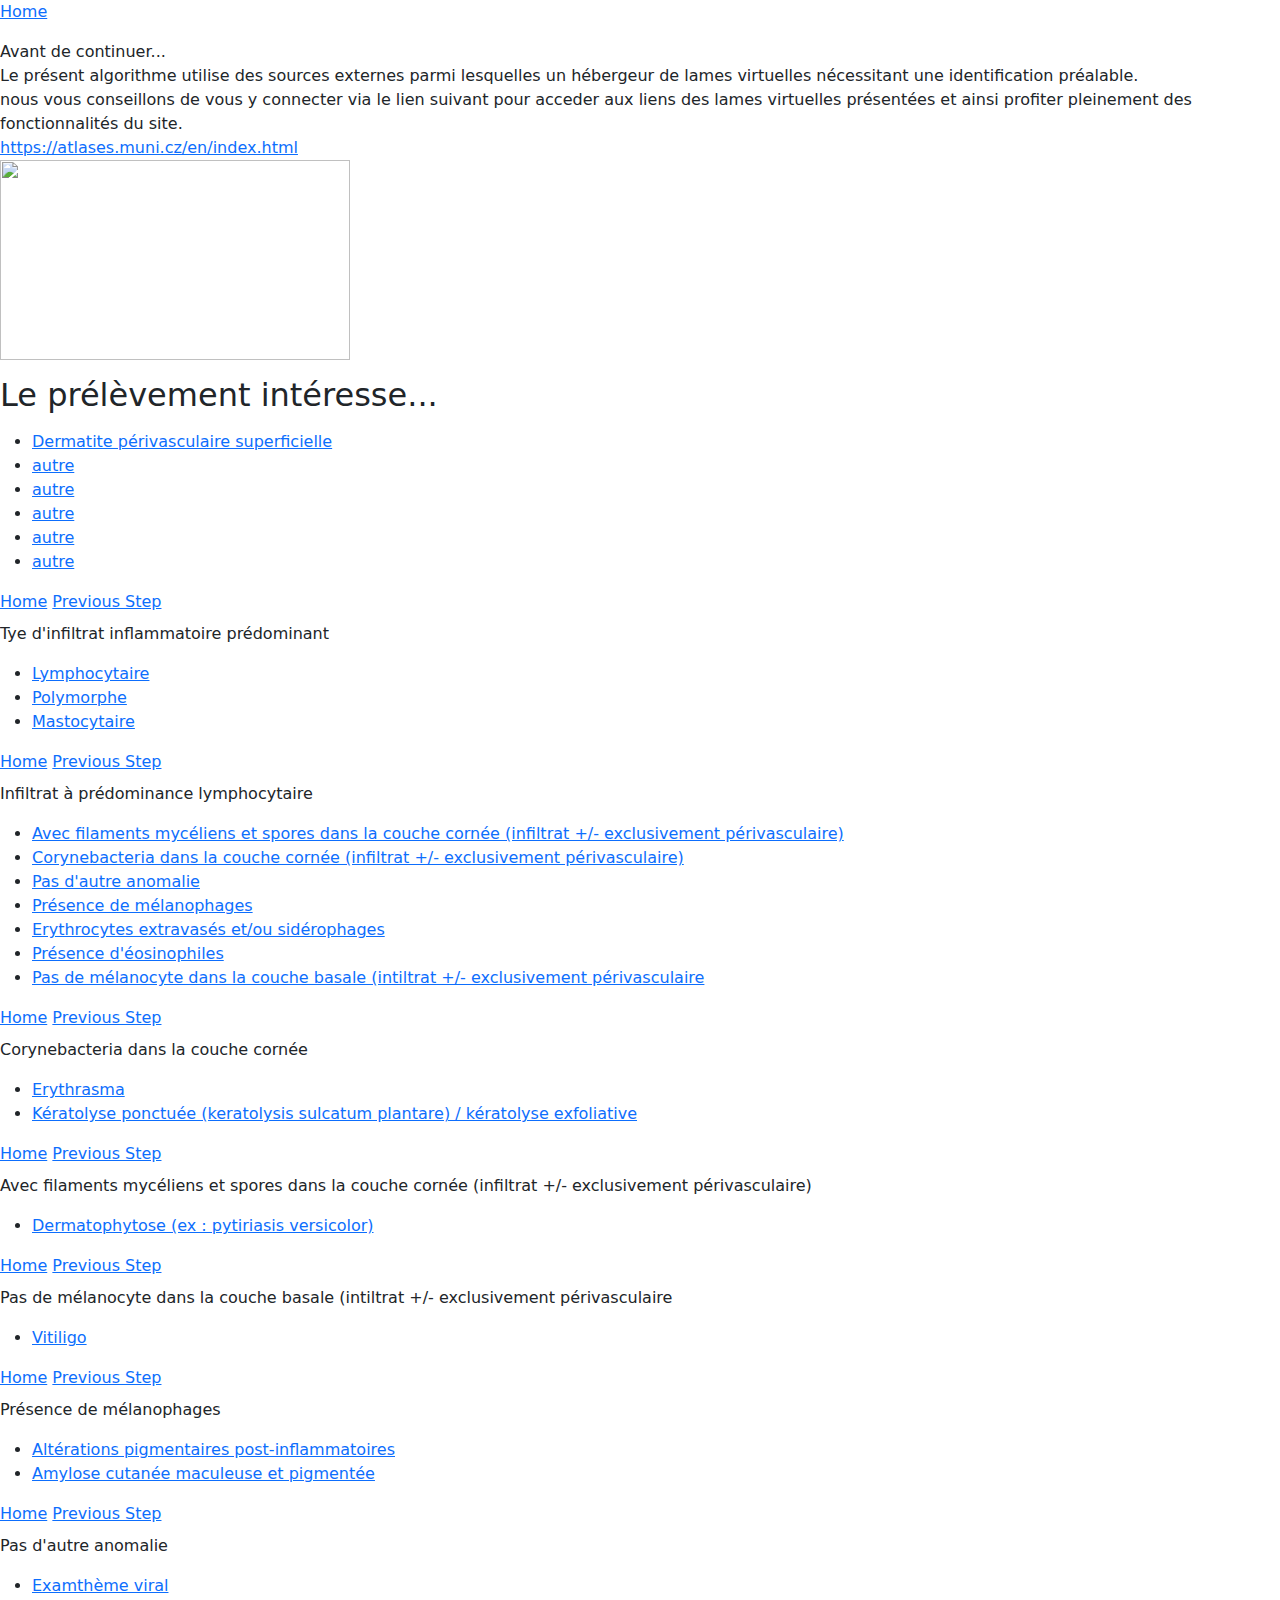
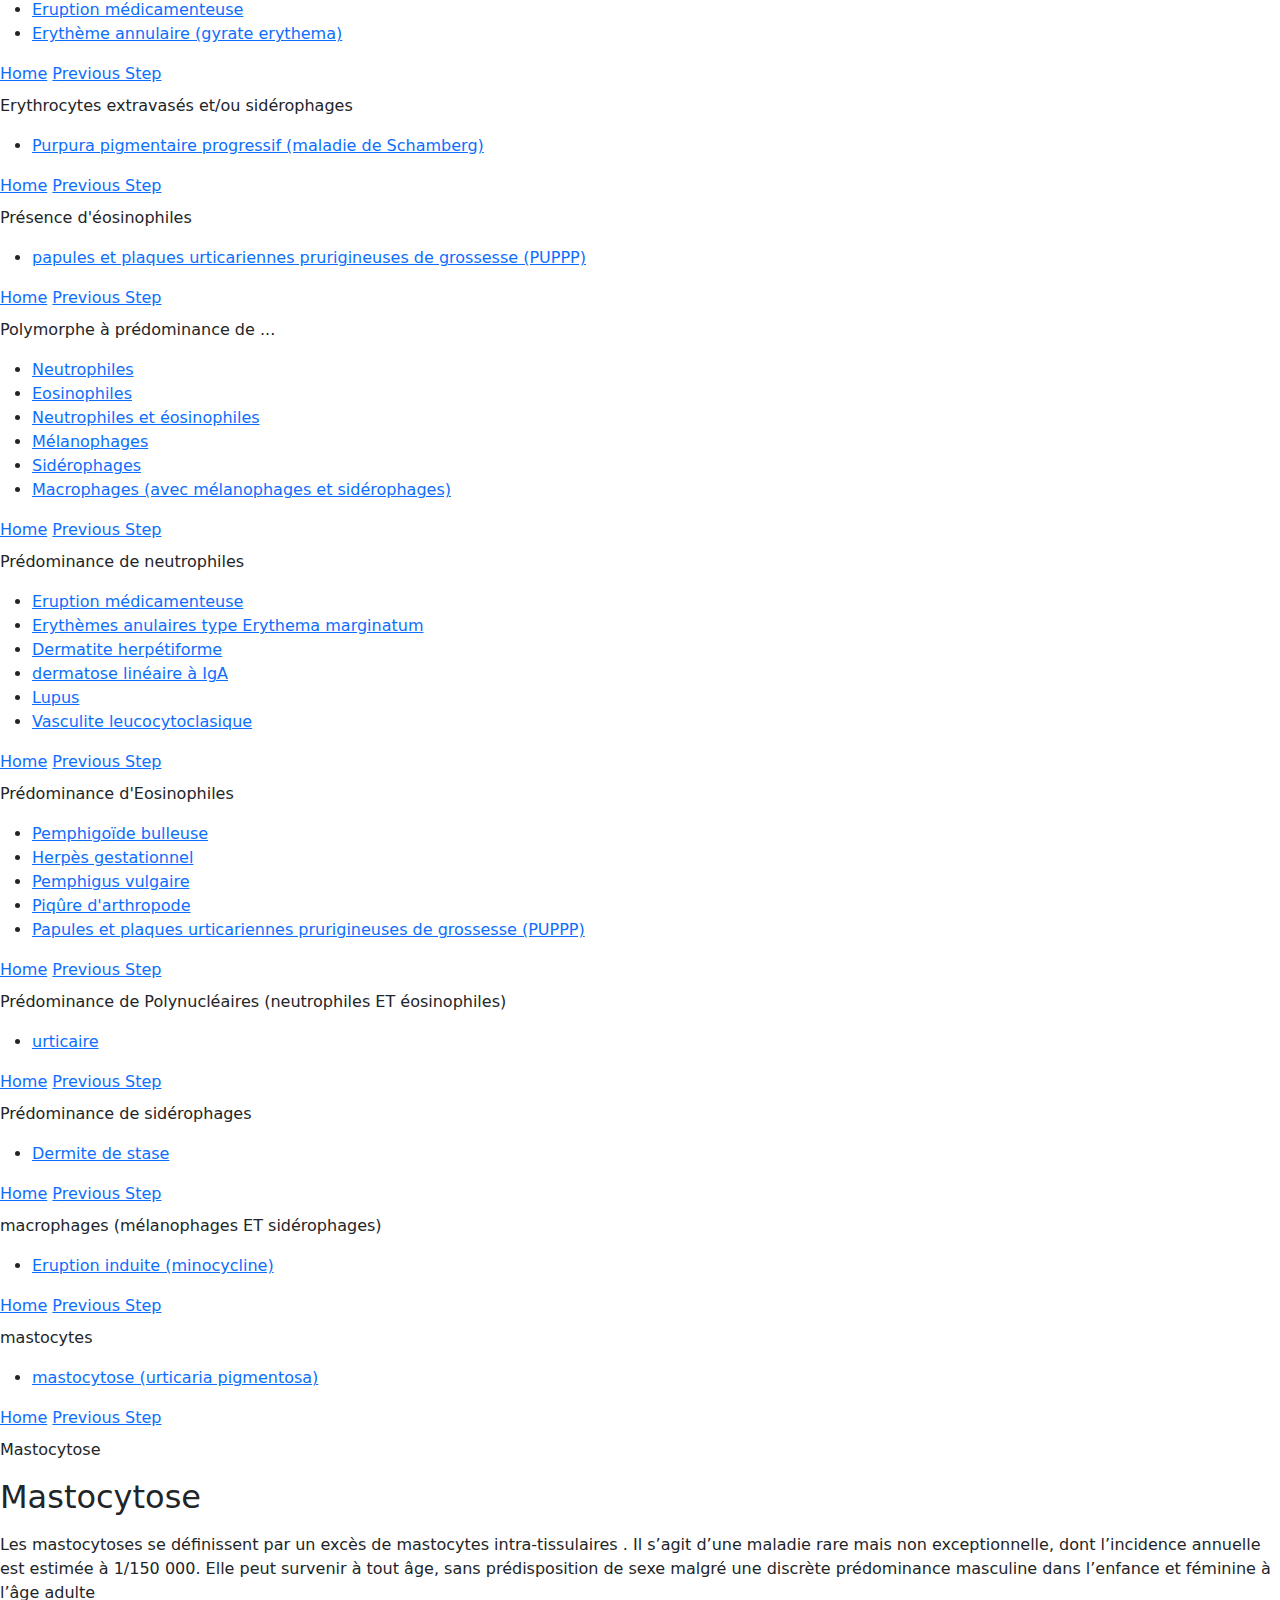
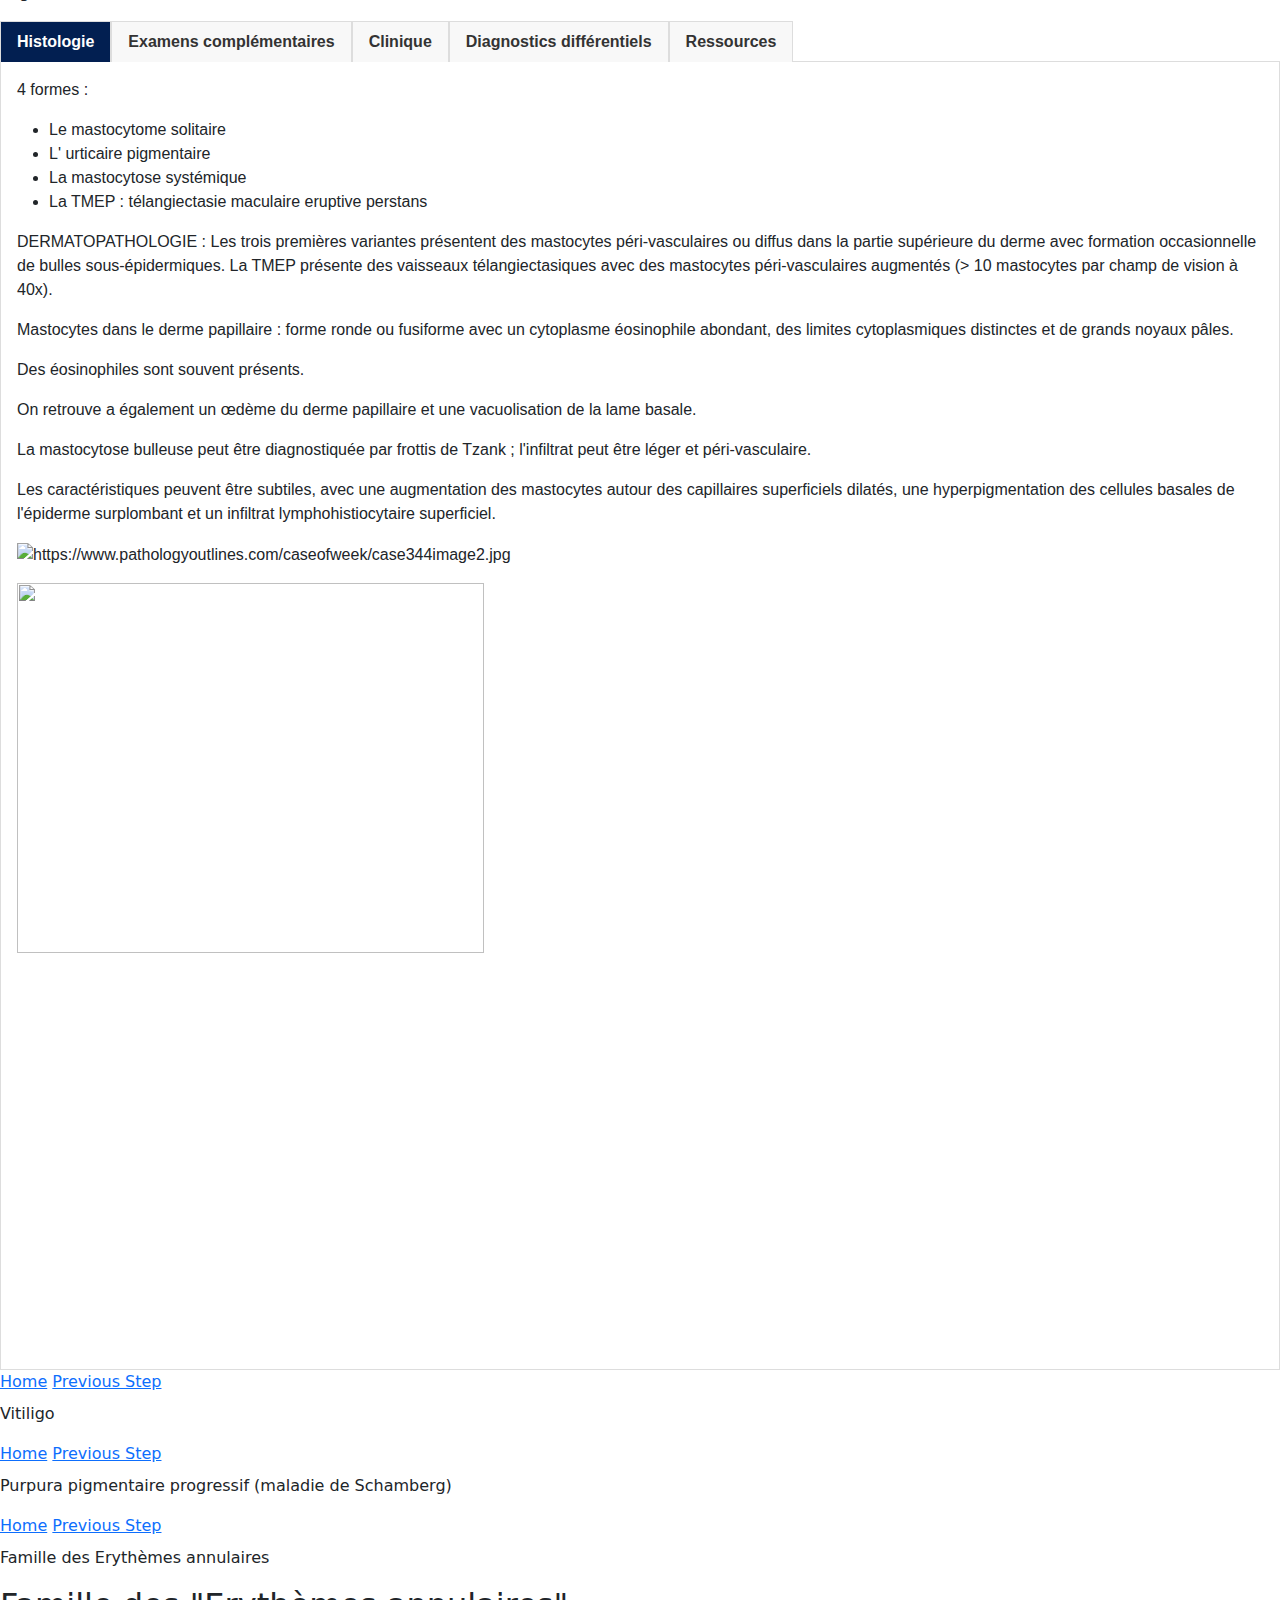
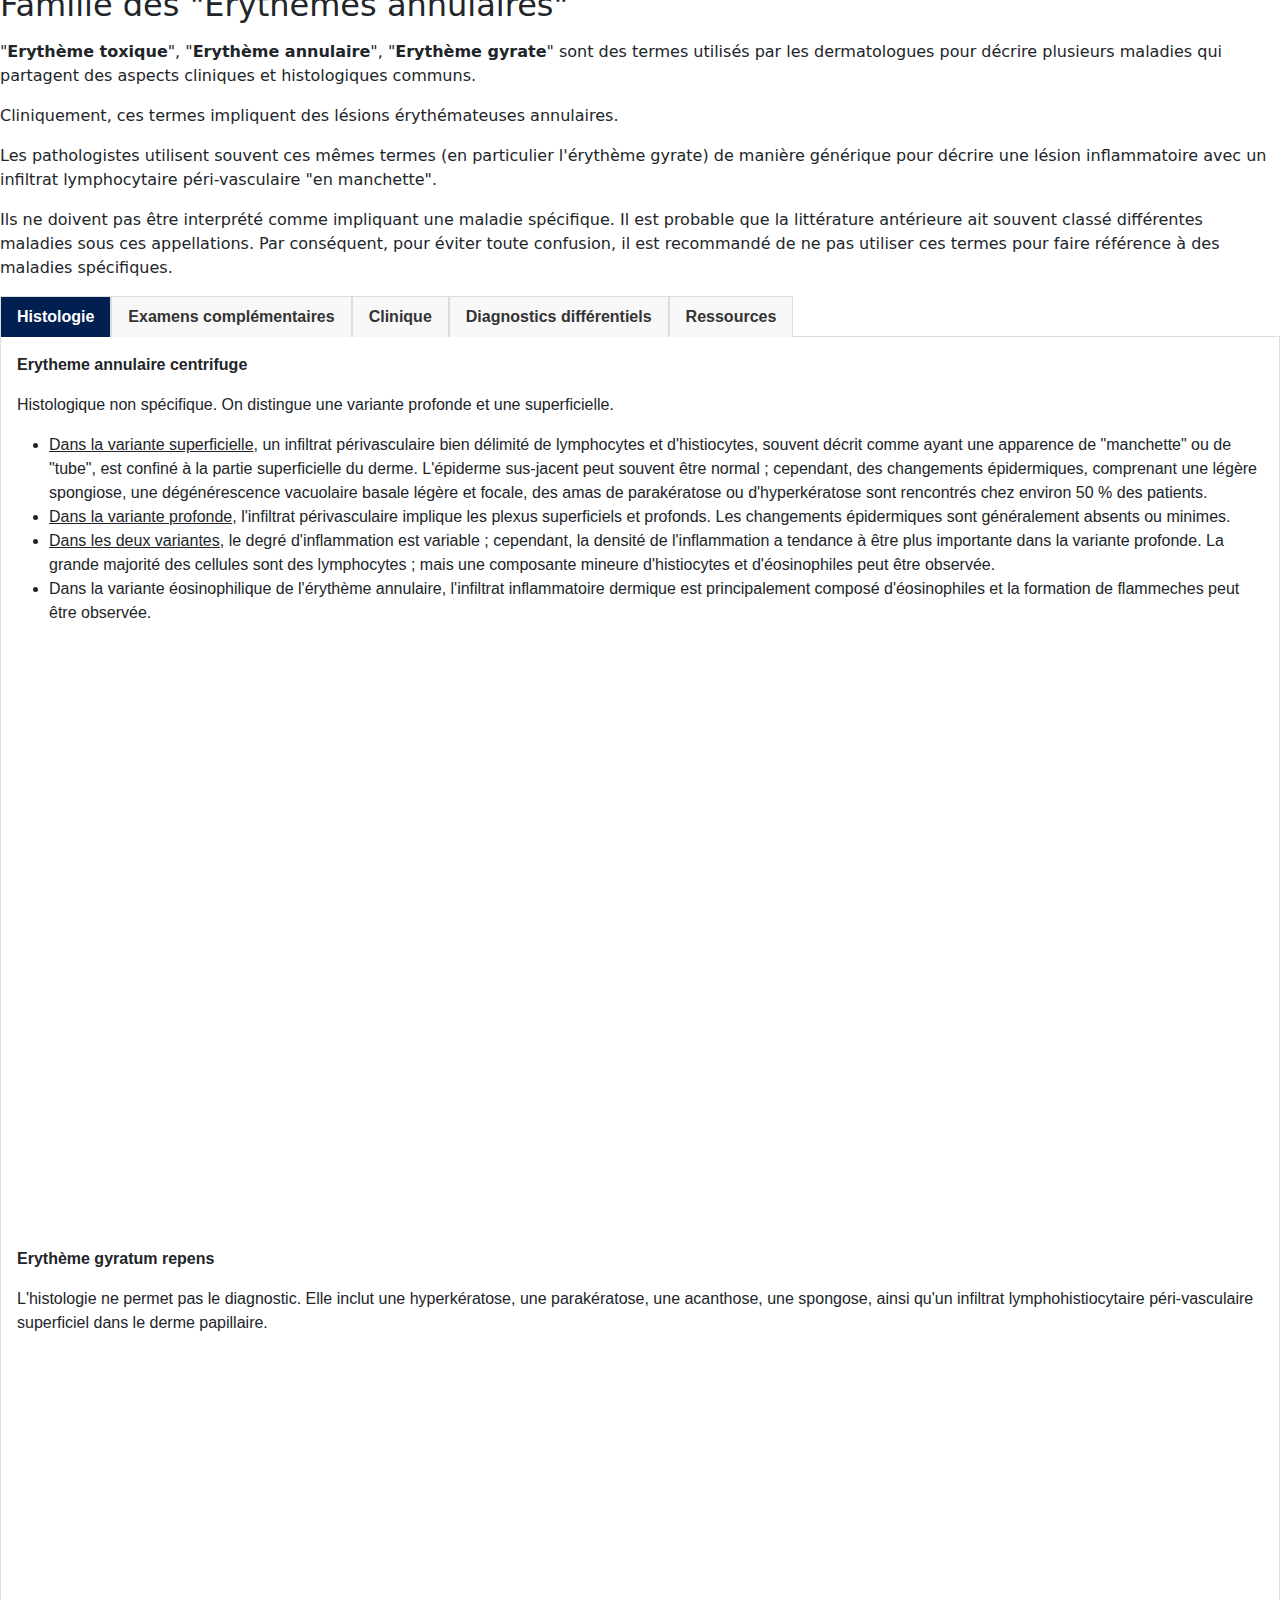
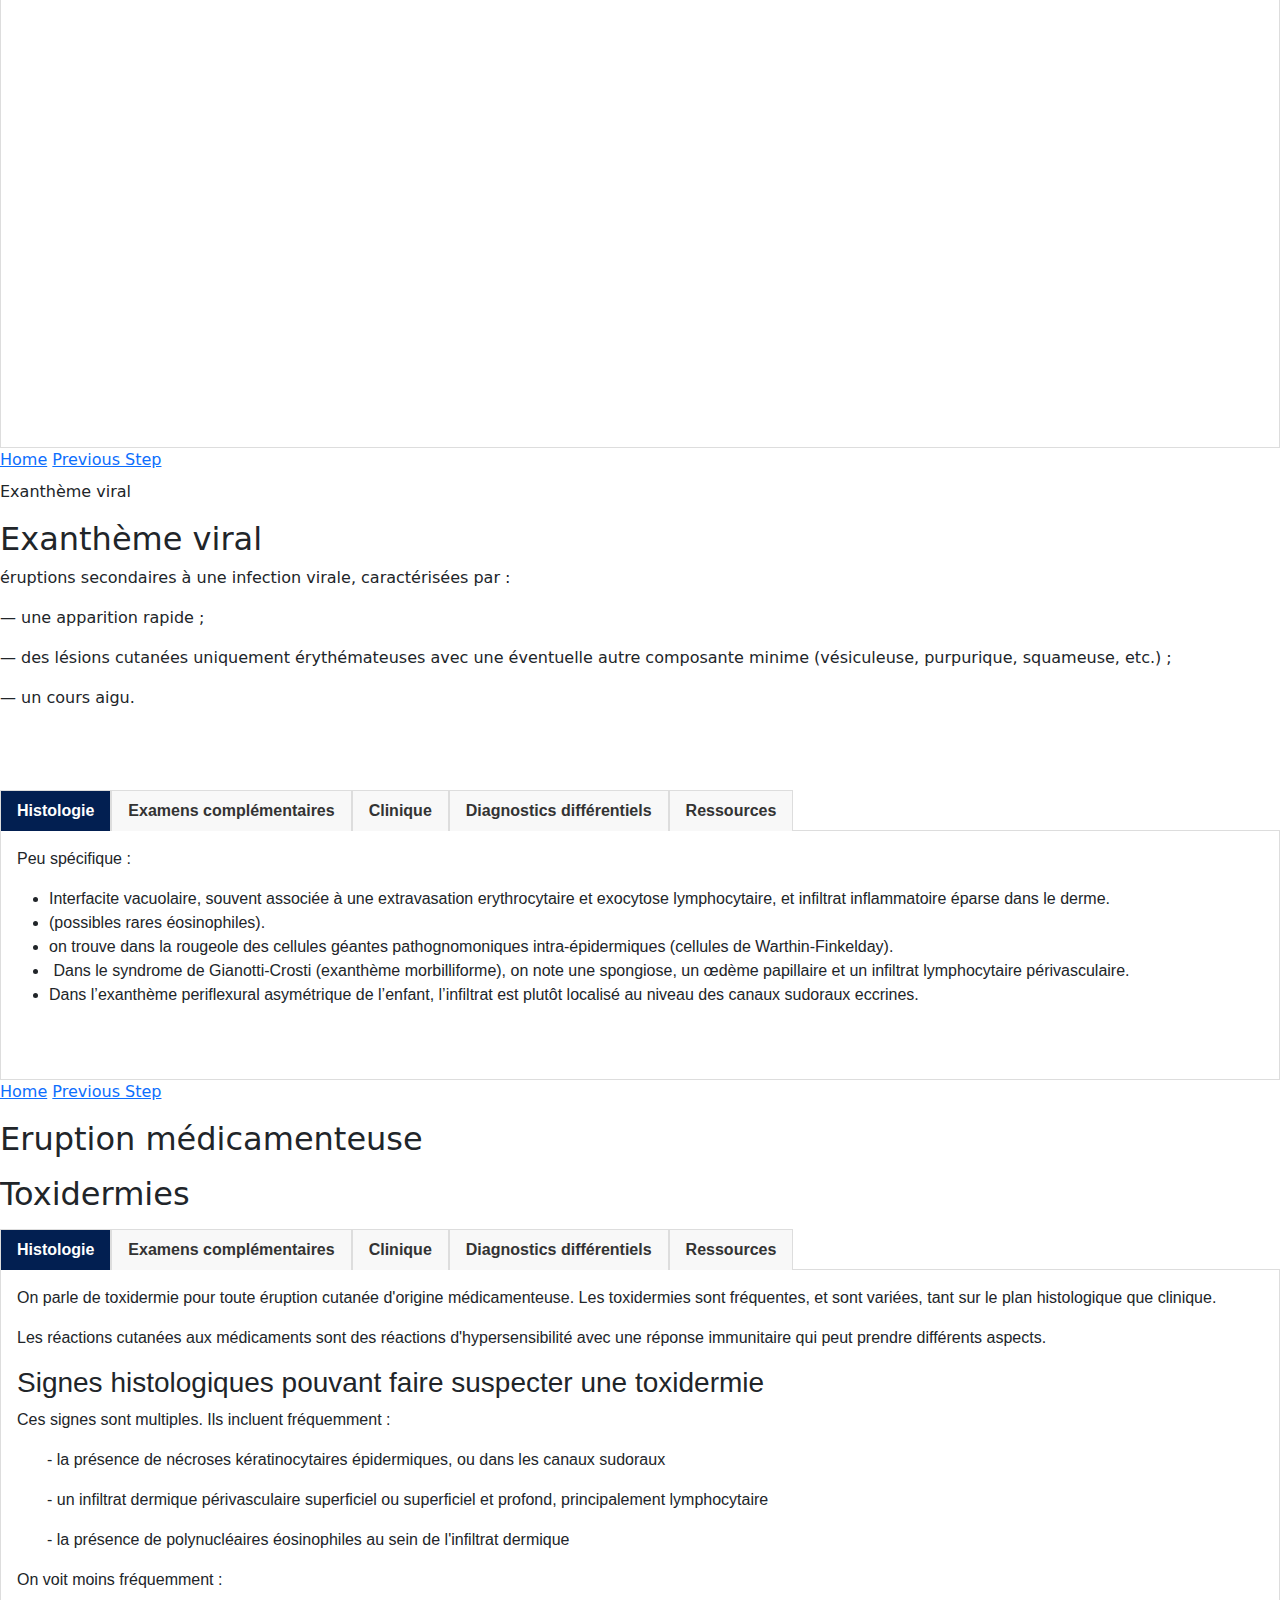
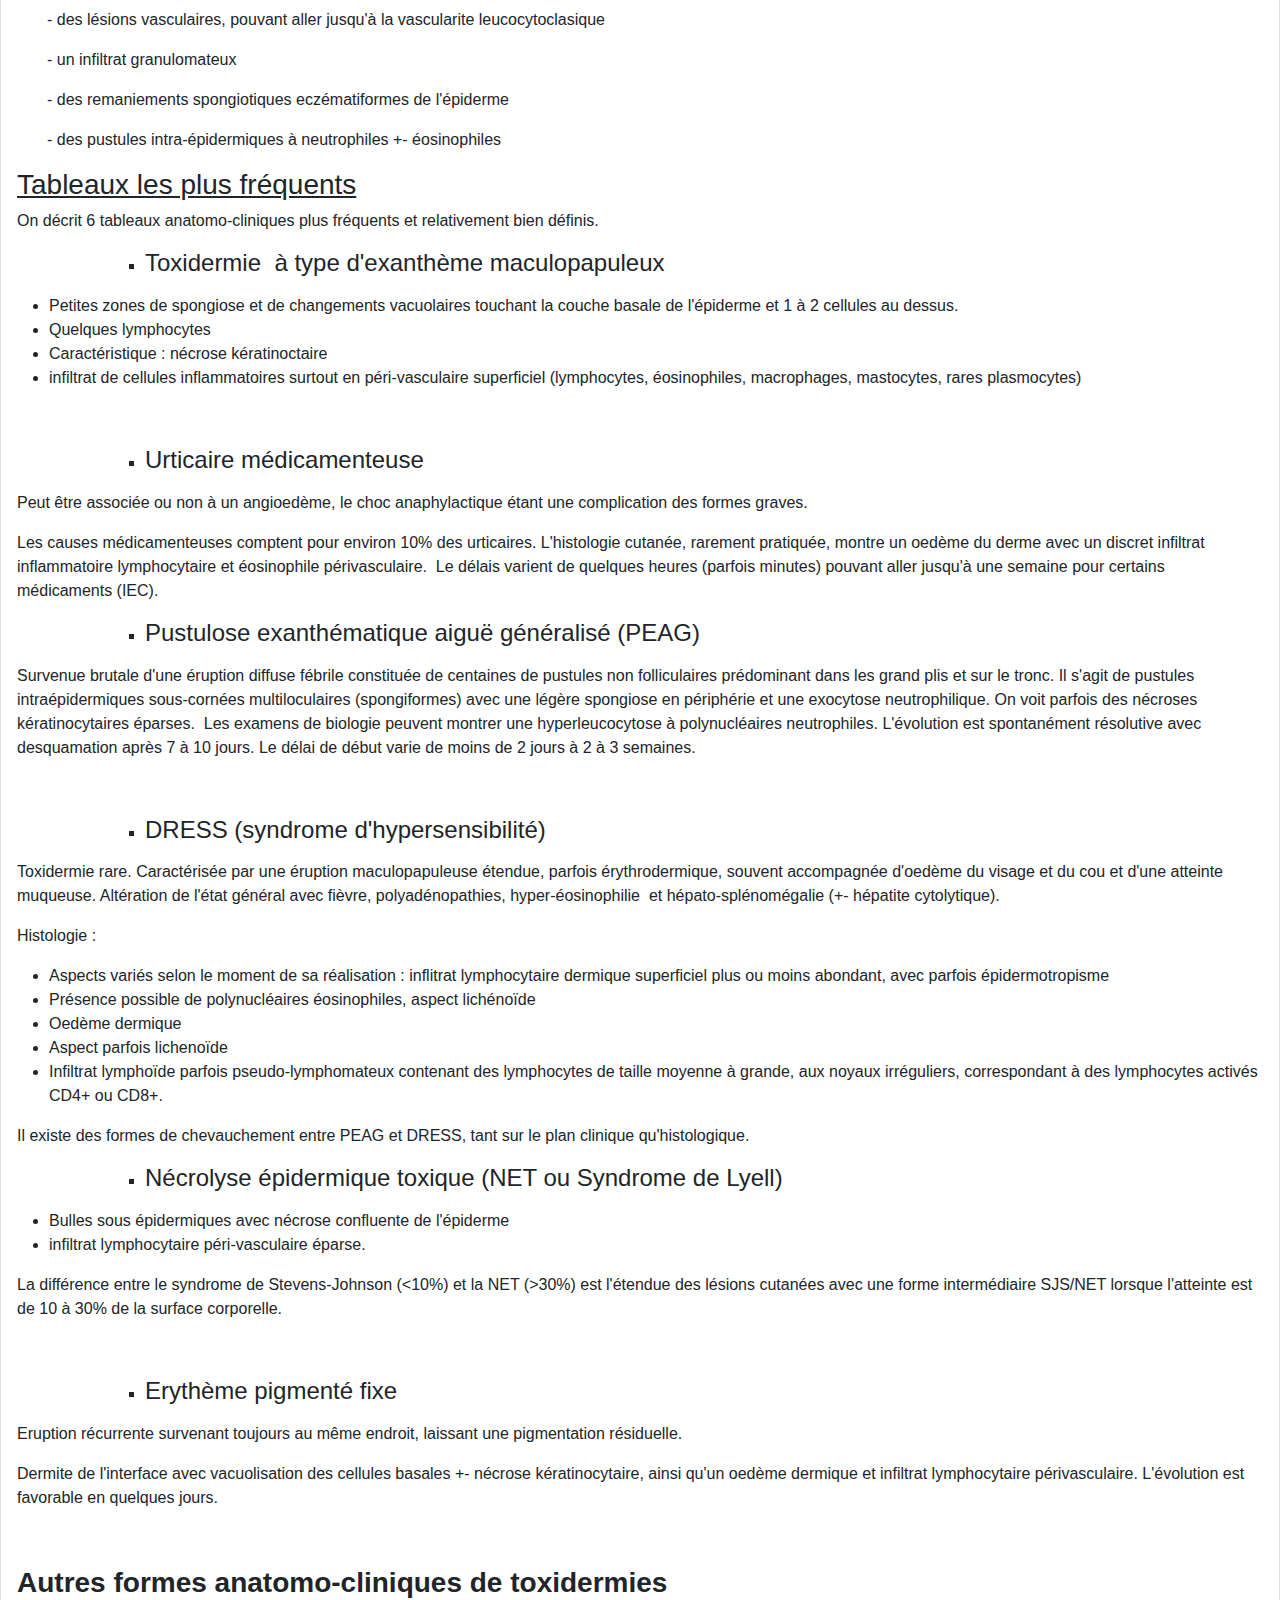
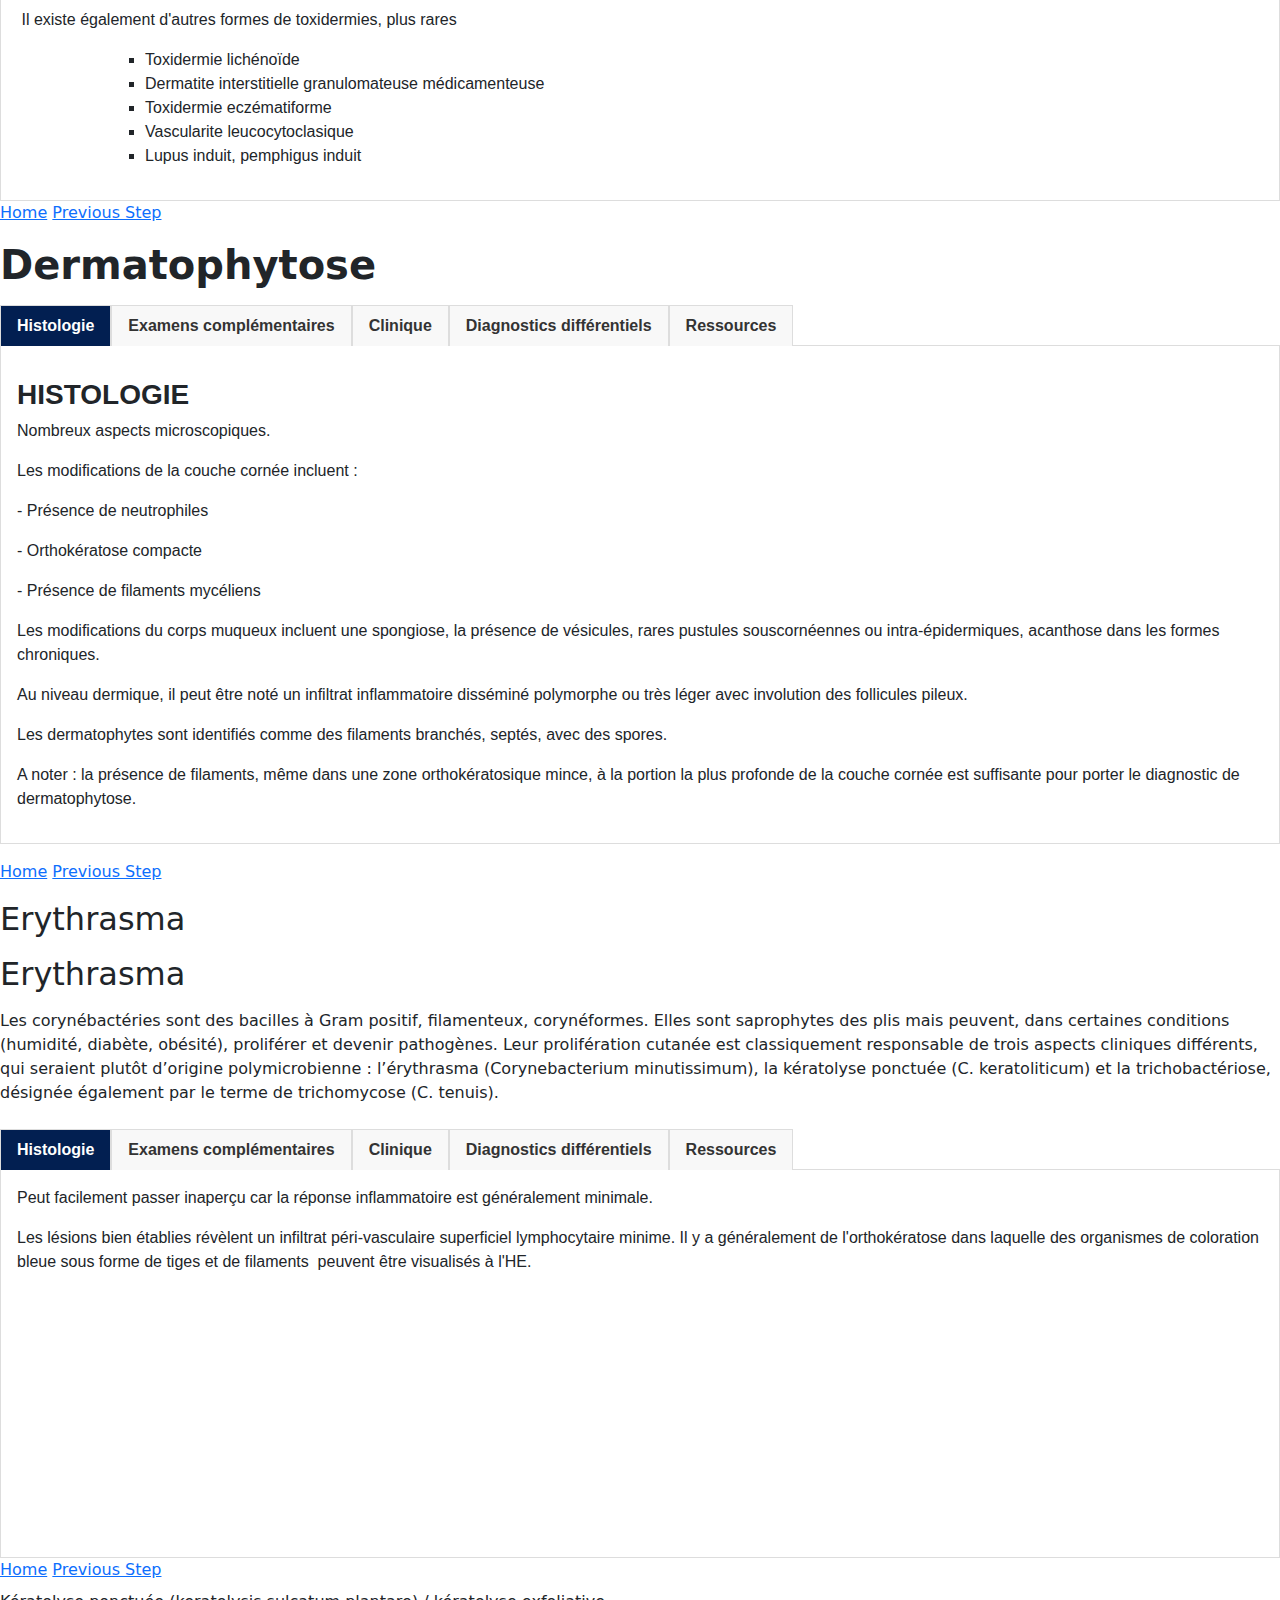
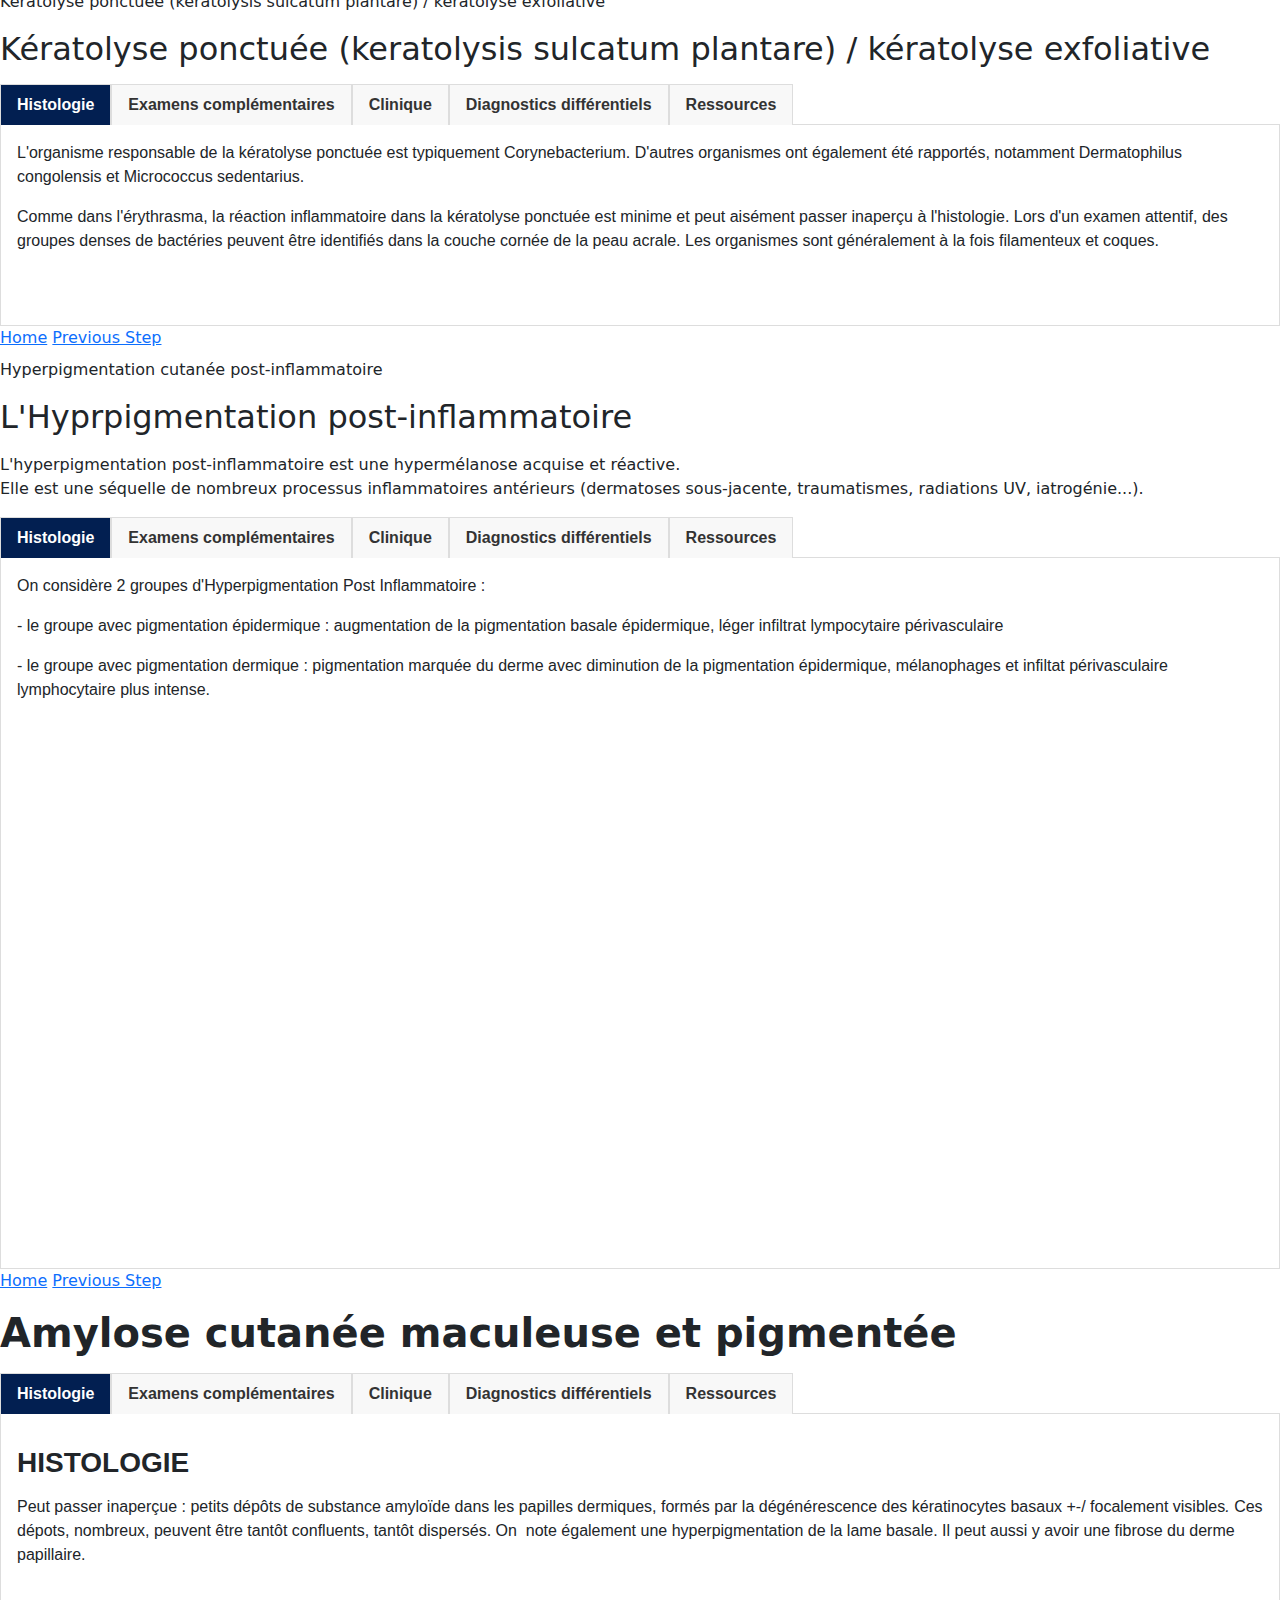
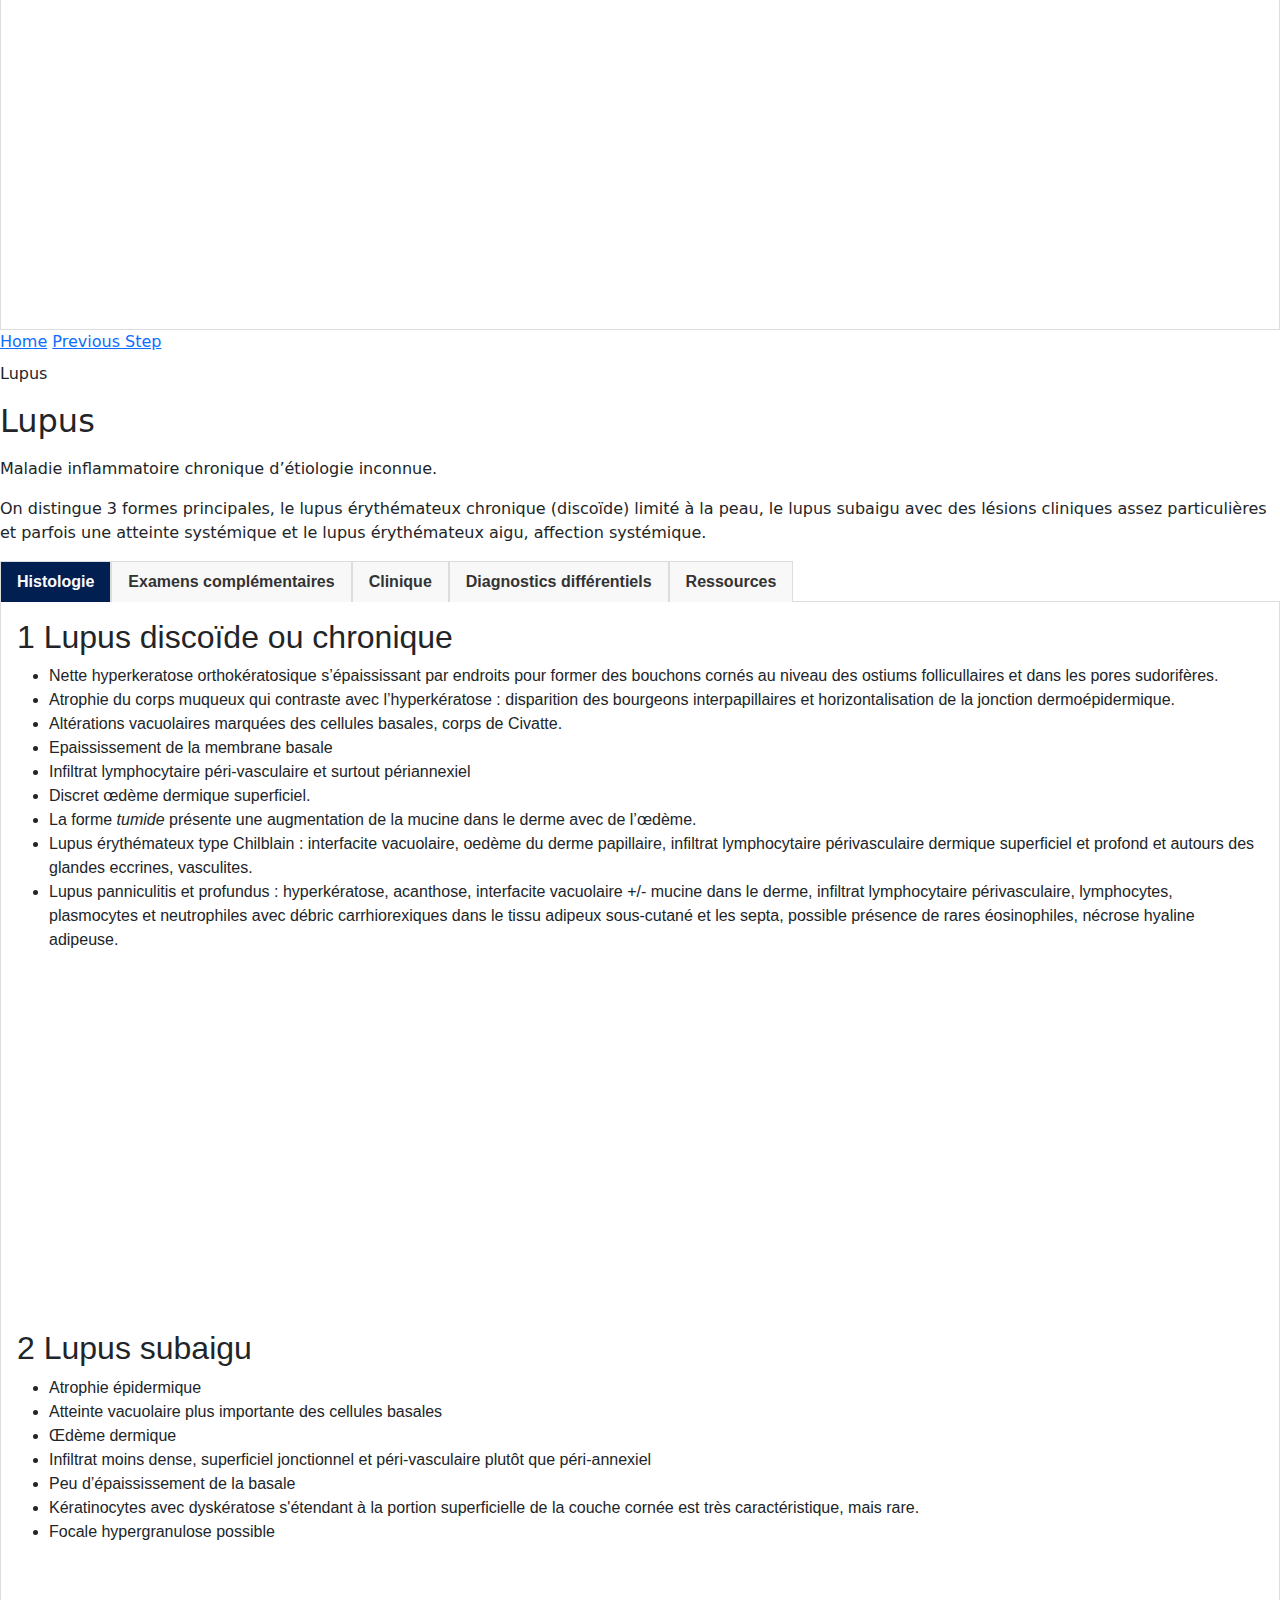
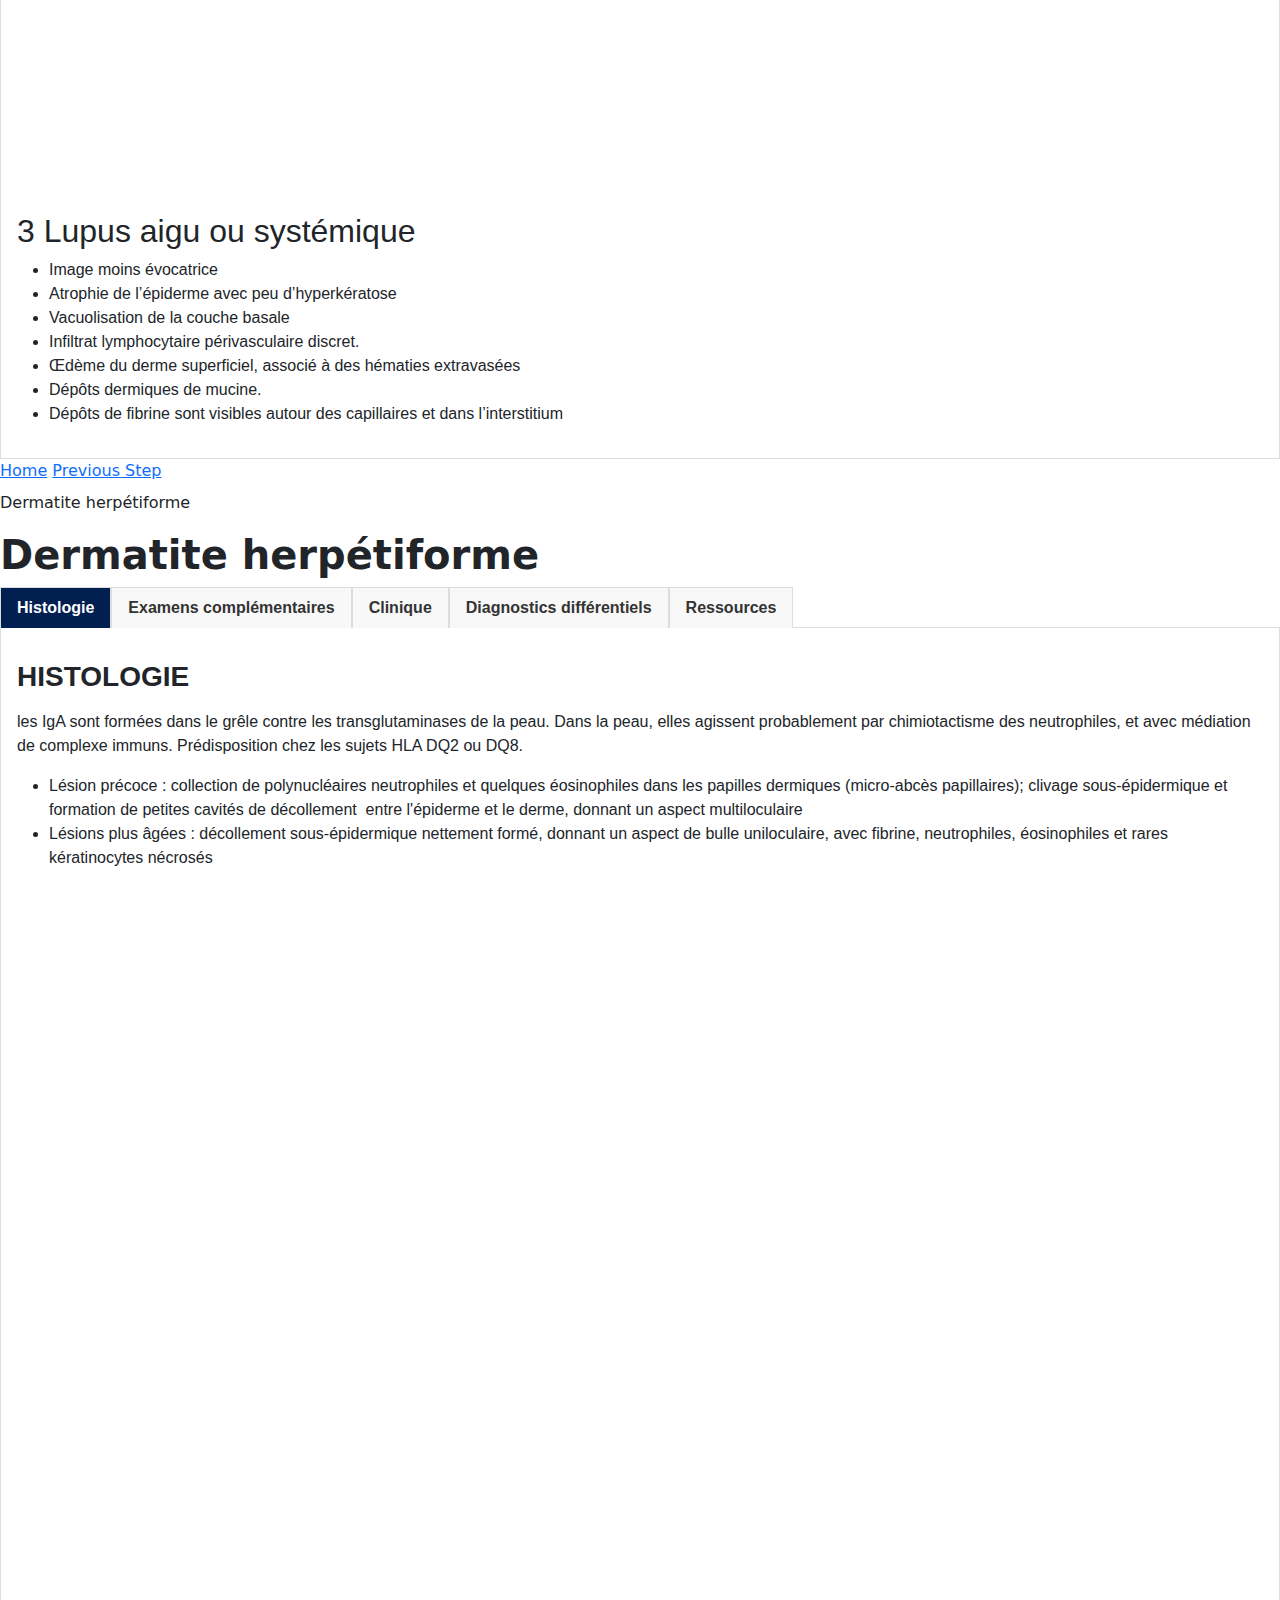
==== index.html @ 0938dcb0 "Update index.html" ====
<!DOCTYPE html> 
<html> 
	<head> 
	<title>Algorithme</title> 
	
	<meta name="viewport" content="width=device-width"> 
<meta charset="utf-8">
<link href="https://cdn.jsdelivr.net/npm/bootstrap@5.0.2/dist/css/bootstrap.min.css" rel="stylesheet">
<script src="https://cdn.jsdelivr.net/npm/bootstrap@5.0.2/dist/js/bootstrap.bundle.min.js"></script>
		    
<script>

 <!-- Script pour activer les onglets -->
 
    document.addEventListener("DOMContentLoaded", function() {
  const onglets = document.querySelectorAll(".onglets li a");

  onglets.forEach((onglet) => {
    onglet.addEventListener("click", function (event) {
      event.preventDefault();

      const ongletActif = document.querySelector(".onglets li.active");
      ongletActif.classList.remove("active");

      const contenuActif = document.querySelector(".tab-content.active");
      contenuActif.classList.remove("active");

      const idCible = onglet.getAttribute("href");
      const nouvelOngletActif = document.querySelector(idCible);
      nouvelOngletActif.classList.add("active");

      onglet.parentNode.classList.add("active");
    });
  });
});
  
</script>
	<link rel="stylesheet" href="https://code.jquery.com/mobile/1.0/jquery.mobile-1.0.min.css" />
	<script type="text/javascript" src="https://code.jquery.com/jquery-1.6.4.min.js"></script>
	<script type="text/javascript" src="https://code.jquery.com/mobile/1.0/jquery.mobile-1.0.min.js"></script>
	<style type="text/css">
	.breakAll {
  word-break: break-all;
}

		
		
    /* Styles pour les onglets */
    .onglets {
      display: flex;
      flex-wrap: wrap;
      border-bottom: 1px solid #ddd;
      margin-bottom: 0;
      padding-left: 0;
      list-style: none;
    }
    
    .onglets li {
      margin-bottom: -1px;
    }
    
    .onglets li a {
      display: block;
      padding: 0.5rem 1rem;
      border: 1px solid #ddd;
      border-bottom: none;
      background-color: #f8f8f8;
      text-decoration: none;
      color: #333;
      font-weight: 600;
      font-family: "San Francisco", Arial, sans-serif;
    }
    
    .onglets li a:hover,
    .onglets li a:focus {
      background-color: #ddd;
    }
    
    .onglets .active a {
      border-color: #ddd;
      background-color: #021f51;
      color: #fff;
    }
    
    /* Styles pour le contenu des onglets */
    .tab-content {
      padding: 1rem;
      border: 1px solid #ddd;
      border-top: none;
      font-family: "San Francisco", Arial, sans-serif;
      display: none;
    }
    
    .tab-content.active {
      display: block;
    }

</style>

</head> 

<body> 

<div data-role='page' id='card1'>
<div data-role='header'>
<a href='#card1' data-icon='home' data-iconpos='notext'>Home</a>
<h1></h1>
</div><!-- /header -->
<div data-role='content'>
<p><p>Avant de continuer...<br/>
Le présent algorithme utilise des sources externes parmi lesquelles un hébergeur de lames virtuelles nécessitant une identification préalable.<br/>
nous vous conseillons de vous y connecter via le lien suivant pour acceder aux liens des lames virtuelles présentées et ainsi profiter pleinement des fonctionnalités du site.
	<br/> <a href="https://atlases.muni.cz/en/index.html"target="_blank">https://atlases.muni.cz/en/index.html</a>
	<br/> <img loading="lazy" src="https://github.com/mathias2a/mathias2a.github.io/blob/main/page_d'accueil_explication.jpg?raw=true" width="350" height="200">
	<br/>
	<h2>Le prélèvement intéresse...</h2>
</p></p>
<ul data-role='listview' data-inset='true' >
<li><a href='#card116' >Dermatite périvasculaire superficielle</a></li>
<li><a href='#card' >autre</a></li>
<li><a href='#card' >autre</a></li>
<li><a href='#card' >autre</a></li>
<li><a href='#card' >autre</a></li>
<li><a href='#card' >autre</a></li>
</ul>
</div><!-- /content -->

</div><!-- /page -->


<div data-role='page' id='card2'>
<div data-role='header'>
<a href='#card1' data-icon='home' data-iconpos='notext'>Home</a>
<a href='#'  data-rel='back'>Previous Step</a>
<h1></h1>
</div><!-- /header -->
<div data-role='content'>
<p>Tye d'infiltrat inflammatoire prédominant</p>
<ul data-role='listview' data-inset='true' >
<li><a href='#card3' >Lymphocytaire</a></li>
<li><a href='#card11' >Polymorphe</a></li>
<li><a href='#card18' >Mastocytaire</a></li>
</ul>
</div><!-- /content -->
</div><!-- /page -->


<div data-role='page' id='card3'>
<div data-role='header'>
<a href='#card1' data-icon='home' data-iconpos='notext'>Home</a>
<a href='#'  data-rel='back'>Previous Step</a>
<h1></h1>
</div><!-- /header -->
<div data-role='content'>
<p>Infiltrat à prédominance lymphocytaire</p>
<ul data-role='listview' data-inset='true' >
<li><style="text/css;font-size:16px;font-weight:bold;display:block;margin:.6em 0;"><a href='#card5' >Avec filaments mycéliens et spores dans la couche cornée (infiltrat +/- exclusivement périvasculaire)</a></li></style>
<li><style="text/css;font-size:16px;font-weight:bold;display:block;margin:.6em 0;"><a href='#card4' >Corynebacteria dans la couche cornée (infiltrat +/- exclusivement périvasculaire)</a></li></style>
<li><style="text/css;font-size:16px;font-weight:bold;display:block;margin:.6em 0;"><a href='#card8' >Pas d'autre anomalie</a></li></style>
<li><style="text/css;font-size:16px;font-weight:bold;display:block;margin:.6em 0;"><a href='#card7' >Présence de mélanophages</a></li></style>
<li><style="text/css;font-size:16px;font-weight:bold;display:block;margin:.6em 0;"><a href='#card9' >Erythrocytes extravasés et/ou sidérophages</a></li></style>
<li><style="text/css;font-size:16px;font-weight:bold;display:block;margin:.6em 0;"><a href='#card10' >Présence d'éosinophiles</a></li></style>
<li><style="text/css;font-size:16px;font-weight:bold;display:block;margin:.6em 0;"><a href='#card6' >Pas de mélanocyte dans la couche basale (intiltrat +/- exclusivement périvasculaire</a></li></style>
</ul>
</div><!-- /content -->
</div><!-- /page -->


<div data-role='page' id='card4'>
<div data-role='header'>
<a href='#card1' data-icon='home' data-iconpos='notext'>Home</a>
<a href='#'  data-rel='back'>Previous Step</a>
<h1></h1>
</div><!-- /header -->
<div data-role='content'>
<p>Corynebacteria dans la couche cornée</p>
<ul data-role='listview' data-inset='true' >
<li><a href='#card26' >Erythrasma</a></li>
<li><a href='#card27' >Kératolyse ponctuée (keratolysis sulcatum plantare) / kératolyse exfoliative</a></li>
</ul>
</div><!-- /content -->
</div><!-- /page -->


<div data-role='page' id='card5'>
<div data-role='header'>
<a href='#card1' data-icon='home' data-iconpos='notext'>Home</a>
<a href='#'  data-rel='back'>Previous Step</a>
<h1></h1>
</div><!-- /header -->
<div data-role='content'>
<p>Avec filaments mycéliens et spores dans la couche cornée (infiltrat +/- exclusivement périvasculaire)</p>
<ul data-role='listview' data-inset='true' >
<li><a href='#card25' >Dermatophytose (ex : pytiriasis versicolor)</a></li>
</ul>
</div><!-- /content -->
</div><!-- /page -->


<div data-role='page' id='card6'>
<div data-role='header'>
<a href='#card1' data-icon='home' data-iconpos='notext'>Home</a>
<a href='#'  data-rel='back'>Previous Step</a>
<h1></h1>
</div><!-- /header -->
<div data-role='content'>
<p>Pas de mélanocyte dans la couche basale (intiltrat +/- exclusivement périvasculaire</p>
<ul data-role='listview' data-inset='true' >
<li><a href='#card20' >Vitiligo</a></li>
</ul>
</div><!-- /content -->
</div><!-- /page -->


<div data-role='page' id='card7'>
<div data-role='header'>
<a href='#card1' data-icon='home' data-iconpos='notext'>Home</a>
<a href='#'  data-rel='back'>Previous Step</a>
<h1></h1>
</div><!-- /header -->
<div data-role='content'>
<p>Présence de mélanophages</p>
<ul data-role='listview' data-inset='true' >
<li><a href='#card28' >Altérations pigmentaires post-inflammatoires</a></li>
<li><a href='#card29' >Amylose cutanée maculeuse et pigmentée</a></li>
</ul>
</div><!-- /content -->
</div><!-- /page -->


<div data-role='page' id='card8'>
<div data-role='header'>
<a href='#card1' data-icon='home' data-iconpos='notext'>Home</a>
<a href='#'  data-rel='back'>Previous Step</a>
<h1></h1>
</div><!-- /header -->
<div data-role='content'>
<p>Pas d'autre anomalie</p>
<ul data-role='listview' data-inset='true' >
<li><a href='#card23' >Examthème viral</a></li>
<li><a href='#card24' >Eruption médicamenteuse</a></li>
<li><a href='#card22' >Erythème annulaire (gyrate erythema)</a></li>
</ul>
</div><!-- /content -->
</div><!-- /page -->


<div data-role='page' id='card9'>
<div data-role='header'>
<a href='#card1' data-icon='home' data-iconpos='notext'>Home</a>
<a href='#'  data-rel='back'>Previous Step</a>
<h1></h1>
</div><!-- /header -->
<div data-role='content'>
<p>Erythrocytes extravasés et/ou sidérophages</p>
<ul data-role='listview' data-inset='true' >
<li><a href='#card21' >Purpura pigmentaire progressif (maladie de Schamberg)</a></li>
</ul>
</div><!-- /content -->
</div><!-- /page -->


<div data-role='page' id='card10'>
<div data-role='header'>
<a href='#card1' data-icon='home' data-iconpos='notext'>Home</a>
<a href='#'  data-rel='back'>Previous Step</a>
<h1></h1>
</div><!-- /header -->
<div data-role='content'>
<p>Présence d'éosinophiles</p>
<ul data-role='listview' data-inset='true' >
<li><a href='#card34' >papules et plaques urticariennes prurigineuses de grossesse (PUPPP)</a></li>
</ul>
</div><!-- /content -->
</div><!-- /page -->


<div data-role='page' id='card11'>
<div data-role='header'>
<a href='#card1' data-icon='home' data-iconpos='notext'>Home</a>
<a href='#'  data-rel='back'>Previous Step</a>
<h1></h1>
</div><!-- /header -->
<div data-role='content'>
<p>Polymorphe à prédominance de ...</p>
<ul data-role='listview' data-inset='true' >
<li><a href='#card12' >Neutrophiles</a></li>
<li><a href='#card13' >Eosinophiles</a></li>
<li><a href='#card14' >Neutrophiles et éosinophiles</a></li>
<li><a href='#card7' >Mélanophages</a></li>
<li><a href='#card16' >Sidérophages</a></li>
<li><a href='#card17' >Macrophages (avec mélanophages et sidérophages)</a></li>
</ul>
</div><!-- /content -->
</div><!-- /page -->


<div data-role='page' id='card12'>
<div data-role='header'>
<a href='#card1' data-icon='home' data-iconpos='notext'>Home</a>
<a href='#'  data-rel='back'>Previous Step</a>
<h1></h1>
</div><!-- /header -->
<div data-role='content'>
<p>Prédominance de neutrophiles</p>
<ul data-role='listview' data-inset='true' >
<li><a href='#card24' >Eruption médicamenteuse</a></li>
<li><a href='#card22' >Erythèmes anulaires type Erythema marginatum</a></li>
<li><a href='#card31' >Dermatite herpétiforme</a></li>
<li><a href='#card32' >dermatose linéaire à IgA</a></li>
<li><a href='#card30' >Lupus</a></li>
<li><a href='#card33' >Vasculite leucocytoclasique</a></li>
</ul>
</div><!-- /content -->
</div><!-- /page -->


<div data-role='page' id='card13'>
<div data-role='header'>
<a href='#card1' data-icon='home' data-iconpos='notext'>Home</a>
<a href='#'  data-rel='back'>Previous Step</a>
<h1></h1>
</div><!-- /header -->
<div data-role='content'>
<p>Prédominance d'Eosinophiles</p>
<ul data-role='listview' data-inset='true' >
<li><a href='#card37' >Pemphigoïde bulleuse</a></li>
<li><a href='#card38' >Herpès gestationnel</a></li>
<li><a href='#card36' >Pemphigus vulgaire</a></li>
<li><a href='#card39' >Piqûre d'arthropode</a></li>
<li><a href='#card34' >Papules et plaques urticariennes prurigineuses de grossesse (PUPPP)</a></li>
</ul>
</div><!-- /content -->
</div><!-- /page -->


<div data-role='page' id='card14'>
<div data-role='header'>
<a href='#card1' data-icon='home' data-iconpos='notext'>Home</a>
<a href='#'  data-rel='back'>Previous Step</a>
<h1></h1>
</div><!-- /header -->
<div data-role='content'>
<p>Prédominance de Polynucléaires (neutrophiles ET éosinophiles)</p>
<ul data-role='listview' data-inset='true' >
<li><a href='#card40' >urticaire</a></li>
</ul>
</div><!-- /content -->
</div><!-- /page -->


<div data-role='page' id='card16'>
<div data-role='header'>
<a href='#card1' data-icon='home' data-iconpos='notext'>Home</a>
<a href='#'  data-rel='back'>Previous Step</a>
<h1></h1>
</div><!-- /header -->
<div data-role='content'>
<p>Prédominance de sidérophages</p>
<ul data-role='listview' data-inset='true' >
<li><a href='#card35' >Dermite de stase</a></li>
</ul>
</div><!-- /content -->
</div><!-- /page -->


<div data-role='page' id='card17'>
<div data-role='header'>
<a href='#card1' data-icon='home' data-iconpos='notext'>Home</a>
<a href='#'  data-rel='back'>Previous Step</a>
<h1></h1>
</div><!-- /header -->
<div data-role='content'>
<p>macrophages (mélanophages ET sidérophages)</p>
<ul data-role='listview' data-inset='true' >
<li><a href='#card41' >Eruption induite (minocycline)</a></li>
</ul>
</div><!-- /content -->
</div><!-- /page -->


<div data-role='page' id='card18'>
<div data-role='header'>
<a href='#card1' data-icon='home' data-iconpos='notext'>Home</a>
<a href='#'  data-rel='back'>Previous Step</a>
<h1></h1>
</div><!-- /header -->
<div data-role='content'>
<p>mastocytes</p>
<ul data-role='listview' data-inset='true' >
<li><a href='#card19' >mastocytose (urticaria pigmentosa)</a></li>
</ul>
</div><!-- /content -->
</div><!-- /page -->


<div data-role='page' id='card19'>
<div data-role='header'>
<a href='#card1' data-icon='home' data-iconpos='notext'>Home</a>
<a href='#'  data-rel='back'>Previous Step</a>
<h1></h1>
</div><!-- /header -->
<div data-role='content'>
<p>Mastocytose</p>
<ul data-role='listview' data-inset='true' >
</ul>
</div><!-- /content -->
<p style="font-family: 'San Francisco', Arial, sans-serif;"> <h2>Mastocytose</h2> </p>
  
  <p>Les mastocytoses se d&eacute;finissent par un exc&egrave;s de mastocytes intra-tissulaires . Il s&rsquo;agit d&rsquo;une maladie rare mais non exceptionnelle, dont l&rsquo;incidence annuelle est estim&eacute;e &agrave; 1/150 000. Elle peut survenir &agrave; tout &acirc;ge, sans pr&eacute;disposition de sexe malgr&eacute; une discr&egrave;te pr&eacute;dominance masculine dans l&rsquo;enfance et f&eacute;minine &agrave; l&rsquo;&acirc;ge adulte</p>
  
  <ul class="onglets">
    <li class="active"><a href="#onglet-176">Histologie</a></li>
    <li><a href="#onglet-177">Examens complémentaires</a></li>
    <li><a href="#onglet-178">Clinique</a></li>
    <li><a href="#onglet-179">Diagnostics différentiels</a></li>
    <li><a href="#onglet-180">Ressources</a></li>
  </ul>

  
  <div class="tab-content active" id="onglet-176">
    <div class="block_body">
<p>4 formes :</p>
<ul>
<li>Le mastocytome solitaire</li>
<li>L' urticaire pigmentaire</li>
<li>La mastocytose syst&eacute;mique</li>
<li>La TMEP : t&eacute;langiectasie maculaire eruptive perstans</li>
</ul>
<p>DERMATOPATHOLOGIE : Les trois premi&egrave;res variantes pr&eacute;sentent des mastocytes p&eacute;ri-vasculaires ou diffus dans la partie sup&eacute;rieure du derme avec formation occasionnelle de bulles sous-&eacute;pidermiques. La TMEP pr&eacute;sente des vaisseaux t&eacute;langiectasiques avec des mastocytes p&eacute;ri-vasculaires augment&eacute;s (&gt; 10 mastocytes par champ de vision &agrave; 40x).</p>
<p>Mastocytes dans le derme papillaire : forme ronde ou fusiforme avec un cytoplasme &eacute;osinophile abondant, des limites cytoplasmiques distinctes et de grands noyaux p&acirc;les.</p>
<p>Des &eacute;osinophiles sont souvent pr&eacute;sents.</p>
<p>On retrouve a &eacute;galement un &oelig;d&egrave;me du derme papillaire et une vacuolisation de la lame basale.</p>
<p>La mastocytose bulleuse peut &ecirc;tre diagnostiqu&eacute;e par frottis de Tzank ; l'infiltrat peut &ecirc;tre l&eacute;ger et p&eacute;ri-vasculaire.</p>
<p>Les caract&eacute;ristiques peuvent &ecirc;tre subtiles, avec une augmentation des mastocytes autour des capillaires superficiels dilat&eacute;s, une hyperpigmentation des cellules basales de l'&eacute;piderme surplombant et un infiltrat lymphohistiocytaire superficiel.</p>
<p><img loading="lazy" src="https://www.pathologyoutlines.com/caseofweek/case344image2.jpg" alt="https://www.pathologyoutlines.com/caseofweek/case344image2.jpg" width="472" height="353" /><p><img loading="lazy" class="cboxPhoto" src="https://www.humpath.com/IMG/jpg/mastocytose_cutanee_20x.jpg" style="cursor: pointer; width: 467px; height: 370px; float: none;" width="742" height="588" /></p><p><img loading="lazy" class="cboxPhoto" src="https://www.humpath.com/IMG/jpg/urticaria_pigmentosa_20x2.jpg" style="cursor: pointer; width: 465px; height: 368px; float: none;" width="742" height="588" /></p>
      
</div>
</div>


  
  <div class="tab-content" id="onglet-177">
<div class="block_body">
  
<ul>
<li>Le bleu de Toluidine et le Giemsa d&eacute;montrent la m&eacute;tachromasie (les granules sont de couleur pourpre rouge)</li>
<li>Ne pas h&eacute;siter &agrave; r&eacute;aliser un <strong>CD117</strong> / c-kit devant un pr&eacute;l&egrave;vement pauci-inflammatoire avec rares &eacute;osinophiles et une clinique &eacute;vocatrice !</li>
</ul>
  
  </div>
 </div>

    <div class="tab-content" id="onglet-178">
      
<p>Parmi les tableaux cliniques les plus souvent rencontr&eacute;s, il est possible de distinguer les <strong>formes cutan&eacute;es pures</strong> de la maladie, les plus fr&eacute;quentes, <strong>les formes syst&eacute;miques</strong> et les <strong>manifestations r&eacute;actionnelles li&eacute;es &agrave; la d&eacute;granulation</strong> des mastocytes cutan&eacute;s ou visc&eacute;raux.</p>
<p>Ici, seules les formes cutan&eacute;es sont d&eacute;crites :</p>
<ul>
<li>L&rsquo;urticaire pigmentaire est la mastocytose cutan&eacute;e pure la plus fr&eacute;quente aussi bien chez l&rsquo;enfant (apr&egrave;s l&rsquo;&acirc;ge de 6 mois en g&eacute;n&eacute;ral) que chez l&rsquo;adulte. Elle se manifeste par des maculo-papules monomorphes de taille variable (volontiers plus larges chez l&rsquo;enfant), dont la couleur brun-rouge est tr&egrave;s &eacute;vocatrice et la distribution diffuse avec atteinte possible de la r&eacute;gion palmo-plantaire mais pas des muqueuses. La friction d&rsquo;une zone atteinte entra&icirc;ne un &oelig;d&egrave;me &eacute;ryth&eacute;mateux&nbsp;: c&rsquo;est le signe de Darier, tr&egrave;s &eacute;vocateur mais inconstant, surtout chez l&rsquo;adulte. La survenue de bulles sur les l&eacute;sions est possible chez l&rsquo;enfant surtout.</li>
<li>Les mastocytomes sont plus fr&eacute;quents chez le nourrisson, ils sont parfois cong&eacute;nitaux. Ils se manifestent par des l&eacute;sions nodulaires, multiples ou plus souvent uniques. La couleur varie du rose au brun. Une coloration jaune-chamois fait parler de forme xanth&eacute;lasmo&iuml;de. Les pouss&eacute;es congestives, parfois bulleuses apr&egrave;s frottement ou apr&egrave;s absorption de certains aliments ou m&eacute;dicaments, permet de faire le diagnostic.</li>
<li>Les mastocytoses cutan&eacute;es diffuses sont tr&egrave;s rares (moins de 10 p.100 des cas) et touchent en r&egrave;gle des nourrissons avant l&rsquo;&acirc;ge de 6&nbsp;mois, parfois cong&eacute;nitales. La peau est &eacute;paissie, infiltr&eacute;e de mani&egrave;re diffuse avec une coloration jaun&acirc;tre. Des pouss&eacute;es bulleuses sont fr&eacute;quentes et s&eacute;v&egrave;res. Les mastocytoses cutan&eacute;es diffuses de l&rsquo;adulte, exceptionnelles, sont caract&eacute;ris&eacute;es par une &eacute;rythrodermie &agrave; peau infiltr&eacute;e, parfois associ&eacute;e &agrave; des nodules.</li>
</ul>
<p><img loading="lazy" src="https://www.therapeutique-dermatologique.org/local/cache-vignettes/L600xH450/-18-f39f5.gif" type="" width="379" height="284" /><img  loading="lazy" src="https://www.therapeutique-dermatologique.org/local/cache-vignettes/L600xH223/-19-5b575.gif" type="" width="665" height="247" /></p>

      
  </div>
  
    <div class="tab-content" id="onglet-179">
      

<p>- Dermatoses chroniques ,</p>
<p>- Prurigo nodulaire, </p>
<p>- Stase veineuse,</p>
<p>==&gt; sont g&eacute;n&eacute;ralement associ&eacute;s &agrave; des tissus de granulation et des foyers de n&eacute;ovascularisation.</p>


  </div>
  
    <div class="tab-content" id="onglet-180">
 
   
<iframe loading="lazy" width="560" height="315" src="https://www.youtube.com/embed/zfuDpaAC9zM" title="YouTube video player" frameborder="0" allow="accelerometer; autoplay; clipboard-write; encrypted-media; gyroscope; picture-in-picture; web-share" allowfullscreen></iframe><iframe loading="lazy"  width="560" height="315" src="https://www.youtube.com/embed/2vPVsJD9AsA" title="YouTube video player" frameborder="0" allow="accelerometer; autoplay; clipboard-write; encrypted-media; gyroscope; picture-in-picture; web-share" allowfullscreen></iframe><iframe loading="lazy" width="560" height="315" src="https://www.youtube.com/embed/wyJ6uCqBYeE" title="YouTube video player" frameborder="0" allow="accelerometer; autoplay; clipboard-write; encrypted-media; gyroscope; picture-in-picture; web-share" allowfullscreen></iframe>

                   
      </div>
</div><!-- /page -->


<div data-role='page' id='card20'>
<div data-role='header'>
<a href='#card1' data-icon='home' data-iconpos='notext'>Home</a>
<a href='#'  data-rel='back'>Previous Step</a>
<h1></h1>
</div><!-- /header -->
<div data-role='content'>
<p>Vitiligo</p>
<ul data-role='listview' data-inset='true' >
</ul>
</div><!-- /content -->
</div><!-- /page -->


<div data-role='page' id='card21'>
<div data-role='header'>
<a href='#card1' data-icon='home' data-iconpos='notext'>Home</a>
<a href='#'  data-rel='back'>Previous Step</a>
<h1></h1>
</div><!-- /header -->
<div data-role='content'>
<p>Purpura pigmentaire progressif (maladie de Schamberg)</p>
<ul data-role='listview' data-inset='true' >
</ul>
</div><!-- /content -->
</div><!-- /page -->


<div data-role='page' id='card22'>
<div data-role='header'>
<a href='#card1' data-icon='home' data-iconpos='notext'>Home</a>
<a href='#'  data-rel='back'>Previous Step</a>
<h1></h1>
</div><!-- /header -->
<div data-role='content'>
<p>Famille des Erythèmes annulaires</p>
<ul data-role='listview' data-inset='true' >
</ul>
</div><!-- /content -->
<p style="font-family: 'San Francisco', Arial, sans-serif;"> <h2>Famille des "Erythèmes annulaires"</h2> </p>
  <p>"<strong>Eryth&egrave;me toxique</strong>", "<strong>Eryth&egrave;me annulaire</strong>", "<strong>Eryth&egrave;me gyrate</strong>" sont des termes utilis&eacute;s par les dermatologues pour d&eacute;crire plusieurs maladies qui partagent des aspects cliniques et histologiques communs.</p>
<p>Cliniquement, ces termes impliquent des l&eacute;sions &eacute;ryth&eacute;mateuses annulaires.</p>
<p>Les pathologistes utilisent souvent ces m&ecirc;mes termes (en particulier l'&eacute;ryth&egrave;me gyrate) de mani&egrave;re g&eacute;n&eacute;rique pour d&eacute;crire une l&eacute;sion inflammatoire avec un infiltrat lymphocytaire p&eacute;ri-vasculaire "en manchette".</p>
<p>Ils ne doivent pas &ecirc;tre interpr&eacute;t&eacute; comme impliquant une maladie sp&eacute;cifique. Il est probable que la litt&eacute;rature ant&eacute;rieure ait souvent class&eacute; diff&eacute;rentes maladies sous ces appellations. Par cons&eacute;quent, pour &eacute;viter toute confusion, il est recommand&eacute; de ne pas utiliser ces termes pour faire r&eacute;f&eacute;rence &agrave; des maladies sp&eacute;cifiques.</p>
  <ul class="onglets">
    <li class="active"><a href="#onglet-111">Histologie</a></li>
    <li><a href="#onglet-112">Examens complémentaires</a></li>
    <li><a href="#onglet-113">Clinique</a></li>
    <li><a href="#onglet-114">Diagnostics différentiels</a></li>
    <li><a href="#onglet-115">Ressources</a></li>
  </ul>

  <div class="tab-content active" id="onglet-111">
    <div class="block_body">

<p><strong>Erytheme annulaire centrifuge</strong></p>
<div class="flex flex-grow flex-col gap-3">
<div class="min-h-[20px] flex flex-col items-start gap-4 whitespace-pre-wrap">
<div class="markdown prose w-full break-words dark:prose-invert dark">
<p>Histologique non sp&eacute;cifique. On distingue une variante profonde et une superficielle.</p>
<ul>
<li><span style="text-decoration: underline;">Dans la variante superficielle</span>, un infiltrat p&eacute;rivasculaire bien d&eacute;limit&eacute; de lymphocytes et d'histiocytes, souvent d&eacute;crit comme ayant une apparence de "manchette" ou de "tube", est confin&eacute; &agrave; la partie superficielle du derme. L'&eacute;piderme sus-jacent peut souvent &ecirc;tre normal ; cependant, des changements &eacute;pidermiques, comprenant une l&eacute;g&egrave;re spongiose, une d&eacute;g&eacute;n&eacute;rescence vacuolaire basale l&eacute;g&egrave;re et focale, des amas de parak&eacute;ratose ou d'hyperk&eacute;ratose sont rencontr&eacute;s chez environ 50 % des patients.</li>
<li><span style="text-decoration: underline;">Dans la variante profonde</span>, l'infiltrat p&eacute;rivasculaire implique les plexus superficiels et profonds. Les changements &eacute;pidermiques sont g&eacute;n&eacute;ralement absents ou minimes.</li>
<li><span style="text-decoration: underline;">Dans les deux variantes</span>, le degr&eacute; d'inflammation est variable ; cependant, la densit&eacute; de l'inflammation a tendance &agrave; &ecirc;tre plus importante dans la variante profonde. La grande majorit&eacute; des cellules sont des lymphocytes ; mais une composante mineure d'histiocytes et d'&eacute;osinophiles peut &ecirc;tre observ&eacute;e.</li>
<li>Dans la variante &eacute;osinophilique de l'&eacute;ryth&egrave;me annulaire, l'infiltrat inflammatoire dermique est principalement compos&eacute; d'&eacute;osinophiles et la formation de flammeches peut &ecirc;tre observ&eacute;e.</li>
</ul>
<p><img loading="lazy" src="https://www.pathologyoutlines.com/imgau/skinnontumorerythemaannularecentrifugumGottesman02.jpg" alt="https://www.pathologyoutlines.com/imgau/skinnontumorerythemaannularecentrifugumGottesman02.jpg" class="shrinkToFit" width="452" height="233" /></p>
<p><img loading="lazy" src="https://www.pathologyoutlines.com/imgau/skinnontumorerythemaannularecentrifugumGottesman03.jpg" alt="https://www.pathologyoutlines.com/imgau/skinnontumorerythemaannularecentrifugumGottesman03.jpg" class="shrinkToFit" width="455" height="341" /></p>
<p></p>
</div>
</div>
</div>
<p><strong>Eryth&egrave;me gyratum repens</strong></p>
<p>L'histologie ne permet pas le diagnostic. Elle inclut une hyperk&eacute;ratose, une parak&eacute;ratose, une acanthose, une spongose, ainsi qu'un infiltrat lymphohistiocytaire p&eacute;ri-vasculaire superficiel dans le derme papillaire.</p>
<p><img loading="lazy" class="fig-image" alt="An external file that holds a picture, illustration, etc.
Object name is IJD-55-120-g002.jpg" title="An external file that holds a picture, illustration, etc.
Object name is IJD-55-120-g002.jpg" src="https://www.ncbi.nlm.nih.gov/pmc/articles/PMC2856364/bin/IJD-55-120-g002.jpg" width="474" height="332" /></p>
<p><img loading="lazy" class="fig-image" alt="An external file that holds a picture, illustration, etc.
Object name is IJD-55-120-g003.jpg" title="An external file that holds a picture, illustration, etc.
Object name is IJD-55-120-g003.jpg" src="https://www.ncbi.nlm.nih.gov/pmc/articles/PMC2856364/bin/IJD-55-120-g003.jpg" width="474" height="316" /></p>
<p></p>
      
</div>
</div>


  <div class="tab-content" id="onglet-112">
<div class="block_body">
<p><strong>Erytheme annulaire centrifuge</strong></p>
<div class="flex flex-grow flex-col gap-3">
<div class="min-h-[20px] flex flex-col items-start gap-4 whitespace-pre-wrap">
<div class="markdown prose w-full break-words dark:prose-invert dark">
<p>Aucun examen sp&eacute;cifique : mais utilit&eacute; pour les diagnostics diff&eacute;rentiens (cf. Onglet Diagnostics Diff&eacute;rentiels)</p>
<p></p>
</div>
</div>
</div>
<p><strong>Eryth&egrave;me gyratum repens</strong></p>
<p>L'&eacute;ryth&egrave;me gyratum repens peut avoir une pathogen&egrave;se immunologique, car des d&eacute;p&ocirc;ts granulaires d'IgG et de C3 ont &eacute;t&eacute; trouv&eacute;s dans la zone de la membrane basale de la peau atteinteet non atteinte chez des patients atteints. Dans certains cas, bien que la l'IF soit n&eacute;gative au niveau de la membrane basale, il peut &ecirc;tre not&eacute; un marquage nucl&eacute;aire. Il est cependant impossible d'en d&eacute;duire la localisation de la n&eacute;oplasie (si associ&eacute;e).</p> 
  </div>
 </div>

    <div class="tab-content" id="onglet-113">
      
<p><strong>Erytheme annulaire centrifuge</strong></p>
<p>L'&eacute;ryth&egrave;me annulaire centrifuge a une incidence de 1 pour 100 000 et peut &ecirc;tre associ&eacute; &agrave; certains facteurs sous-jacents, notamment :</p>
<p>&bull; maladies du tissu conjonctif, par exemple le syndrome de Sj&ouml;gren,</p>
<p>&bull; M&eacute;dicaments, par exemple la p&eacute;nicilline, les salicylates, l'amytriptyline, l'&eacute;tizolam, l'or, le thiomoalate de sodium, le sulfate d'hydroxychloroquine, le piroxicam, le finast&eacute;ride, l'hydrochlorothiazide et la thiac&eacute;tazone,</p>
<p>&bull; Infections bact&eacute;riennes, par exemple les Mycobact&eacute;ries, Streptococcus, Escherichia coli,</p>
<p>&bull; Infection virale, par exemple le virus d'Epstein-Barr, le VIH, l'herp&egrave;s simplex et zoster, le molluscum contagiosum,</p>
<p>&bull; Infection fongique, par exemple les dermatophytoses, Candida,</p>
<p>&bull; Parasites, par exemple les helminthes,</p>
<p>&bull; Arthropodes</p>
<p>&bull; Sarco&iuml;dose,</p>
<p>&bull; Syndrome hypereosinophilique,</p>
<p>&bull; Dermatose bulleuse, par exemple la dermatose lin&eacute;aire &agrave; IgA,</p>
<p>&bull; Maladie auto-immune, par exemple la maladie auto-immune polyendocrinienne de type 1 ainsi que la dermatite auto-immune &agrave; la progest&eacute;rone et l'h&eacute;patite auto-immune,</p>
<p>&bull; Grossesse</p>
<p>Les l&eacute;sions prennent la forme de bandes &eacute;ryth&eacute;mateuses annulaires, qui peuvent se propager vers l'ext&eacute;rieur ou rester stationnaires. Elles sont bien circonscrites avec des bords sur&eacute;lev&eacute;s et une l&eacute;g&egrave;re desquamation qui a tendance &agrave; suivre la marge avanc&eacute;e. Avec le temps, une clairance centrale est observ&eacute;e. Des variantes arqu&eacute;es et polycycliques sont donc parfois &eacute;videntes. Les l&eacute;sions peuvent &ecirc;tre l&eacute;g&egrave;rement prurigineuses. La v&eacute;siculation est rare.</p>
<p>Certains auteurs ont divis&eacute; la maladie en deux sous-types distincts : l'&eacute;ryth&egrave;me annulaire superficiel et profond.</p>
<p>&bull; Le variant superficiel est associ&eacute; &agrave; des d&eacute;mangeaisons et pr&eacute;sente une desquamation trainante.</p>
<p>&bull; Le variant profond est caract&eacute;ris&eacute; par des l&eacute;sions &eacute;ryth&eacute;mateuses annulaires avec des bords indur&eacute;s mais sans desquamation.</p>
<p>Une variante &eacute;osinophilique de l'&eacute;ryth&egrave;me annulaire a &eacute;t&eacute; d&eacute;crite. <em>(Il n'est pas clair s'il s'agit ou non d'une variante du syndrome de Wells.)</em></p>
<p><img loading="lazy" src="https://www.pathologyoutlines.com/imgau/skinnontumorerythemaannularecentrifugumGottesman01.jpg" alt="https://www.pathologyoutlines.com/imgau/skinnontumorerythemaannularecentrifugumGottesman01.jpg" width="355" height="249" /></p>
<p></p><br/><br/>
<p><strong>Eryth&egrave;me gyratum repens</strong></p>
<p></p>
<p>L'&eacute;ryth&egrave;me gyratum repens (L. repens, ramper ou se faufiler) est une &eacute;ruption cutan&eacute;e figur&eacute;e extr&ecirc;mement rare et cliniquement distinctive principalement associ&eacute;e &agrave; une malignit&eacute; sous-jacente (70 %). Le n&eacute;oplasme le plus couramment associ&eacute; est le carcinome du poumon ; d'autres tumeurs affili&eacute;es comprennent le carcinome de l'ut&eacute;rus et du col de l'ut&eacute;rus, de l'&oelig;sophage, de l'estomac, du rein et du sein ainsi que la thrombocyt&eacute;mie essentielle. Le traitement du cancer peut &ecirc;tre associ&eacute; &agrave; une r&eacute;mission de l'&eacute;ruption cutan&eacute;e, tandis que la r&eacute;apparition ou les m&eacute;tastases tumorales peuvent &ecirc;tre accompagn&eacute;es d'une rechute. Rarement, la condition se d&eacute;veloppe en l'absence d'une malignit&eacute; sous-jacente. Elle peut r&eacute;v&eacute;ler une tuberculose pulmonaire sous-jacente. Chez un patient sans preuve de malignit&eacute;, l'&eacute;ruption cutan&eacute;e a disparu quelques jours apr&egrave;s l'ablation d'une l&eacute;sion pulmonaire tuberculo&iuml;de cavitante.</p>
<p>L'&eacute;ruption, qui peut pr&eacute;c&eacute;der le cancer de plusieurs mois, prend la forme de bandes concentriques d'&eacute;ryth&egrave;me dispos&eacute;es de mani&egrave;re annulaire ou gyratoire. Ces bandes ont &eacute;t&eacute; d&eacute;crites comme ayant un motif de &laquo; grain de bois &raquo; ou de &laquo; z&eacute;brure &raquo; et elles se d&eacute;placent (jusqu'&agrave; environ 1 cm) quotidiennement. Il y a des desquamation et des d&eacute;mangeaisons peuvent &ecirc;tre pr&eacute;sentes. Les l&eacute;sions commencent souvent sur les bras et les jambes, mais deviennent fr&eacute;quemment g&eacute;n&eacute;ralis&eacute;es. Les mains, les pieds et le visage sont g&eacute;n&eacute;ralement &eacute;pargn&eacute;s. L'hyperpigmentation post-inflammatoire peut &ecirc;tre une caract&eacute;ristique. L'hyperk&eacute;ratose des paumes et des plantes des pieds est &eacute;galement parfois pr&eacute;sente. Les hommes sont affect&eacute;s deux fois plus souvent que les femmes. Les patients sont g&eacute;n&eacute;ralement dans leur septi&egrave;me d&eacute;cennie.</p>
<p><img loading="lazy" src="https://img.medscape.com/pi/emed/ckb/dermatology/1048885-1081565-1245.jpg" alt="https://img.medscape.com/pi/emed/ckb/dermatology/1048885-1081565-1245.jpg" class="shrinkToFit" width="470" height="308" /></p>
      
  </div>
  
    <div class="tab-content" id="onglet-114">
      
<p><strong>Erytheme annulaire centrifuge</strong></p>
<p>&Eacute;tant donn&eacute; que les caract&eacute;ristiques histologiques de l'&eacute;ryth&egrave;me annulaire centrifuge sont asp&eacute;cifiques, il est essentiel de corr&eacute;ler les r&eacute;sultats de la biopsie et les observations cliniques.</p>
<p>Les informations cliniques sont n&eacute;cessaires pour distinguer ce trouble des autres &eacute;ryth&egrave;mes gyrate, de la pityriasis ros&eacute;a, des r&eacute;actions d'hypersensibilit&eacute;, du lupus &eacute;ryth&eacute;mateux, des exanth&egrave;mes viraux et de l'infiltrat lymphocytaire de Jessner.</p>
<p>Dans les cas pr&eacute;sentant des modifications &eacute;pidermiques significatives, une coloration PAS/argent pour exclure une infection fongique est &eacute;galement recommand&eacute;e.</p>
<p>Cliniquement, l'&eacute;ryth&egrave;me annulaire centrifuge peut ressembler au psoriasis : la pr&eacute;sence de squames parak&eacute;ratosiques associ&eacute;s &agrave; des neutrophiles favoriserait un diagnostic de psoriasis.</p>
<p>Contrairement au lupus &eacute;ryth&eacute;mateux cutan&eacute;, les modifications d'interface ne sont g&eacute;n&eacute;ralement pas bien d&eacute;velopp&eacute;es et les &eacute;tudes d'immunofluorescence sont n&eacute;gatives.</p>
<p>L'&eacute;ryth&egrave;me chronique migrant entre &eacute;galement dans le diagnostic diff&eacute;rentiel. La pr&eacute;sence de plasmocytes et souvent &eacute;galement d'&eacute;osinophiles serait en faveur de cette derni&egrave;re affection. Les colorations histo-chimiques pour les spiroch&egrave;tes peuvent &ecirc;tre positives, mais sont fastidieuses et difficiles &agrave; interpr&eacute;ter. La PCR est un test plus fiable et facile pour confirmer le diagnostic.</p>
<p></p>
<p><strong>Eryth&egrave;me gyratum repens</strong></p>
<p>Comme indiqu&eacute; pr&eacute;c&eacute;demment, les caract&eacute;ristiques histologiques sont non sp&eacute;cifiques et varient d'un patient &agrave; l'autre. La clinique est alors indispensable.</p>
<p>Tout patient pr&eacute;sentant des caract&eacute;ristiques d'&eacute;ryth&egrave;me gyratum repens devrait &ecirc;tre soigneusement &eacute;valu&eacute; pour d&eacute;tecter une n&eacute;oplasie sous-jacente.</p>

  </div>
  
    <div class="tab-content" id="onglet-115">
 
   
       <p>Calonje E, Brenn T, Lazar AJ, MacKee PH, Billings SD, éditeurs. McKee’s pathology of the skin: with clinical correlations. Fifth edition. Philadelphia, PA: Elsevier; 2020. </p>
<br/>
     <p><a href="https://atlases.muni.cz/atlases/virtual_microscope/index.html?idx=00219%2B&amp;link=1&amp;cx=313&amp;cy=176&amp;n=5&amp;m=0&amp;q=65&amp;f=0&amp;r=0&amp;language=en" target="_blank" rel="noopener">Eryth&egrave;me annulaire : lame virtuelle</a></p>
<p><a href="https://atlases.muni.cz/atlases/virtual_microscope/index.html?idx=05131%2B&amp;link=1&amp;cx=228&amp;cy=330&amp;n=32&amp;m=4&amp;q=65&amp;f=0&amp;r=0&amp;language=en" target="_blank" rel="noopener"></a><a href="https://atlases.muni.cz/atlases/virtual_microscope/index.html?idx=05131%2B&amp;link=1&amp;cx=228&amp;cy=330&amp;n=32&amp;m=4&amp;q=65&amp;f=0&amp;r=0&amp;language=en" target="_blank" rel="noopener">Erytheme gyrate : lame virtuelle</a></p>
                   
      </div>
</div><!-- /page -->


<div data-role='page' id='card23'>
<div data-role='header'>
<a href='#card1' data-icon='home' data-iconpos='notext'>Home</a>
<a href='#'  data-rel='back'>Previous Step</a>
<h1></h1>
</div><!-- /header -->
<div data-role='content'>
<p>Exanthème viral</p>
<ul data-role='listview' data-inset='true' >
</ul>
</div><!-- /content -->
<p style="font-family: 'San Francisco', Arial, sans-serif;"> <h2> Exanthème viral </h2> 
 <p>&eacute;ruptions secondaires &agrave; une infection virale, caract&eacute;ris&eacute;es par :</p>
<p>&mdash; une apparition rapide ;</p>
<p>&mdash; des l&eacute;sions cutan&eacute;es uniquement &eacute;ryth&eacute;mateuses avec une &eacute;ventuelle autre composante minime (v&eacute;siculeuse, purpurique, squameuse, etc.) ;</p>
<p>&mdash; un cours aigu.</p><br/><br/></p>
  
  <ul class="onglets">
    <li class="active"><a href="#onglet-76">Histologie</a></li>
    <li><a href="#onglet-77">Examens complémentaires</a></li>
    <li><a href="#onglet-78">Clinique</a></li>
    <li><a href="#onglet-79">Diagnostics différentiels</a></li>
    <li><a href="#onglet-80">Ressources</a></li>
  </ul>

  <div class="tab-content active" id="onglet-76">
    <div class="block_body">

         <p>Peu sp&eacute;cifique : </p>
<ul>
<li>Interfacite vacuolaire, souvent associ&eacute;e &agrave; une extravasation erythrocytaire et exocytose lymphocytaire, et infiltrat inflammatoire &eacute;parse dans le derme.</li>
<li>(possibles rares &eacute;osinophiles).</li>
<li>on trouve dans la rougeole des cellules g&eacute;antes pathognomoniques intra-&eacute;pidermiques (cellules de Warthin-Finkelday).</li>
<li>&nbsp;Dans le syndrome de Gianotti-Crosti (exanth&egrave;me morbilliforme), on note une spongiose, un &oelig;d&egrave;me papillaire et un infiltrat lymphocytaire p&eacute;rivasculaire.</li>
<li>Dans l&rsquo;exanth&egrave;me periflexural asym&eacute;trique de l&rsquo;enfant, l&rsquo;infiltrat est plut&ocirc;t localis&eacute; au niveau des canaux sudoraux eccrines.</li>
</ul>
      <p><img loading="lazy" src="https://www.mdpi.com/dermatopathology/dermatopathology-09-00021/article_deploy/html/images/dermatopathology-09-00021-g004-550.jpg" alt="https://www.mdpi.com/dermatopathology/dermatopathology-09-00021/article_deploy/html/images/dermatopathology-09-00021-g004-550.jpg" /></p>
</div>
  </div>

  <div class="tab-content" id="onglet-77">
<p>/</p>
  </div>
 
    <div class="tab-content" id="onglet-78">
 
      <p>L&rsquo;&eacute;ryth&egrave;me de base peut &ecirc;tre d&eacute;crit comme morbilliforme, scarlatiniforme ou rub&eacute;oliforme. L&rsquo;&eacute;ryth&egrave;me <em>morbilliforme</em> est compos&eacute; de macules &eacute;ryth&eacute;mateuses, facilement confluentes, s&eacute;par&eacute;es par des intervalles de peau saine non prurigineuses. L&rsquo;&eacute;ryth&egrave;me <em>scarlatiniforme</em> se pr&eacute;sente avec des macules tr&egrave;s petites, parfois infiltr&eacute;es, confluant rapidement en vastes nappes color&eacute;es en rouge vif ou fonc&eacute;, avec de rares intervalles de peau saine, surtout &agrave; la hauteur des plis&nbsp;; il est rarement prurigineux. L&rsquo;&eacute;ryth&egrave;me <em>rub&eacute;oliforme</em> est form&eacute; de macules rose p&acirc;le plus ou moins &eacute;tendues, tr&egrave;s petites, planes, s&eacute;par&eacute;es par des intervalles de peau saine&nbsp;; il est non prurigineux.</p>
      
  </div>
  
    <div class="tab-content" id="onglet-79">
<p>Les diagnostics diff&eacute;rentiels de la <strong>rougeole</strong> sont les toxidermies (aspect plus polymorphe, &eacute;volution plus rapide et pr&eacute;sence d&rsquo;un prurit), les autres exanth&egrave;mes viraux (la rub&eacute;ole accompagn&eacute;e d&rsquo;ad&eacute;nopathies cervicales caract&eacute;ristiques, l&rsquo;exanth&egrave;me subit, le m&eacute;gal&eacute;ryth&egrave;me infectieux, la mononucl&eacute;ose infectieuse, le syndrome de Gianotti-Crosti, les coxsackie virus&nbsp;4 et 5, le VIH, etc.), la scarlatine, la rickettsiose (spotted fever accompagn&eacute;e de conjonctivite mais sans coryza), l&rsquo;&eacute;ruption du typhus exanth&eacute;matique, de la trypanosomiase et de la dengue. En pr&eacute;sence de l&eacute;sions palmo-plantaires, il faut exclure la syphilis secondaire.</p>
<p>Le diagnostic diff&eacute;rentiel des<strong> &eacute;ruptions virales scarlatiniformes</strong> se fait avec la scarlatine (fi&egrave;vre &eacute;lev&eacute;e avec pharyngite, angine et langue frambois&eacute;e, d&eacute;but de l&rsquo;exanth&egrave;me au niveau des grands plis, l&eacute;sions ponctiformes, &eacute;pargnement de la zone p&eacute;ri-orale), le syndrome de Kawasaki (conjonctives inject&eacute;es, fi&egrave;vre &eacute;lev&eacute;e ne r&eacute;pondant pas aux antibiotiques, l&egrave;vres rouges fonc&eacute;es, exanth&egrave;me d&eacute;butant dans la zone du p&eacute;rin&eacute;e), la scarlatine staphylococcique, les staphylococcal scalded skin syndromes (l&eacute;sions d&eacute;butant dans les zones de friction m&eacute;canique, formation de bulles), le syndrome du choc toxique streptococcique (fi&egrave;vre, hypotension, pr&eacute;sence d&rsquo;un foyer cutan&eacute; profond douloureux), le syndrome papulo-purpurique en gants et chaussettes (papular-purpuric gloves and socks syndrome) et l&rsquo;APEC (l&eacute;sions localis&eacute;es), les toxidermies et, moins fr&eacute;quemment, la streptococc&eacute;mie, la m&eacute;ningococc&eacute;mie, la dipht&eacute;rie.</p>
<p><strong>L&rsquo;exanth&egrave;me ros&eacute;oliforme</strong> est fr&eacute;quemment d&rsquo;origine virale et m&eacute;dicamenteuse mais doit &ecirc;tre distingu&eacute; de la syphilis secondaire par la s&eacute;rologie.</p>
      
  </div>
  
    <div class="tab-content" id="onglet-80">
 
    <p><a href="https://www.therapeutique-dermatologique.org/spip.php?article1109&var_recherche=Exanth%C3%A8mes%20viraux#paragraphe-3">Exanthèmes viraux - Thérapeutique Dermatologique -ebook</a></p>
      <br/><br/>
      <p>Khandpur S, Ahuja R. Drug-Induced vs. Viral Maculopapular Exanthem—Resolving the Dilemma. Dermatopathology. juin 2022;9(2):164‑71. accessible en ligne : <a href="https://www.mdpi.com/2296-3529/9/2/21">ici</a>
</p>
                   
      </div>
</div><!-- /page -->


<div data-role='page' id='card24'>
<div data-role='header'>
<a href='#card1' data-icon='home' data-iconpos='notext'>Home</a>
<a href='#'  data-rel='back'>Previous Step</a>
<h1></h1>
</div><!-- /header -->
<div data-role='content'>
<p><h2>Eruption médicamenteuse</h2></p>
<ul data-role='listview' data-inset='true' >
</ul>
</div><!-- /content -->
  <p style="font-family: 'San Francisco', Arial, sans-serif;"> <h2> Toxidermies </h2> </p>
  <ul class="onglets">
    <li class="active"><a href="#onglet-66">Histologie</a></li>
    <li><a href="#onglet-67">Examens complémentaires</a></li>
    <li><a href="#onglet-68">Clinique</a></li>
    <li><a href="#onglet-69">Diagnostics différentiels</a></li>
    <li><a href="#onglet-70">Ressources</a></li>
  </ul>

  <div class="tab-content active" id="onglet-66">
    <div class="block_body">

          <p>On parle de toxidermie pour toute &eacute;ruption cutan&eacute;e d'origine m&eacute;dicamenteuse. Les toxidermies sont fr&eacute;quentes, et sont vari&eacute;es, tant sur le plan histologique que clinique.</p>
<p>Les r&eacute;actions cutan&eacute;es aux m&eacute;dicaments sont des r&eacute;actions d'hypersensibilit&eacute; avec une r&eacute;ponse immunitaire qui peut prendre diff&eacute;rents aspects.</p>
<h3>Signes histologiques pouvant faire suspecter une toxidermie</h3>
<p>Ces signes sont multiples. Ils incluent fr&eacute;quemment :</p>
<p style="padding-left: 30px;">- la pr&eacute;sence de n&eacute;croses k&eacute;ratinocytaires &eacute;pidermiques, ou dans les canaux sudoraux</p>
<p style="padding-left: 30px;">- un infiltrat dermique p&eacute;rivasculaire superficiel ou superficiel et profond, principalement lymphocytaire</p>
<p style="padding-left: 30px;">- la pr&eacute;sence de polynucl&eacute;aires &eacute;osinophiles au sein de l'infiltrat dermique</p>
<p></p>
<p>On voit moins fr&eacute;quemment :</p>
<p style="padding-left: 30px;">- des l&eacute;sions vasculaires, pouvant aller jusqu'&agrave; la vascularite leucocytoclasique</p>
<p style="padding-left: 30px;">- un infiltrat granulomateux</p>
<p style="padding-left: 30px;">- des remaniements spongiotiques ecz&eacute;matiformes de l'&eacute;piderme</p>
<p style="padding-left: 30px;">- des pustules intra-&eacute;pidermiques &agrave; neutrophiles +- &eacute;osinophiles</p>
<p></p>
<h3><span style="text-decoration: underline;">Tableaux les plus fr&eacute;quents</span></h3>
<p>On d&eacute;crit 6 tableaux anatomo-cliniques plus fr&eacute;quents et relativement bien d&eacute;finis.</p>
<ul>
<ul>
<ul>
<ul>
<li>
<h4>Toxidermie&nbsp; &agrave; type d'exanth&egrave;me maculopapuleux</h4>
</li>
</ul>
</ul>
</ul>
</ul>
<ul id="yui_3_17_2_1_1679001984201_187">
<li>Petites zones de spongiose et de changements vacuolaires touchant la couche basale de l'&eacute;piderme et 1 &agrave; 2 cellules au dessus.</li>
<li>Quelques lymphocytes</li>
<li>Caract&eacute;ristique : n&eacute;crose k&eacute;ratinoctaire</li>
<li>infiltrat de cellules inflammatoires surtout en p&eacute;ri-vasculaire superficiel (lymphocytes, &eacute;osinophiles, macrophages, mastocytes, rares plasmocytes)</li>
</ul>
<p></p><p><img loading="lazy" src="https://www.mdpi.com/dermatopathology/dermatopathology-09-00014/article_deploy/html/images/dermatopathology-09-00014-g001-550.jpg" alt="" /></p>
<ul>
<ul>
<ul>
<ul>
<li>
<h4>Urticaire m&eacute;dicamenteuse</h4>
</li>
</ul>
</ul>
</ul>
</ul>
<p>Peut &ecirc;tre associ&eacute;e ou non &agrave; un angioed&egrave;me, le choc anaphylactique &eacute;tant une complication des formes graves.</p>
<p>Les causes m&eacute;dicamenteuses comptent pour environ 10% des urticaires. L'histologie cutan&eacute;e, rarement pratiqu&eacute;e, montre un oed&egrave;me du derme avec un discret infiltrat inflammatoire lymphocytaire et &eacute;osinophile p&eacute;rivasculaire.&nbsp; Le d&eacute;lais varient de quelques heures (parfois minutes) pouvant aller jusqu'&agrave; une semaine pour certains m&eacute;dicaments (IEC).</p>
<ul>
<ul>
<ul>
<ul>
<li>
<h4>Pustulose exanth&eacute;matique aigu&euml; g&eacute;n&eacute;ralis&eacute; (PEAG)</h4>
</li>
</ul>
</ul>
</ul>
</ul>
<p>Survenue brutale d'une &eacute;ruption diffuse f&eacute;brile constitu&eacute;e de centaines de pustules non folliculaires pr&eacute;dominant dans les grand plis et sur le tronc. Il s'agit de pustules intra&eacute;pidermiques sous-corn&eacute;es multiloculaires (spongiformes) avec une l&eacute;g&egrave;re spongiose en p&eacute;riph&eacute;rie et une exocytose neutrophilique. On voit parfois des n&eacute;croses k&eacute;ratinocytaires &eacute;parses.&nbsp; Les examens de biologie peuvent montrer une hyperleucocytose &agrave; polynucl&eacute;aires neutrophiles. L'&eacute;volution est spontan&eacute;ment r&eacute;solutive avec desquamation apr&egrave;s 7 &agrave; 10 jours. Le d&eacute;lai de d&eacute;but varie de moins de 2 jours &agrave; 2 &agrave; 3 semaines.</p> <p><img loading="lazy" src="https://basicmedicalkey.com/wp-content/uploads/2016/11/A310691_1_En_3_Fig7_HTML.jpg" alt="" /></p>
<ul>
<ul>
<ul>
<ul>
<li>
<h4>DRESS (syndrome d'hypersensibilit&eacute;)</h4>
</li>
</ul>
</ul>
</ul>
</ul>
<p>Toxidermie rare. Caract&eacute;ris&eacute;e par une &eacute;ruption maculopapuleuse &eacute;tendue, parfois &eacute;rythrodermique, souvent accompagn&eacute;e d'oed&egrave;me du visage et du cou et d'une atteinte muqueuse. Alt&eacute;ration de l'&eacute;tat g&eacute;n&eacute;ral avec fi&egrave;vre, polyad&eacute;nopathies, hyper-&eacute;osinophilie&nbsp; et h&eacute;pato-spl&eacute;nom&eacute;galie (+- h&eacute;patite cytolytique).</p>
<p>Histologie : </p>
<ul>
<li>Aspects vari&eacute;s selon le moment de sa r&eacute;alisation : inflitrat lymphocytaire <span>dermique superficiel plus ou moins abondant,&nbsp;</span>avec parfois &eacute;pidermotropisme</li>
<li>Pr&eacute;sence possible de polynucl&eacute;aires &eacute;osinophiles, aspect lich&eacute;no&iuml;de</li>
<li>Oed&egrave;me dermique</li>
<li>Aspect parfois licheno&iuml;de</li>
<li><span>Infiltrat lympho&iuml;de parfois pseudo-lymphomateux contenant des lymphocytes de taille moyenne &agrave; grande, aux noyaux irr&eacute;guliers, correspondant &agrave; des lymphocytes activ&eacute;s CD4+ ou CD8+.</span></li>
</ul>
<p>Il existe des formes de chevauchement entre PEAG et DRESS, tant sur le plan clinique qu'histologique.</p>
<ul>
<ul>
<ul>
<ul>
<li>
<h4>N&eacute;crolyse &eacute;pidermique toxique (NET ou Syndrome de Lyell)</h4>
</li>
</ul>
</ul>
</ul>
</ul>
<ul id="yui_3_17_2_1_1679002412253_177">
<li>Bulles sous &eacute;pidermiques avec n&eacute;crose confluente de l'&eacute;piderme</li>
<li>infiltrat lymphocytaire p&eacute;ri-vasculaire &eacute;parse.</li>
</ul>
<p>La diff&eacute;rence entre le syndrome de Stevens-Johnson (&lt;10%) et la NET (&gt;30%) est l'&eacute;tendue des l&eacute;sions cutan&eacute;es avec une forme interm&eacute;diaire SJS/NET lorsque l'atteinte est de 10 &agrave; 30% de la surface corporelle.</p><p><img loading="lazy" src="https://basicmedicalkey.com/wp-content/uploads/2016/11/A310691_1_En_3_Fig2_HTML.jpg" alt="" /></p>
<ul>
<ul>
<ul>
<ul>
<li>
<h4>Eryth&egrave;me pigment&eacute; fixe</h4>
</li>
</ul>
</ul>
</ul>
</ul>
<p>Eruption r&eacute;currente survenant toujours au m&ecirc;me endroit, laissant une pigmentation r&eacute;siduelle.</p>
<p>Dermite de l'interface avec vacuolisation des cellules basales +- n&eacute;crose k&eacute;ratinocytaire, ainsi qu'un oed&egrave;me dermique et infiltrat lymphocytaire p&eacute;rivasculaire. L'&eacute;volution est favorable en quelques jours.</p><p><img loading="lazy" src="https://basicmedicalkey.com/wp-content/uploads/2016/11/A310691_1_En_3_Fig1_HTML.jpg" alt="" /></p>
<p></p>
<h3><strong>Autres formes anatomo-cliniques de toxidermies</strong></h3>
<p>&nbsp;Il existe &eacute;galement d'autres formes de toxidermies, plus rares</p>
<ul>
<ul>
<ul>
<ul>
<li>Toxidermie lich&eacute;no&iuml;de</li>
<li>Dermatite interstitielle granulomateuse m&eacute;dicamenteuse</li>
<li>Toxidermie ecz&eacute;matiforme</li>
<li>Vascularite leucocytoclasique</li>
<li>Lupus induit, pemphigus induit</li>
</ul>
</ul>
</ul>
</ul>
      
</div>
  </div>

  <div class="tab-content" id="onglet-67">
/
  </div>
 
    <div class="tab-content" id="onglet-68">
   <div class="block_body">
    <table data-spacer="" id="tableI" style="display: table;">
<tbody>
<tr>
<th>&nbsp;</th>
<th colspan="2">
<p>Toxidermies non graves</p>
</th>
<th colspan="3">
<p>Toxidermies s&eacute;v&egrave;res</p>
</th>
</tr>
<tr>
<th>&nbsp;</th>
<th>
<p>Eryth&egrave;me pigment&eacute; fixe</p>
</th>
<th>Exanth&egrave;me maculo-papuleux</th>
<th>Pustulose Exxanth&eacute;mique Aigu&euml; G&eacute;n&eacute;ralis&eacute;e</th>
<th>Drug r&eacute;action with Eosinophilia and Systemic Symptoms</th>
<th>Syndrome de Stevens-Johnson et syndrome de Lyell ou N&eacute;crolyse Epidermique Toxique</th>
</tr>
<tr>
<th>
<p>Acronyme</p>
</th>
<th>
<p>EPF</p>
</th>
<th>
<p>EMP</p>
</th>
<th>
<p>PEAG</p>
</th>
<th>DRESS</th>
<th>SJS/NET</th>
</tr>
<tr>
<td valign="top" align="left">
<p>D&eacute;lai ap&egrave;s d&eacute;but du traitement</p>
</td>
<td valign="top" align="left">
<p>Quelques heures</p>
</td>
<td valign="top" align="left">
<p>7 &agrave; 21jours</p>
</td>
<td valign="top" align="left">
<p>1 &agrave; 11 jours</p>
</td>
<td valign="top" align="left">
<p>2 &agrave; 8 semaines</p>
</td>
<td valign="top" align="left">
<p>4 &agrave; 28 jours</p>
</td>
</tr>
<tr>
<td valign="top" align="left">
<p>Signes &eacute;vocateurs</p>
</td>
<td valign="top" align="left">
<p align="left">Plaques arrondies</p>
<p align="left">Centre bulleux (inconstant)</p>
<p align="left">Cicatrices pigment&eacute;es d&rsquo;anciennes pouss&eacute;es</p>
<p>Forme grave&nbsp;: EPF bulleux g&eacute;n&eacute;ralis&eacute;</p>
</td>
<td valign="top" align="left">
<p align="left">Exanth&egrave;me peu sp&eacute;cifique</p>
<p>Pas d&rsquo;atteinte muqueuse</p>
</td>
<td valign="top" align="left">
<p>Pr&eacute;dominance dans les plis</p>
<p>Pustules</p>
<p>Pas d&rsquo;atteinte muqueuse</p>
</td>
<td valign="top" align="left">
<p>&OElig;d&egrave;me des extr&eacute;mit&eacute;s (visage, mains, pieds)</p>
<p>Exanth&egrave;me diffus infiltr&eacute; voire &eacute;rythrodermie</p>
<p>Ad&eacute;nopathies</p>
</td>
<td valign="top" align="left">
<p>Atteinte muqueuse &eacute;rosive</p>
<p>Macules purpuriques et/ou pseudococardes</p>
<p>V&eacute;sicules/Bulles</p>
<p>D&eacute;collement cutan&eacute;</p>
<p>Signe de Nikolsky</p>
</td>
</tr>
<tr>
<td>
<p>Fi&egrave;vre</p>
</td>
<td>
<p>Non</p>
</td>
<td>
<p>Non</p>
</td>
<td>
<p>Oui</p>
</td>
<td>
<p>Oui</p>
</td>
<td>
<p>Oui</p>
</td>
</tr>
<tr>
<td valign="top" align="left">
<p>M&eacute;dicaments &agrave; haut risque</p>
</td>
<td valign="top" align="left">
<p align="left">Prise m&eacute;dicamenteuse r&eacute;p&eacute;t&eacute;e&nbsp;:</p>
<p align="left">- parac&eacute;tamol</p>
<p>- AINS</p>
</td>
<td valign="top" align="left">
<p align="left">- b&eacute;ta-lactamines</p>
<p align="left">- sulfamides antibact&eacute;riens</p>
<p align="left">- anti-tuberculeux</p>
<p align="left">- anticomitiaux</p>
<p>- produits de contrastes iod&eacute;s</p>
</td>
<td valign="top" align="left">
<p align="left">- p&eacute;nicillines</p>
<p align="left">- pristinamycine</p>
<p>- diltiazem</p>
<p>- chloroquine, hydroxychloroquine</p>
</td>
<td valign="top" align="left">
<p align="left">- allopurinol</p>
<p align="left">- anticomitiaux amines aromatiques</p>
<p align="left">- lamotrigine</p>
<p align="left">- sulfamides anti-bact&eacute;riens y compris sulfasalazine et dapsone</p>
<p>- minocycline</p>
</td>
<td valign="top" align="left">
<p>- anticomitiaux amines aromatiques</p>
<p>- lamotrigine</p>
<p>- allopurinol</p>
<p>- sulfamides antibact&eacute;riens y compris sulfasalazine</p>
<p>- AINS oxicams</p>
<p>- n&eacute;virapine</p>
</td>
</tr>
</tbody>
</table>
     
      </div></div>
  
    <div class="tab-content" id="onglet-69">
<p><h3>Diagnostics diff&eacute;rentiels</h3>
<p>Exanth&egrave;me maculopapuleux :</p>
<ul>
<li>&eacute;ruption virale</li>
<li>N&eacute;crolyse &eacute;pidermique, DRESS</li>
</ul>
<p>PEAG :</p>
<ul>
<li>psoriasis pustuleux</li>
<li>&eacute;ryth&egrave;me mercuriel</li>
</ul>
<p>DRESS :</p>
<ul>
<li>nfection s&eacute;v&egrave;re en particulier bact&eacute;rienne</li>
<li>Connectivite</li>
<li>H&eacute;mopathie</li>
</ul>
<p>Lyell/SSJ :</p>
<ul>
<li id="yui_3_17_2_1_1679002412253_187">R&eacute;action du greffon versus l'h&ocirc;te (GVHD) : surtout &eacute;voqu&eacute; dans la phase pr&eacute;cose du SSJ.</li>
</ul></p>
      
  </div>
  
    <div class="tab-content" id="onglet-70">
 
    <p> SIDES : Réseau RIUF-Path par Emilie Perron (U Laval, Québec), Maxime Battistella (U Paris Diderot), Béatrice Vergier (U Bordeaux), puis validé par plusieurs autres collègues du réseau et le comité éditorial de la plate-forme. 
      <br/><br/>Ernst M, Giubellino A. Histopathologic Features of Maculopapular Drug Eruption. Dermatopathology. juin 2022;9(2):111‑21. <br/><br/>
      Ortonne N. [Histopathology of cutaneous drug reactions]. Ann Pathol. févr 2018;38(1):7‑19. <br/><br/>
      Themes UFO. Histopathology of Drug Reactions [Internet]. Basicmedical Key. 2016 [cité 16 mars 2023]. Disponible sur: https://basicmedicalkey.com/histopathology-of-drug-reactions/</p>

<p>Lames virtuelles : <a href="https://atlases.muni.cz/atlases/virtual_microscope/index.html?idx=10168%2B&link=1&cx=264&cy=485&n=32&m=6&q=65&f=2&r=0&language=en" target="_blank" rel="noopener">Erythème pigmenté fixe</a> <a href="https://atlases.muni.cz/atlases/virtual_microscope/index.html?idx=01822%2B&link=1&cx=313&cy=176&n=8&m=0&q=65&f=0&r=0&language=en" target="_blank" rel="noopener">Pustulose</a></p>
      
      
      
<p></p>
       
      </div>
</div><!-- /page -->


<div data-role='page' id='card25'>
<div data-role='header'>
<a href='#card1' data-icon='home' data-iconpos='notext'>Home</a>
<a href='#'  data-rel='back'>Previous Step</a>
<h1></h1>
</div><!-- /header -->
<div data-role='content'>
<p><h1 style="text-align: justify;"><strong>Dermatophytose</strong></h1></p>
<ul data-role='listview' data-inset='true' >
</ul>
</div><!-- /content -->
  <ul class="onglets">
    <li class="active"><a href="#onglet-11">Histologie</a></li>
    <li><a href="#onglet-12">Examens complémentaires</a></li>
    <li><a href="#onglet-13">Clinique</a></li>
    <li><a href="#onglet-14">Diagnostics différentiels</a></li>
    <li><a href="#onglet-15">Ressources</a></li>
  </ul>

  <div class="tab-content active" id="onglet-11">
    <p><h3><strong>HISTOLOGIE</strong></h3>
			<p>Nombreux aspects microscopiques.</p>
<p>Les modifications de la couche corn&eacute;e incluent :</p>
<p>- Pr&eacute;sence de neutrophiles</p>
<p>- Orthok&eacute;ratose compacte</p>
<p>- Pr&eacute;sence de filaments myc&eacute;liens</p>
<p>Les modifications du corps muqueux incluent une spongiose, la pr&eacute;sence de v&eacute;sicules, rares pustules souscorn&eacute;ennes ou intra-&eacute;pidermiques, acanthose dans les formes chroniques.</p>
<p>Au niveau dermique, il peut &ecirc;tre not&eacute; un infiltrat inflammatoire diss&eacute;min&eacute; polymorphe ou tr&egrave;s l&eacute;ger avec involution des follicules pileux.</p>
<p>Les dermatophytes sont identifi&eacute;s comme des filaments branch&eacute;s, sept&eacute;s, avec des spores.</p>
<p>A noter : la pr&eacute;sence de filaments, m&ecirc;me dans une zone orthok&eacute;ratosique mince, &agrave; la portion la plus profonde de la couche corn&eacute;e est suffisante pour porter le diagnostic de dermatophytose.</p></p>
  </div>

  <div class="tab-content" id="onglet-12">
    <p><h3><strong>EXAMENS COMPLENENTAIRES</strong></h3>
		 <p><span class="term tooltipstered" data-term-id="370"><span><em>Coloration sp&eacute;ciale au PAS, Grocott.</em></span></span></p>
<p><span class="term tooltipstered" data-term-id="370"><span><em><img loading="lazy" src="http://www.histopathology-india.net/DermatophytePASstain.JPG" alt="http://www.histopathology-india.net/DermatophytePASstain.JPG" /></em></span><br /></span></p>
<p><span class="term tooltipstered" data-term-id="370"><span><em></em></span></span></p>
        </p>
  </div>
 
    <div class="tab-content" id="onglet-13">
    <p><h3><strong>CLINIQUE</strong></h3>
			<div class="obsahoddilu">
<div class="textoddilu">
<p>Variable selon le pathog&egrave;ne :</p>
<ul>
<li><b>Kerion celsi:</b> folliculite du cuir chevelu</li>
<li><b>Majocchi granuloma:</b> p&eacute;rifolliculite granulomateuse nodulaire, inflammation du derme</li>
<li><b>Sycosis barbae:</b> folliculite impetig&eacute;nis&eacute;</li>
<li><b>Tinea barbae: </b>infection barbe de l'adulte</li>
<li><b>Tinea capitis:</b> infection entrainant&nbsp; une alop&eacute;cie en plaque, g&eacute;n&eacute;ralement chez l'enfant</li>
<li><b>Tinea corporis:</b> infection du tronc adulte ou enfant,plaques annulaires rouges (ringworm)(teigne)</li>
<li><b>Tinea cruris:</b> "ecz&eacute;ma margin&eacute;", infection de la r&eacute;gion inguinale chez l'homme ob&egrave;se durant p&eacute;riodes chaudes.</li>
<li><b>Tinea pedis:</b> "pied d'athl&egrave;te", infection causant un eryth&egrave;me diffus et desquamation, souvent imp&eacute;tig&eacute;nis&eacute;.</li>
</ul>
</div>
</div></p>
  </div>
  
    <div class="tab-content" id="onglet-14">
    <p>  <h3><strong>DIAGNOSTICS DIFFERENTIELS</strong></h3>
			<h4 class="mt-2">/</h4></p>
  </div>
  
    <div class="tab-content" id="onglet-15">
    <p> <h3><strong>RESSOURCES</strong></h3>
			<p>Pathology of Dermatophytosis - Dr Sampurna Roy MD [Internet]. [cit&eacute; 8 mars 2023]. Disponible sur: http://www.histopathology-india.net/DePhy.htm</p>
<p>Sur Youtube :</p>
<iframe loading="lazy" width="560" height="315" src="https://www.youtube.com/embed/rd-ts0hyiOU" title="YouTube video player" frameborder="0" allow="accelerometer; autoplay; clipboard-write; encrypted-media; gyroscope; picture-in-picture; web-share" allowfullscreen="allowfullscreen"></iframe> <iframe loading="lazy" width="560" height="315" src="https://www.youtube.com/embed/3frVaJ4lHNg" title="YouTube video player" frameborder="0" allow="accelerometer; autoplay; clipboard-write; encrypted-media; gyroscope; picture-in-picture; web-share" allowfullscreen="allowfullscreen"></iframe> <iframe loading="lazy" width="560" height="315" src="https://www.youtube.com/embed/UnToS3-QsUY" title="YouTube video player" frameborder="0" allow="accelerometer; autoplay; clipboard-write; encrypted-media; gyroscope; picture-in-picture; web-share" allowfullscreen="allowfullscreen"></iframe> 
        </div></p>
  
</div><!-- /page -->


<div data-role='page' id='card26'>
<div data-role='header'>
<a href='#card1' data-icon='home' data-iconpos='notext'>Home</a>
<a href='#'  data-rel='back'>Previous Step</a>
<h1></h1>
</div><!-- /header -->
<div data-role='content'>
<p><h2>Erythrasma</h2></p>
<ul data-role='listview' data-inset='true' >
</ul>
</div><!-- /content -->
 <p style="font-family: 'San Francisco', Arial, sans-serif;"> <h2> Erythrasma </h2> </p>
  Les corynébactéries sont des bacilles à Gram positif, filamenteux, corynéformes. Elles sont saprophytes des plis mais peuvent, dans certaines conditions (humidité, diabète, obésité), proliférer et devenir pathogènes. Leur prolifération cutanée est classiquement responsable de trois aspects cliniques différents, qui seraient plutôt d’origine polymicrobienne : l’érythrasma (Corynebacterium minutissimum), la kératolyse ponctuée (C. keratoliticum) et la trichobactériose, désignée également par le terme de trichomycose (C. tenuis).<br/><br/>
  
  <ul class="onglets">
    <li class="active"><a href="#onglet-71">Histologie</a></li>
    <li><a href="#onglet-72">Examens complémentaires</a></li>
    <li><a href="#onglet-73">Clinique</a></li>
    <li><a href="#onglet-74">Diagnostics différentiels</a></li>
    <li><a href="#onglet-75">Ressources</a></li>
  </ul>

  <div class="tab-content active" id="onglet-71">
    <div class="block_body">

         <p>Peut facilement passer inaper&ccedil;u car la r&eacute;ponse inflammatoire est g&eacute;n&eacute;ralement minimale.</p>
<p>Les l&eacute;sions bien &eacute;tablies r&eacute;v&egrave;lent un infiltrat p&eacute;ri-vasculaire superficiel lymphocytaire minime. Il y a g&eacute;n&eacute;ralement de l'orthok&eacute;ratose dans laquelle des organismes de coloration bleue sous forme de tiges et de filaments&nbsp; peuvent &ecirc;tre visualis&eacute;s &agrave; l'HE.</p>
<p><img loading="lazy" src="https://pbs.twimg.com/media/EDS0aeeWwAIED-f?format=jpg&amp;name=large" alt="" width="591" height="235" /></p>
      
</div>
  </div>

  <div class="tab-content" id="onglet-72">
<p>La coloration de Gram de l'&eacute;rythrasma montre des tiges et des filaments d&eacute;licats Gram-positif dans la couche corn&eacute;e. Pas d'utilit&eacute; en pratique courante (visible ++ &agrave; l'HE)</p>
  </div>
 
    <div class="tab-content" id="onglet-73">
 <p>L&rsquo;aspect est celui d&rsquo;un intertrigo de couleur rouge orang&eacute;, avec parfois un renforcement v&eacute;siculeux p&eacute;riph&eacute;rique, pouvant toucher tous les plis. Les atteintes p&eacute;ri-anales et interdigito-plantaires sont souvent m&eacute;connues. Il existe aussi des formes diss&eacute;min&eacute;es dans les climats chauds et humides. La fluorescence &laquo;&nbsp;corail&nbsp;&raquo; &agrave; l&rsquo;examen par la lumi&egrave;re de Wood est caract&eacute;ristique. Les diagnostics diff&eacute;rentiels sont le psoriasis et les mycoses (dermatophytoses et candidoses) qui peuvent &eacute;galement &ecirc;tre associ&eacute;es &agrave; l&rsquo;<mark class="spip_surligne">&eacute;rythrasma</mark>. Il n&rsquo;y a pas de retentissement fonctionnel, hormis la possibilit&eacute; d&rsquo;un prurit, souvent discret. De rares cas de bact&eacute;ri&eacute;mies, abc&egrave;s, endocardites &agrave; <em>C.</em> <em>minutissimum</em> ont &eacute;t&eacute; rapport&eacute;s.</p>
<p><img loading="lazy" src="https://www.dermatologyadvisor.com/wp-content/uploads/sites/20/2019/03/ch979.fig1_.jpg" alt="" /></p>
  </div>
  
    <div class="tab-content" id="onglet-74">
<ul>
<li>Le pityriasis versicolor (parfois appel&eacute; tinea versicolor) - les levures de Malassezia (anciennement connues sous le nom de Pityrosporum) colonisent la couche corn&eacute;e et ne suscitent pas non plus beaucoup de r&eacute;ponse &eacute;pidermique. Les formes de levure sont plus grandes que les coryn&eacute;bact&eacute;ries et ne se colorent pas avec la coloration de Gram.</li>
<li>Peau normale - Les organismes saproophytes.</li>
<li>K&eacute;ratolyse pilaire - Peut &ecirc;tre indiscernable de l'&eacute;rythrasma sans corr&eacute;lation clinique.</li>
</ul>
      
  </div>
  
    <div class="tab-content" id="onglet-75">
 
<iframe loading="lazy" width="560" height="315" src="https://www.youtube.com/embed/7PJHCJRBjj8" title="YouTube video player" frameborder="0" allow="accelerometer; autoplay; clipboard-write; encrypted-media; gyroscope; picture-in-picture; web-share" allowfullscreen></iframe>

<p>Lames virtuelles : <a href="https://atlases.muni.cz/atlases/virtual_microscope/index.html?idx=02554%2B&link=1&cx=323&cy=242&n=23&m=0&q=65&f=0&r=0&language=en" target="_blank" rel="noopener">ici</a></p>
                   
      </div>
</div><!-- /page -->


<div data-role='page' id='card27'>
<div data-role='header'>
<a href='#card1' data-icon='home' data-iconpos='notext'>Home</a>
<a href='#'  data-rel='back'>Previous Step</a>
<h1></h1>
</div><!-- /header -->
<div data-role='content'>
<p>Kératolyse ponctuée (keratolysis sulcatum plantare) / kératolyse exfoliative
</p>
<ul data-role='listview' data-inset='true' >
</ul>
</div><!-- /content -->
<p style="font-family: 'San Francisco', Arial, sans-serif;"> <h2>Kératolyse ponctuée (keratolysis sulcatum plantare) / kératolyse exfoliative
</h2> </p>
  
  
  <ul class="onglets">
    <li class="active"><a href="#onglet-141">Histologie</a></li>
    <li><a href="#onglet-142">Examens complémentaires</a></li>
    <li><a href="#onglet-143">Clinique</a></li>
    <li><a href="#onglet-144">Diagnostics différentiels</a></li>
    <li><a href="#onglet-145">Ressources</a></li>
  </ul>

  
  <div class="tab-content active" id="onglet-141">
    <div class="block_body">

<p>L'organisme responsable de la k&eacute;ratolyse ponctu&eacute;e est typiquement Corynebacterium. D'autres organismes ont &eacute;galement &eacute;t&eacute; rapport&eacute;s, notamment Dermatophilus congolensis et Micrococcus sedentarius.</p>
<p>Comme dans l'&eacute;rythrasma, la r&eacute;action inflammatoire dans la k&eacute;ratolyse ponctu&eacute;e est minime et peut ais&eacute;ment passer inaper&ccedil;u &agrave; l'histologie. Lors d'un examen attentif, des groupes denses de bact&eacute;ries peuvent &ecirc;tre identifi&eacute;s dans la couche corn&eacute;e de la peau acrale. Les organismes sont g&eacute;n&eacute;ralement &agrave; la fois filamenteux et coques.</p>
<p><img loading="lazy"  src="https://img.medscapestatic.com/pi/meds/ckb/43/27543.jpg" /></p>
      
</div>
</div>


  
  <div class="tab-content" id="onglet-142">
<div class="block_body">
  
<p>Des colorations sp&eacute;ciales avec une coloration de Gram ou une coloration de Steiner vont intens&eacute;ment colorer l'organisme responsable.</p>
<p><img loading="lazy" src="[data-uri]" alt="" /></p>  
  
  </div>
 </div>

    <div class="tab-content" id="onglet-143">
      
<p>La k&eacute;ratolyse ponctu&eacute;e est un trouble de la peau caract&eacute;ris&eacute; par des d&eacute;pressions crat&eacute;riformes qui affectent principalement les zones de pression de la plante des pieds et, occasionnellement, les paumes des mains sous forme de collerettes de squames. Les manifestations de la k&eacute;ratolyse ponctu&eacute;e sont dues &agrave; une infection bact&eacute;rienne cutan&eacute;e superficielle. Les l&eacute;sions primaires de la k&eacute;ratolyse ponctu&eacute;e sont des &eacute;rosions dans la couche corn&eacute;e d'une taille allant de 0,5 &agrave; 7 mm, avec parfois une confluence, des &eacute;rosions irr&eacute;guli&egrave;res ou des sillons.</p>
<p><img loading="lazy"  src="https://img.medscapestatic.com/pi/meds/ckb/38/27538tn.jpg" alt="A large plaque-like lesion of Pitted keratolysis o" class="pborder" width="203" height="152" /><img loading="lazy" src="https://img.medscapestatic.com/pi/meds/ckb/40/27540tn.jpg" alt="Pitted keratolysis with hyperkeratosis on the heel" class="pborder" width="201" height="268" /></p>
      
  </div>
  
    <div class="tab-content" id="onglet-144">
      

      <p>Pityriasis versicolor ( tinea versicolor) &ndash; Malassezia (Pityrosporum) (ne r&eacute;agit pas &agrave; la coloration de Gram)</p>
<p>Peau normale</p>
<p>Erythrasma &ndash; impossible &agrave; distinguer sans corr&eacute;lation clinique.</p>


  </div>
  
    <div class="tab-content" id="onglet-145">
 
   
      <p>J Fromm L. Pitted Keratolysis: Background, Pathophysiology, Epidemiology. 12 oct 2022; Disponible sur: <a href="https://emedicine.medscape.com/article/1053078-overview">https://emedicine.medscape.com/article/1053078-overview&nbsp;&nbsp;&nbsp;</a></p>
<p><a href="https://atlases.muni.cz/atlases/virtual_microscope/index.html?idx=04031%2B&amp;link=1&amp;cx=140&amp;cy=253&amp;n=3&amp;m=0&amp;q=65&amp;f=0&amp;r=0&amp;language=en" target="_blank" rel="noopener">Lame virtuelle ici</a></p>
<p><iframe loading="lazy" width="560" height="315" src="https://www.youtube.com/embed/QKTEHb5Kl3Y" title="YouTube video player" frameborder="0" allow="accelerometer; autoplay; clipboard-write; encrypted-media; gyroscope; picture-in-picture; web-share" allowfullscreen="allowfullscreen"></iframe></p>
                   
      </div>
</div><!-- /page -->


<div data-role='page' id='card28'>
<div data-role='header'>
<a href='#card1' data-icon='home' data-iconpos='notext'>Home</a>
<a href='#'  data-rel='back'>Previous Step</a>
<h1></h1>
</div><!-- /header -->
<div data-role='content'>
<p>Hyperpigmentation cutanée post-inflammatoire</p>
<ul data-role='listview' data-inset='true' >
</ul>
</div><!-- /content -->
<p style="font-family: 'San Francisco', Arial, sans-serif;"> <h2>L'Hyprpigmentation post-inflammatoire</h2> </p>
  <p>L'hyperpigmentation post-inflammatoire est une hypermélanose acquise et réactive.<br/>
Elle est une séquelle de nombreux processus inflammatoires antérieurs (dermatoses sous-jacente, traumatismes, radiations UV, iatrogénie...).</p>
  <ul class="onglets">
    <li class="active"><a href="#onglet-131">Histologie</a></li>
    <li><a href="#onglet-132">Examens complémentaires</a></li>
    <li><a href="#onglet-133">Clinique</a></li>
    <li><a href="#onglet-134">Diagnostics différentiels</a></li>
    <li><a href="#onglet-135">Ressources</a></li>
  </ul>

  <div class="tab-content active" id="onglet-131">
    <div class="block_body">

<p>On consid&egrave;re 2 groupes d'Hyperpigmentation Post Inflammatoire :</p>
<p>- le groupe avec pigmentation &eacute;pidermique : augmentation de la pigmentation basale &eacute;pidermique, l&eacute;ger infiltrat lympocytaire p&eacute;rivasculaire</p>
<p>- le groupe avec pigmentation dermique : pigmentation marqu&eacute;e du derme avec diminution de la pigmentation &eacute;pidermique, m&eacute;lanophages et infiltat p&eacute;rivasculaire lymphocytaire plus intense.</p>
<p><img loading="lazy" src="https://onlinelibrary.wiley.com/cms/asset/9327824d-4095-4baa-b263-30a9b71f53c5/cup12849-fig-0002-m.jpg" alt="https://onlinelibrary.wiley.com/cms/asset/9327824d-4095-4baa-b263-30a9b71f53c5/cup12849-fig-0002-m.jpg" class="shrinkToFit" width="750" height="518" /></p>
      
</div>
</div>


  <div class="tab-content" id="onglet-132">
<div class="block_body">
<p>/</p> 
  </div>
 </div>

    <div class="tab-content" id="onglet-133">
      
<p>Les taches hyperpigment&eacute;es post-inflammatoires se trouvent &agrave; l'emplacement de la l&eacute;sion d'origine apr&egrave;s gu&eacute;rison. Les l&eacute;sions varient en couleur, allant du brun clair au noir. Les taches peuvent devenir plus fonc&eacute;es si elles sont expos&eacute;es &agrave; la lumi&egrave;re du soleil.</p>
<p><img loading="lazy" src="https://images.squarespace-cdn.com/content/v1/597317ad29687fd9f2a25a61/1517329303239-21OBJN7G68W63EO8KWW8/042014_post-acne-hyperpigmentation.jpg" alt="https://images.squarespace-cdn.com/content/v1/597317ad29687fd9f2a25a61/1517329303239-21OBJN7G68W63EO8KWW8/042014_post-acne-hyperpigmentation.jpg" width="340" height="273" /></p>
      
  </div>
  
    <div class="tab-content" id="onglet-134">
      

      <p>/</p>


  </div>
  
    <div class="tab-content" id="onglet-135">
 
   
      <p>Park JY, Park JH, Kim SJ, Kwon JE, Kang HY, Lee ES, et al. Two histopathological patterns of postinflammatory hyperpigmentation: epidermal and dermal. J Cutan Pathol. févr 2017;44(2):118‑24.  </p>
      <br/><br/>
      <iframe loading="lazy" width="560" height="315" src="https://www.youtube.com/embed/V9lO4gttCNs" title="YouTube video player" frameborder="0" allow="accelerometer; autoplay; clipboard-write; encrypted-media; gyroscope; picture-in-picture; web-share" allowfullscreen></iframe>
                   
      </div>
</div><!-- /page -->


<div data-role='page' id='card29'>
<div data-role='header'>
<a href='#card1' data-icon='home' data-iconpos='notext'>Home</a>
<a href='#'  data-rel='back'>Previous Step</a>
<h1></h1>
</div><!-- /header -->
<div data-role='content'>
<p><h1 style="text-align: justify;"><strong>Amylose cutan&eacute;e maculeuse et pigment&eacute;e</strong></h1></p>
<ul data-role='listview' data-inset='true' >
</ul>
</div>
<!-- /content -->
  <ul class="onglets">
    <li class="active"><a href="#onglet-1">Histologie</a></li>
    <li><a href="#onglet-2">Examens complémentaires</a></li>
    <li><a href="#onglet-3">Clinique</a></li>
    <li><a href="#onglet-4">Diagnostics différentiels</a></li>
    <li><a href="#onglet-5">Ressources</a></li>
  </ul>

  <div class="tab-content active" id="onglet-1">
   		 <p><h3><strong>HISTOLOGIE</strong></h3>
            <p><p><span class="term tooltipstered" data-term-id="370">Peut passer 	inaper&ccedil;ue : p</span><span class="term tooltipstered" data-term-id="370">etits d&eacute;p&ocirc;ts de substance amylo&iuml;de dans les papilles dermiques, form&eacute;s par la d&eacute;g&eacute;n&eacute;rescence des k&eacute;ratinocytes basaux +-/ focalement visibles<i>. </i>Ces d&eacute;pots, nombreux, peuvent &ecirc;tre tant&ocirc;t confluents, tant&ocirc;t dispers&eacute;s. On&nbsp; note &eacute;galement une hyperpigmentation de la lame basale. Il peut aussi y avoir une fibrose du derme papillaire.&nbsp;</span></p>
			<div class="imageModal__image"><img loading="lazy" src="https://amhsjournal.org/articles/2019/7/1/images/ArchMedHealthSci_2019_7_1_38_260000_f3.jpg" width="395" height="314" /></div>
			</p></p>
  </div>

  <div class="tab-content" id="onglet-2">
    <p><h3><strong>EXAMENS COMPLENENTAIRES</strong></h3>
			<p>La coloration au rouge congo permet de mettre en &eacute;vidence les d&eacute;pots, qui sont &eacute;galement bir&eacute;fringents jaune/verts en lumi&egrave;re polaris&eacute;e</p><br/><p><span class="term tooltipstered" data-term-id="370">La PanCK peut &ecirc;tre utilis&eacute;e pour identifier l'origine &eacute;pidermique des d&eacute;pots amylo&iuml;des. Un marquage positif par les chaines l&eacute;g&egrave;res kappa/lambda sugg&egrave;re une amylose AM et doit faire consid&eacute;rer une amylose syst&eacute;mique.<br /></span></p>
			<p><span class="term tooltipstered" data-term-id="370"><img loading="lazy" src="https://amhsjournal.org/articles/2019/7/1/images/ArchMedHealthSci_2019_7_1_38_260000_f4.jpg" width="392" height="202" /></span></p></p>
  </div>
 
    <div class="tab-content" id="onglet-3">
    <p> <h3><strong>CLINIQUE</strong></h3>
			<p><p>Macules prurigineuses et pigment&eacute;es si&eacute;geant le plus souvent sur le dos.</p>
			<p><img loading="lazy" src="https://amhsjournal.org/articles/2019/7/1/images/ArchMedHealthSci_2019_7_1_38_260000_f2.jpg" width="380" height="249" /></p></p></p>
  </div>
  
    <div class="tab-content" id="onglet-4">
    <p><h3><strong>DIAGNOSTICS DIFFERENTIELS</strong></h3>
			<p><p>Les d&eacute;pots pouvant passer inaper&ccedil;us, devant une dermatose "invisible", il faut y penser et les rechercher.</p>
			<p>Le milium collo&iuml;de est une pathologie d&eacute;crite la premi&egrave;re fois par Wagner en 1866Plusieurs appellations lui sont connues telles que le pseudomilium collo&iuml;de, l&rsquo;infiltration collo&iuml;de, le collo&iuml;dome miliaire, le hyalome et la d&eacute;g&eacute;n&eacute;rescence collo&iuml;dale nodulaire.</p>
			<p>ref : Okhremchuk I, Abed S, Nguyen AT, Brandone N, Morand JJ. Milium collo&iuml;de&nbsp;: une observation associ&eacute;e &agrave; une trichinose. Annales de Pathologie. 1 avr 2016;36(2):130‑3.&nbsp;</p></p></p>
  </div>
  
    <div class="tab-content" id="onglet-5">
    <p>	<h3><strong>RESSOURCES</strong></h3>
			<p><p>Lame virtuelle : <a href="https://atlases.muni.cz/atlases/virtual_microscope/index.html?idx=01181%2B&amp;link=1&amp;cx=323&amp;cy=235&amp;n=23&amp;m=0&amp;q=65&amp;f=0&amp;r=0&amp;language=en&quot;" target="_blank" rel="noopener">ici</a>.
			<br/><br/>
			images issues de l'article : Venugopal. Primary localized cutaneous amyloidosis &ndash; A clinicopathological study [Internet]. [cit&eacute; 8 mars 2023]. Disponible sur: <a href="https://amhsjournal.org/article.asp?issn=2321-4848;year=2019;volume=7;issue=1;spage=38;epage=41;aulast=Venugopal;">https://amhsjournal.org/article.asp?issn=2321-4848;year=2019;volume=7;issue=1;spage=38;epage=41;aulast=Venugopal;</a></p>
			<p>Sur Youtube :</p>
			<p><iframe loading="lazy" width="560" height="315" src="https://www.youtube.com/embed/9060ux10Gho" title="YouTube video player" frameborder="0" allow="accelerometer; autoplay; clipboard-write; encrypted-media; gyroscope; picture-in-picture; web-share" allowfullscreen="allowfullscreen"></iframe> </p></p></p>
  </div>
</div><!-- /page -->


<div data-role='page' id='card30'>
<div data-role='header'>
<a href='#card1' data-icon='home' data-iconpos='notext'>Home</a>
<a href='#'  data-rel='back'>Previous Step</a>
<h1></h1>
</div><!-- /header -->
<div data-role='content'>
<p>Lupus</p>
<ul data-role='listview' data-inset='true' >
</ul>
</div><!-- /content -->
<p style="font-family: 'San Francisco', Arial, sans-serif;"> <h2>Lupus</h2> </p>
  
  <p>Maladie inflammatoire chronique d’étiologie inconnue.</p>

<p>On distingue 3 formes principales, le lupus érythémateux chronique (discoïde) limité à la peau, le lupus subaigu avec des lésions cliniques assez particulières et parfois une atteinte systémique et le lupus érythémateux aigu, affection systémique.</p>
  <ul class="onglets">
    <li class="active"><a href="#onglet-151">Histologie</a></li>
    <li><a href="#onglet-152">Examens complémentaires</a></li>
    <li><a href="#onglet-153">Clinique</a></li>
    <li><a href="#onglet-154">Diagnostics différentiels</a></li>
    <li><a href="#onglet-155">Ressources</a></li>
  </ul>

  
  <div class="tab-content active" id="onglet-151">
    <div class="block_body">


<h2 id="yui_3_17_2_1_1679262776402_179">1 Lupus disco&iuml;de ou chronique</h2>
<ul>
<li>Nette hyperkeratose orthok&eacute;ratosique s&rsquo;&eacute;paississant par endroits pour former des bouchons corn&eacute;s au niveau des ostiums follicullaires et dans les pores sudorif&egrave;res.</li>
<li>Atrophie du corps muqueux qui contraste avec l&rsquo;hyperk&eacute;ratose : disparition des bourgeons interpapillaires et horizontalisation de la jonction dermo&eacute;pidermique.</li>
<li>Alt&eacute;rations vacuolaires marqu&eacute;es des cellules basales, corps de Civatte.</li>
<li>Epaississement de la membrane basale</li>
<li>Infiltrat lymphocytaire p&eacute;ri-vasculaire et surtout p&eacute;riannexiel</li>
<li>Discret &oelig;d&egrave;me dermique superficiel.</li>
<li>La forme&nbsp;<em>tumide</em>&nbsp;pr&eacute;sente une augmentation de la mucine dans le derme avec de l&rsquo;&oelig;d&egrave;me.</li>
<li>Lupus &eacute;ryth&eacute;mateux type Chilblain : interfacite vacuolaire, oed&egrave;me du derme papillaire, infiltrat lymphocytaire p&eacute;rivasculaire dermique superficiel et profond et autours des glandes eccrines, vasculites.</li>
<li>Lupus panniculitis et profundus : hyperk&eacute;ratose, acanthose, interfacite vacuolaire +/- mucine dans le derme, infiltrat lymphocytaire p&eacute;rivasculaire, lymphocytes, plasmocytes et neutrophiles avec d&eacute;bric carrhiorexiques dans le tissu adipeux sous-cutan&eacute; et les septa, possible pr&eacute;sence de rares &eacute;osinophiles, n&eacute;crose hyaline adipeuse.<br /><img loading="lazy" src="https://www.pathologyoutlines.com/imgau/skinnontumorlupussle_Motaparthi07.JPG" alt="https://www.pathologyoutlines.com/imgau/skinnontumorlupussle_Motaparthi07.JPG" class="shrinkToFit" width="444" height="290" /><img loading="lazy" src="https://www.pathologyoutlines.com/imgau/skinnontumorlupussle_Motaparthi12.JPG" alt="https://www.pathologyoutlines.com/imgau/skinnontumorlupussle_Motaparthi12.JPG" class="shrinkToFit" width="365" height="295" /><img loading="lazy" src="https://www.pathologyoutlines.com/imgau/skinnontumorlupussle_Motaparthi17.JPG" alt="https://www.pathologyoutlines.com/imgau/skinnontumorlupussle_Motaparthi17.JPG" class="shrinkToFit" width="355" height="361" /></li>
</ul>
<p></p>
<h2 id="yui_3_17_2_1_1679262776402_185">2 Lupus subaigu</h2>
<ul>
<li>Atrophie &eacute;pidermique</li>
<li>Atteinte vacuolaire plus importante des cellules basales</li>
<li>&OElig;d&egrave;me dermique</li>
<li>Infiltrat moins dense, superficiel jonctionnel et p&eacute;ri-vasculaire plut&ocirc;t que p&eacute;ri-annexiel</li>
<li>Peu d&rsquo;&eacute;paississement de la basale</li>
<li>K&eacute;ratinocytes avec dysk&eacute;ratose s'&eacute;tendant &agrave; la portion superficielle de la couche corn&eacute;e est tr&egrave;s caract&eacute;ristique, mais rare.</li>
<li>Focale hypergranulose possible</li>
</ul>
<p><img loading="lazy" src="https://www.pathologyoutlines.com/imgau/skinnontumorSCLEmazzei005.jpg" alt="https://www.pathologyoutlines.com/imgau/skinnontumorSCLEmazzei005.jpg" width="366" height="193" /><img loading="lazy" src="https://www.pathologyoutlines.com/imgau/skinnontumorSCLEmazzei008.jpg" alt="https://www.pathologyoutlines.com/imgau/skinnontumorSCLEmazzei008.jpg" class="shrinkToFit" width="369" height="236" /><img loading="lazy" src="https://www.pathologyoutlines.com/imgau/skinnontumorSCLEmazzei009.jpg" alt="https://www.pathologyoutlines.com/imgau/skinnontumorSCLEmazzei009.jpg" width="358" height="206" /></p>
<h2 id="yui_3_17_2_1_1679262776402_187">3 Lupus aigu ou syst&eacute;mique</h2>
<ul>
<li>Image moins &eacute;vocatrice</li>
<li>Atrophie de l&rsquo;&eacute;piderme avec peu d&rsquo;hyperk&eacute;ratose</li>
<li>Vacuolisation de la couche basale</li>
<li>Infiltrat lymphocytaire p&eacute;rivasculaire discret.</li>
<li>&OElig;d&egrave;me du derme superficiel, associ&eacute; &agrave; des h&eacute;maties extravas&eacute;es</li>
<li>D&eacute;p&ocirc;ts dermiques de mucine.</li>
<li>D&eacute;p&ocirc;ts de fibrine sont visibles autour des capillaires et dans l&rsquo;interstitium</li>
</ul>
      
</div>
</div>


  
  <div class="tab-content" id="onglet-152">
<div class="block_body">
  
  <p>- Bleu Alcian pour déceler une éventuelle mucinose</p> 
  <p>- PAS pour mieux voir l'épaississement de la membrane basale</p>
  <p>- IF : Positive dans 50 à 80% des cas avec aspect de bande lupique: dépôts granuleux au niveau de la jonction dermoépidermique en IgG et IgM surtout, parfois C3.</p>
  <p>- IHC : CD123 dans le lupus discoïde</p>
  
  </div>
 </div>

    <div class="tab-content" id="onglet-153">
      
<h2 id="yui_3_17_2_1_1679262776402_179">1 Lupus disco&iuml;de ou chronique</h2>
<p>le d&eacute;but est progressif, parfois d&eacute;clench&eacute; par une exposition solaire, chez un adulte souvent de sexe f&eacute;minin.</p>
<p>Il s&rsquo;agit d&rsquo;une ou plusieurs plaques bien d&eacute;limit&eacute;es, si&eacute;geant au niveau des zones expos&eacute;es : visage, cuir chevelu, d&eacute;collet&eacute;, dos des mains, poignets, avant-bras.</p>
<p>Plaques &eacute;ryth&eacute;mato-squameuses (scaly) parfois avec une atrophie cicatricielle.</p>
<p><img loading="lazy" src="https://www.pathologyoutlines.com/imgau/skinnontumorlupussle_Motaparthi01.JPG" alt="https://www.pathologyoutlines.com/imgau/skinnontumorlupussle_Motaparthi01.JPG" class="shrinkToFit" width="195" height="279" /><img loading="lazy" src="https://www.pathologyoutlines.com/imgau/skinnontumorlupussle_Motaparthi03.JPG" alt="https://www.pathologyoutlines.com/imgau/skinnontumorlupussle_Motaparthi03.JPG" class="shrinkToFit" width="289" height="277" /><img loading="lazy" src="https://www.pathologyoutlines.com/imgau/skinnontumorlupussle_Motaparthi06.jpg" alt="https://www.pathologyoutlines.com/imgau/skinnontumorlupussle_Motaparthi06.jpg" class="shrinkToFit" width="193" height="279" /></p>
<h2 id="yui_3_17_2_1_1679262776402_185">2 Lupus subaigu</h2>
<div>
<p>Les l&eacute;sions sont plus diss&eacute;min&eacute;es, sym&eacute;triques, atteignant le d&eacute;collet&eacute;, le haut du dos, la face d&rsquo;extension des membres, &eacute;ryth&eacute;mato-squameuses, psoriasiformes avec une photosensibilit&eacute; marqu&eacute;e.</p>
<p>Cette forme est parfois d&eacute;clench&eacute;e (induite) par des m&eacute;dicaments et n&rsquo;a pas une &eacute;volution atrophique.</p>
<p><img loading="lazy" src="https://www.pathologyoutlines.com/imgau/skinnontumorSCLEmazzei01.jpg" alt="https://www.pathologyoutlines.com/imgau/skinnontumorSCLEmazzei01.jpg" class="shrinkToFit" width="248" height="257" /><img loading="lazy" src="https://www.pathologyoutlines.com/imgau/skinnontumorSCLEmazzei03.jpg" alt="https://www.pathologyoutlines.com/imgau/skinnontumorSCLEmazzei03.jpg" width="223" height="263" /></p>
</div>
<ul></ul>
<h2 id="yui_3_17_2_1_1679262776402_187">3 Lupus aigu ou syst&eacute;mique</h2>
<p>Pathologie syst&eacute;mique avec atteinte r&eacute;nale, articulaire, des s&eacute;reuses (serositis) et de la peau.</p>
<p>Plaques &eacute;ryth&eacute;mateuses mal d&eacute;finies, l&eacute;g&egrave;rement indur&eacute;es sur les zones photo-expos&eacute;es.</p>
<p>Maladie &eacute;voluant par pouss&eacute;es avec une &eacute;volution non cicatricielle.</p>
<p>Des manifestations t&eacute;moignant d&rsquo;un processus thrombotique sont observ&eacute;es &agrave; type de purpura p&eacute;t&eacute;chial, de t&eacute;langiectasies, de livedo, d&rsquo;engelure, de syndrome de Raynaud.</p>
      
  </div>
  
    <div class="tab-content" id="onglet-154">
      

<h2 id="yui_3_17_2_1_1679262776402_179">1 Lupus disco&iuml;de ou chronique</h2>
<p>Infiltrat Lymphocytaire de Jessner : plaques eryth&eacute;mateuses avec guerison sans cicatrice ou trouble de la pigmentation, infiltrat lymphocytaire superficiel et profond et p&eacute;riannexiel avec plasmocytes, absence de modification &eacute;pidermique et de mucine dans le derme.</p>
<p>Lichen Plan : pr&eacute;sence d'&eacute;osinophiles et absence d'infiltrat profond et p&eacute;riannexiel, et de mucine.</p>
<p>Autres formes de lupus</p>
<h2 id="yui_3_17_2_1_1679262776402_185">2 Lupus subaigu</h2>
<div>
<div class="block_body">
<p>Lupus eryth&eacute;mateux aigue : clinique diff&eacute;rente, inflammation moins prononc&eacute;e, oed&egrave;me dermique et micro-h&eacute;morragies possibles</p>
<p>Lupus chronique : atrophie &eacute;pidermique, hyperparak&eacute;ratose, membrane basale &eacute;paissie avec vacuolisation. Infiltrat inflamamtoire plus prononc&eacute;.</p>
<p>Dermatomyosite : clinique diff&eacute;rente. Histologiquement, l'interfacite peut ressembler &agrave; celle du lupus, avec une mucine dermique augment&eacute;e et un infiltrat lymphocytaire p&eacute;rivasculaire diffus.</p>
<p>Eryth&egrave;me polymorphe : d&eacute;clench&eacute; par une infection, medicament, vaccin... microscopiquement, l'infiltrat lymphocytaire est mod&eacute;r&eacute;, et il peut y avoir des bulles sous-&eacute;pidermiques et une n&eacute;crose &eacute;pidermique</p>
</div>
</div>
<ul></ul>
<h2 id="yui_3_17_2_1_1679262776402_187">3 Lupus aigu ou syst&eacute;mique</h2>
<div>Diagnostic diff&eacute;rentiel parfois difficile avec un lichen dans les formes tr&egrave;s licheno&iuml;des.</div>


  </div>
  
    <div class="tab-content" id="onglet-155">
 
   
 <p> SIDES : Réseau RIUF-Path par Emilie Perron (U Laval, Québec), Maxime Battistella (U Paris Diderot), Béatrice Vergier (U Bordeaux), puis validé par plusieurs autres collègues du réseau et le comité éditorial de la plate-forme. </p>
<h2 id="yui_3_17_2_1_1679262776402_179">1 Lupus disco&iuml;de ou chronique</h2>
<p><a href="https://atlases.muni.cz/atlases/virtual_microscope/index.html?idx=00197%2B&amp;link=1&amp;cx=313&amp;cy=313&amp;n=10&amp;m=0&amp;q=65&amp;f=0&amp;r=0&amp;language=en" target="_blank" rel="noopener">Lame virtuelle Lupus disco&iuml;de</a></p>
<h2 id="yui_3_17_2_1_1679262776402_185">2 Lupus subaigu</h2>
<div>
<div class="block_body">
<p><a href="https://atlases.muni.cz/atlases/virtual_microscope/index.html?idx=00213%2B&amp;link=1&amp;cx=313&amp;cy=271&amp;n=10&amp;m=0&amp;q=65&amp;f=0&amp;r=0&amp;language=en" target="_blank" rel="noopener">Lame virtuelle Lupus subaigu</a></p>
</div>
</div>
<ul></ul>
<h2 id="yui_3_17_2_1_1679262776402_187">3 Lupus aigu ou syst&eacute;mique</h2>
<div><a href="https://atlases.muni.cz/atlases/virtual_microscope/index.html?idx=02288%2B&amp;link=1&amp;cx=313&amp;cy=64&amp;n=32&amp;m=4&amp;q=65&amp;f=0&amp;r=0&amp;language=en" target="_blank" rel="noopener">Lame virtuelle Lupus aigu</a></div><br/>
      <iframe loading="lazy" width="560" height="315" src="https://www.youtube.com/embed/o4sUnVukzu0" title="YouTube video player" frameborder="0" allow="accelerometer; autoplay; clipboard-write; encrypted-media; gyroscope; picture-in-picture; web-share" allowfullscreen></iframe>
      <iframe loading="lazy" width="560" height="315" src="https://www.youtube.com/embed/1IPsOh5HeH4" title="YouTube video player" frameborder="0" allow="accelerometer; autoplay; clipboard-write; encrypted-media; gyroscope; picture-in-picture; web-share" allowfullscreen></iframe>

                   
      </div>
</div><!-- /page -->


<div data-role='page' id='card31'>
<div data-role='header'>
<a href='#card1' data-icon='home' data-iconpos='notext'>Home</a>
<a href='#'  data-rel='back'>Previous Step</a>
<h1></h1>
</div><!-- /header -->
<div data-role='content'>
<p>Dermatite herpétiforme</p>
<ul data-role='listview' data-inset='true' >
</ul>
</div><!-- /content -->
<h1 style="text-align: justify;"><strong>Dermatite herp&eacute;tiforme<br /></strong></h1>
  <ul class="onglets">
    <li class="active"><a href="#onglet-16">Histologie</a></li>
    <li><a href="#onglet-17">Examens complémentaires</a></li>
    <li><a href="#onglet-18">Clinique</a></li>
    <li><a href="#onglet-19">Diagnostics différentiels</a></li>
    <li><a href="#onglet-20">Ressources</a></li>
  </ul>

  <div class="tab-content active" id="onglet-16">
    <p><h3><strong>HISTOLOGIE</strong></h3>
			<p><p>les IgA sont form&eacute;es dans le gr&ecirc;le contre les transglutaminases de la peau. Dans la peau, elles agissent probablement par chimiotactisme des neutrophiles, et avec m&eacute;diation de complexe immuns. Pr&eacute;disposition chez les sujets HLA DQ2 ou DQ8.</p>
			<ul>
				<li id="yui_3_17_2_1_1678314131224_177">L&eacute;sion pr&eacute;coce : collection de polynucl&eacute;aires neutrophiles et quelques &eacute;osinophiles dans les papilles dermiques (micro-abc&egrave;s papillaires); clivage sous-&eacute;pidermique et formation de petites cavit&eacute;s de d&eacute;collement&nbsp; entre l'&eacute;piderme et le derme, donnant un aspect multiloculaire</li>
				<li>L&eacute;sions plus &acirc;g&eacute;es : d&eacute;collement sous-&eacute;pidermique nettement form&eacute;, donnant un aspect de bulle uniloculaire, avec fibrine, neutrophiles, &eacute;osinophiles et rares k&eacute;ratinocytes n&eacute;cros&eacute;s</li>
			</ul>
			<p><img loading="lazy" src="https://www.pathologyoutlines.com/imgau/skinnontumordermatitisherpetiformisOccidental06.jpg" alt="https://www.pathologyoutlines.com/imgau/skinnontumordermatitisherpetiformisOccidental06.jpg" class="shrinkToFit" width="443" height="348" /></p>
			<p><img loading="lazy" src="https://www.pathologyoutlines.com/imgau/skinnontumordermatitisherpetiformisOccidental05.jpg" alt="https://www.pathologyoutlines.com/imgau/skinnontumordermatitisherpetiformisOccidental05.jpg" class="shrinkToFit" width="443" height="348" /></p></p></p>
  </div>

  <div class="tab-content" id="onglet-17">
    <p><h3><strong>EXAMENS COMPLENENTAIRES</strong></h3>
			<p><p><span class="term tooltipstered" data-term-id="370"><span><em>Immunofluorescence : d&eacute;p&ocirc;ts granuleux d&rsquo;IgA +/- C3 au sommet des papilles dermiques de la peau p&eacute;ri-l&eacute;sionnelle<br /></em></span></span></p>
			<p><span class="term tooltipstered" data-term-id="370"><img loading="lazy" src="https://www.pathologyoutlines.com/imgau/skinnontumordermatitisherpetiformisKim01.jpg" alt="https://www.pathologyoutlines.com/imgau/skinnontumordermatitisherpetiformisKim01.jpg" class="shrinkToFit" width="461" height="347" /></span></p></p></p>
  </div>
 
    <div class="tab-content" id="onglet-18">
    <p><h3><strong>CLINIQUE</strong></h3>
			<p><ul id="yui_3_17_2_1_1678314131224_194">
				<li><span style="background-color: #ffffff;">Dermatose chronique, r&eacute;cidivante, caract&eacute;ris&eacute;e par des papules et v&eacute;sicules</span><span style="background-color: #ffffff;"> tendues tr&egrave;s prurigineuses.</span></li>
				<li><span style="background-color: #ffffff;">Distribution de type herp&eacute;tiforme (en bouquet) surtout sur les</span> surfaces d'extension des coudes, genoux, en r&eacute;gion sacr&eacute;e et sur le cuir chevelu</li>
				<li>D&eacute;tection d'anticorps anti-transglutaminase &agrave; la phase active.</li>
				<li>Une symptomatologie clinique de maladie c&oelig;liaque est pr&eacute;sente dans 15&nbsp;% des cas.</li>
				</ul>
			<p><img loading="lazy" class="fig-image" alt="An external file that holds a picture, illustration, etc.
Object name is fimmu-10-01290-g0002.jpg" title="An external file that holds a picture, illustration, etc.
Object name is fimmu-10-01290-g0002.jpg" src="https://www.ncbi.nlm.nih.gov/pmc/articles/PMC6579917/bin/fimmu-10-01290-g0002.jpg" width="330" height="198" /></p></p></p>
  </div>
  
    <div class="tab-content" id="onglet-19">
    <p><h3><strong>DIAGNOSTICS DIFFERENTIELS</strong></h3>
	  <p><p>Dermatose lin&eacute;aire &agrave; IgA ;</p>
		<p>Pemphigus herp&eacute;tiforme ;</p>
		<p>Pemphigo&iuml;de bulleuse ;</p>
		<p>Lupus bulleux ;</p>
		<p>Epidermolyse bulleuse acquise.</p></p></p>
  </div>
  
    <div class="tab-content" id="onglet-20">
    <p><h3><strong>RESSOURCES</strong></h3>	
	  <p><p>Lame virtuelle : <a href="https://atlases.muni.cz/atlases/virtual_microscope/index.html?idx=00111+" target="_blank" rel="noopener">ici</a></p>
<p>Dermatitis herpetiformis [Internet]. [cit&eacute; 9 mars 2023]. Disponible sur: https://www.pathologyoutlines.com/topic/skinnontumordermatitisherpetiformis.html</p></p></p>
  </div>
</div><!-- /page -->


<div data-role='page' id='card32'>
<div data-role='header'>
<a href='#card1' data-icon='home' data-iconpos='notext'>Home</a>
<a href='#'  data-rel='back'>Previous Step</a>
<h1></h1>
</div><!-- /header -->
<div data-role='content'>
<p>Dermatose liénaire à IgA</p>
<ul data-role='listview' data-inset='true' >
</ul>
</div><!-- /content -->
 <ul class="onglets">
    <li class="active"><a href="#onglet-21">Histologie</a></li>
    <li><a href="#onglet-22">Examens complémentaires</a></li>
    <li><a href="#onglet-23">Clinique</a></li>
    <li><a href="#onglet-24">Diagnostics différentiels</a></li>
    <li><a href="#onglet-25">Ressources</a></li>
  </ul>

  <div class="tab-content active" id="onglet-21">
    <p><h3><strong>HISTOLOGIE</strong></h3>
            <p>Maladie rare, dont l’incidence annuelle est d'environ 0.22 à 2.3 cas/million d’habitants. <br/>
			Il existe deux pics de fréquence : adulte et de l'enfance.<br/>
			Pathogénèse : étiologie inconnue (parfois d'origine médicamenteuse) ; antigènes cibles (LAD1, BP180, BPAg2) hétérogènes ; auto-anticorps IgA circulant chez 70% des enfants et 20% des adultes. <br/><br/>
			Histologiquement, formation d'une bulle sous-épidermique proche de celle de la dermatite herpétiforme établie, avec infiltrat de neutrophiles dans le derme superficiel.<br/>
			Les neutrophiles s'alignent le long de la membrane basale, avec parfois accentuation dans les papilles dermiques. Quelques éosinophiles peuvent être présents ainsi qu'un infiltrat lymphocytaire périvasculaire. </p>
			<br/><div class="tab-content"><img loading="lazy" src="https://escholarship.org/content/qt676552r9/3.jpg" /></p></p>
  </div></div>

  <div class="tab-content" id="onglet-22">
    <p><h3><strong>EXAMENS COMPLENENTAIRES</strong></h3>
          	<p>
			L'immunofluorescenre retrouve des dépôts linéaires homogènes d’IgA le long de la membrane basale, en peau péri-lésionnelle. <br/>
			<p><img loading="lazy" src="https://www.medscape.com/content/2004/00/47/01/470164/art-dn470164.fig4b.jpg" /></p></p></p>
  </div>
 
    <div class="tab-content" id="onglet-23">
    <p><h3><strong>CLINIQUE</strong></h3>
          	<p><ul id="yui_3_17_2_1_1678496148449_195">
			<li><span style="background-color: #ffffff;">Chez l'adulte, l&eacute;sions bulleuses tendues, parfois en bouquet, sur le tronc et les membres, sur fond peu inflammatoire<br /></span></li>
			<li><span style="background-color: #ffffff;">Chez l'enfant, &eacute;ruption v&eacute;siculeuse arciforme ou en bouquets (bulles en "collier de perles") dans les r&eacute;gions p&eacute;ri-orale et g&eacute;nitale&nbsp; ainsi que sur l'abdomen et les cuisses.</span></li>
			</ul><br/>
			<p><img loading="lazy" src="https://cdn.jamanetwork.com/ama/content_public/journal/derm/11726/dce20007f1.png?Expires=1681210912&amp;Signature=f2w34cFnrMWj3CzFZTvmxaDCQ7KWn-U8AHihra6hONMT0VtBrF83F3pOFtj2iWhoglGm5u3j3Y8VFP12VLz8eYTu3AZK8IBlYgP8HW~4lmSXvsmizxobPvdwjc1IkmLxQA-y-R0BlyMdiDYbtm9jUnJhZEpAuI-BJ5J1g1fLbJ0Tb1q1ylz3oX4qEUWEZteK85u65wN7Yplt6O9Nn29R7ZeioVFOfBelO31TqEOYyQDb~F0W0nocHzhzasUCE9xKbW2A5PgW20lFO-pCUSPNlbNST5dFdXZnH~aAOQ3214J4MgGwvchv0NZ-Y0e18Q8tkBCTMk5MX1e-ajnxSgl0Lw__&amp;Key-Pair-Id=APKAIE5G5CRDK6RD3PGA" alt="https://cdn.jamanetwork.com/ama/content_public/journal/derm/11726/dce20007f1.png?Expires=1681210912&amp;Signature=f2w34cFnrMWj3CzFZTvmxaDCQ7KWn-U8AHihra6hONMT0VtBrF83F3pOFtj2iWhoglGm5u3j3Y8VFP12VLz8eYTu3AZK8IBlYgP8HW~4lmSXvsmizxobPvdwjc1IkmLxQA-y-R0BlyMdiDYbtm9jUnJhZEpAuI-BJ5J1g1fLbJ0Tb1q1ylz3oX4qEUWEZteK85u65wN7Yplt6O9Nn29R7ZeioVFOfBelO31TqEOYyQDb~F0W0nocHzhzasUCE9xKbW2A5PgW20lFO-pCUSPNlbNST5dFdXZnH~aAOQ3214J4MgGwvchv0NZ-Y0e18Q8tkBCTMk5MX1e-ajnxSgl0Lw__&amp;Key-Pair-Id=APKAIE5G5CRDK6RD3PGA" class="shrinkToFit" width="326" height="292" /></p><p><img loading="lazy" src="https://cdn.jamanetwork.com/ama/content_public/journal/derm/5139/dob70034f2.png?Expires=1681285530&amp;Signature=GyXaMsU-xGn~H3A6DfXMY5qA6AtfXjcIlLpRUTyxGpS3u8iNxg1vK2L5qHf1S5bn3gBqSDZMbs2FQxQ4sQTrJ2D9fxuKpcfiYxE3BUFm1LWWz4LmW1-DlrZDtAn~RppWoorSYdOuN0gOgyKSshSR-KuzBzIFEMzWyYvZMOeYXTILEnZ3Gg6seQnF1dtLX8A-u5pxza84dGWDfekJft5UqjB-F2e3Pbrgm1SxnN1-Edk6JGvWus~L0iy8HCnu-oNr0ly~v6Jql3qx-sSdMpLUA1OYgrxgSNkuEtnoDx9OaI0qG1LYXHmR~SXzIG3hF1drKMuiaVfo2b-YHUIJgyUlZw__&amp;Key-Pair-Id=APKAIE5G5CRDK6RD3PGA" alt="https://cdn.jamanetwork.com/ama/content_public/journal/derm/5139/dob70034f2.png?Expires=1681285530&amp;Signature=GyXaMsU-xGn~H3A6DfXMY5qA6AtfXjcIlLpRUTyxGpS3u8iNxg1vK2L5qHf1S5bn3gBqSDZMbs2FQxQ4sQTrJ2D9fxuKpcfiYxE3BUFm1LWWz4LmW1-DlrZDtAn~RppWoorSYdOuN0gOgyKSshSR-KuzBzIFEMzWyYvZMOeYXTILEnZ3Gg6seQnF1dtLX8A-u5pxza84dGWDfekJft5UqjB-F2e3Pbrgm1SxnN1-Edk6JGvWus~L0iy8HCnu-oNr0ly~v6Jql3qx-sSdMpLUA1OYgrxgSNkuEtnoDx9OaI0qG1LYXHmR~SXzIG3hF1drKMuiaVfo2b-YHUIJgyUlZw__&amp;Key-Pair-Id=APKAIE5G5CRDK6RD3PGA" class="shrinkToFit" width="433" height="331" /></p>
			</p></p>
  </div>
  
    <div class="tab-content" id="onglet-24">
    <p>	<h3><strong>DIAGNOSTICS DIFFERENTIELS</strong></h3>
      		<p><ul>
			<li>dermatite herp&eacute;tiforme</li>
			<li>pemphigo&iuml;de bulleuse</li>
			<li>Epidermolyse bulleuse acquise dans sa forme inflammatoire</li>
			</ul>
			<p>L'IF permet de diff&eacute;rencier les cas difficiles.</p><br/></p></p>
  </div>
  
    <div class="tab-content" id="onglet-25">
    <p><h3><strong>RESSOURCES</strong></h3>
      		<p><p>lien vers slide virtuelle : Lame virtuelle : <a href="https://atlases.muni.cz/atlases/virtual_microscope/index.html?idx=02688%2B&link=1&cx=450&cy=401&n=32&m=3&q=65&f=0&r=0&language=en" target="_blank" rel="noopener">ici</a>.<br/>
			Lame virtuelle immunofluorescence : <a href="https://atlases.muni.cz/atlases/virtual_microscope/index.html?idx=02693%2B&link=1&cx=323&cy=255&n=23&m=0&q=65&f=0&r=0&language=en" target="_blank" rel="noopener">ici</a>.<br/><br/>
			
			Billet SE, Kortuem KR, Gibson LE, el-Azhary R. A Morbilliform Variant of Vancomycin-Induced Linear IgA Bullous Dermatosis. Archives of Dermatology. 1 juin 2008;144(6):774‑8. <br/>
			Linear IgA disease [Internet]. [cité 11 mars 2023]. Disponible sur: https://www.pathologyoutlines.com/topic/skinnontumorlineariga.html <br/>
			<br/>Dermato infl-RIUF-Path: Dermatose à IgA linéaire (DIGAL) [Internet]. sides. [cité 11 mars 2023]. Disponible sur: https://sides.uness.fr/elearning </p></p>
  </div>
  
</div><!-- /page -->


<div data-role='page' id='card33'>
<div data-role='header'>
<a href='#card1' data-icon='home' data-iconpos='notext'>Home</a>
<a href='#'  data-rel='back'>Previous Step</a>
<h1></h1>
</div><!-- /header -->
<div data-role='content'>
<p>Vasculite leucocytoclasique</p>
<ul data-role='listview' data-inset='true' >
</ul>
</div><!-- /content -->
</div><!-- /page -->


<div data-role='page' id='card34'>
<div data-role='header'>
<a href='#card1' data-icon='home' data-iconpos='notext'>Home</a>
<a href='#'  data-rel='back'>Previous Step</a>
<h1></h1>
</div><!-- /header -->
<div data-role='content'>
<p>Papules et plaques urticariennes prurigineuses de grossesse (PUPPP)</p>
<ul data-role='listview' data-inset='true' >
</ul>
</div><!-- /content -->
</div><!-- /page -->


<div data-role='page' id='card35'>
<div data-role='header'>
<a href='#card1' data-icon='home' data-iconpos='notext'>Home</a>
<a href='#'  data-rel='back'>Previous Step</a>
<h1></h1>
</div><!-- /header -->
<div data-role='content'>
<p>Dermite de stase</p>
<ul data-role='listview' data-inset='true' >
</ul>
</div><!-- /content -->
<ul class="onglets">
    <li class="active"><a href="#onglet-26">Histologie</a></li>
    <li><a href="#onglet-27">Examens complémentaires</a></li>
    <li><a href="#onglet-28">Clinique</a></li>
    <li><a href="#onglet-29">Diagnostics différentiels</a></li>
    <li><a href="#onglet-30">Ressources</a></li>
  </ul>

  <div class="tab-content active" id="onglet-26">
    <p>à évoquer devant : 
      <ul>
<li>Derme superficiel pâle</li>
<li>Crêtes épidermiques aplaties
<ul>
<li>Iirrégluières, petites.</li>
</ul>
</li>
<li>Absence d'atypie basale.</li>
<li>Présence de siderophages.</li>
</ul>
 
    Il peut être également visualisé une hyperkératose, parakératose et spongiose modérée, la spongiose pouvant être prédominante. Au niveau dermique, on peut également noter une prolifération des petits vaisseaux du derme papillaire, +/- associés à une fibrose, un infiltrat lymphocytaire périvasculaire, erythrocytes extravasés et sidérophages. 

    
    </p>
  </div>

  <div class="tab-content" id="onglet-27">
    <p>une coloration de <strong>Perls</strong> peut &ecirc;tre r&eacute;alis&eacute;e pour mettre en &eacute;vidence les d&eacute;pots feriques</p>
  </div>
 
    <div class="tab-content" id="onglet-28">
    <p><p><b>La dermite de stase</b> est relativement commune en dermatopathologie chez le sujet &acirc;g&eacute;. Elle est secondaire &agrave; une stade veineuse, et se caract&eacute;rise par une localisation aux membres inf&eacute;rieurs. Il s'agit de plaques et papules l&eacute;g&egrave;rement brun&acirc;tres avec oed&egrave;mes prenant le godet.</p>
<p><img loading="lazy" src="https://www.dermis.net/bilder/CD001/550px/img0040.jpg" alt="https://www.dermis.net/bilder/CD001/550px/img0040.jpg" width="140" height="219" /></p></p>
  </div>
  
    <div class="tab-content" id="onglet-29">
    <p>Dermatites psoriasiformes et autres pathologies inflammatoires</p>
  </div>
  
    <div class="tab-content" id="onglet-30">
    <p>Lame virtuelle : <a href="https://atlases.muni.cz/atlases/virtual_microscope/index.html?idx=14213%2B&link=1&cx=320&cy=208&n=32&m=7&q=65&f=2&r=0&language=en;" target="_blank" rel="noopener">ici</a>.</p>
	<br/>
	<br/>
	<iframe loading="lazy" width="560" height="315" src="https://www.youtube.com/embed/7O0vul7IO-o" title="YouTube video player" frameborder="0" allow="accelerometer; autoplay; clipboard-write; encrypted-media; gyroscope; picture-in-picture; web-share" allowfullscreen></iframe>
  </div>

</div><!-- /page -->


<div data-role='page' id='card36'>
<div data-role='header'>
<a href='#card1' data-icon='home' data-iconpos='notext'>Home</a>
<a href='#'  data-rel='back'>Previous Step</a>
<h1></h1>
</div><!-- /header -->
<div data-role='content'>
<p>Pemphigus vulvaire</p>
<ul data-role='listview' data-inset='true' >
</ul>
</div><!-- /content -->
</div><!-- /page -->


<div data-role='page' id='card37'>
<div data-role='header'>
<a href='#card1' data-icon='home' data-iconpos='notext'>Home</a>
<a href='#'  data-rel='back'>Previous Step</a>
<h1></h1>
</div><!-- /header -->
<div data-role='content'>
<p>Pemphigoïde bulleuse</p>
<ul data-role='listview' data-inset='true' >
</ul>
</div><!-- /content -->
</div><!-- /page -->


<div data-role='page' id='card38'>
<div data-role='header'>
<a href='#card1' data-icon='home' data-iconpos='notext'>Home</a>
<a href='#'  data-rel='back'>Previous Step</a>
<h1></h1>
</div><!-- /header -->
<div data-role='content'>
<p>Herpès gestationnel</p>
<ul data-role='listview' data-inset='true' >
</ul>
</div><!-- /content -->
<p style="font-family: 'San Francisco', Arial, sans-serif;"> <h2>Pemphigoïde de la grossesse / Herpès gestationnel</h2> </p>
  <p>Doit son nom à l'aspect herpétiforme des bulles, n'a aucun lien avec HSV.</p>
  <ul class="onglets">
    <li class="active"><a href="#onglet-126">Histologie</a></li>
    <li><a href="#onglet-127">Examens complémentaires</a></li>
    <li><a href="#onglet-128">Clinique</a></li>
    <li><a href="#onglet-129">Diagnostics différentiels</a></li>
    <li><a href="#onglet-130">Ressources</a></li>
  </ul>

  <div class="tab-content active" id="onglet-126">
    <div class="block_body">

<ul>
<li>L&eacute;sion pr&eacute;coce : derme papillaire &oelig;d&eacute;mati&eacute; et&nbsp; infiltrat inflammatoire&nbsp; lymphocytaire et &eacute;osinophilique p&eacute;rivasculaire</li>
<li>Bulle par clivage dermo-&eacute;pidermique, avec&nbsp; &eacute;osinophiles, lymphocytes et histiocytes</li>
<li>Parfois&nbsp; micro-abc&egrave;s d'&eacute;osinophiles dans le derme papillaire</li>
</ul>
<p><img loading="lazy" src="https://www.pathologyoutlines.com/wick/breast/pemphigoidskinmicro.jpg" alt="https://www.pathologyoutlines.com/wick/breast/pemphigoidskinmicro.jpg" /></p>
      
</div>
</div>


  <div class="tab-content" id="onglet-127">
<div class="block_body">
<p>IF :</p>
<ul>
<li>D&eacute;p&ocirc;ts lin&eacute;aires sur la membrane basale de C3&nbsp; (100% ) et parfois IgG&nbsp; (30-40%) &agrave; la lamina lucida (idem Pemphigo&iuml;de bulleuse).</li>
<li>Sur la peau cliv&eacute;e par le NaCl 1M (Salt-split), les immuno-r&eacute;actants sont localis&eacute;s au plafond de la bulle seul (versant &eacute;pidermique)</li>
</ul>
<p>ELISA plus sensible et sp&eacute;cifique que l'IF indirecte.</p>
<p><img loading="lazy" src="https://cdn.jamanetwork.com/ama/content_public/journal/derm/5093/dob70008f3.png?Expires=1681955911&amp;Signature=b0l-LFpd0F-VjIfakke0mB8~g9HMQewbOx00HoJ8PzftUCyGRE2Qr6ReHZaplE2DCcje13i9e9kawVE0lVSVTpsjo2zcr6cM0kW~hu9t8mx8BXhOrChBLypdF0oI2-1iiWLDDEjh1~j0ZpmWUnfMykmSJU~NmfN1kJN0F767nA-0fs5QuHXAEok7yx98Ttf8yP9FERbGkH-odrPlnnEerFNVuVvKEyNTb2DDHPAGZW8gjvQ2MGULPvvuoCblSmWv8FOzvbWOlWNAbjt04HG2WcsFrNRynOc3L0t0bS7GbMKRrjP61p8HoVar6E3KyZoLkMyIPZFt1k3HyDO9ZkV1dQ__&amp;Key-Pair-Id=APKAIE5G5CRDK6RD3PGA" alt="https://cdn.jamanetwork.com/ama/content_public/journal/derm/5093/dob70008f3.png?Expires=1681955911&amp;Signature=b0l-LFpd0F-VjIfakke0mB8~g9HMQewbOx00HoJ8PzftUCyGRE2Qr6ReHZaplE2DCcje13i9e9kawVE0lVSVTpsjo2zcr6cM0kW~hu9t8mx8BXhOrChBLypdF0oI2-1iiWLDDEjh1~j0ZpmWUnfMykmSJU~NmfN1kJN0F767nA-0fs5QuHXAEok7yx98Ttf8yP9FERbGkH-odrPlnnEerFNVuVvKEyNTb2DDHPAGZW8gjvQ2MGULPvvuoCblSmWv8FOzvbWOlWNAbjt04HG2WcsFrNRynOc3L0t0bS7GbMKRrjP61p8HoVar6E3KyZoLkMyIPZFt1k3HyDO9ZkV1dQ__&amp;Key-Pair-Id=APKAIE5G5CRDK6RD3PGA" class="shrinkToFit" width="733" height="239" /></p>
<p></p> 
  </div>
 </div>

    <div class="tab-content" id="onglet-128">
      
<ul>
<li>Extr&egrave;mement rare, g&eacute;n&eacute;ralement au 3e trimestre de grossesse ou en post-partum</li>
<li>Prurit intense avec papules, plaques urticariennes et v&eacute;siculobulles</li>
<li>R&eacute;gion p&eacute;ri-ombilicale souvent&nbsp; pr&eacute;f&eacute;rentiellement atteinte</li>
<li>Chez le&nbsp;f&oelig;tus : risque de pr&eacute;maturit&eacute; et d'hypotrophie ; rarement l&eacute;sions transitoires de pemphigo&iuml;de n&eacute;onatale li&eacute;e au passage transplacentaire des anticorps.</li>
</ul>
<p><img loading="lazy" src="https://cdn.jamanetwork.com/ama/content_public/journal/derm/5093/m_dob70008f1.png?Expires=1681955911&amp;Signature=TLeGnf-JKL8xlnPtlGuJmdv71LOaGWEwuc0cha6F~17Mtkke3p99CuSNGtyfutqmmoVqlbD9G-evbeTHjnrldPkIlnJJTTrVXt0238i9sMMScBygOkr~aQOKD5H9qStGN1QVKgh972HP8gA84qqcA3y~oO6NgUASgsfjUf-~E1PXE4~wY7jBo3zsM-Jrg5iaeoS3sNoSO1gHZmNfF3N3vZqsZ2UFMvJqeMsQXRtXp1dW2nRLF9MPpPYS9i3HS5nbcAP5nV0~8FtzRBsxjdErI7WtBvt6tu1afUjhG-uV4bLfT~285upmsaBuBEnkqVSPMDlyGANO0HAB3jf9xTVoyQ__&amp;Key-Pair-Id=APKAIE5G5CRDK6RD3PGA" alt="https://cdn.jamanetwork.com/ama/content_public/journal/derm/5093/m_dob70008f1.png?Expires=1681955911&amp;Signature=TLeGnf-JKL8xlnPtlGuJmdv71LOaGWEwuc0cha6F~17Mtkke3p99CuSNGtyfutqmmoVqlbD9G-evbeTHjnrldPkIlnJJTTrVXt0238i9sMMScBygOkr~aQOKD5H9qStGN1QVKgh972HP8gA84qqcA3y~oO6NgUASgsfjUf-~E1PXE4~wY7jBo3zsM-Jrg5iaeoS3sNoSO1gHZmNfF3N3vZqsZ2UFMvJqeMsQXRtXp1dW2nRLF9MPpPYS9i3HS5nbcAP5nV0~8FtzRBsxjdErI7WtBvt6tu1afUjhG-uV4bLfT~285upmsaBuBEnkqVSPMDlyGANO0HAB3jf9xTVoyQ__&amp;Key-Pair-Id=APKAIE5G5CRDK6RD3PGA" /></p>
<p></p>
      
  </div>
  
    <div class="tab-content" id="onglet-129">
      

<ul>
<li><span class="ILfuVd" lang="fr"><span class="hgKElc">Plaques et papules urticariennes prurigineuses de la grossesse</span></span> (ou Eruption polymorphe) : commence g&eacute;n&eacute;ralement dans les zones de vergetures de l'abdomen et se termine habituellement dans les 2 semaines suivant l'accouchement ; pas de d&eacute;p&ocirc;t d'anticorps.</li>
<li>Prurigo gravidique : se d&eacute;veloppe g&eacute;n&eacute;ralement au troisi&egrave;me trimestre de la grossesse, se pr&eacute;sente sous forme de papules et de nodules prurigineux ; les changements histologiques sont ceux d'une dermatite spongiotique non sp&eacute;cifique de faible grade.</li>
</ul>


  </div>
  
    <div class="tab-content" id="onglet-130">
 
   
      <p>SIDES : Réseau RIUF-Path par Emilie Perron (U Laval, Québec), Maxime Battistella (U Paris Diderot), Béatrice Vergier (U Bordeaux), puis validé par plusieurs autres collègues du réseau et le comité éditorial de la plate-forme. </p>
      <br/><br/>
      <p><a href="https://atlases.muni.cz/atlases/virtual_microscope/index.html?idx=01335%2B&amp;link=1&amp;cx=309&amp;cy=221&amp;n=9&amp;m=0&amp;q=65&amp;f=0&amp;r=0&amp;language=en" target="_blank" rel="noopener">Lame virtuelle ici</a></p>
                   
      </div>
  
</div><!-- /page -->


<div data-role='page' id='card39'>
<div data-role='header'>
<a href='#card1' data-icon='home' data-iconpos='notext'>Home</a>
<a href='#'  data-rel='back'>Previous Step</a>
<h1></h1>
</div><!-- /header -->
<div data-role='content'>
<p>Piqûre d'arthropode</p>
<ul data-role='listview' data-inset='true' >
</ul>
</div><!-- /content -->
</div><!-- /page -->


<div data-role='page' id='card40'>
<div data-role='header'>
<a href='#card1' data-icon='home' data-iconpos='notext'>Home</a>
<a href='#'  data-rel='back'>Previous Step</a>
<h1></h1>
</div><!-- /header -->
<div data-role='content'>
<p>Urticaire</p>
<ul data-role='listview' data-inset='true' >
</ul>
</div><!-- /content -->
</div><!-- /page -->


<div data-role='page' id='card41'>
<div data-role='header'>
<a href='#card1' data-icon='home' data-iconpos='notext'>Home</a>
<a href='#'  data-rel='back'>Previous Step</a>
<h1></h1>
</div><!-- /header -->
<div data-role='content'>
<p>Eruption induite à la minocycline</p>
<ul data-role='listview' data-inset='true' >
</ul>
</div><!-- /content -->
<p style="font-family: 'San Francisco', Arial, sans-serif;"> <h2> Eruption induite à la minocycline </h2> </p>
  
  <ul class="onglets">
    <li class="active"><a href="#onglet-81">Histologie</a></li>
    <li><a href="#onglet-82">Examens complémentaires</a></li>
    <li><a href="#onglet-83">Clinique</a></li>
    <li><a href="#onglet-84">Diagnostics différentiels</a></li>
    <li><a href="#onglet-85">Ressources</a></li>
  </ul>

  <div class="tab-content active" id="onglet-81">
    <div class="block_body">
<p>Aspécifique : se rapporter aux items concernés.</p>
        <div class="whole_rhythm" id="antibiotics-10-00757-t002">
<div class="caption">
<p></p>
</div>
<div class="xtable">
<table frame="hsides" rules="groups" class="rendered small default_table" style="height: 252px;" width="720">
<thead>
<tr style="height: 60px;">
<th style="border-top: thin solid; border-bottom: thin solid; height: 60px; width: 98.75px;" valign="middle" align="center">Target</th>
<th style="border-top: thin solid; border-bottom: thin solid; height: 60px; width: 70.3px;" valign="middle" align="center">Very Common (&gt;10%)</th>
<th style="border-top: thin solid; border-bottom: thin solid; height: 60px; width: 108.817px;" valign="middle" align="center">Common <br />(1&ndash;10%)</th>
<th style="border-top: thin solid; border-bottom: thin solid; height: 60px; width: 174.317px;" valign="middle" align="center">Rare <br />(0.01&ndash;1%)</th>
<th style="border-top: thin solid; border-bottom: thin solid; height: 60px; width: 141.067px;" valign="middle" align="center">Very Rare <br />(&lt;0.01%)</th>
<th style="border-top: thin solid; border-bottom: thin solid; height: 60px; width: 125.95px;" valign="middle" align="center">Others and/or Frequency Not Reported</th>
</tr>
</thead>
<tbody>
<tr style="height: 10px;">
<td style="border-bottom: thin solid; height: 10px; width: 98.75px;" valign="middle" align="center">Skin</td>
<td style="border-bottom: thin solid; height: 10px; width: 70.3px;" valign="middle" align="center">/</td>
<td style="border-bottom: thin solid; height: 10px; width: 108.817px;" valign="middle" align="center">Urticaria, rash, pruritus, erythematous rash</td>
<td style="border-bottom: thin solid; height: 10px; width: 174.317px;" valign="middle" align="center">Angioedema, alopecia, erythema, fixed drug eruptions, hyperpigmentation, photosensitivity, <br />cutaneous vasculitis, maculopapular rash, DRESS</td>
<td style="border-bottom: thin solid; height: 10px; width: 141.067px;" valign="middle" align="center">Exfoliative dermatitis, hyperpigmentation of nails/nail beds, Stevens&ndash;Johnson syndrome, toxic epidermal necrolysis</td>
<td style="border-bottom: thin solid; height: 10px; width: 125.95px;" valign="middle" align="center">Sweet&rsquo;s syndrome (acute febrile neutrophilic dermatosis), anaphylactoid purpura, angioneurotic edema</td>
</tr>
</tbody>
</table>
</div>
<div class="tblwrap-foot">
<div id="fn-2">
<p class="p p-first-last"></p>
</div>
</div>
</div>
</div>
  </div>

  <div class="tab-content" id="onglet-82">
<p><p>Aspécifique : se rapporter aux items concernés.</p>
</p>
  </div>
 
    <div class="tab-content" id="onglet-83">
 
      <p>Aspécifique : se rapporter aux items concernés.</p>

      
  </div>
  
    <div class="tab-content" id="onglet-84">
<p>Aspécifique : se rapporter aux items concernés.</p>

  </div>
  
    <div class="tab-content" id="onglet-85">
 
   
      <p>Martins AM, Marto JM, Johnson JL, Graber EM. A Review of Systemic Minocycline Side Effects and Topical Minocycline as a Safer Alternative for Treating Acne and Rosacea. Antibiotics (Basel). 22 juin 2021;10(7):757. 

 accessible en ligne : <a href="https://www.ncbi.nlm.nih.gov/pmc/articles/PMC8300648/">ici</a>
</p>
                   
      </div>
</div><!-- /page -->


<div data-role='page' id='card42'>
<div data-role='header'>
<a href='#card1' data-icon='home' data-iconpos='notext'>Home</a>
<a href='#'  data-rel='back'>Previous Step</a>
<h1></h1>
</div><!-- /header -->
<div data-role='content'>
<p>Avec modifications de l'épiderme : altération de type :</p>
<ul data-role='listview' data-inset='true' >
<li><a href='#card43' >interfacite</a></li>
<li><a href='#card79' >psoriasiforme</a></li>
<li><a href='#card97' >spongiotique</a></li>
</ul>
</div><!-- /content -->
</div><!-- /page -->


<div data-role='page' id='card43'>
<div data-role='header'>
<a href='#card1' data-icon='home' data-iconpos='notext'>Home</a>
<a href='#'  data-rel='back'>Previous Step</a>
<h1></h1>
</div><!-- /header -->
<div data-role='content'>
<p>Interfacite à prédominance</p>
<ul data-role='listview' data-inset='true' >
<li><a href='#card44' >Vacuolaire</a></li>
<li><a href='#card63' >Inflammatoire Lichénoïde</a></li>
</ul>
</div><!-- /content -->
</div><!-- /page -->


<div data-role='page' id='card44'>
<div data-role='header'>
<a href='#card1' data-icon='home' data-iconpos='notext'>Home</a>
<a href='#'  data-rel='back'>Previous Step</a>
<h1></h1>
</div><!-- /header -->
<div data-role='content'>
<p>Infiltrat inflammatoire associé</p>
<ul data-role='listview' data-inset='true' >
<li><a href='#card45' >lymphocytaire</a></li>
<li><a href='#card62' >Neutrophilique et Eosinophilique</a></li>
</ul>
</div><!-- /content -->
</div><!-- /page -->


<div data-role='page' id='card45'>
<div data-role='header'>
<a href='#card1' data-icon='home' data-iconpos='notext'>Home</a>
<a href='#'  data-rel='back'>Previous Step</a>
<h1></h1>
</div><!-- /header -->
<div data-role='content'>
<p></p>
<ul data-role='listview' data-inset='true' >
<li><a href='#card46' >ballonisation et nécroses kératinocytaires isolées</a></li>
<li><a href='#card53' >Pas de ballonisation et pas/peu de nécrose kératinocytaire</a></li>
<li><a href='#card61' >MF à évoquer</a></li>
</ul>
</div><!-- /content -->
</div><!-- /page -->


<div data-role='page' id='card46'>
<div data-role='header'>
<a href='#card1' data-icon='home' data-iconpos='notext'>Home</a>
<a href='#'  data-rel='back'>Previous Step</a>
<h1></h1>
</div><!-- /header -->
<div data-role='content'>
<p>Ballonisation et nécroses kératinocytaires isolées</p>
<ul data-role='listview' data-inset='true' >
<li><a href='#card47' >couche cornée normale</a></li>
<li><a href='#card49' >parakératose</a></li>
<li><a href='#card51' >couche granuleuse proéminente</a></li>
<li><a href='#card52' >nécroses kératinocytaires également dans le derme papillaire</a></li>
</ul>
</div><!-- /content -->
</div><!-- /page -->


<div data-role='page' id='card47'>
<div data-role='header'>
<a href='#card1' data-icon='home' data-iconpos='notext'>Home</a>
<a href='#'  data-rel='back'>Previous Step</a>
<h1></h1>
</div><!-- /header -->
<div data-role='content'>
<p>Erythème polymorphe</p>
<ul data-role='listview' data-inset='true' >
</ul>
</div><!-- /content -->
<p style="font-family: 'San Francisco', Arial, sans-serif;"> <h2> Erythème polymorphe </h2> </p>
  
  <ul class="onglets">
    <li class="active"><a href="#onglet-86">Histologie</a></li>
    <li><a href="#onglet-87">Examens complémentaires</a></li>
    <li><a href="#onglet-88">Clinique</a></li>
    <li><a href="#onglet-89">Diagnostics différentiels</a></li>
    <li><a href="#onglet-90">Ressources</a></li>
  </ul>

  <div class="tab-content active" id="onglet-86">
    <div class="block_body">

<p><strong>L&rsquo;&eacute;ryth&egrave;me polymorphe</strong> est un syndrome cutan&eacute;o-muqueux aigu d&eacute;fini par ses seules caract&eacute;ristiques cliniques. L&rsquo;absence de sp&eacute;cificit&eacute; histologique et de marqueurs biologiques contribuent &agrave; une nosologie confuse.</p>
<p></p>
<p></p>
<p>Elle est peu sp&eacute;cifique et ne contribue gu&egrave;re &agrave; expliquer les l&eacute;sions. Elle montre un infiltrat &agrave; pr&eacute;dominance de cellules mononucl&eacute;&eacute;es autour des capillaires du derme superficiel. Cet infiltrat d&rsquo;intensit&eacute; mod&eacute;r&eacute;e gagne l&rsquo;interface entre le derme et l&rsquo;&eacute;piderme. L&rsquo;extension de cette n&eacute;crose peut conduire &agrave; des l&eacute;sions bulleuses. Une plus grande densit&eacute; de l&rsquo;infiltrat dermique et une moindre intensit&eacute; des ph&eacute;nom&egrave;nes de n&eacute;crose &eacute;pidermique permettent en g&eacute;n&eacute;ral de distinguer les l&eacute;sions d&rsquo;&eacute;ryth&egrave;me polymorphe de celles du syndrome de Stevens-Johnson.</p>
<ul>
<li>Bulles sous-&eacute;pidermiques en raison d'un &oelig;d&egrave;me dermique</li>
<li>Infiltrat inflammatoire dermique s&eacute;v&egrave;re (comprend des lymphocytes, des histiocytes)</li>
<li>Des &eacute;osinophiles peuvent &ecirc;tre pr&eacute;sents, mais les neutrophiles sont rares ou absents</li>
<li>L'&eacute;piderme sus-jacent montre souvent une n&eacute;croseet une d&eacute;g&eacute;n&eacute;rescence, des k&eacute;ratinocytes</li>
<li>Peut &eacute;galement avoir des bulles intra-&eacute;pidermiques avec une lame basale au fond des bulles</li>
<li>Spongiose &eacute;pidermique variable et &eacute;osinophiles</li>
<li>Pas de leucocytoclasie, pas de microabc&egrave;s, pas de festonnement des papilles dermiques</li>
</ul>
<p></p>
<p><img loading="lazy" src="https://www.pathologyoutlines.com/wick/breast/erythemamultiformeskinmicro1.jpg" alt="" /></p>
      <img loading="lazy" src="https://www.pathologyoutlines.com/wick/breast/erythemamultiformeskinmicro2.jpg" alt="" />
      
</div>
</div>


  <div class="tab-content" id="onglet-87">
<div class="block_body">
<ul>
<li> IF : C3 et IgM au niveau de la membrane basale et des vaisseaux</li>
</ul>
</div>    
  </div>
 
    <div class="tab-content" id="onglet-88">
 
<p>Groupe de pathologie assimil&eacute;es depuis les ann&eacute;es 1950, on distingue, d&rsquo;une part, l<strong>&rsquo;&eacute;ryth&egrave;me polymorphe</strong> mineur et majeur avec ses cocardes typiques &agrave; distribution acrale, de cause principalement infectieuse et, d&rsquo;autre part, le syndrome de <strong>Stevens-Johnson</strong> et le syndrome de <strong>Lyell</strong> de causes m&eacute;dicamenteuses, caract&eacute;ris&eacute;s par des macules &eacute;ryth&eacute;mateuses ne pr&eacute;sentant jamais la s&eacute;miologie d&rsquo;une cocarde typique, confluant en nappes plus ou moins vastes et qui ont une distribution &agrave; pr&eacute;dominance &laquo;&nbsp;centrale&nbsp;&raquo; sur le thorax et les racines des membres.</p>
      <img loading="lazy" src="https://www.pathologyoutlines.com/wick/breast/erythemamultiformeclinical.jpg" alt="" />
  </div>
  
    <div class="tab-content" id="onglet-89">
<ul>
<li>GVH : ant&eacute;c&eacute;dents cliniques ; les premiers changements sont la vacuolisation et la n&eacute;crose de la couche basale, la spongiose, l'apoptose, l'acantholyse, l'inflammation chronique de la couche sup&eacute;rieure du derme avec un infiltrat lymphocytaire p&eacute;ri-vasculaire et des lymphocytes intra-&eacute;pidermiques.</li>
<li>R&eacute;action m&eacute;dicamenteuse : &eacute;osinophiles et &eacute;paississement marqu&eacute; de la paroi vasculaire.</li>
<li>Syndrome de Stevens-Johnson ou n&eacute;crolyse &eacute;pidermique toxique : n&eacute;crose &eacute;pidermique de pleine &eacute;paisseur avec s&eacute;paration de l'&eacute;piderme du derme ; k&eacute;ratinocytes n&eacute;crotiques &agrave; la lisi&egrave;re des bulles.</li>
<li>Lupus &eacute;ryth&eacute;mateux cutan&eacute; subaigu : n&eacute;crose fibrino&iuml;de au niveau de la jonction dermo-&eacute;pidermique avec une d&eacute;g&eacute;n&eacute;rescence liqu&eacute;fiante et une atrophie de l'&eacute;piderme.</li>
</ul>

  </div>
  
    <div class="tab-content" id="onglet-90">
 
   
      <p>Pathology outlines : <a href="https://www.pathologyoutlines.com/topic/skinnontumorerythemamultiforme.html">ici</a>
</p><br/><br/>
<p>Lame virtuelle : <a href="https://atlases.muni.cz/atlases/virtual_microscope/index.html?idx=12863%2B&amp;link=1&amp;cx=326&amp;cy=224&amp;n=32&amp;m=6&amp;q=65&amp;f=2&amp;r=0&amp;language=en" target="_blank" rel="noopener">ici</a></p>
<br/><br/>
<iframe loading="lazy" width="560" height="315" src="https://www.youtube.com/embed/HyOxbBmNtfw" title="YouTube video player" frameborder="0" allow="accelerometer; autoplay; clipboard-write; encrypted-media; gyroscope; picture-in-picture; web-share" allowfullscreen></iframe>
                   
      </div>
</div><!-- /page -->


<div data-role='page' id='card49'>
<div data-role='header'>
<a href='#card1' data-icon='home' data-iconpos='notext'>Home</a>
<a href='#'  data-rel='back'>Previous Step</a>
<h1></h1>
</div><!-- /header -->
<div data-role='content'>
<p>Maladie de Mucha-Habermann fébrile et ulcéronécrotique
</p>
<ul data-role='listview' data-inset='true' >
</ul>
</div><!-- /content -->
<p style="font-family: 'San Francisco', Arial, sans-serif;"> <h2>Pityriasis lichenoïdes ou parapsoriasis en gouttes</h2> </p>
  
 <p class="Textecourant">Maladie autolimit&eacute;e d&rsquo;origine inconnue, sporadique, d&eacute;crite dans tous les pays et dans toutes les ethnies. Sa pathogen&egrave;se est mal &eacute;lucid&eacute;e, mais les lymphocytes T auxiliaires CD4+ sont fortement impliqu&eacute;s, et des alt&eacute;rations de la fonction des lymphocytes T et de la production de cytokines, secondaires &agrave; une inhibition du TNF, peuvent &ecirc;tre responsables de la survenue de la maladie.</p>
<p>Affection rare : un cas pour 1 000 &agrave; 1 500 nouveaux patients avec un sex-ratio &eacute;quilibr&eacute;. Dans 20% des cas, la maladie d&eacute;bute dans l&rsquo;enfance.</p>
<p>Le parapsoriasis en gouttes est g&eacute;n&eacute;ralement subdivis&eacute; en :</p>
<p class="Textecourant">&ndash;&nbsp;une <strong>forme aigu&euml;&nbsp;</strong>: <span style="text-decoration: underline;">parapsoriasis varioliforme</span>, <span style="text-decoration: underline;">maladie de Mucha-Haberman</span>, <span style="text-decoration: underline;">pityriasis lich&eacute;no&iuml;de et varioliforme (PLEVA)</span> ;</p>
<p class="Textecourant">&ndash;&nbsp;une <strong>forme chronique</strong>&nbsp;: parapsoriasis en gouttes de Juliusberg.</p>
<p class="Textecourant"><em>Certains auteurs distinguent une troisi&egrave;me forme suraigu&euml; d&eacute;nomm&eacute;e forme f&eacute;brile ulc&eacute;ro-n&eacute;crotique de Mucha-Habermann (FFUNMH).</em></p>
<p class="Textecourant">Les investigations actuelles tendent &agrave; pr&eacute;ciser cette entit&eacute; et &agrave; r&eacute;pondre &agrave; la question de savoir si le parapsoriasis en gouttes et la papulose lymphomato&iuml;de repr&eacute;sentent ou non deux formes d&rsquo;une m&ecirc;me entit&eacute;. Cette pr&eacute;cision est d&rsquo;importance lorsque l&rsquo;on sait que la papulose lymphomato&iuml;de peut &ecirc;tre associ&eacute;e &agrave; des lymphomes. Dans la litt&eacute;rature anglo-saxonne, le terme de pityriasis lich&eacute;no&iuml;des est pr&eacute;f&eacute;r&eacute; &agrave; celui de parapsoriasis en gouttes pour &eacute;viter la confusion avec le parapsoriasis en plaques, consid&eacute;r&eacute; comme l&rsquo;&eacute;tape initiale du mycosis fongo&iuml;de.</p>
  
  <ul class="onglets">
    <li class="active"><a href="#onglet-181">Histologie</a></li>
    <li><a href="#onglet-182">Examens complémentaires</a></li>
    <li><a href="#onglet-183">Clinique</a></li>
    <li><a href="#onglet-184">Diagnostics différentiels</a></li>
    <li><a href="#onglet-185">Ressources</a></li>
  </ul>

  
  <div class="tab-content active" id="onglet-181">
    <div class="block_body">
      <p>Les signes histologiques des l&eacute;sions du parapsoriasis en gouttes aigu sont une <strong>parak&eacute;ratose</strong> <strong>focale</strong> avec des <strong>neutrophiles</strong> <strong>dans les squames</strong>, une <strong>spongiose</strong> importante, de nombreux <strong>k&eacute;ratinocytes n&eacute;crotiques</strong> ainsi que de nombreux <strong>lymphocytes et des globules rouges extravas&eacute;s</strong> <span style="text-decoration: underline;"><strong>dans l&rsquo;&eacute;piderme</strong></span>. Un infiltrat superficiel lich&eacute;no&iuml;de peut &ecirc;tre not&eacute; dans le derme papillaire, associ&eacute; &agrave; un &oelig;d&egrave;me et &agrave; l&rsquo;extravasation des globules rouges. L&rsquo;infiltrat, compos&eacute; de lymphocytes, d&rsquo;histiocytes, de neutrophiles et d&rsquo;&eacute;osinophiles, peut &eacute;galement &ecirc;tre profond et p&eacute;rivasculaire. Ult&eacute;rieurement, la <strong>vacuolisation</strong> peut aboutir &agrave; des <strong>v&eacute;sicules</strong> sous- et intra-&eacute;pidermiques, pouvant entra&icirc;ner une n&eacute;crose de tout l&rsquo;&eacute;piderme. Lorsque le parapsoriasis en gouttes &eacute;volue de fa&ccedil;on moins agressive, l&rsquo;infiltrat est confin&eacute; au niveau des vaisseaux des plexus superficiels, sans &oelig;d&egrave;me du derme papillaire et avec une extravasation discr&egrave;te des globules rouges. La vacuolisation et la ballonnisation ne sont pas accompagn&eacute;es de v&eacute;siculation, et les zones de parak&eacute;ratose ne montrent pas de neutrophiles. Cependant, il est probable que les parapsoriasis en gouttes aigus et chroniques repr&eacute;sentent diff&eacute;rentes expressions d&rsquo;un m&ecirc;me processus.</p>
<h3>Forme aigue (PLEVA) :</h3>
<ul>
<li>Parak&eacute;ratose souvent s&egrave;che renfermant quelques noyaux de polynucl&eacute;aires neutrophiles</li>
<li>&eacute;piderme un peu &eacute;paissi</li>
<li>N&eacute;crose k&eacute;ratinocytaire &eacute;tag&eacute;e</li>
<li>vacuolisation des cellules basales de l&rsquo;&eacute;piderme</li>
<li>Exocytose lymphocytaire nette, focale, s&rsquo;associant &agrave; des h&eacute;maties, avec un peu d&rsquo;exos&eacute;rose. Infiltrat lymphocytaire p&eacute;ricapillaire bien limit&eacute; obscurcissant la basale.</li>
<li>Derme superficiel l&eacute;g&egrave;rement &oelig;d&eacute;mateux</li>
<li>L&rsquo;endoth&eacute;lium des capillaires est parfois turgescent, avec une disposition intramurale des lymphocytes, sans n&eacute;crose pari&eacute;tale.</li>
</ul>
<p><img loading="lazy" src="https://www.pathologyoutlines.com/imgau/skinnontumorplevajain01.jpg" alt="https://www.pathologyoutlines.com/imgau/skinnontumorplevajain01.jpg" class="shrinkToFit" width="414" height="311" /></p>
<h3>Forme de Mucha Haberman :</h3>
<ul>
<li>images de n&eacute;crose cellulaires plus marqu&eacute;es, parfois extensive</li>
<li>parak&eacute;ratose &eacute;paisse</li>
<li>Parfois des l&eacute;sions de vascularite leucocytoclasique.</li>
</ul>
<h3>Forme chronique :</h3>
<ul>
<li>Acanthose &eacute;pidermique surmont&eacute;e de zones de parak&eacute;ratose s&egrave;che avec quelques foyers d&rsquo;exocytose lymphocytaire</li>
<li>N&eacute;croses k&eacute;ratinocytaires plus discr&egrave;tes que dans la forme aigue</li>
<li>Infiltrat peu dense, plus superficiel</li>
</ul>
<p><img loading="lazy" src="https://www.pathologyoutlines.com/imgau/skinnontumorPLCSimsek01.jpg" alt="https://www.pathologyoutlines.com/imgau/skinnontumorPLCSimsek01.jpg" class="shrinkToFit" width="417" height="296" /></p>
      
</div>
</div>


  
  <div class="tab-content" id="onglet-182">
<div class="block_body">
  
  <p>/</p>
  
  </div>
 </div>

    <div class="tab-content" id="onglet-183">
      
<p>Plus fr&eacute;quent chez les hommes jeunes.</p>
<p>On distingue classiquement des formes aigues et des formes chroniques moins inflammatoires, les 2 pouvant &ecirc;tre associ&eacute;es.</p>
<h3>Forme aigue :</h3>
<p>Parfois f&eacute;brile et arthralgique.</p>
<p>Pouss&eacute;es de l&eacute;sions papuleuses d&rsquo;&eacute;volution cro&ucirc;teuse ou h&eacute;morragique avec gu&eacute;rison en quelques semaines et cicatrices varioliformes.</p>
<p>Rarement forme ulc&eacute;ro-n&eacute;crotique avec fi&egrave;vre et alt&eacute;ration de l&rsquo;&eacute;tat g&eacute;n&eacute;ral (maladie de Mucha-Haberman)</p>
<h3>Forme chronique :</h3>
<p>Pouss&eacute;es de macules ou papules rouge-brun, 3 &agrave; 10mm, avec squame centrale qui se d&eacute;tache en bloc au grattage.</p>
<p>Atteinte progressive du tronc et des membres avec disparition sans cicatrice</p>

      
  </div>
  
    <div class="tab-content" id="onglet-184">
      

<p>Diagnostics diff&eacute;rentiels clinique :</p>
<ul>
<li>Psoriasis en gouttes</li>
<li>Papulose lymphomato&iuml;de</li>
<li>Lichen plan&lt;</li>
<li>Syphilides papuleuses</li>
<li>Pityriasis ros&eacute;</li>
<li>Rickettsioses</li>
<li>Varicelle, infection &agrave; herpes simples g&eacute;n&eacute;ralis&eacute;</li>
<li>Vasculite leucocytoclasique</li>
<li>Piq&ucirc;res d&rsquo;insectes</li>
</ul>


  </div>
  
    <div class="tab-content" id="onglet-185">
 
    <p> SIDES : Réseau RIUF-Path par Emilie Perron (U Laval, Québec), Maxime Battistella (U Paris Diderot), Béatrice Vergier (U Bordeaux), puis validé par plusieurs autres collègues du réseau et le comité éditorial de la plate-forme. </p>
<p><a href="https://atlases.muni.cz/atlases/virtual_microscope/index.html?idx=06295%2B&amp;link=1&amp;cx=376&amp;cy=375&amp;n=32&amp;m=5&amp;q=65&amp;f=2&amp;r=0&amp;language=en" target="_blank" rel="noopener">Lame virtuelle PLEVA</a></p>
<p><a href="https://atlases.muni.cz/atlases/virtual_microscope/index.html?idx=05235%2B&amp;link=1&amp;cx=430&amp;cy=324&amp;n=32&amp;m=4&amp;q=65&amp;f=0&amp;r=0&amp;language=en" target="_blank" rel="noopener">Lame virtuelle Pityriasis Lichenoides Chronica</a></p>

                   
      </div>
</div><!-- /page -->


<div data-role='page' id='card51'>
<div data-role='header'>
<a href='#card1' data-icon='home' data-iconpos='notext'>Home</a>
<a href='#'  data-rel='back'>Previous Step</a>
<h1></h1>
</div><!-- /header -->
<div data-role='content'>
<p>GVH</p>
<ul data-role='listview' data-inset='true' >
</ul>
</div><!-- /content -->
<p style="font-family: 'San Francisco', Arial, sans-serif;"> <h2>Maladie du greffon contre l’hôte</h2> </p>
 
  <ul class="onglets">
    <li class="active"><a href="#onglet-116">Histologie</a></li>
    <li><a href="#onglet-117">Examens complémentaires</a></li>
    <li><a href="#onglet-118">Clinique</a></li>
    <li><a href="#onglet-119">Diagnostics différentiels</a></li>
    <li><a href="#onglet-120">Ressources</a></li>
  </ul>

  <div class="tab-content active" id="onglet-116">
    <div class="block_body">

<p><strong>Phase aigu&euml;　:</strong></p>
<ul id="yui_3_17_2_1_1679180261294_224">
<li>Nombreuses n&eacute;croses k&eacute;ratinocytaires suspendues accompagn&eacute;es de lymphocytes satellites</li>
<li id="yui_3_17_2_1_1679180261294_223">D&eacute;g&eacute;n&eacute;rescence vacuolaire focale ou diffuse des cellules basales, pr&eacute;sence de corps de Civatte.</li>
<li>Infiltrat lymphocytaire superficiel p&eacute;rivasculaire &eacute;parse.</li>
</ul>
<p></p>
<p><strong>Phase chronique licheno&iuml;de　:</strong></p>
<ul id="yui_3_17_2_1_1679180261294_227">
<li>Aspect proche d&rsquo;un lichen plan avec un infiltrat inflammatoire l&eacute;g&egrave;rement moins dense.</li>
<li id="yui_3_17_2_1_1679180261294_226">Infiltrat licheno&iuml;de pouvant comporter des plasmocytes et des polynucl&eacute;aires &eacute;osinophiles.</li>
<li>&Agrave; la phase tardive scl&eacute;rodermiforme, on trouve une atrophie &eacute;pidermique avec disparition du relief papillaire, une fibrose dermique qui d&eacute;bute dans le derme superficiel.</li>
</ul>
<p></p>
<p><img loading="lazy" src="https://www.pathologyoutlines.com/imgau/skinnontumorGVHDaljarbou02.jpg" alt="https://www.pathologyoutlines.com/imgau/skinnontumorGVHDaljarbou02.jpg" class="shrinkToFit" width="451" height="264" /></p>
<p><img loading="lazy" src="https://www.pathologyoutlines.com/imgau/skinnontumorGVHDaljarbou06.jpg" alt="https://www.pathologyoutlines.com/imgau/skinnontumorGVHDaljarbou06.jpg" class="shrinkToFit" width="456" height="280" /></p>
      
</div>
</div>


  <div class="tab-content" id="onglet-117">
<div class="block_body">
<p>/</p> 
  </div>
 </div>

    <div class="tab-content" id="onglet-118">
      
<p>&nbsp;Les signes cliniques cutan&eacute;s de<strong> GVH aigue</strong> sont un exanth&egrave;me maculo-papuleux touchant en priorit&eacute; les faces lat&eacute;rales du cou, le d&eacute;collet&eacute;, les paumes et les plantes mais pouvant s&rsquo;&eacute;tendre &agrave; l&rsquo;ensemble du t&eacute;gument, difficile &agrave; distinguer des autres causes d&rsquo;exanth&egrave;me (r&eacute;activation virale, toxidermie maculo-papuleuse).</p>
<p>Au maximum de son intensit&eacute;, la GVHa cutan&eacute;e r&eacute;alise des bulles et des d&eacute;collements bulleux simulant un syndrome de Lyell. Quatre stades d&rsquo;&eacute;volutivit&eacute; sont d&eacute;crits : grade I : &lt; 25% surface corporelle, grade II : 25 &agrave; 50%, grade III : &gt; 50%, grade IV : bulles et d&eacute;collements.</p>
<p></p><br/><br/>
<p>En 2005, le National Institute of Health (NIH), a d&eacute;fini au cours de la<strong> GVH chronique</strong> cutan&eacute;e et muqueuse :</p>
<p>- des formes &laquo; diagnostiques &raquo; qui ne n&eacute;cessitent pas forc&eacute;ment une histologie cutan&eacute;e pour confirmer le diagnostic. Sur la peau : po&iuml;kilodermie, l&eacute;sions lich&eacute;no&iuml;des incluant lichen plan et lichen scl&eacute;ro-atrophique, l&eacute;sions scl&eacute;rodermiformes incluant morph&eacute;es superficielles, scl&eacute;rodermie profonde, fasciite. Sur les muqueuses : lichen plan &eacute;rosif et leucok&eacute;ratose dans la bouche, lichen plan &eacute;rosif et lichen scl&eacute;reux avec syn&eacute;chies secondaires sur les organes g&eacute;nitaux externes (verge,vulve) ;</p>
<p>- des formes &laquo; distinctives &raquo; c&rsquo;est-&agrave;-dire &eacute;vocatrices de GVH chronique cutan&eacute;e sans que ces l&eacute;sions cliniques soient suffisantes au diagnostic. Sur la peau : d&eacute;pigmentation et alop&eacute;cie cicatricielle. Sur les muqueuses : x&eacute;rostomie (SICCA syndrome), mucoc&egrave;les, atrophie muqueuse, ulc&egrave;res ;</p>
<p>- des formes d&rsquo; &laquo; accompagnement &raquo; c&rsquo;est-&agrave;-dire retrouv&eacute;es avec des l&eacute;sions plus typiques : troubles de la sudation, ichtyose, k&eacute;ratose pilaire ;</p>
<p>- des formes communes aux signes de GVH cutan&eacute;e aigue : exanth&egrave;me cutan&eacute;, gingivite et mucite dans la bouche.</p>
      <p><img loading="lazy" class="fig-image" alt="An external file that holds a picture, illustration, etc.
Object name is CRIT2017-4823870.001.jpg" title="An external file that holds a picture, illustration, etc.
Object name is CRIT2017-4823870.001.jpg" src="https://www.ncbi.nlm.nih.gov/pmc/articles/PMC5540464/bin/CRIT2017-4823870.001.jpg" width="347" height="283" /></p>
<p><img loading="lazy" alt="An external file that holds a picture, illustration, etc.
Object name is nihms800569f1.jpg" title="Click on image to zoom" class="tileshop" src="https://www.ncbi.nlm.nih.gov/pmc/articles/PMC5118135/bin/nihms800569f1.jpg" width="340" height="229" /></p>
<p><img loading="lazy" class="fig-image" alt="An external file that holds a picture, illustration, etc.
Object name is medi-96-e7333-g001.jpg" title="An external file that holds a picture, illustration, etc.
Object name is medi-96-e7333-g001.jpg" src="https://www.ncbi.nlm.nih.gov/pmc/articles/PMC5500070/bin/medi-96-e7333-g001.jpg" width="400" height="389" /></p>
  </div>
  
    <div class="tab-content" id="onglet-119">
      
<ul>
<li>Toxidermie</li>
<li id="yui_3_17_2_1_1679180261294_229">Exanth&egrave;me viral</li>
<li>Lichen classique</li>
</ul>

  </div>
  
    <div class="tab-content" id="onglet-120">
 
   
      <p>SIDES : R&eacute;seau RIUF-Path par Emilie Perron (U Laval, Qu&eacute;bec), Maxime Battistella (U Paris Diderot), B&eacute;atrice Vergier (U Bordeaux), puis valid&eacute; par plusieurs autres coll&egrave;gues du r&eacute;seau et le comit&eacute; &eacute;ditorial de la plate-forme.</p>
<p><a href="https://atlases.muni.cz/atlases/virtual_microscope/index.html?idx=01776%2B&amp;link=1&amp;cx=328&amp;cy=156&amp;n=6&amp;m=0&amp;q=65&amp;f=0&amp;r=0&amp;language=en" target="_blank" rel="noopener">Lame virtuelle GVHa</a></p>
                   
      </div>
</div><!-- /page -->


<div data-role='page' id='card52'>
<div data-role='header'>
<a href='#card1' data-icon='home' data-iconpos='notext'>Home</a>
<a href='#'  data-rel='back'>Previous Step</a>
<h1></h1>
</div><!-- /header -->
<div data-role='content'>
<p>Effet iatrogène de certains agents alkylants sur le MF </p>
<ul data-role='listview' data-inset='true' >
</ul>
</div><!-- /content --><p>assimilable à une toxidermie, voir slide : <a href='#card24' >Eruption médicamenteuse</a></p>
</div><!-- /page -->


<div data-role='page' id='card53'>
<div data-role='header'>
<a href='#card1' data-icon='home' data-iconpos='notext'>Home</a>
<a href='#'  data-rel='back'>Previous Step</a>
<h1></h1>
</div><!-- /header -->
<div data-role='content'>
<p>Pas de ballonisation et peu/pas de nécrose kératinocytaire</p>
<ul data-role='listview' data-inset='true' >
<li><a href='#card54' >couche cornée normale</a></li>
<li><a href='#card57' >scérose du derme superficiel</a></li>
<li><a href='#card60' >mélanophages dans le derme papillaire</a></li>
<li><a href='#card55' >épaississement +/- focal de la membrane basale, interface floutée, épiderme épaissi</a></li>
</ul>
</div><!-- /content -->
</div><!-- /page -->


<div data-role='page' id='card54'>
<div data-role='header'>
<a href='#card1' data-icon='home' data-iconpos='notext'>Home</a>
<a href='#'  data-rel='back'>Previous Step</a>
<h1></h1>
</div><!-- /header -->
<div data-role='content'>
<p>couche cornée normale</p>
<ul data-role='listview' data-inset='true' >
<li><a href='#card24' >Eruption médicamenteuse</a></li>
<li><a href='#card23' >Exanthème viral</a></li>
</ul>
</div><!-- /content -->
</div><!-- /page -->


<div data-role='page' id='card55'>
<div data-role='header'>
<a href='#card1' data-icon='home' data-iconpos='notext'>Home</a>
<a href='#'  data-rel='back'>Previous Step</a>
<h1></h1>
</div><!-- /header -->
<div data-role='content'>
<p>épaississement +/- focal de la membrane basale, interface floutée, épiderme épaissi</p>
<ul data-role='listview' data-inset='true' >
<li><a href='#card30' >Lupus</a></li>
<li><a href='#card56' >Dermatomyosite</a></li>
</ul>
</div><!-- /content -->
</div><!-- /page -->


<div data-role='page' id='card56'>
<div data-role='header'>
<a href='#card1' data-icon='home' data-iconpos='notext'>Home</a>
<a href='#'  data-rel='back'>Previous Step</a>
<h1></h1>
</div><!-- /header -->
<div data-role='content'>
<p><h2>Dermatomyosite</h2></p>
<ul data-role='listview' data-inset='true' >
</ul>
</div><!-- /content -->
 <ul class="onglets">
    <li class="active"><a href="#onglet-31">Histologie</a></li>
    <li><a href="#onglet-32">Examens complémentaires</a></li>
    <li><a href="#onglet-33">Clinique</a></li>
    <li><a href="#onglet-34">Diagnostics différentiels</a></li>
    <li><a href="#onglet-35">Ressources</a></li>
  </ul>

  <div class="tab-content active" id="onglet-31">
    <p>Présentation très variable <br/><br/>

Peu d’atteinte de l’épiderme, vacuolisation de la couche basale avec quelques rares kératinocytes apoptotiques.<br/><br/>

Forme subtile avec œdème, dilatation vasculaires, infiltrat lympho-histiocytaire péri capillaire, tendance à l’homogénéisation des fibres de collagène.<br/><br/>

Présence de mucine<br/><br/>

Dans la forme poïkilodermique : atrophie épidermique, infiltrat lympho-histiocytaire entourant des capillaires télangiectasiques et incontinence pigmentaire. <br/><br/>

Atteinte possible de l’hypoderme avec calcifications. 
<p><br/><img loading="lazy" src="https://casereports.bmj.com/content/casereports/2011/bcr.02.2011.3832/F2.large.jpg" alt="Ma super image" style="transform: rotate(-90deg);" width="250" height="180" /><br/>
<img loading="lazy" src="https://www.pathologyoutlines.com/imgau/skin-nontumor/skinnontumordermatomyositisElwood01.jpg" alt="https://www.pathologyoutlines.com/imgau/skin-nontumor/skinnontumordermatomyositisElwood01.jpg" class="shrinkToFit" width="419" height="315" /></p>

    
    </p>
  </div>

  <div class="tab-content" id="onglet-32">
    <p><strong>C5-9</strong> positif en immunofluorescence</p>
<p><strong>IgG, IgA</strong> et IgM n&eacute;gatifs en immunofluorescence</p>
<p><strong>Bleu alcian</strong> utilisable pour mettre en valeur la mucine</p>
  </div>
 
    <div class="tab-content" id="onglet-33">
   <p>Maladie inflammatoire syst&eacute;mique de cause inconnue. La forme classique comporte une polymyosite et des l&eacute;sions cutan&eacute;es.</p>
<p>La polymyosite est proximale et sym&eacute;trique et le diagnostic est confirm&eacute; par la biopsie musculaire, le dosage des enzymes musculaires et &agrave; l&rsquo;&eacute;lectromyogramme (&agrave; l&rsquo;exception des dermatomyosites amyopathiques).</p>
<p>Les l&eacute;sions cutan&eacute;es peuvent pr&eacute;c&eacute;der de plus de deux ans l&rsquo;atteinte musculaire.</p>
<p>Une n&eacute;oplasie associ&eacute;e devrait &ecirc;tre recherch&eacute;e (10% des cas).</p>
<p>Atteinte cutan&eacute;e variable</p>
<p>Papules &eacute;ryth&eacute;mateuses ou violines dans les zones d&eacute;couvertes en particulier du visage, des &eacute;paules, des coudes et des genoux.</p>
<p>Atteinte des ongles.</p>
<p>Parfois, aspect poikilodermique avec atrophie, t&eacute;langiectasies, zones d&rsquo;hyper et d&rsquo;hypopigmentation.</p>
<p>Rash h&eacute;liotrope : coloration pourpre et &oelig;d&egrave;me des tissus p&eacute;ri-orbitaux</p>
<p>Papules de Gottron : plaques et papules atrophiques du dos des mains en regard des articulations m&eacute;tacarpo-phalangiennes</p>
<p></p>
<p><img loading="lazy" title="Dermatomyositis on the legs" alt="Dermatomyositis on the legs" src="https://medlineplus.gov/ency/images/ency/fullsize/2403.jpg" class="img-e" itemprop="image" /><img loading="lazy" alt="An external file that holds a picture, illustration, etc.
Object name is ad-21-435-g002.jpg" title="Click on image to zoom" class="tileshop" src="https://www.ncbi.nlm.nih.gov/pmc/articles/PMC2861260/bin/ad-21-435-g002.jpg" width="404" height="306" /></p>
  </div>
  
    <div class="tab-content" id="onglet-34">
<p><span style="font-size: large;">Diagnostics diff&eacute;rentiels clinique :</span></p>
<p><a class="autolink" title="Lupus &eacute;ryth&eacute;mateux" href="https://sides.uness.fr/elearning/mod/page/view.php?id=204025"></a>Lupus &eacute;ryth&eacute;mateyx</p>
<p>Scl&eacute;rodermie</p>
<p>Connectivite mixte</p>
<p>Trichinose</p>
<p>Toxoplasmose</p>  </div>
  
    <div class="tab-content" id="onglet-35">
    <p>Lame virtuelle : <a href="https://atlases.muni.cz/atlases/virtual_microscope/index.html?idx=02272%2B&link=1&cx=295&cy=101&n=3&m=0&q=65&f=0&r=0&language=en" target="_blank" rel="noopener">ici</a>. <br/><br/>
      
      Papule de Gottron sur lame virtuelle : <a href="https://atlases.muni.cz/atlases/virtual_microscope/index.html?idx=14181%2B&link=1&cx=305&cy=99&n=32&m=6&q=65&f=2&r=0&language=en" target="_blank" rel="noopener">ici</a>.</p>
       
  </div>
</div><!-- /page -->


<div data-role='page' id='card57'>
<div data-role='header'>
<a href='#card1' data-icon='home' data-iconpos='notext'>Home</a>
<a href='#'  data-rel='back'>Previous Step</a>
<h1></h1>
</div><!-- /header -->
<div data-role='content'>
<p>scérose du derme superficiel</p>
<ul data-role='listview' data-inset='true' >
<li><a href='#card58' >Lichen scléro-atrophique (morphée)</a></li>
<li><a href='#card59' >radiodermite chronique</a></li>
</ul>
</div><!-- /content -->

</div><!-- /page -->


<div data-role='page' id='card58'>
<div data-role='header'>
<a href='#card1' data-icon='home' data-iconpos='notext'>Home</a>
<a href='#'  data-rel='back'>Previous Step</a>
<h1></h1>
</div><!-- /header -->
<div data-role='content'>
<p>Lichen scléroatrophique (morphée)</p>
<ul data-role='listview' data-inset='true' >
</ul>
</div><!-- /content -->
<p style="font-family: 'San Francisco', Arial, sans-serif;"> <h2>Lichen scléreux et atrophique / morphée </h2> </p>
  
  <p>Lichen scléroatrophique : Maladie inflammatoire chronique d’étiologie inconnue. Le lichen scléreux (LS) est une dermatose inflammatoire chronique atteignant avec prédilection la région ano-génitale. 
Survenant chez des sujets génétiquement prédisposés, la maladie est considérée, chez la femme, comme auto-immune en raison de la mise en évidence d’auto-anticorps tissulaires spécifiques et de son association significative à des pathologies auto-immunes.</p>
  <p>Morphée : aussi appel&eacute; scl&eacute;rodermie cutan&eacute;e : rare pathologie auto-miiune fibrosante divis&eacute;e selon sa pr&eacute;sentation clinique</p>
  <ul class="onglets">
    <li class="active"><a href="#onglet-156">Histologie</a></li>
    <li><a href="#onglet-157">Examens complémentaires</a></li>
    <li><a href="#onglet-158">Clinique</a></li>
    <li><a href="#onglet-159">Diagnostics différentiels</a></li>
    <li><a href="#onglet-160">Ressources</a></li>
  </ul>

  
  <div class="tab-content active" id="onglet-156">
    <div class="block_body">


<ul>
<li>Hyperk&eacute;ratose orthok&eacute;ratosique avec bouchon folliculaire</li>
<li>Amincissement de l&rsquo;&eacute;piderme</li>
<li>Alt&eacute;rations vacuolaires des cellules basales de l&rsquo;&eacute;piderme</li>
<li>&OElig;d&egrave;me sous &eacute;pidermique avec homog&eacute;n&eacute;isation du collag&egrave;ne puis hyalinisation. Crit&egrave;res limit&eacute;s au derme papillaire dans le <strong>lichen scl&eacute;reux et atrophique</strong>, non limit&eacute;s dans le <strong>morph&eacute;e</strong></li>
<li>Destruction des fibres &eacute;lastiques.</li>
<li>Dilatation des vaisseaux avec parfois de l&rsquo;h&eacute;morragie.</li>
<li>Infiltrat inflammatoire lymphocytaire (pr&eacute;dominance T) avec quelques plasmocytes, mastocytes et histiocytes dans le derme moyen.</li>
</ul>
<p><img loading="lazy" alt="An external file that holds a picture, illustration, etc.
Object name is cde0002-0055-f03.jpg" title="Click on image to zoom" class="tileshop" src="https://www.ncbi.nlm.nih.gov/pmc/articles/PMC3004214/bin/cde0002-0055-f03.jpg" width="431" height="324" /></p>
      
</div>
</div>


  
  <div class="tab-content" id="onglet-157">
<div class="block_body">
  
  <p>/</p>
  
  </div>
 </div>

    <div class="tab-content" id="onglet-158">
      
<h1>Lichen scl&eacute;reux et atrophique</h1>
<p></p>
<p>Ainsi, au sein d&rsquo;une cohorte de 190 patientes pr&eacute;sentant un lichen scl&eacute;reux vulvaire (LSV), pr&egrave;s de 30% pr&eacute;sentaient une autre maladie auto-immune, dont la plus fr&eacute;quente &eacute;tait une dysthyro&iuml;die (16% des cas versus 7,9% chez les contr&ocirc;les). Ces associations ne sont pas retrouv&eacute;es chez l&rsquo;homme. L&rsquo;association significative lichen scl&eacute;reux g&eacute;nital ou extra-g&eacute;nital / morph&eacute;e a &eacute;galement &eacute;t&eacute; soulign&eacute;e&nbsp;</p>
<p>Bien que le LS puisse survenir &agrave; tout &acirc;ge, 2 pics de fr&eacute;quence sont observ&eacute;s chez la femme, en p&eacute;riode pr&eacute;-pubertaire et post-m&eacute;nopausique, avec un &acirc;ge moyen au moment du diagnostic de 59,8 ans. Une distribution bi-modale, est aussi not&eacute;e chez l&rsquo;homme, chez le jeune gar&ccedil;on puis &agrave; l&rsquo;&acirc;ge adulte, avec un pic d&rsquo;incidence autour de 30 ans puis une diminution apr&egrave;s 60 ans.</p>
<ul>
<li id="ss-paragraphe-3-1">LICHEN SCL&Eacute;REUX VULVAIRE (LSV)</li>
</ul>
<p>Le prurit est le sympt&ocirc;me majeur du LSV, quel que soit l&rsquo;&acirc;ge de la patiente. Chez la femme adulte, peuvent &ecirc;tre associ&eacute;es des douleurs ou des br&ucirc;lures li&eacute;es &agrave; la pr&eacute;sence de fissures ou d&rsquo;&eacute;rosions, et une dyspareunie d&rsquo;intromission. Chez la fillette, une dysurie, une constipation ou un saignement sont des signes d&rsquo;appel fr&eacute;quents pouvant faire errer le diagnostic. Le LSV peut toutefois &ecirc;tre asymptomatique.</p>
<p>Les l&eacute;sions typiques associent de fa&ccedil;on variable une p&acirc;leur muqueuse diffuse ou localis&eacute;e, des modifications de texture ainsi que des remaniements anatomiques.&nbsp;</p>
<p>&nbsp;Le vagin et le col ut&eacute;rin ne sont jamais atteints. Les autres signes observ&eacute;s sont des fissures, des &eacute;rosions, des ecchymoses (qui, chez la fillette ne doivent pas &ecirc;tre interpr&eacute;t&eacute;es comme des signes d&rsquo;abus sexuel) ou des macules pigment&eacute;es post-inflammatoires.</p>
<ul>
<li id="ss-paragraphe-3-2">LICHEN SCL&Eacute;REUX DU P&Eacute;NIS</li>
</ul>
<p>Le LS atteint le plus souvent le pr&eacute;puce, le gland et le sillon balano-pr&eacute;putial, plus rarement le fourreau. Il est rare chez le sujet circoncis. Contrairement au LSV, le LS p&eacute;nien n&rsquo;est pas prurigineux. Comme chez la femme, la maladie se traduit par une p&acirc;leur, des modifications de texture et des remaniements anatomiques. Lorsque le lichen scl&eacute;reux atteint l&rsquo;ur&egrave;tre, il est responsable d&rsquo;une dysurie. Chez l&rsquo;enfant le diagnostic est g&eacute;n&eacute;ralement&nbsp;pos&eacute; devant un phymosis, parfois seulement sur la pi&egrave;ce de posthectomie.</p>
<ul>
<li id="ss-paragraphe-3-3">LICHEN SCL&Eacute;REUX EXTRA-G&Eacute;NITAL</li>
</ul>
<p>Les si&egrave;ges de pr&eacute;dilection du LSEG sont la partie sup&eacute;rieure du tronc, les aisselles, les fesses, et les cuisses chez les femmes. Les plaques blanches porcelain&eacute;es du LS sont parfois difficiles &agrave; distinguer des morph&eacute;es. Des aspects p&eacute;ri-folliculaires, ecchymotiques ou bulleux sont d&eacute;crits. Les l&eacute;sions sont susceptibles de se d&eacute;velopper sur des cicatrices ou des zones de friction (ph&eacute;nom&egrave;ne de Koebner).</p>
<p></p>
<h1>Morph&eacute;e</h1>
<p>Les scl&eacute;rodermies cutan&eacute;es (appel&eacute;es aussi morph&eacute;es), par opposition &agrave; la scl&eacute;rodermie syst&eacute;mique, sont caract&eacute;ris&eacute;es par une induration cutan&eacute;e (scl&eacute;rose), t&eacute;moin d&rsquo;une fibrose du derme et parfois des tissus sous-jacents sans &eacute;tiologie reconnue. Les scl&eacute;rodermies cutan&eacute;es se diff&eacute;rencient des scl&eacute;rodermies syst&eacute;miques par l&rsquo;absence de scl&eacute;rodactylie, de syndrome de Raynaud, d&rsquo;atteinte microvasculaire &agrave; la capillaroscopie et par l&rsquo;absence d&rsquo;atteinte d&rsquo;organe (absence d&rsquo;atteinte gastro-intestinale, pulmonaire et des art&egrave;res pulmonaires).</p>
      
  </div>
  
    <div class="tab-content" id="onglet-159">
      

<p>Papulose &agrave; cellules claires</p>
<p>Achromie en plaques (vitiligo, lentiginose blanche&hellip;)</p>
<p>Morph&eacute;e de la scl&eacute;rodermie en gouttes</p>
</p> Lichen plan</p>


  </div>
  
    <div class="tab-content" id="onglet-160">
 
   
 <p> SIDES : Réseau RIUF-Path par Emilie Perron (U Laval, Québec), Maxime Battistella (U Paris Diderot), Béatrice Vergier (U Bordeaux), puis validé par plusieurs autres collègues du réseau et le comité éditorial de la plate-forme. </p>
<p><a href="https://atlases.muni.cz/atlases/virtual_microscope/index.html?idx=05364%2B&amp;link=1&amp;cx=311&amp;cy=259&amp;n=32&amp;m=4&amp;q=65&amp;f=0&amp;r=0&amp;language=en" target="_blank" rel="noopener">Lame virtuelle Morph&eacute;e</a></p>
<p><a href="https://atlases.muni.cz/atlases/virtual_microscope/index.html?idx=12292%2B&amp;link=1&amp;cx=426&amp;cy=433&amp;n=32&amp;m=6&amp;q=65&amp;f=2&amp;r=0&amp;language=en" target="_blank" rel="noopener">Lame virtuelle Lichen scl&eacute;roatrophique</a></p>
<p></p>
<p><iframe loading="lazy" width="560" height="315" src="https://www.youtube.com/embed/LKFtTUFDjQo" title="YouTube video player" frameborder="0" allow="accelerometer; autoplay; clipboard-write; encrypted-media; gyroscope; picture-in-picture; web-share" allowfullscreen="allowfullscreen"></iframe></p>
<p><iframe loading="lazy" width="560" height="315" src="https://www.youtube.com/embed/e3p6VYtdf5w" title="YouTube video player" frameborder="0" allow="accelerometer; autoplay; clipboard-write; encrypted-media; gyroscope; picture-in-picture; web-share" allowfullscreen="allowfullscreen"></iframe></p>
<p></p>
<p><iframe loading="lazy" width="560" height="315" src="https://www.youtube.com/embed/bEaJuxQFHyM" title="YouTube video player" frameborder="0" allow="accelerometer; autoplay; clipboard-write; encrypted-media; gyroscope; picture-in-picture; web-share" allowfullscreen="allowfullscreen"></iframe></p>

                   
      </div>
</div><!-- /page -->


<div data-role='page' id='card59'>
<div data-role='header'>
<a href='#card1' data-icon='home' data-iconpos='notext'>Home</a>
<a href='#'  data-rel='back'>Previous Step</a>
<h1></h1>
</div><!-- /header -->
<div data-role='content'>
<p>radiodermite chronique</p>
<ul data-role='listview' data-inset='true' >
</ul>
</div><!-- /content -->
</div><!-- /page -->


<div data-role='page' id='card60'>
<div data-role='header'>
<a href='#card1' data-icon='home' data-iconpos='notext'>Home</a>
<a href='#'  data-rel='back'>Previous Step</a>
<h1></h1>
</div><!-- /header -->
<div data-role='content'>
<p>Erythema dyschromicum perstans</p>
<ul data-role='listview' data-inset='true' >
</ul>
</div><!-- /content -->
<p style="font-family: 'San Francisco', Arial, sans-serif;"> <h2>Erythema dyschromicum perstans</h2> </p>
  
  <ul class="onglets">
    <li class="active"><a href="#onglet-91">Histologie</a></li>
    <li><a href="#onglet-92">Examens complémentaires</a></li>
    <li><a href="#onglet-93">Clinique</a></li>
    <li><a href="#onglet-94">Diagnostics différentiels</a></li>
    <li><a href="#onglet-95">Ressources</a></li>
  </ul>

  <div class="tab-content active" id="onglet-91">
    <div class="block_body">

<p>Histologiquement, les plans de coupe r&eacute;alis&eacute;s retrouvent une d&eacute;g&eacute;n&eacute;rescence vacuolaire de la couche basale, infiltrat lymphocytaire superficiel; et secondairement, la pr&eacute;sence de m&eacute;lanophages dispers&eacute;s dans le derme sup&eacute;rieur.</p>
<p></p>
<p><img loading="lazy" alt="Fig. 2" title="Click on image to zoom" class="tileshop" src="https://www.ncbi.nlm.nih.gov/pmc/articles/PMC6322153/bin/gr2.jpg" /></p>
      
</div>
</div>


  <div class="tab-content" id="onglet-92">
<div class="block_body">
  <p>/</p>  
  </div>
 </div>

    <div class="tab-content" id="onglet-93">
 <p>L'&eacute;ryth&egrave;ma dyschromicum perstans est une forme d'hyperpigmentation maculaire dermique acquise caract&eacute;ris&eacute;e par des taches rondes &agrave; ovales sur le visage, le cou et le tronc qui sont de couleur grise. Il s'agit d'une forme d'hyperm&eacute;lanose dermique acquise par hyperm&eacute;laninose post-inflammatoire. L'&eacute;ryth&egrave;ma dyschromicum perstans est &eacute;galement appel&eacute; dermatose cendr&eacute;e (de Ramirez), en raison de sa couleur.</p>
      <p><img loading="lazy" alt="Fig. 1" title="Click on image to zoom" class="tileshop" src="https://www.ncbi.nlm.nih.gov/pmc/articles/PMC6322153/bin/gr1.jpg" /></p>
  </div>
  
    <div class="tab-content" id="onglet-94">
 <ul>
<li>Hyperpigmentation cutan&eacute;e acquise dermique maculaire.</li>
<li>Lichen plan pigment&eacute;.</li>
<li>&Eacute;ruption m&eacute;dicamenteuse.</li>
<li>Hyperpigmentation post-inflammatoire.</li>
<li>Urticaire pigmentaire.</li>
<li>Incontinentia pigmenti.</li>
<li>Pinta.</li>
<li>L&egrave;pre.</li>
      </ul>

  </div>
  
    <div class="tab-content" id="onglet-95">
 
   
      <p>Leung N, Oliveira M, Selim MA, McKinley-Grant L, Lesesky E. Erythema dyschromicum perstans: A case report and systematic review of histologic presentation and treatment. Int J Womens Dermatol. 27 sept 2018;4(4):216‑22. <a href="https://www.ncbi.nlm.nih.gov/pmc/articles/PMC6322153/">Accessible en ligne ici</a>
</p><br/>
      <p><a href="https://atlases.muni.cz/atlases/virtual_microscope/index.html?idx=00549%2B&amp;link=1&amp;cx=353&amp;cy=138&amp;n=5&amp;m=0&amp;q=65&amp;f=0&amp;r=0&amp;language=en" target="_blank" rel="noopener">Lame virtuelle ici</a></p>
                   
      </div>
</div><!-- /page -->


<div data-role='page' id='card61'>
<div data-role='header'>
<a href='#card1' data-icon='home' data-iconpos='notext'>Home</a>
<a href='#'  data-rel='back'>Previous Step</a>
<h1></h1>
</div><!-- /header -->
<div data-role='content'>
<p>Mycosis Fungoïde</p>
<ul data-role='listview' data-inset='true' >
</ul>
</div><!-- /content -->
<p style="font-family: 'San Francisco', Arial, sans-serif;"> <h2>Mycosis fongoïde</h2> </p>
  
 <p>Les lymphomes T cutan&eacute;s &eacute;pidermotropes correspondent &agrave; des lymphoprolif&eacute;rations malignes, monoclonales, de lymphocytes T de ph&eacute;notype CD4+ dans la grande majorit&eacute; des cas. Les lymphomes T cutan&eacute;s &eacute;pidermotropes sont r&eacute;partis en deux entit&eacute;s&nbsp;: le mycosis fongo&iuml;de et le syndrome de S&eacute;zary, ce dernier correspondant &agrave; la forme leuc&eacute;mique des lymphomes T cutan&eacute;s &eacute;pidermotropes.</p>
  
  <ul class="onglets">
    <li class="active"><a href="#onglet-186">Histologie</a></li>
    <li><a href="#onglet-187">Examens complémentaires</a></li>
    <li><a href="#onglet-188">Clinique</a></li>
    <li><a href="#onglet-189">Diagnostics différentiels</a></li>
    <li><a href="#onglet-190">Ressources</a></li>
  </ul>

  
  <div class="tab-content active" id="onglet-186">
<p>Les lymphocytes du MF sont des cellules T matures qui ont transit&eacute; par le ganglion lymphatique et ont subi une stimulation antig&eacute;nique. Elles ont une tendance particuli&egrave;re &agrave; coloniser l'&eacute;piderme (<strong>&eacute;pidermotropisme</strong>), bien que cela soit plus &eacute;vident dans les formes en plaque et en patch que dans la maladie &agrave; un stade de tumeur o&ugrave; l'&eacute;pidermotropisme peut &ecirc;tre compl&egrave;tement perdu. Dans une moindre mesure dans les l&eacute;sions pr&eacute;coces, et de mani&egrave;re plus &eacute;vidente dans les stades ult&eacute;rieurs, l'infiltrat contient des grandes cellules avec des noyaux irr&eacute;guliers, contourn&eacute;s ou c&eacute;r&eacute;briformes, connues sous le nom de <em>cellules de S&eacute;zary</em>. L'appr&eacute;ciation du caract&egrave;re "atypique" doit &ecirc;tre temp&eacute;r&eacute;e avec prudence car des cellules identiques (bien que en petit nombre) sont parfois observ&eacute;es dans l'infiltrat de certaines dermatoses. Leur pr&eacute;sence doit &eacute;videmment &ecirc;tre consid&eacute;r&eacute;e dans le contexte des caract&eacute;ristiques histologiques accompagnantes et, en particulier, &agrave; la lumi&egrave;re des informations cliniques.</p>
<p>&nbsp;La pr&eacute;sence de cellules lympho&iuml;des atypiques dans une v&eacute;sicule intra&eacute;pidermique (le microabc&egrave;s de Pautrier) est typique, bien que non diagnostique, de la mycosis fungo&iuml;de. Des caract&eacute;ristiques similaires peuvent &ecirc;tre observ&eacute;es, bien que moins fr&eacute;quemment, dans le syndrome de S&eacute;zary, la leuc&eacute;mie/lymphome T de l'adulte (ATLL), le r&eacute;ticuloid actinique et les pseudolymphomes T induits par des m&eacute;dicaments.</p>
<p></p>
<p><strong>STADE DE PATCHs:</strong></p>
<p>Les caract&eacute;ristiques histopathologiques de la phase pr&eacute;coce en patch de MF sont g&eacute;n&eacute;ralement subtiles et facilement n&eacute;glig&eacute;es. De multiples biopsies sont souvent n&eacute;cessaires pour parvenir &agrave; un diagnostic.</p>
<p>L'&eacute;piderme peut avoir une &eacute;paisseur normale, l&eacute;g&egrave;rement acanthotique ou, moins couramment, atrophique, et souvent il y a une l&eacute;g&egrave;re hyperk&eacute;ratose avec une parak&eacute;ratose focale. Une d&eacute;g&eacute;n&eacute;rescence hydropique des cellules basales peut parfois &ecirc;tre not&eacute;e. Dans l'&eacute;piderme, il y a des cellules lympho&iuml;des atypiques et irr&eacute;guli&egrave;res en petits nombres, chacune entour&eacute;e d'un <strong>halo clair</strong>, bien que dans les l&eacute;sions tr&egrave;s pr&eacute;coces, elles puissent parfois &ecirc;tre absentes. Parfois, de petits nombres de cellules plus grandes et typiques peuvent &eacute;galement &ecirc;tre &eacute;videntes.&nbsp; Des <strong>n&eacute;croses k&eacute;ratinocytaires isol&eacute;es</strong> sont visibles dans certains cas. Un infiltrat lymphohistiocytaire p&eacute;rivasculaire superficielest visible. <strong>Les &eacute;osinophiles et les plasmocytes sont pr&eacute;sents en petit nombre ou absents</strong>. Une <strong>extravasation de globules rouges</strong> est parfois visible. L'<strong>incontinence pigmentaire</strong> est courante. Le tissu conjonctif du derme papillaire retrouve parfois&nbsp; un "grossissement" des faisceaux de collag&egrave;ne. &Agrave; un stade en patch plus avanc&eacute;, l'augmentation des nombres de cellules atypiques peut rendre le diagnostic plus &eacute;vident, bien que les microabc&egrave;s de Pautrier &eacute;vidents soient peu courants. Parfois, un traitement pr&eacute;alable par st&eacute;ro&iuml;des ou PUVA avant la biopsie masque les caract&eacute;ristiques, rendant le diagnostic virtuellement impossible, soulignant la n&eacute;cessit&eacute; d'une <strong>corr&eacute;lation clinico-pathologique</strong> imp&eacute;rative.</p>
<p></p>
<p><strong>STADE DE PLAQUES</strong><br />Dans les cas avanc&eacute;s du stade de plaque, il n'y a g&eacute;n&eacute;ralement pas de difficult&eacute; &agrave; &eacute;tablir le diagnostic correct. Il y a une <strong>hyperk&eacute;ratose compacte, une parak&eacute;ratose en patchs et l'&eacute;piderme est souvent acanthotique, adoptant fr&eacute;quemment un aspect psoriasiforme</strong>. L'infiltrat est beaucoup plus intense que dans le stade de patch, et de grands nombres de cellules mononucl&eacute;aires atypiques sont couramment pr&eacute;sentes dans l'&eacute;piderme. Cependant, l<strong>'&eacute;pidermotropisme peut parfois &ecirc;tre absent</strong>, en particulier chez les patients trait&eacute;s par voie topique. Dans le derme, la distribution est principalement superficielle, en bande. Les <strong>cellules de Mycosis/S&eacute;zary</strong> peuvent &ecirc;tre pr&eacute;sentes seules ou en grappes ou exceptionnellement remplacer presque tout l'&eacute;piderme. Les <strong>microabc&egrave;s de Pautrier</strong> ne sont pas rares, &eacute;tant identifi&eacute;s dans 17 &agrave; 37,5 % des cas. L'infiltrat peut masquer la jonction dermo-&eacute;pidermique, et des corps cytoides sont parfois pr&eacute;sents. Parfois, les caract&eacute;ristiques histologiques imitent le lichen plan. En plus des modifications &eacute;pidermiques, l'&eacute;pith&eacute;lium folliculaire peut &ecirc;tre impliqu&eacute;, et parfois la <strong>mucinose</strong> <strong>folliculaire</strong> est &eacute;vidente. Il peut &eacute;galement y avoir une infiltration de l'&eacute;pith&eacute;lium des canaux sudoripares par les cellules malignes (<strong>syringotropisme</strong>).</p>
<p>Dans les l&eacute;sions po&iuml;kilodermiques, l'&eacute;piderme est g&eacute;n&eacute;ralement aplati, atrophique et recouvert d'une couche de desquamation d'hyperk&eacute;ratose ou de parak&eacute;ratose. L'hypergranulose n'est g&eacute;n&eacute;ralement pas une caract&eacute;ristique. Des k&eacute;ratinocytes n&eacute;crotiques sont parfois observ&eacute;s. Il y a souvent une d&eacute;g&eacute;n&eacute;rescence hydropique de la couche basale de l'&eacute;piderme. L'&eacute;pidermotropisme est une caract&eacute;ristique constante et parfois des cellules de mycosis/S&eacute;zary peuvent &ecirc;tre not&eacute;es. Dans le derme, il y a un infiltrat lymphohistiocytaire de type bande ou p&eacute;ri-vasculaire. L'incontinence pigmentaire est g&eacute;n&eacute;ralement une caract&eacute;ristique et souvent des vaisseaux t&eacute;langiectasiques sont &eacute;vidents. Le derme superficiel peut &ecirc;tre cicatriciel.</p>
<p></p>
<p><strong>STADE TUMORAL</strong></p>
<p>Dans le stade tumoral du MF, un infiltrat tr&egrave;s dense occupe le derme, parfois jusqu'&agrave; la graisse sous-cutan&eacute;e. Une configuration "top-heavy" peut &ecirc;tre apparente. Les l&eacute;sions sont souvent ulc&eacute;r&eacute;es et l'&eacute;pidermotropisme est g&eacute;n&eacute;ralement faible ou absent. L'infiltrat, qui peut &ecirc;tre diffus ou pr&eacute;senter aspect nodulaire mal limit&eacute;, en plus de contenir des cellules de mycosis/S&eacute;zary, contient souvent de grandes quantit&eacute;s de cellules hautement pl&eacute;omorphes. Les figures mitotiques sont marqu&eacute;es et souvent anormales.</p>
<p></p>
    <p><strong>STADE ERYTHRODERMIQUE</strong></p><p></p><br/><br/><br/>
<p></p>
<p>Certains crit&egrave;res peuvent &ecirc;tre utilis&eacute;s dans les situations o&ugrave; il est difficile de trancher avec une dermatose inflammatoire (en pous des algorithmes d'aides au diagnostic : cf. examens compl&eacute;mentaires)</p>
<p>&bull; lymphocytes en bande au niveau de la jonction dermo-&eacute;pidermique (&eacute;pidermotropisme lin&eacute;aire),</p>
<p>&bull; lymphocytes hyperconvolut&eacute;s dans l'&eacute;piderme (cellules "en cerveau"),</p>
<p>&bull; &eacute;pidermotropisme disproportionn&eacute;,</p>
<p>&bull; microabc&egrave;s de Pautrier,</p>
<p>&bull; lymphocytes &eacute;pidermiques plus grands que les lymphocytes dermiques,</p>
<p>&bull; faisceaux filamenteux de collag&egrave;ne papillaire dermique associ&eacute;s &agrave; un infiltrat lich&eacute;nique,</p>
<p></p>
<p>N&eacute;cessit&eacute; d'une bonne corr&eacute;lation clinico-pathologique.</p>
<p>Il est &eacute;galement important de conna&icirc;tre le traitement actuel d'un patient lors de l'&eacute;valuation d'un &eacute;chantillon de biopsie, car les traitements locaux peuvent masquer toute tendance &agrave; l'&eacute;pidermotropisme.</p>
<p></p>
<p><img loading="lazy" src="https://www.pathologyoutlines.com/imgau/skintumornonmelanocyticmycosisfungoidesleblanc01a.jpg" alt="https://www.pathologyoutlines.com/imgau/skintumornonmelanocyticmycosisfungoidesleblanc01a.jpg" width="492" height="357" /></p>
<p><img loading="lazy" src="https://www.pathologyoutlines.com/imgau/skintumornonmelanocyticmycosisfungoidesleblanc02a.jpg" alt="https://www.pathologyoutlines.com/imgau/skintumornonmelanocyticmycosisfungoidesleblanc02a.jpg" width="497" height="358" /></p>
<p><img loading="lazy" src="https://www.pathologyoutlines.com/wick/skin/mycosisfungoides8.jpg" alt="https://www.pathologyoutlines.com/wick/skin/mycosisfungoides8.jpg" width="496" height="496" /></p>
</div>


  
  <div class="tab-content" id="onglet-187">

  
  <p><p><img loading="lazy" src="https://ars.els-cdn.com/content/image/1-s2.0-S0242649815000218-gr1.jpg" alt="https://ars.els-cdn.com/content/image/1-s2.0-S0242649815000218-gr1.jpg" width="693" height="490" /></p>
<p><img loading="lazy" src="https://ars.els-cdn.com/content/image/1-s2.0-S0242649815000218-gr2.jpg" alt="https://ars.els-cdn.com/content/image/1-s2.0-S0242649815000218-gr2.jpg" width="695" height="492" /></p>


 </div>

    <div class="tab-content" id="onglet-188">
      
<p>Le mycosis fongo&iuml;de peut se pr&eacute;senter sous une forme progressive, &eacute;voluant successivement en une phase initiale de l&eacute;sions ecz&eacute;matiformes non infiltr&eacute;es, puis peuvent appara&icirc;tre des plaques infiltr&eacute;es, enfin le stade des tumeurs, ou encore l&rsquo;extension des l&eacute;sions peut aboutir &agrave; un &eacute;tat &eacute;rythrodermie. L&rsquo;&eacute;volutivit&eacute; est tr&egrave;s variable d&rsquo;un cas &agrave; l&rsquo;autre, et certaines formes se r&eacute;v&egrave;lent d&rsquo;embl&eacute;e par des tumeurs.</p>
<p><img loading="lazy" src="https://img.medscapestatic.com/fullsize/migrated/563/164/dn563164.fig1.gif" alt="https://img.medscapestatic.com/fullsize/migrated/563/164/dn563164.fig1.gif" /></p>
<p><img loading="lazy" alt="File:Plaque of mycosis fungoides 1.jpg" src="https://upload.wikimedia.org/wikipedia/commons/thumb/9/9a/Plaque_of_mycosis_fungoides_1.jpg/800px-Plaque_of_mycosis_fungoides_1.jpg" decoding="async" srcset="//upload.wikimedia.org/wikipedia/commons/thumb/9/9a/Plaque_of_mycosis_fungoides_1.jpg/1200px-Plaque_of_mycosis_fungoides_1.jpg 1.5x, //upload.wikimedia.org/wikipedia/commons/thumb/9/9a/Plaque_of_mycosis_fungoides_1.jpg/1600px-Plaque_of_mycosis_fungoides_1.jpg 2x" data-file-width="3648" data-file-height="2736" width="499" height="374" /></p>
<p><img loading="lazy" src="https://www.dermis.net/bilder/CD014/550px/img0017.jpg" alt="https://www.dermis.net/bilder/CD014/550px/img0017.jpg" /></p>

      
  </div>
  
    <div class="tab-content" id="onglet-189">
      

<p><img loading="lazy" src="https://raw.githubusercontent.com/mathias2a/mathias2a.github.io/main/tableau%20MF%20diag%20diff.jpg" alt="https://raw.githubusercontent.com/mathias2a/mathias2a.github.io/main/tableau%20MF%20diag%20diff.jpg" class="shrinkToFit" width="744" height="618" /></p>


  </div>
  
    <div class="tab-content" id="onglet-190">
 
     <p>GFELC : Groupe Fran&ccedil;ais d&rsquo;Etude des Lymphomes Cutan&eacute;s, r&eacute;seau francophone compos&eacute; de 31 centres en France dont 6 centres experts de r&eacute;f&eacute;rence, 11 centres experts associ&eacute;s et 14 centres correspondants en France, ainsi que de 6 centres correspondants belges et suisses. Algorithmes disponibles sur leur <a href="https://www.gfelc.org/algorithmes-anatomo-pathologiques/" target="_blank" rel="noopener">site internet.</a></p>
<p>Calonje E, Brenn T, Lazar AJ, MacKee PH, Billings SD, &eacute;diteurs. McKee&rsquo;s pathology of the skin: with clinical correlations. Fifth edition. Philadelphia, PA: Elsevier; 2020.</p>
<p><a href="https://atlases.muni.cz/atlases/virtual_microscope/index.html?idx=00244%2B&amp;link=1&amp;cx=313&amp;cy=241&amp;n=10&amp;m=0&amp;q=65&amp;f=0&amp;r=0&amp;language=en">Lame virtuelle MF pilotrope avec mucinose</a></p>
<p></p>
<iframe loading="lazy" width="560" height="315" src="https://www.youtube.com/embed/a2FkQh_VTpg" title="YouTube video player" frameborder="0" allow="accelerometer; autoplay; clipboard-write; encrypted-media; gyroscope; picture-in-picture; web-share" allowfullscreen></iframe>
<iframe loading="lazy" width="560" height="315" src="https://www.youtube.com/embed/Ls7QHCGZQ2o" title="YouTube video player" frameborder="0" allow="accelerometer; autoplay; clipboard-write; encrypted-media; gyroscope; picture-in-picture; web-share" allowfullscreen></iframe>

                   
      </div>
  
</div><!-- /page -->


<div data-role='page' id='card62'>
<div data-role='header'>
<a href='#card1' data-icon='home' data-iconpos='notext'>Home</a>
<a href='#'  data-rel='back'>Previous Step</a>
<h1></h1>
</div><!-- /header -->
<div data-role='content'>
<p></p>
<ul data-role='listview' data-inset='true' >
<li><a href='#card37' >Pemphigoïde bulleuse à évoquer</a></li>
<li><a href='#card24' >ballonisations et nécroses kératinocytaires isolées, et couche cornée normale</a></li>
</ul>
</div><!-- /content -->
</div><!-- /page -->


<div data-role='page' id='card63'>
<div data-role='header'>
<a href='#card1' data-icon='home' data-iconpos='notext'>Home</a>
<a href='#'  data-rel='back'>Previous Step</a>
<h1></h1>
</div><!-- /header -->
<div data-role='content'>
<p>Interfacite lichénoïde...</p>
<ul data-role='listview' data-inset='true' >
<li><a href='#card64' >à prédominance lymphocytaire</a></li>
<li><a href='#card74' >à prédominance histiocytaire</a></li>
<li><a href='#card77' >avec prédominance de cellules de Langhérans</a></li>
</ul>
</div><!-- /content -->
</div><!-- /page -->


<div data-role='page' id='card64'>
<div data-role='header'>
<a href='#card1' data-icon='home' data-iconpos='notext'>Home</a>
<a href='#'  data-rel='back'>Previous Step</a>
<h1></h1>
</div><!-- /header -->
<div data-role='content'>
<p>prédominance lymphocytaire</p>
<ul data-role='listview' data-inset='true' >
<li><a href='#card65' >Hyperplasie épidermique irrégulière, hypergranulose cunéiforme, orthokératose compacte</a></li>
<li><a href='#card68' >nécroses kératinocytaires isolées, ballonisation, spongiose, paleur de la partie supérieure de l'épiderme, parakératose</a></li>
<li><a href='#card70' >lymphocytes le long des structures annexuelles dans le derme réticulaire, nécroses kératinocytaires isolées</a></li>
<li><a href='#card51' >épiderme épaissi, couche granuleuse proéminente, parakératose</a></li>
<li><a href='#card71' >Erythrocytes extravasés et/ou sidérophages</a></li>
<li><a href='#card73' >globes cornés</a></li>
<li><a href='#card61' >lymphocytes intra-épidermiques, spongiose</a></li>
<li><a href='#card66' >+/- Eosinophiles, épaississement focal de l'épiderme, parakératose focale</a></li>
<li><a href='#card72' >Nécroses kératinocytaires, parakératose focale, lentigo sénile associé</a></li>
</ul>
</div><!-- /content -->
</div><!-- /page -->


<div data-role='page' id='card65'>
<div data-role='header'>
<a href='#card1' data-icon='home' data-iconpos='notext'>Home</a>
<a href='#'  data-rel='back'>Previous Step</a>
<h1></h1>
</div><!-- /header -->
<div data-role='content'>
<p>Lichen plan</p>
<ul data-role='listview' data-inset='true' >
</ul>
</div><!-- /content -->
<p style="font-family: 'San Francisco', Arial, sans-serif;"> <h2>Lichen plan</h2> </p>
  
  <p>Le lichen plan (LP) est une pathologie inflammatoire dermatologique pouvant toucher la peau et/ou les muqueuses, dont la prévalence est évaluée à 0,5%.</p>

<p>Les localisations les plus fréquentes du lichen plan sont la muqueuse buccale et la peau. Les muqueuses génitales et plus rarement les muqueuses oculaires et oesophagiennes, ainsi que les ongles et le cuir chevelu peuvent être atteints.</p>
  
  <ul class="onglets">
    <li class="active"><a href="#onglet-161">Histologie</a></li>
    <li><a href="#onglet-162">Examens complémentaires</a></li>
    <li><a href="#onglet-163">Clinique</a></li>
    <li><a href="#onglet-164">Diagnostics différentiels</a></li>
    <li><a href="#onglet-165">Ressources</a></li>
  </ul>

  
  <div class="tab-content active" id="onglet-161">
    <div class="block_body">


<ul>
<li>Hyperk&eacute;ratose orthok&eacute;ratosique.</li>
<li>Couche granuleuse &eacute;paissie en V notamment en regard de l&rsquo;abouchement &agrave; l&lsquo;&eacute;piderme des conduits sudoraux ou des follicules pileux. &nbsp;</li>
<li>Acanthose irr&eacute;guli&egrave;re en dents de scie.</li>
<li>Vacuolisation des cellules basales pouvant aboutir &agrave; la formation de fentes de clivage avec un aspect en arcades.</li>
<li>Pr&eacute;sence de corps de Civatte (apoptose) au niveau des assises basales.</li>
<li>Infiltrat inflammatoire en bande &agrave; limite inf&eacute;rieure nette sans obscurcissement de l&rsquo;interface dermo&eacute;pidermique (rarement). L&rsquo;infiltrat est essentiellement compos&eacute; de lymphocytes T mais comporte aussi des macrophages.</li>
<li>Des d&eacute;p&ocirc;ts pigmentaires sont visibles (au maximum lichen pigmentog&egrave;ne)</li>
</ul>
<p><img loading="lazy" src="https://www.pathologyoutlines.com/imgau/lichenplanusmicro01.png" alt="https://www.pathologyoutlines.com/imgau/lichenplanusmicro01.png" class="transparent" width="519" height="210" /></p>
<p><img loading="lazy" src="https://www.pathologyoutlines.com/imgau/lichenplanusmicro02.png" alt="https://www.pathologyoutlines.com/imgau/lichenplanusmicro02.png" class="transparent" width="520" height="263" /></p>
      
</div>
</div>


  
  <div class="tab-content" id="onglet-162">
<div class="block_body">
  
  <p>Corps de Civatte réhaussés à l'IF et mieux visualisés au PAS</p>
  
  </div>
 </div>

    <div class="tab-content" id="onglet-163">
      
<p>Eruption prurigineuse de papules violac&eacute;es, brillantes, polygonales, de 1 &agrave; 3 mm, &agrave; surface plane recouvertes de fines stries blanch&acirc;tres (stries de Wickman). Les papules peuvent confluer en plaques. Il y a fr&eacute;quemment un ph&eacute;nom&egrave;ne de K&ouml;bner &agrave; l&rsquo;origine de l&eacute;sions de disposition lin&eacute;aire secondaire au prurit.</p>
<p>Cette &eacute;ruption se localise pr&eacute;f&eacute;rentiellement sur la face ant&eacute;rieure des poignets et des avant-bras, les membres inf&eacute;rieurs et la r&eacute;gion lombaire. Les l&eacute;sions r&eacute;gressent en laissant fr&eacute;quemment une hyperpigmentation durable, en particulier sur les peaux mates.</p>
<p>De nombreuses formes atypiques de lichen plan cutan&eacute; ont &eacute;t&eacute; d&eacute;crites :</p>
<p>&ndash;&nbsp;selon la distribution des l&eacute;sions&nbsp;: lichen plan&nbsp;lin&eacute;aire (blaschko&iuml;de ou zoniforme), lichen plan&nbsp;invers&eacute; (atteinte des plis)&nbsp;;</p>
<p>&ndash; selon l&rsquo;aspect morphologique&nbsp;: LP hypertrophique ou verruqueux (principalement localis&eacute; sur les faces ant&eacute;rieures des jambes), LP v&eacute;siculo-bulleux, LP annulaire atrophique (plaques annulaires &agrave; centre d&eacute;prim&eacute;), LP &eacute;rosif (l&eacute;sions ulc&eacute;r&eacute;es &eacute;rosives, douloureuses&nbsp;atteignant fr&eacute;quemment les orteils, les plantes, les doigts), LP pigmentaire d&rsquo;embl&eacute;e.</p>
<p><img loading="lazy" src="https://www.pathologyoutlines.com/imgau/skinnontumorlichenplanusclin02.JPG" alt="https://www.pathologyoutlines.com/imgau/skinnontumorlichenplanusclin02.JPG" class="shrinkToFit" width="447" height="298" /></p>
      
  </div>
  
    <div class="tab-content" id="onglet-164">
      

<p>Diagnostic diff&eacute;rentiel&nbsp;clinique :</p>
<p>Lupus &eacute;ryth&eacute;mateux chronique (visage et dos des mains)</p>
<p>Dermatomyosite (mains)</p>


  </div>
  
    <div class="tab-content" id="onglet-165">
 
   
 <p> SIDES : Réseau RIUF-Path par Emilie Perron (U Laval, Québec), Maxime Battistella (U Paris Diderot), Béatrice Vergier (U Bordeaux), puis validé par plusieurs autres collègues du réseau et le comité éditorial de la plate-forme. </p>
<p><a href="https://atlases.muni.cz/atlases/virtual_microscope/index.html?idx=03561%2B&amp;link=1&amp;cx=313&amp;cy=197&amp;n=5&amp;m=0&amp;q=65&amp;f=0&amp;r=0&amp;language=en" target="_blank" rel="noopener">Lame virtuelle Lichen plan</a></p>
<p><iframe loading="lazy" width="560" height="315" src="https://www.youtube.com/embed/UWlzjG-WjQY" title="YouTube video player" frameborder="0" allow="accelerometer; autoplay; clipboard-write; encrypted-media; gyroscope; picture-in-picture; web-share" allowfullscreen="allowfullscreen"></iframe></p>
<p><iframe loading="lazy" width="560" height="315" src="https://www.youtube.com/embed/4auJD2iETHo" title="YouTube video player" frameborder="0" allow="accelerometer; autoplay; clipboard-write; encrypted-media; gyroscope; picture-in-picture; web-share" allowfullscreen></iframe></p>

                   
      </div>
  
</div><!-- /page -->


<div data-role='page' id='card66'>
<div data-role='header'>
<a href='#card1' data-icon='home' data-iconpos='notext'>Home</a>
<a href='#'  data-rel='back'>Previous Step</a>
<h1></h1>
</div><!-- /header -->
<div data-role='content'>
<p>+/- Eosinophiles, épaississement focal de l'épiderme, parakératose focale</p>
<ul data-role='listview' data-inset='true' >
<li><a href='#card30' >Lupus</a></li>
<li><a href='#card67' >photodermatose lichénoïde</a></li>
</ul>
</div><!-- /content -->
</div><!-- /page -->


<div data-role='page' id='card67'>
<div data-role='header'>
<a href='#card1' data-icon='home' data-iconpos='notext'>Home</a>
<a href='#'  data-rel='back'>Previous Step</a>
<h1></h1>
</div><!-- /header -->
<div data-role='content'>
<p>Photodermatose</p>
<ul data-role='listview' data-inset='true' >
</ul>
</div><!-- /content -->
</div><!-- /page -->


<div data-role='page' id='card68'>
<div data-role='header'>
<a href='#card1' data-icon='home' data-iconpos='notext'>Home</a>
<a href='#'  data-rel='back'>Previous Step</a>
<h1></h1>
</div><!-- /header -->
<div data-role='content'>
<p>nécroses kératinocytaires isolées, ballonisation, spongiose, paleur de la partie supérieure de l'épiderme, parakératose</p>
<ul data-role='listview' data-inset='true' >
<li><a href='#card49' >Maladie de Mucha-Habermann</a></li>
<li><a href='#card69' >Parapsoriasis en goutte (pityriasis lichenoides chronica)</a></li>
</ul>
</div><!-- /content -->
</div><!-- /page -->


<div data-role='page' id='card69'>
<div data-role='header'>
<a href='#card1' data-icon='home' data-iconpos='notext'>Home</a>
<a href='#'  data-rel='back'>Previous Step</a>
<h1></h1>
</div><!-- /header -->
<div data-role='content'>

<p>Parapsoriasis en goutte (pityriasis lichenoides chronica)</p>
<ul data-role='listview' data-inset='true' >
</ul>
</div><!-- /content -->
<ul data-role='listview' data-inset='true' >
<li><a href='#card49' > Cf. Page Mucha-Habermann</a></li></ul>
</div><!-- /page -->


<div data-role='page' id='card70'>
<div data-role='header'>
<a href='#card1' data-icon='home' data-iconpos='notext'>Home</a>
<a href='#'  data-rel='back'>Previous Step</a>
<h1></h1>
</div><!-- /header -->
<div data-role='content'>
<p>Lichen striatus</p>
<ul data-role='listview' data-inset='true' >
</ul>
</div><!-- /content -->
<p style="font-family: 'San Francisco', Arial, sans-serif;"> <h2>Lichen striatus</h2> </p>
  
  
  
  <ul class="onglets">
    <li class="active"><a href="#onglet-166">Histologie</a></li>
    <li><a href="#onglet-167">Examens complémentaires</a></li>
    <li><a href="#onglet-168">Clinique</a></li>
    <li><a href="#onglet-169">Diagnostics différentiels</a></li>
    <li><a href="#onglet-170">Ressources</a></li>
  </ul>

  
  <div class="tab-content active" id="onglet-166">
    <div class="block_body">


<ul>
<li>Spongiose et interfacite vacuolaire</li>
<li>Acanthose et parakeratose</li>
<li>Infiltrat lymphohistiocytaire dermique p&eacute;ri vasculaire superficiel et prodond et p&eacute;riannexiel avec exocytose</li>
</ul>
<p><img loading="lazy" class="cboxPhoto" src="https://www.humpath.com/IMG/jpg/lichen_striatus_10x.jpg" style="cursor: pointer; width: 421px; height: 334px; float: none;" width="742" height="588" /></p>
<p><img loading="lazy" class="cboxPhoto" src="https://www.humpath.com/IMG/jpg/lichen_striatus_40x.jpg" style="cursor: pointer; width: 422px; height: 334px; float: none;" width="742" height="588" /></p>
      
</div>
</div>


  
  <div class="tab-content" id="onglet-167">
<div class="block_body">
  
  <p>/</p>
  
  </div>
 </div>

    <div class="tab-content" id="onglet-168">
      
<p>&eacute;ruption lin&eacute;aire acquise d&rsquo;apparition rapide et transitoire, qui suit les lignes de Blashko. Elle survient typiquement chez l&rsquo;enfant entre 3 et 10 ans avec l&eacute;g&egrave;re pr&eacute;dominance de fille. L&rsquo;&eacute;ruption apparait brutalement, avec une extension en 2 &agrave; 3 semaines et se manifeste par des petites papules ros&eacute;es ou brunes p&acirc;les de 1 &agrave; 2 mm, plus ou moins squameuses. Il n&rsquo;y a pas de stries de Wickham. Le prurit est rare, plut&ocirc;t d&eacute;crit chez l&rsquo;adulte. Il a &eacute;galement &eacute;t&eacute; d&eacute;crit des aspects ressemblant &agrave; un ecz&eacute;ma v&eacute;siculeux ou un psoriasis.</p>
<p>La topographie est caract&eacute;ristique, souvent unilat&eacute;rale, selon les lignes de Blaschko. Chez l&rsquo;enfant il s&rsquo;agit le plus souvent d&rsquo;une bande unique monom&eacute;lique. Des atteintes bilat&eacute;rales ou multifocales sont rares mais ont &eacute;t&eacute; d&eacute;crites. Chez l&rsquo;adulte les atteintes multilin&eacute;aires semblent plus habituelles. Les membres sont le plus fr&eacute;quemment touch&eacute;s, mais le tronc et la face peuvent aussi &ecirc;tre atteints de fa&ccedil;on exclusive.&nbsp;</p>
<p>L&rsquo;&eacute;volution se fait vers la r&eacute;solution spontan&eacute;e en moyenne en 9 mois (4 semaines &agrave; 3 ans). Il existe fr&eacute;quemment une hypochromie s&eacute;quellaire, surtout sur les peaux mates, disparaissant en 1 &agrave; 2 ans (lichen striatus albus). Parfois l&rsquo;aspect est d&rsquo;embl&eacute;e hypopigment&eacute; selon les lignes de Blashko sans notion d&rsquo;&eacute;ruption initiale. Il pourrait s&rsquo;agir d&rsquo;une entit&eacute; distincte. Les r&eacute;cidives sont possibles par la suite, mais sont rares.</p>
<p></p>
<p><img loading="lazy" src="https://www.therapeutique-dermatologique.org/local/cache-vignettes/L600xH450/194-fig-1-lichen-striatus-de-la-jambe-da413.gif" type="" width="383" height="287" /></p>

      
  </div>
  
    <div class="tab-content" id="onglet-169">
      

<ul>
<li>Lichen plan lin&eacute;aire</li>
<li>lichen nitidus</li>
<li>hamartome &eacute;pidermique verruqueux inflammatoire lin&eacute;aire</li>
</ul>


  </div>
  
    <div class="tab-content" id="onglet-170">
 
   
<p><a href="https://atlases.muni.cz/atlases/virtual_microscope/index.html?idx=02408%2B&amp;link=1&amp;cx=428&amp;cy=450&amp;n=32&amp;m=3&amp;q=65&amp;f=0&amp;r=0&amp;language=en" target="_blank" rel="noopener">Lame virtuelle ici</a></p>
</div>
</div><!-- /page -->


<div data-role='page' id='card71'>
<div data-role='header'>
<a href='#card1' data-icon='home' data-iconpos='notext'>Home</a>
<a href='#'  data-rel='back'>Previous Step</a>
<h1></h1>
</div><!-- /header -->
<div data-role='content'>
<p><h2>dermatite lichénoïde purpurique et pigmentée de Gougerot-Blum</h2> </p>
<ul data-role='listview' data-inset='true' >
</ul>
</div><!-- /content -->
  <p style="font-family: 'San Francisco', Arial, sans-serif;"><strong>Les capillarites</strong> sont un groupe d&rsquo;affections dermatologiques caract&eacute;ris&eacute;es par des l&eacute;sions purpuriques des membres inf&eacute;rieurs, de taille variable, parfois extensives, le plus souvent l&eacute;g&egrave;rement prurigineuses ou indolores.
<br/><br/> Sous cet acronyme, on regroupe le <strong><span style="text-decoration: underline;">purpura annulaire de Majocchi</span></strong>, la <span style="text-decoration: underline;"><strong>dermatite lich&eacute;no&iuml;de purpurique de Gougerot et Blum</strong></span>, la d<span style="text-decoration: underline;"><strong>ermatite pigmentaire de Schamberg</strong></span>, le <span style="text-decoration: underline;"><strong>lichen aureus</strong></span> et l&rsquo;<span style="text-decoration: underline;"><strong><em>eczematide-like</em> <em>purpura</em></strong></span>. Certains auteurs ont propos&eacute; de regrouper ces entit&eacute;s sous le terme de <strong>purpura simplex</strong></p>
<p></p>
  
  <ul class="onglets">
    <li class="active"><a href="#onglet-36">Histologie</a></li>
    <li><a href="#onglet-37">Examens complémentaires</a></li>
    <li><a href="#onglet-38">Clinique</a></li>
    <li><a href="#onglet-39">Diagnostics différentiels</a></li>
    <li><a href="#onglet-40">Ressources</a></li>
  </ul>

  <div class="tab-content active" id="onglet-36">
    <div class="block_body">
<ul>
<li>Commun &agrave; l'ensemble des capillarites :
<ul>
<li>Infiltrat lymphocytaire p&eacute;rivasculaire CD4+ +/- cellules dendritiques CD1a et macrophages autours des petits vaisseaux superficiels,</li>
<li>Erythrocytes extravas&eacute;s,</li>
<li>D&eacute;pots h&eacute;mosid&eacute;riniques et pigmentation variable,</li>
<li>Spongiose de l'&eacute;piderme et exocytose lymphocytaire (sauf pour le lichen aureus) </li>
</ul>
</li>
<li>Autres caract&eacute;ristiques possibles :
<ul>
<li>Epiderme : parakeratose focale, vacuolisation de la basale,</li>
<li>Derme : interfacite</li>
<li>Vasculaire : oed&egrave;me endothelial , proliferation avec r&eacute;trecissement de la lumi&egrave;re vasculaire, d&eacute;bris <span class="ILfuVd" lang="fr"><span class="hgKElc">caryorrhexiques focaux </span></span><span class="ILfuVd" lang="fr"><span class="hgKElc"></span></span></li>
</ul>
</li>
</ul>
<p><span class="ILfuVd" lang="fr"><span class="hgKElc">Puis certaines caract&eacute;ristiques sp&eacute;cifiques &agrave; chaque capillarite :<br /></span></span></p>
<ul>
<li><strong>Dermatite lich&eacute;no&iuml;de purpurique et pigment&eacute;e de Gougerot-Blum</strong> :
<ul>
<li>Dermatite avec infiltrat en bande du derme superficiel &plusmn; spongiose de l'&eacute;piderme</li>
</ul>
</li>
</ul>
<ul>
<li>Dermatite pigmentaire progressive de Schamberg : <br />
<ul>
<li>Degr&eacute; variable degree de spongiose &eacute;pidermique</li>
</ul>
</li>
<li>Purpura prurigineux de Lowenthal<br />
<ul>
<li>Spongiose marqu&eacute;e et neutrophiles ; h&eacute;mosid&eacute;rine peut &ecirc;tre minime en d&eacute;but de l&eacute;sion</li>
</ul>
</li>
<li>purpura ecz&eacute;mato&iuml;de de Doucas et Kapetanaki : <br />
<ul>
<li>Spongiose &eacute;pidermique</li>
</ul>
</li>
<li>Lichen aureus :<br />
<ul>
<li>Infiammation lymphocytaire lich&eacute;no&iuml;de &agrave; la jonction dermo/&eacute;pidermique avec Grenz zone.</li>
</ul>
</li>
<li>capillarite purpurique granulomateuse :
<ul>
<li>Infiltrat granulomateux dense du derme papillaire, infiltrat monocytaire, capillaires &eacute;paissis et d&eacute;p&ocirc;ts h&eacute;mosid&eacute;riniques</li>
</ul>
</li>
<li>purpura pigment&eacute;-like variant de mycosis fungoides :
<ul>
<li>Atypies cytologiques pro&eacute;minentes de l'infiltrat lymphocytaire avec exocytose et microabc&egrave;s de Pautrier.</li>
</ul>
</li>
</ul>
<p><img loading="lazy" src="https://www.pathologyoutlines.com/imgau/pigmentedpurpuricdermatosisAsadbeigi02new.jpg" alt="https://www.pathologyoutlines.com/imgau/pigmentedpurpuricdermatosisAsadbeigi02new.jpg" class="shrinkToFit" width="413" height="553" /><img loading="lazy" src="https://www.pathologyoutlines.com/imgau/pigmentedpurpuricdermatosisAsadbeigi03.png" alt="https://www.pathologyoutlines.com/imgau/pigmentedpurpuricdermatosisAsadbeigi03.png" class="transparent" width="412" height="551" /><img loading="lazy" src="https://www.pathologyoutlines.com/imgau/pigmentedpurpuricdermatosisAsadbeigi01new.jpeg" alt="https://www.pathologyoutlines.com/imgau/pigmentedpurpuricdermatosisAsadbeigi01new.jpeg" class="shrinkToFit" width="412" height="307" /><img loading="lazy" src="https://www.pathologyoutlines.com/imgau/pigmentedpurpuricdermatosisAsadbeigi05.png" alt="https://www.pathologyoutlines.com/imgau/pigmentedpurpuricdermatosisAsadbeigi05.png" class="transparent overflowingVertical" /></p>
</div>
  </div>

  <div class="tab-content" id="onglet-37">
<ul>
<li>L'immunofluorescence directe retrouve des d&eacute;p&ocirc;ts de fibrinogen, IgM ouC3au niveau des vaisseaux du derme superficiel</li>
<li>La coloration de Perls, et le Fontana marquent les d&eacute;pots h&eacute;mosid&eacute;riniques</li>
<li>Mycosis fungoides / capillarites s overlap : rdiminution du CD7 et de la L-selectine/CD62L&nbsp;</li>
</ul>
  </div>
 
    <div class="tab-content" id="onglet-38">
   <p>Les capillarites sont un groupe d&rsquo;affections dermatologiques caract&eacute;ris&eacute;es par des l&eacute;sions purpuriques des membres inf&eacute;rieurs, de taille variable, parfois extensives, le plus souvent l&eacute;g&egrave;rement prurigineuses ou indolores.</p>
<p>La physiopathologie de ces affections n&rsquo;est pas claire ; certaines sont li&eacute;es &agrave; la prise de m&eacute;dicaments (vitamines du groupe B, diur&eacute;tiques, anti-inflammatoires non st&eacute;ro&iuml;diens), qu&rsquo;il convient d&rsquo;arr&ecirc;ter s&rsquo;ils sont retrouv&eacute;s &agrave; l&rsquo;interrogatoire.</p>
<p></p>
<ul>
<li style="list-style-type: none;">
<ul>
<li>Purpura pigmentaire progressif de Schamberg : <br />
<ul>
<li>Le plus fr&eacute;quent : petites taches rouges en forme de points c("grains de poivre de Cayenne"), macules purpuriques formant des plaques bilat&eacute;rales, &eacute;volution chronique et de nombreuses exacerbations et r&eacute;missions</li>
</ul>
</li>
<li>Purpura annulaire t&eacute;langiectasique de la maladie de Majocchi
<ul>
<li>Plaques annulaires avec t&eacute;langiectasies et atrophie centrale</li>
<li>Des plaques lin&eacute;aires ou arqu&eacute;es peuvent &ecirc;tre pr&eacute;sentes, bilat&eacute;rales avec une &eacute;volution chronique, des rechutes et des r&eacute;mission</li>
</ul>
</li>
<li><strong>Dermatite lich&eacute;no&iuml;de pigment&eacute;e de Gougerot et Blum</strong><br />
<ul>
<li>Plaques lich&eacute;no&iuml;des violac&eacute;es sur un fond de purpura, d'un &agrave; plusieurs centim&egrave;tres de diam&egrave;tre, prurigineuses, pouvant ressembler &agrave; un sarcome de Kaposi, bilat&eacute;rales, chronique<p><img loading="lazy" alt="An external file that holds a picture, illustration, etc.
Object name is ad-27-404-g002.jpg" title="Click on image to zoom" class="tileshop" src="https://www.ncbi.nlm.nih.gov/pmc/articles/PMC4530150/bin/ad-27-404-g002.jpg" width="646" height="407" /></p></li>
</ul>
</li>
<li>Lichen aureus
<ul>
<li>Papules, plaques et patches lich&eacute;no&iuml;des rouilleux jaune ou dor&eacute;, unilat&eacute;raux, d&eacute;but aigu, persistance au long court.</li>
</ul>
</li>
<li>Purpura ecz&eacute;mato&iuml;de de Doucas et Kapetanakis<br />
<ul>
<li>Caract&eacute;ristiques ecz&eacute;mateuses, avec des squames recouvrant des macules purpuriques et p&eacute;t&eacute;chiales, prurigineux avec une l&eacute;g&egrave;re lich&eacute;nification, d&eacute;but aigu et &eacute;volution fluctuante</li>
</ul>
</li>
<li>Purpura prurigineux ou angiodermatite prurigineuse diss&eacute;min&eacute;e<br />
<ul>
<li>Macules purpuriques orange &agrave; brun avec d&eacute;but aigu et &eacute;volution chronique</li>
</ul>
</li>
<li>Capillarite lin&eacute;aire unilat&eacute;rale ou purpura segmentaire pigmentaire et capillaropathie quadrantique<br />
<ul>
<li>Distribution lin&eacute;aire, dermatomale ou segmentaire avec un cours auto-r&eacute;solutif</li>
</ul>
</li>
<li>Purpura granulomateux pigment&eacute;
<ul>
<li>Macules ou papules purpuriques rouges &agrave; brunes, affectant principalement les genoux et les chevilles, avec un cours persistant, plus fr&eacute;quent chez les Asiatiques</li>
</ul>
</li>
</ul>
</li>
</ul>
  </div>
  
    <div class="tab-content" id="onglet-39">
<ul>
<li> Dermite de stase :
<ul>
<li>Augmentation du nombre de vaisseaux superficiels sans infiltrat significatif associ&eacute;</li>
</ul>
</li>
<li>Vascularite leucocytoclasique / vasculite cutan&eacute;e : <br />
<ul>
<li>Erythrocyte extravas&eacute;s avec descruction vasculaire, leukocytoclasie, n&eacute;crose fibrino&iuml;de, fibrine des parois vasculaires ou thrombi intravasculaire.</li>
</ul>
</li>
<li>Mycosis Fungo&iuml;de : <a href="https://www.pathologyoutlines.com/topic/skintumornonmelanocyticmycosisfungoides.html"></a>
<ul>
<li>larges groupes de lymphocytes intra&eacute;pidermiques, atypiques, sans oed&egrave;me du derme papillaire</li>
<li>Etude de la population T pour aider au diagnostic.</li>
</ul>
</li>
<li>Dermatite ecz&eacute;matiforme :
<ul>
<li>Dermatite spongiotique sans les caract&eacute;ristiques du purpura pigment&eacute;, et pr&eacute;sence habituelle d'&eacute;osinophiles</li>
</ul>
</li>
<li>Sarcome de Kaposi :
<ul>
<li>Poliferation vasculaire, cellules fusiformes du derme et fentes vasculaires</li>
</ul>
</li>
</ul></div>
  
    <div class="tab-content" id="onglet-40">
    <p><a href="https://www.therapeutique-dermatologique.org/spip.php?article1043">Capillarites - Th&eacute;rapeutique Dermatologique - e-portail</a></p>
<p><a href="https://www.pathologyoutlines.com/topic/skinnontumorpigmentedpurpuricdermatosis.html">Pathology outlines</a></p>
<p>Capillarite Lame virtuelle : <a href="https://atlases.muni.cz/atlases/virtual_microscope/index.html?idx=00284%2B&link=1&cx=313&cy=295&n=10&m=0&q=65&f=0&r=0&language=en" target="_blank" rel="noopener">ici</a></p>
<p></p>
       
  </div>
</div><!-- /page -->


<div data-role='page' id='card72'>
<div data-role='header'>
<a href='#card1' data-icon='home' data-iconpos='notext'>Home</a>
<a href='#'  data-rel='back'>Previous Step</a>
<h1></h1>
</div><!-- /header -->
<div data-role='content'>
<p>Kératose lichénoïde solitaire</p>
<ul data-role='listview' data-inset='true' >
</ul>
</div><!-- /content -->
<p style="font-family: 'San Francisco', Arial, sans-serif;"> <h2>Kératose lichénoïde solitaire</h2> </p>
  
  
  <ul class="onglets">
    <li class="active"><a href="#onglet-146">Histologie</a></li>
    <li><a href="#onglet-147">Examens complémentaires</a></li>
    <li><a href="#onglet-148">Clinique</a></li>
    <li><a href="#onglet-149">Diagnostics différentiels</a></li>
    <li><a href="#onglet-150">Ressources</a></li>
  </ul>

  
  <div class="tab-content active" id="onglet-146">
    <div class="block_body">

<p>La d&eacute;finition <strong>histologique</strong> est d&eacute;finie comme une l&eacute;sion b&eacute;nigne avec une &eacute;pith&eacute;lium &eacute;paissi ou atrophi&eacute; ou pigment&eacute; montrant des degr&eacute;s variables d'<strong>inflammation chronique</strong> comprenant des lymphocytes, des plasmocytes et/ou des &eacute;osinophiles le long de l'&eacute;pith&eacute;lium ou en exocytose.</p>
<p>Les l&eacute;sions sont arbitrairement subdivis&eacute;es en l'une des cinq variantes histologiques :</p>
<p>(1) la forme classique consistant en une acanthose et une hyperk&eacute;ratose &eacute;pidermique avec un infiltrat inflammatoire lich&eacute;no&iuml;de lymphocytaire intense et des foyers &eacute;pidermiques adjacents de lentigo;</p>
<p>(2) la forme bulleuse consistant en une bulle non acantholytique sous ou intra&eacute;pidermique form&eacute;e ou li&eacute;e &agrave; un infiltrat lich&eacute;no&iuml;de lymphocytaire intense;</p>
<p>(3) la forme atypique consistant en un nombre variable (au moins 5 par l&eacute;sion) de lymphocytes atypiques d&eacute;finis par des noyaux &eacute;largis, hyperchromatiques et irr&eacute;guli&egrave;rement contour&eacute;s dans l'infiltrat lich&eacute;no&iuml;de qui &eacute;taient positifs pour CD-30 et CD-3. Les lymphocytes ne pr&eacute;sentaient aucune tendance &agrave; former des abc&egrave;s de Pautrier et ne pr&eacute;sentent aucune autre caract&eacute;ristique histologique du lymphome cutan&eacute; &agrave; cellules T, tels que des faisceaux filiformes de collag&egrave;ne dermique scl&eacute;rotique ou des lymphocytes intra&eacute;pidermiques en halo ;</p>
<p>(4) la forme pr&eacute;coce d&eacute;finie par la pr&eacute;sence d'un &eacute;piderme avec l&eacute;g&egrave;re acanthose ou normal avec des degr&eacute;s variables de pigmentation &eacute;pidermique et une interfacite de lymphocytes dispos&eacute;s en bande simples le long de la jonction dermo&eacute;pidermique;</p>
<p>(5) la forme atrophique ou s&eacute;nescence d&eacute;finie par la pr&eacute;sence d'une atrophie &eacute;pidermique avec un infiltrat lymphocytaire papillaire dermique clairsem&eacute; et une fibrose papillaire dermique variable et une incontinence m&eacute;lanique.</p>
<p><img loading="lazy" src="https://cdn.altmeyers.org/media/W1siZiIsImltYWdlcy8yMDE3LzA3LzAxLzA5LzIyLzQ2LzlhNzFjMjgzLTEwMjEtNDY0Mi04NGYxLWY4OWFmYTZhMGVkNi8yMDg0MDEuanBnIl0sWyJwIiwidGh1bWIiLCIxMjAweDkwMCMiXSxbInAiLCJlbmNvZGUiLCJqcGciXSxbInAiLCJqcGVnb3B0aW0iXV0/file.jpg?sha=77fffcde2ff86210" alt="https://cdn.altmeyers.org/media/W1siZiIsImltYWdlcy8yMDE3LzA3LzAxLzA5LzIyLzQ2LzlhNzFjMjgzLTEwMjEtNDY0Mi04NGYxLWY4OWFmYTZhMGVkNi8yMDg0MDEuanBnIl0sWyJwIiwidGh1bWIiLCIxMjAweDkwMCMiXSxbInAiLCJlbmNvZGUiLCJqcGciXSxbInAiLCJqcGVnb3B0aW0iXV0/file.jpg?sha=77fffcde2ff86210" class="shrinkToFit" width="304" height="228" /><img loading="lazy" src="https://www.ijdpdd.com/articles/2015/2/2/images/IndianJDermatopatholDiagnDermatol_2015_2_2_49_173419_f5.jpg" alt="https://www.ijdpdd.com/articles/2015/2/2/images/IndianJDermatopatholDiagnDermatol_2015_2_2_49_173419_f5.jpg" width="303" height="227" /></p>
      
</div>
</div>


  
  <div class="tab-content" id="onglet-147">
<div class="block_body">
  
  <p> / </p> 
  
  </div>
 </div>

    <div class="tab-content" id="onglet-148">
      
<p>Le k&eacute;ratose lich&eacute;no&iuml;de b&eacute;nigne, &eacute;galement connue sous le nom de k&eacute;ratose lich&eacute;no&iuml;de "lichen plan-like", et de plaque lich&eacute;no&iuml;de involutive, a &eacute;t&eacute; d&eacute;crite pour la premi&egrave;re fois en 1966 comme une forme solitaire de lichen plan, puis la m&ecirc;me ann&eacute;e par Ackerman comme une k&eacute;ratose lich&eacute;no&iuml;de semblable au lichen plan, en distinction avec le lichen plan.</p>
<p>C'est une l&eacute;sion courante qui survient principalement sur le tronc et les membres sup&eacute;rieurs d'adultes entre la cinqui&egrave;me et la septi&egrave;me d&eacute;cennie. La pr&eacute;sentation consiste en une papule ou une plaque indur&eacute;e non prurigineuse ou l&eacute;g&egrave;rement prurigineuse et solitaire, mesurant de 5 mm &agrave; 20 mm de diam&egrave;tre, qui &eacute;volue rapidement. La surface est d&eacute;crite comme lisse ou verruqueuse. La couleur a &eacute;t&eacute; rapport&eacute;e comme brun&acirc;tre, eryth&eacute;mateuse ou violac&eacute;e. Les caract&eacute;ristiques cliniques incitent souvent &agrave; consid&eacute;rer un carcinome basocellulaire ou &eacute;pidermo&iuml;de.</p>
<p><img loading="lazy" src="[data-uri]" alt="" /></p>
      
  </div>
  
    <div class="tab-content" id="onglet-149">
      

      <ul>
<li>&nbsp;lichen plan</li>
<li>&eacute;ruption m&eacute;dicamenteuse lich&eacute;no&iuml;de</li>
</ul>
<p>Un aspect sous-jacent de de lentigo solaire ou de k&eacute;ratose s&eacute;borrh&eacute;ique initiale peuvent &ecirc;tre mis en &eacute;vidence.</p>


  </div>
  
    <div class="tab-content" id="onglet-150">
 
   
<p>Morgan MB, Stevens GL, Switlyk S. Benign Lichenoid Keratosis: A Clinical and Pathologic Reappraisal of 1040 Cases. The American Journal of Dermatopathology. oct 2005;27(5):387.</p>
<p><a href="https://atlases.muni.cz/atlases/virtual_microscope/index.html?idx=00298%2B&amp;link=1&amp;cx=313&amp;cy=230&amp;n=10&amp;m=0&amp;q=65&amp;f=0&amp;r=0&amp;language=en" target="_blank" rel="noopener">Lame virtuelle ici</a></p>

                   
      </div>
  
</div><!-- /page -->


<div data-role='page' id='card73'>
<div data-role='header'>
<a href='#card1' data-icon='home' data-iconpos='notext'>Home</a>
<a href='#'  data-rel='back'>Previous Step</a>
<h1></h1>
</div><!-- /header -->
<div data-role='content'>
<p>Porokératose actinique disséminée superficielle</p>
<ul data-role='listview' data-inset='true' >
</ul>
</div><!-- /content -->
</div><!-- /page -->


<div data-role='page' id='card74'>
<div data-role='header'>
<a href='#card1' data-icon='home' data-iconpos='notext'>Home</a>
<a href='#'  data-rel='back'>Previous Step</a>
<h1></h1>
</div><!-- /header -->
<div data-role='content'>
<p>Prédominance histiocytaire</p>
<ul data-role='listview' data-inset='true' >
<li><a href='#card75' >discrets foyers du derme papillaire</a></li>
<li><a href='#card76' >discrets foyers +/- confluents dans le derme réticulaire</a></li>
</ul>
</div><!-- /content -->
</div><!-- /page -->


<div data-role='page' id='card75'>
<div data-role='header'>
<a href='#card1' data-icon='home' data-iconpos='notext'>Home</a>
<a href='#'  data-rel='back'>Previous Step</a>
<h1></h1>
</div><!-- /header -->
<div data-role='content'>
<p>Lichen nitidus</p>
<ul data-role='listview' data-inset='true' >
</ul>
</div><!-- /content -->
<p style="font-family: 'San Francisco', Arial, sans-serif;"> <h2>Le lichen nitidus</h2> </p>
  
  
  
  <ul class="onglets">
    <li class="active"><a href="#onglet-171">Histologie</a></li>
    <li><a href="#onglet-172">Examens complémentaires</a></li>
    <li><a href="#onglet-173">Clinique</a></li>
    <li><a href="#onglet-174">Diagnostics différentiels</a></li>
    <li><a href="#onglet-175">Ressources</a></li>
  </ul>

  
  <div class="tab-content active" id="onglet-171">
    <div class="block_body">

<p>L&rsquo;aspect histologique typique est celui d&rsquo;un infiltrat localis&eacute; nodulaire au sommet des papilles dermiques, plaqu&eacute; contre l&rsquo;&eacute;piderme, avec allongement des cr&ecirc;tes &eacute;pidermiques enserrant de part et d&rsquo;autre cet infiltrat, r&eacute;alisant l&rsquo;aspect pathognomonique de &laquo; griffes tenant une balle &raquo;. L&rsquo;infiltrat est compos&eacute; de lymphocytes et d&rsquo;histiocytes, avec parfois des cellules g&eacute;antes, pouvant prendre un aspect tuberculo&iuml;de. Il n&rsquo;y a pas de n&eacute;crose cas&eacute;euse. L&rsquo;&eacute;piderme est atrophique, et il existe en topographie basale des corps de n&eacute;crose ; la couche granuleuse est diminu&eacute;e ou absente, et l&rsquo;on retrouve une parak&eacute;ratose.</p>
<ul>
<li><span>&Eacute;piderme aminci en regard de l&rsquo;infiltrat, souvent&nbsp; parak&eacute;ratosique</span></li>
<li><span>Acanthose des&nbsp;cr&ecirc;tes &eacute;pidermiques entourant les papilles touch&eacute;es.</span></li>
<li><span>Vacuolisation des cellules basales.</span></li>
<li><span>Elargissement d&rsquo;une ou de 2 &agrave; 3 papilles dermiques par un infiltrat dense compos&eacute; de nombreuses cellules &eacute;pithelioides, de lymphocytes et parfois de cellules g&eacute;antes.</span></li>
</ul>
<p><span><img loading="lazy" src="https://www.pathologyoutlines.com/imgau/skinnontumorlichennitidusho03.jpg" alt="https://www.pathologyoutlines.com/imgau/skinnontumorlichennitidusho03.jpg" class="shrinkToFit" width="460" height="345" /><img loading="lazy" src="https://www.pathologyoutlines.com/imgau/skinnontumorlichennitidusho02.jpg" alt="https://www.pathologyoutlines.com/imgau/skinnontumorlichennitidusho02.jpg" class="shrinkToFit" width="460" height="345" /></span></p>
      
</div>
</div>


  
  <div class="tab-content" id="onglet-172">
<div class="block_body">
  
  <p><ul>
<li>Le PAS r&eacute;v&egrave;le les corps collo&iuml;des du derme papillaire</li>
</ul>
<p><img loading="lazy" src="https://www.pathologyoutlines.com/imgau/skinnontumorlichennitidusho05.jpg" alt="https://www.pathologyoutlines.com/imgau/skinnontumorlichennitidusho05.jpg" class="shrinkToFit" width="521" height="391" /></p></p>
  
  </div>
 </div>

    <div class="tab-content" id="onglet-173">
      
<p>Affecte pr&eacute;f&eacute;rentiellement les enfants, les adolescents et l&rsquo;adulte jeune, sans distinction de sexe ni d&rsquo;origine ethnique. L&rsquo;&acirc;ge m&eacute;dian de survenue est de 7 ans pour les gar&ccedil;ons, 13 ans pour les filles. Cependant des cas ont &eacute;t&eacute; rapport&eacute;s jusqu&rsquo;&agrave; 80 ans.</p>
<p>Les l&eacute;sions sont des papules en t&ecirc;tes d&rsquo;&eacute;pingle, de couleur chair, brillantes (nitidus en latin signifie brillant, qui brille), en d&ocirc;me ou planes, de 1 &agrave; 2 mm de diam&egrave;tre, parfois recouvertes d&rsquo;une fine squame. Elles sont monomorphes et souvent regroup&eacute;es en une dizaine d&rsquo;&eacute;l&eacute;ments, en plusieurs petits placards &eacute;pars sur le t&eacute;gument. Elles sont habituellement asymptomatiques, mais un prurit est possible. Elles si&egrave;gent habituellement sur le tronc, la face d&rsquo;extension des membres et les organes g&eacute;nitaux et respectent les muqueuses. Un ph&eacute;nom&egrave;ne de Koebner est parfois observ&eacute;. Six cas de lichen nitidus purpurique ont &eacute;t&eacute; rapport&eacute;s. Quelques cas d&rsquo;atteinte ungu&eacute;ale, &agrave; type de stries longitudinales et de petites d&eacute;pressions cupuliformes, ont &eacute;t&eacute; publi&eacute;s. Aux paumes et aux plantes, le lichen nitidus peut se pr&eacute;senter comme une k&eacute;ratodermie ponctu&eacute;e, ou mimer une dysidrose.</p>
<p><img loading="lazy" src="https://www.therapeutique-dermatologique.org/local/cache-vignettes/L600xH497/191-figure-1-lichen-nitidus-poignet-7543f.gif" type="" width="352" height="292" /><img loading="lazy" src="https://www.pathologyoutlines.com/imgau/skinnontumorlichennitidusho06.jpg" alt="https://www.pathologyoutlines.com/imgau/skinnontumorlichennitidusho06.jpg" class="shrinkToFit" width="163" height="296" /></p>

      
  </div>
  
    <div class="tab-content" id="onglet-174">
      

<ul>
<li>Granulome annulaire diss&eacute;min&eacute;</li>
<li>Lichen scrofulosrum (tuberculose)</li>
</ul>


  </div>
  
    <div class="tab-content" id="onglet-175">
 
   
<p>SIDES : R&eacute;seau RIUF-Path par Emilie Perron (U Laval, Qu&eacute;bec), Maxime Battistella (U Paris Diderot), B&eacute;atrice Vergier (U Bordeaux), puis valid&eacute; par plusieurs autres coll&egrave;gues du r&eacute;seau et le comit&eacute; &eacute;ditorial de la plate-forme.</p>
<p><a href="https://atlases.muni.cz/atlases/virtual_microscope/index.html?idx=02026%2B&amp;link=1&amp;cx=281&amp;cy=129&amp;n=3&amp;m=0&amp;q=65&amp;f=0&amp;r=0&amp;language=en" target="_blank" rel="noopener">Lame virtuelle ici</a></p>

                   
      </div>
</div><!-- /page -->


<div data-role='page' id='card76'>
<div data-role='header'>
<a href='#card1' data-icon='home' data-iconpos='notext'>Home</a>
<a href='#'  data-rel='back'>Previous Step</a>
<h1></h1>
</div><!-- /header -->
<div data-role='content'>
<p>Sarcoïdose</p>
<ul data-role='listview' data-inset='true' >
</ul>
</div><!-- /content -->
</div><!-- /page -->


<div data-role='page' id='card77'>
<div data-role='header'>
<a href='#card1' data-icon='home' data-iconpos='notext'>Home</a>
<a href='#'  data-rel='back'>Previous Step</a>
<h1></h1>
</div><!-- /header -->
<div data-role='content'>
<p>Large cells, crenulated outlines of large pale nuclei, abundant amphophilic cytoplasm</p>
<ul data-role='listview' data-inset='true' >
<li><a href='#card78' >Maladie de Letterer-Sive</a></li>
</ul>
</div><!-- /content -->
</div><!-- /page -->


<div data-role='page' id='card78'>
<div data-role='header'>
<a href='#card1' data-icon='home' data-iconpos='notext'>Home</a>
<a href='#'  data-rel='back'>Previous Step</a>
<h1></h1>
</div><!-- /header -->
<div data-role='content'>
<p>Maladie de Letterer-Sive</p>
<ul data-role='listview' data-inset='true' >
</ul>
</div><!-- /content -->
</div><!-- /page -->


<div data-role='page' id='card79'>
<div data-role='header'>
<a href='#card1' data-icon='home' data-iconpos='notext'>Home</a>
<a href='#'  data-rel='back'>Previous Step</a>
<h1></h1>
</div><!-- /header -->
<div data-role='content'>
<p>pattern psoriasiforme</p>
<ul data-role='listview' data-inset='true' >
<li><a href='#card80' >exclusivement</a></li>
<li><a href='#card93' >associé à un pattern lichénoïde</a></li>
</ul>
</div><!-- /content -->
</div><!-- /page -->


<div data-role='page' id='card80'>
<div data-role='header'>
<a href='#card1' data-icon='home' data-iconpos='notext'>Home</a>
<a href='#'  data-rel='back'>Previous Step</a>
<h1></h1>
</div><!-- /header -->
<div data-role='content'>
<p>à prédominance</p>
<ul data-role='listview' data-inset='true' >
<li><a href='#card81' >lymphocytaire</a></li>
</ul>
</div><!-- /content -->
</div><!-- /page -->


<div data-role='page' id='card81'>
<div data-role='header'>
<a href='#card1' data-icon='home' data-iconpos='notext'>Home</a>
<a href='#'  data-rel='back'>Previous Step</a>
<h1></h1>
</div><!-- /header -->
<div data-role='content'>
<p></p>
<ul data-role='listview' data-inset='true' >
<li><a href='#card85' >papilles d'épaisseurs inégales, parakératose, absence de capillaires dilatés dans le derme papillaire</a></li>
<li><a href='#card86' >orthokératose et parakératose en damier</a></li>
<li><a href='#card84' >squames à l'abouchement des ostias folliculaires</a></li>
<li><a href='#card25' >filaments dans la couche cornée</a></li>
<li><a href='#card83' >pseudofilaments dans la couche cornée</a></li>
<li><a href='#card92' >hyperkératose, hypergranulose, faisseaux de collagènes perpendiculaires au derme papillaire</a></li>
<li><a href='#card82' >capillaires dilatés au niveau du derme papillaire affiné, papilles de taille régulière +/- augmentée</a></li>
</ul>
</div><!-- /content -->
</div><!-- /page -->


<div data-role='page' id='card82'>
<div data-role='header'>
<a href='#card1' data-icon='home' data-iconpos='notext'>Home</a>
<a href='#'  data-rel='back'>Previous Step</a>
<h1></h1>
</div><!-- /header -->
<div data-role='content'>
<p>Psoriasis</p>
<ul data-role='listview' data-inset='true' >
</ul>
</div><!-- /content -->
</div><!-- /page -->


<div data-role='page' id='card83'>
<div data-role='header'>
<a href='#card1' data-icon='home' data-iconpos='notext'>Home</a>
<a href='#'  data-rel='back'>Previous Step</a>
<h1></h1>
</div><!-- /header -->
<div data-role='content'>
<p><h1 style="text-align: justify;"><strong>Candidose</strong></h1></p>
<ul data-role='listview' data-inset='true' >
</ul>
</div><!-- /content -->
<ul class="onglets">
    <li class="active"><a href="#onglet-6">Histologie</a></li>
    <li><a href="#onglet-7">Examens complémentaires</a></li>
    <li><a href="#onglet-8">Clinique</a></li>
    <li><a href="#onglet-9">Diagnostics différentiels</a></li>
    <li><a href="#onglet-10">Ressources</a></li>
  </ul>

  <div class="tab-content active" id="onglet-6">
    <p>  <h3><strong>HISTOLOGIE</strong></h3>
			<p><p><span class="term tooltipstered" data-term-id="370">Filaments myc&eacute;liens dans la partie superficielle de la couche corn&eacute;e, PAS positifs. Modifications &agrave; l'HE inconstantes : parak&eacute;ratose focale, neutrophiles en exocytose dans la couche corn&eacute;e.</span></p>
<div class="imageModal__image"><img loading="lazy" src="https://www.pathologyoutlines.com/wick/breast/candidiasisskinmicro.jpg" width="308" height="256" /></div>
<div class="imageModal__image"><img loading="lazy" src="https://www.pathologyoutlines.com/wick/breast/candidiasisskinpasstain.jpg" alt="https://www.pathologyoutlines.com/wick/breast/candidiasisskinpasstain.jpg" width="307" height="264" /></div>
<p></p></p></p>
  </div>

  <div class="tab-content" id="onglet-7">
    <p><p><p><span class="term tooltipstered" data-term-id="370"><span><em>Coloration utiles : </em><strong>Grocott-Gomori</strong> (<em>GMS</em>)</span> et <strong>PAS</strong>.<br /></span></p></p></p>
  </div>
 
    <div class="tab-content" id="onglet-8">
    <p><h3><strong>CLINIQUE</strong></h3>
			<p><div class="obsahoddilu">
<div class="textoddilu">
<ul>
<li>Localisation: intertrigo (r&eacute;gion inguinale, genitale, sous la poitrine, plis cutan&eacute;s de la personne ob&egrave;se), cavit&eacute; orale, ongles.</li>
<li>couleur: rouge</li>
<li>rhagades, maceration, pustules sur les bords</li>
<li>prurit et sensations de brulure</li>
</ul>
<p><img loading="lazy" src="https://www.pathologyoutlines.com/wick/breast/candidiasisclinical.jpg" alt="https://www.pathologyoutlines.com/wick/breast/candidiasisclinical.jpg" width="257" height="187" /></p>
</div>
</div></p></p>
  </div>
  
    <div class="tab-content" id="onglet-9">
    <p><h3><strong>DIAGNOSTICS DIFFERENTIELS</strong></h3>
	  <p><ul>
<li>Vaginose bacterienne</li>
<li>Dermite de contact +/- impetig&eacute;nis&eacute;e</li>
<li>Intertrigo</li>
<li>Psoriasis invers&eacute;</li>
<li>Onychomycose</li>
<li>Pseudomonas du lit de l'ongle</li>
<li>dermatite de radiation</li>
<li>Dermatite seborrheique</li>
<li>Trichomonas</li>
</ul></p></p>
  </div>
  
    <div class="tab-content" id="onglet-10">
    <p><h3><strong>RESSOURCES</strong></h3>
	  <p><p>
Lame virtuelle : <a href="https://atlases.muni.cz/atlases/virtual_microscope/index.html?idx=01216+" target="_blank" rel="noopener">ici</a>.
<p>Sur Youtube :</p>
<p><iframe loading="lazy" width="560" height="315" src="https://www.youtube.com/embed/r_jYeBjCeXk" title="YouTube video player" frameborder="0" allow="accelerometer; autoplay; clipboard-write; encrypted-media; gyroscope; picture-in-picture; web-share" allowfullscreen="allowfullscreen"></iframe> <br /><br/><a href="https://amhsjournal.org/article.asp?issn=2321-4848;year=2019;volume=7;issue=1;spage=38;epage=41;aulast=Venugopal;">Fungi-Candida [Internet]. [cit&eacute; 8 mars 2023]. Disponible sur: https://www.pathologyoutlines.com/topic/skinnontumorfungicandida.html</a></p></p></p>
        </div></p>
  </div>
  

</div><!-- /page -->


<div data-role='page' id='card84'>
<div data-role='header'>
<a href='#card1' data-icon='home' data-iconpos='notext'>Home</a>
<a href='#'  data-rel='back'>Previous Step</a>
<h1></h1>
</div><!-- /header -->
<div data-role='content'>
<p><h2>Dermatite séborrhéïque</h2></p>
<ul data-role='listview' data-inset='true' >
</ul>
</div><!-- /content -->
	  <ul class="onglets">
    <li class="active"><a href="#onglet-41">Histologie</a></li>
    <li><a href="#onglet-42">Examens complémentaires</a></li>
    <li><a href="#onglet-43">Clinique</a></li>
    <li><a href="#onglet-44">Diagnostics différentiels</a></li>
    <li><a href="#onglet-45">Ressources</a></li>
  </ul>

  <div class="tab-content active" id="onglet-41">
    <div class="block_body">
<p>Dermatite spongiotique aigue / subaigue ou chronique :</p>
<ul>
<li>A la phase aigu&euml;, spongiose focale mod&eacute;r&eacute;e recouverte par des squames avec quelques PnN ; g&eacute;n&eacute;ralement centr&eacute;s par un follicule; le derme papillaire est &eacute;galement mod&eacute;r&eacute;ment oed&eacute;mateux, les vaisseaux superficiels sont dilat&eacute;s avec infiltrat p&eacute;rivasculaire lymphocytaire, histiocytaire +/- neutrophilique ; possible exocytose inflammatoire moins pr&eacute;dominante que dans l'eczema nummulaire.</li>
<li>A la phase subaigu&euml;, il existe &eacute;galement une hyperplasie psoriasiforme ; il peut &ecirc;tre visualis&eacute; des organismes de type levures au niveau de la couche corn&eacute;e.</li>
<li>Les l&eacute;sions chroniques ont un pattern psoriasiforme plus prononc&eacute; avec une spongiose r&eacute;duite, avec parfois la distinction avec un psoriasis r&eacute;el difficile &agrave; r&eacute;aliser : la pr&eacute;sence de squames centr&eacute;es par un follicules est alors en faveur d'une dermite s&eacute;borrh&eacute;ique.</li>
</ul>
<p><img loading="lazy" src="https://www.pathologyoutlines.com/wick/breast/seborrheicdermatitismicro.jpg" alt="https://www.pathologyoutlines.com/wick/breast/seborrheicdermatitismicro.jpg" /></p>
</div>
  </div>

  <div class="tab-content" id="onglet-42">
/
  </div>
 
    <div class="tab-content" id="onglet-43">
   <div class="block_body">La dermite s&eacute;borrh&eacute;ique est caract&eacute;ris&eacute;e par des plaques &eacute;ryth&eacute;mateuses non infiltr&eacute;es surmont&eacute;es de squames grasses et jaun&acirc;tres.</div>
<div class="block_body">La topographie est tr&egrave;s &eacute;vocatrice, avec des l&eacute;sions atteignant les zones s&eacute;borrh&eacute;iques, plus particuli&egrave;rement le cuir chevelu avec un &eacute;tat desquamatif diffus, les sillons nasog&eacute;niens, les ailes du nez, les sourcils, les paupi&egrave;res, la r&eacute;gion r&eacute;troauriculaire et le conduit auditif externe. Les l&eacute;sions peuvent &eacute;galement s&rsquo;&eacute;tendre au tronc, plus pr&eacute;cis&eacute;ment au niveau intermammaire, ainsi qu&rsquo;au niveau interscapulaire, et plus rarement au niveau des r&eacute;gions g&eacute;nitales et des plis.</div>
<div class="block_body">Le prurit est inconstant. Les l&eacute;sions sont fluctuantes, et de nombreux sujets atteints de DS insistent sur la variabilit&eacute; des signes et l&rsquo;influence sur les pouss&eacute;es du stress, de la fatigue, du surmenage, des probl&egrave;mes affectifs, et constatent aussi l&rsquo;effet favorable du soleil et des vacances.</div>
<div class="block_body"><img loading="lazy" src="https://www.revmed.ch/var/site/storage/images/8/6/3/3/4163368-1-fre-CH/RMS_idPAS_D_ISBN_pu2011-13s_sa05_art05_img001_i1200.jpg" alt="https://www.revmed.ch/var/site/storage/images/8/6/3/3/4163368-1-fre-CH/RMS_idPAS_D_ISBN_pu2011-13s_sa05_art05_img001_i1200.jpg" width="341" height="254" /></div>
<div class="block_body"><img loading="lazy" src="https://www.revmed.ch/var/site/storage/images/4/7/3/3/4163374-1-fre-CH/RMS_idPAS_D_ISBN_pu2011-13s_sa05_art05_img002_i1200.jpg" alt="https://www.revmed.ch/var/site/storage/images/4/7/3/3/4163374-1-fre-CH/RMS_idPAS_D_ISBN_pu2011-13s_sa05_art05_img002_i1200.jpg" width="336" height="303" /></div>
  </div>
  
    <div class="tab-content" id="onglet-44">
<p><img loading="lazy" src="https://www.revmed.ch/var/site/storage/images/6/8/3/3/4163386-1-fre-CH/RMS_idPAS_D_ISBN_pu2011-13s_sa05_art05_img004_i1200.jpg" alt="https://www.revmed.ch/var/site/storage/images/6/8/3/3/4163386-1-fre-CH/RMS_idPAS_D_ISBN_pu2011-13s_sa05_art05_img004_i1200.jpg" class="shrinkToFit" width="687" height="506" /></p>
      
  </div>
  
    <div class="tab-content" id="onglet-45">
    <p><a href="https://www.revmed.ch/revue-medicale-suisse/2011/revue-medicale-suisse-289/dermite-seborrheique-manifestations-cliniques-et-prise-en-charge">Menzinger S. Revue Médicale Suisse : Dermite séborrhéique : manifestations cliniques et prise en charge. Revue Médicale Suisse. 2011;7(289):752‑8. </a></p>

<p>Lame virtuelle : <a href="https://atlases.muni.cz/atlases/virtual_microscope/index.html?idx=04050%2B&link=1&cx=450&cy=196&n=32&m=3&q=65&f=0&r=0&language=en" target="_blank" rel="noopener">ici</a></p>
<p></p>
       
  </div>
</div><!-- /page -->


<div data-role='page' id='card85'>
<div data-role='header'>
<a href='#card1' data-icon='home' data-iconpos='notext'>Home</a>
<a href='#'  data-rel='back'>Previous Step</a>
<h1></h1>
</div><!-- /header -->
<div data-role='content'>
<p>Pathologie eczématiforme</p>
<ul data-role='listview' data-inset='true' >
<li><a href='#card89' >Dermatite de contact</a></li>
<li><a href='#card88' >Eczema nummulaire</a></li>
<li><a href='#card90' >Dyshidrose</a></li>
<li><a href='#card87' >dermite d'autosensibilisation (reaction ID)</a></li>
<li><a href='#card91' >Dermatite photoallergique</a></li>
</ul>
</div><!-- /content -->
</div><!-- /page -->


<div data-role='page' id='card86'>
<div data-role='header'>
<a href='#card1' data-icon='home' data-iconpos='notext'>Home</a>
<a href='#'  data-rel='back'>Previous Step</a>
<h1></h1>
</div><!-- /header -->
<div data-role='content'>
<p>Pityriasis rubra pilaire</p>
<ul data-role='listview' data-inset='true' >
</ul>
</div><!-- /content -->
</div><!-- /page -->


<div data-role='page' id='card87'>
<div data-role='header'>
<a href='#card1' data-icon='home' data-iconpos='notext'>Home</a>
<a href='#'  data-rel='back'>Previous Step</a>
<h1></h1>
</div><!-- /header -->
<div data-role='content'>
<p>Dermite d'autosensibilisation (reaction ID)</p>
<ul data-role='listview' data-inset='true' >
</ul>
</div><!-- /content -->
 <p style="font-family: 'San Francisco', Arial, sans-serif;"> La dermatite d'autosensitisation (autoeczematisation ou "Disseminated secondary eczema") est une dermatite aigue g&eacute;n&eacute;ralis&eacute;e qui se d&eacute;veloppe en r&eacute;ponse &agrave; une pathologie inflammatoire localis&eacute;e cutan&eacute;e.</p>
  <ul class="onglets">
    <li class="active"><a href="#onglet-46">Histologie</a></li>
    <li><a href="#onglet-47">Examens complémentaires</a></li>
    <li><a href="#onglet-48">Clinique</a></li>
    <li><a href="#onglet-49">Diagnostics différentiels</a></li>
    <li><a href="#onglet-50">Ressources</a></li>
  </ul>

  <div class="tab-content active" id="onglet-46">
    <div class="block_body">
<p>Les pr&eacute;l&egrave;vements biopsiques retrouvent un pattern r&eacute;actionnel peu sp&eacute;cifique : g&eacute;n&eacute;ralement, il s'agit d'une dermatite spongiotique avec cellules mononucl&eacute;&eacute;es dans des v&eacute;sicules. Un &oelig;d&egrave;me interstitiel et un infiltrat p&eacute;rivasculaire lymphohistiocytaire sont &eacute;galement pr&eacute;sents.</p>
</div>
  </div>

  <div class="tab-content" id="onglet-47">
/
  </div>
 
    <div class="tab-content" id="onglet-48">
   <div class="block_body"><p> La dermite d'autosensibilisation se pr&eacute;sente sous forme d'un ecz&eacute;ma g&eacute;n&eacute;ralis&eacute;, aigu et sym&eacute;trique. Il tend &agrave; &ecirc;tre extr&ecirc;mement prurigineux.</p>
<p>Les avant-bras, les jambes inf&eacute;rieures, les cuisses et le tronc sont couramment touch&eacute;s.<br />L'apparence varie et comprend des v&eacute;sicules, des papules, des plaques cro&ucirc;teuses (ecz&eacute;ma disco&iuml;de), une &eacute;ruption morbilliforme, une dermatite v&eacute;siculaire des mains...<br />Des signes g&eacute;n&eacute;raux peuvent apparaitre : asth&eacute;nie et fi&egrave;vre.</p>
<p>Certaines r&eacute;actions d'autosensibilisation sont "non eczematiformes", et incluent : le nodosum &eacute;ryth&eacute;mateux, la dermatose neutrophilique f&eacute;brile aigu&euml;, le psoriasis en gouttes et les affections cutan&eacute;es bulleuses.</p> <br/>
     <p><img loading="lazy"  src="https://cdn.mdedge.com/files/s3fs-public/CT108003163_Fig2_ABC.JPG" alt="https://cdn.mdedge.com/files/s3fs-public/CT108003163_Fig2_ABC.JPG" class="shrinkToFit" width="564" height="198" /></p>
     
      </div></div>
  
    <div class="tab-content" id="onglet-49">
<p>Les diagnostics diff&eacute;rentiels incluent d'autres types d'ecz&eacute;ma et certaines &eacute;ruptions v&eacute;siculaires.</p>
<p>La dermatite de contact irritative est une autre dermatose qui se pr&eacute;sente sous forme d'une &eacute;ruption v&eacute;siculaire g&eacute;n&eacute;ralis&eacute;e due &agrave; une exposition r&eacute;p&eacute;t&eacute;e &agrave; des irritants toxiques. L'&eacute;ruption est &eacute;ryth&eacute;mateuse avec des pustules, des ampoules et des cro&ucirc;tes. Elle se trouve uniquement dans les zones directement expos&eacute;es aux irritants, contrairement &agrave; l'autoecz&eacute;matisation, qui se propage aux zones &eacute;loign&eacute;es du site de la r&eacute;action primaire. La dermatite de contact irritative se pr&eacute;sente avec une sensation de br&ucirc;lure plus importante, alors que l'autoecz&eacute;matisation est plus prurigineuse.</p>
<p>La dermatite de contact allergique se pr&eacute;sente avec des v&eacute;sicules et des papules &eacute;ryth&eacute;mateuses et parfois des bulles. Il y a un &oelig;d&egrave;me et une formation de cro&ucirc;tes, qui peuvent souvent se propager au-del&agrave; du point de contact &agrave; des stades ult&eacute;rieurs. Comme pour l'autoecz&eacute;matisation, il y a un intense prurit.</p>
<p>Il peut &ecirc;tre difficile de distinguer l'auto-ecz&eacute;matisation des autres causes de pathologies de type ecz&eacute;ma g&eacute;n&eacute;ralis&eacute;.</p>
<p>Les &eacute;ruptions v&eacute;siculaires n&eacute;cessitent parfois d'&eacute;voquer notamment les infections herp&eacute;tiques, les r&eacute;actions aux piq&ucirc;res d'insectes et les &eacute;ruptions m&eacute;dicamenteuses.</p>
      
  </div>
  
    <div class="tab-content" id="onglet-50">
    <p><a href="https://www.mdedge.com/dermatology/article/245813/contact-dermatitis/autoeczematization-strange-id-reaction-skin">Bertoli M. Autoeczematization: A Strange Id Reaction of the Skin. Cutis [Internet]. 1 sept 2021 [cité 12 mars 2023];108(3). Disponible sur: https://www.mdedge.com/dermatology/article/245813/contact-dermatitis/autoeczematization-strange-id-reaction-skin</a></p>
      <p><a href="https://www.mdedge.com/dermatology/article/190837/contact-dermatitis/id-reaction-associated-red-tattoo-ink">Price A, Tavazoie M, Meehan SA, Leger M. Id Reaction Associated With Red Tattoo Ink</a></p>       
      </div>
</div><!-- /page -->


<div data-role='page' id='card88'>
<div data-role='header'>
<a href='#card1' data-icon='home' data-iconpos='notext'>Home</a>
<a href='#'  data-rel='back'>Previous Step</a>
<h1></h1>
</div><!-- /header -->
<div data-role='content'>
<p>Eczema nummulaire</p>
<ul data-role='listview' data-inset='true' >
</ul>
</div><!-- /content -->
<p style="font-family: 'San Francisco', Arial, sans-serif;"> <h2>Eczéma nummulaire</h2> </p>
  
  <ul class="onglets">
    <li class="active"><a href="#onglet-96">Histologie</a></li>
    <li><a href="#onglet-97">Examens complémentaires</a></li>
    <li><a href="#onglet-98">Clinique</a></li>
    <li><a href="#onglet-99">Diagnostics différentiels</a></li>
    <li><a href="#onglet-100">Ressources</a></li>
  </ul>

  <div class="tab-content active" id="onglet-96">
    <div class="block_body">

<p>Les r&eacute;sultats de la biopsie refl&egrave;tent l'&eacute;volution de la l&eacute;sion :</p>
<p>Aux stades pr&eacute;coces :</p>
<ul>
<li>infiltration non sp&eacute;cifique avec une spongiose, des v&eacute;sicules et une infiltration lymphocytaire pr&eacute;dominante.</li>
<li>Des &eacute;osinophiles peuvent &ecirc;tre observ&eacute;s dans le derme papillaire. </li>
</ul>
<p>Les l&eacute;sions chroniques pr&eacute;sentent :</p>
<ul>
<li>une hyperplasie &eacute;pidermique, une hyperk&eacute;ratose et une couche de cellules granulaires prononc&eacute;e.</li>
<li>Le derme papillaire peut &ecirc;tre fibrotique, avec un infiltrat p&eacute;ripilaire de lymphocytes et de monocytes.</li>
</ul>
<p>Les lymphocytes sont principalement CD8+ dans l'&eacute;piderme et CD4+ dans le derme. L'interleukine 4 d&eacute;riv&eacute;e des mastocytes semble &ecirc;tre impliqu&eacute;e dans l'activation des lymphocytes T.</p>
     <p><img loading="lazy" src="https://www.ncbi.nlm.nih.gov/books/NBK565878/bin/424-20__x4x.jpg" alt="Dermatitis, H/E 4x" /></p> <p><img loading="lazy" src="https://www.ncbi.nlm.nih.gov/books/NBK565878/bin/424-20__x10x.jpg" alt="Dermatitis" /></p>
      
</div>
</div>


  <div class="tab-content" id="onglet-97">
<div class="block_body">
  <p>/</p>  
  </div>
 </div>

    <div class="tab-content" id="onglet-98">
 <p><span style="color: black; font-family: Arial,Helvetica;">Ecz&eacute;ma qui atteint surtout la face d'extension des membres de fa&ccedil;on </span><span style="color: black; font-family: Arial,Helvetica;"><u>sym&eacute;trique</u></span><span style="color: black; font-family: Arial,Helvetica;">, formant des plaques v&eacute;siculeuses, suintantes ou bien s&egrave;ches, crouteuses de un &agrave; quelques centim&egrave;tres (nummulaire = pi&egrave;ce de monnaie). </span></p>
<p><span style="color: black; font-family: Arial,Helvetica;">La </span><span style="color: black; font-family: Arial,Helvetica;"><u>bordure bien limit&eacute;e</u></span><span style="color: black; font-family: Arial,Helvetica;">, le </span><span style="color: black; font-family: Arial,Helvetica;"><u>caract&egrave;re chronique</u></span><span style="color: black; font-family: Arial,Helvetica;"> et r&eacute;cidivant au m&ecirc;me endroit sont caract&eacute;ristiques. </span></p>
<p><span style="color: black; font-family: Arial,Helvetica;">L'&eacute;tiologie n'est pas &eacute;lucid&eacute;e dans la majorit&eacute; des cas. L'alcoolisme chronique, les traumatismes locaux, l'exposition &agrave; la chaleur sont des facteurs souvent rapport&eacute;s</span><span style="color: black; font-family: Arial,Helvetica;">. <br />Localis&eacute; uniquement au dos des doigts, des mains ou des avant-bras, l'ecz&eacute;ma nummulaire peut correspondre &agrave; une dermite chronique irritative (p.ex. "dermite des m&eacute;nag&egrave;res" aux d&eacute;tergents) et/ou &agrave; une dermite allergique vraie de contact.<br />La responsabilit&eacute; bact&eacute;rienne est discut&eacute;e, tant en ce qui concerne un ecz&eacute;ma d&ucirc; &agrave; un "microbisme local" sur les plaques (effet d&eacute;cevant des antibiotiques locaux /</span><span style="color: black; font-family: Arial,Helvetica;"><i> per os</i></span><span style="color: black; font-family: Arial,Helvetica;">), qu'&agrave; distance (focal sepsis ORL en particulier).</span></p>
      <p><img loading="lazy" src="http://dermatologie.free.fr/ecznum1c.jpg" alt="http://dermatologie.free.fr/ecznum1c.jpg" /></p>
  </div>
  
    <div class="tab-content" id="onglet-99">
<ul>
<li>Dermatite de contact allergique : peut se pr&eacute;senter sous forme de l&eacute;sions nummulaires. Les tests &eacute;picutan&eacute;s peuvent aider &agrave; identifier l'allerg&egrave;ne causatif.</li>
<li>Psoriasis en plaques: se pr&eacute;sente classiquement avec des plaques &eacute;ryth&eacute;mateuses bien d&eacute;limit&eacute;es recouvertes d'une plaque squameuse argent&eacute;e touchant le cuir chevelu, les coudes et les genoux, bien que n'importe quel site puisse &ecirc;tre impliqu&eacute;.</li>
<li>Dermatite de stase: est souvent associ&eacute;e &agrave; des sympt&ocirc;mes d'insuffisance veineuse, tels que l'&oelig;d&egrave;me, les varices et/ou les cicatrices hypopigment&eacute;es atrophiques (atrophie blanche). Les l&eacute;sions consistent en des plaques &eacute;ryth&eacute;mateuses qui peuvent &eacute;voluer en plaques squameuses touchant la cheville et le tiers inf&eacute;rieur de la jambe. Les plaques peuvent &ecirc;tre exsudatives, lich&eacute;nifi&eacute;es ou superpos&eacute;es aux varicosit&eacute;s.</li>
<li>Ecz&eacute;ma ast&eacute;atotique (ecz&eacute;ma craquel&eacute;) : se pr&eacute;sente comme une &eacute;ryth&egrave;me diffus et une fine desquamation, avec de petites fissures et des crevasses irr&eacute;guli&egrave;res, le plus souvent sur les jambes bilat&eacute;rales inf&eacute;rieures.</li>
<li>Lichen aureus: pr&eacute;sente de petites p&eacute;t&eacute;chies et des macules ou des plaques rouge-brun bien d&eacute;finies de mani&egrave;re sym&eacute;trique sur les jambes inf&eacute;rieures bilat&eacute;rales, ou rarement sur le tronc et les extr&eacute;mit&eacute;s sup&eacute;rieures.</li>
<li>&Eacute;ruption fixe m&eacute;dicamenteuse: se pr&eacute;sente sous forme de un ou plusieurs plaques circulaires bien d&eacute;limit&eacute;es rouge-brun ou de plaques &oelig;d&eacute;mateuses qui r&eacute;apparaissent au m&ecirc;me endroit lorsque le patient est expos&eacute; au m&eacute;dicament impliqu&eacute;.</li>
<li>&Eacute;ryth&egrave;me annulaire centrifuge: se pr&eacute;sente sous forme de plaques arqu&eacute;es ou rondes avec une zone centrale de d&eacute;gagement avec une squame en bordure.</li>
<li>Tinea corporis: se pr&eacute;sente sous forme de un ou plusieurs plaques circulaires &eacute;ryth&eacute;mateuses et squameuses avec un centre clair.</li>
<li>Granulome de Majocchi: pr&eacute;sente de multiples pustules p&eacute;ri-folliculaires fusionnant pour former des plaques squameuses &eacute;ryth&eacute;mateuses.</li>
<li>Imp&eacute;tigo: se pr&eacute;sente sous forme de papules et plaques cro&ucirc;teuses de couleur miel ou dor&eacute;es avec une base &eacute;ryth&eacute;mateuse.</li>
<li>Syphilis secondaire appara&icirc;t sous forme de papules et de plaques roses, rouges, violac&eacute;es ou brunes diffuses avec une squame superficielle qui touche souvent aussi les paumes et les plantes des pieds.</li>
<li>Pityriasis ros&eacute;a: se pr&eacute;sente sous forme de plaques circulaires ou ovales rose p&acirc;le ou de fines plaques avec un collier de squames blanches fines.</li>
<li>Mycose fongo&iuml;de en stade de plaque ou de patch: plaques &eacute;ryth&eacute;mateuses l&eacute;g&egrave;rement hyperpigment&eacute;es ou plaques fines avec une fine desquamation en surface. Les l&eacute;sions peuvent mesurer de 2 &agrave; 20 cm et se produisent principalement dans les zones du corps prot&eacute;g&eacute;es de l'exposition au soleil (c.-&agrave;-d., les fesses ou les plis axillaires).</li>
<li>Carcinome in situ (maladie de Bowen)</li>
</ul>

  </div>
  
    <div class="tab-content" id="onglet-100">
 
   
      <p>Robinson CA, Love LW, Farci F. Nummular Dermatitis. In: StatPearls [Internet]. Treasure Island (FL): StatPearls Publishing; 2022. Disponible <a href="https://www.ncbi.nlm.nih.gov/books/NBK565878/">ici</a>
</p><br/></div>
</div><!-- /page -->


<div data-role='page' id='card89'>
<div data-role='header'>
<a href='#card1' data-icon='home' data-iconpos='notext'>Home</a>
<a href='#'  data-rel='back'>Previous Step</a>
<h1></h1>
</div><!-- /header -->
<div data-role='content'>
<p><h2>Dermatite de contact</h2></p>
<ul data-role='listview' data-inset='true' >
</ul>
</div><!-- /content -->
		 <p style="font-family: 'San Francisco', Arial, sans-serif;"> L’eczéma de contact allergique (ou dermatite de contact ou encore dermatite allergique de contact) est consécutif à l’application par voie directe ou par voie aéroportée d’une substance exogène, se comportant comme un haptène (qui se transforme en allergène complet dans l’épiderme après couplage avec une protéine) et déclenchant une réaction d’hypersensibilité à médiation cellulaire retardée (type IV selon Gell et Coombs). Classiquement, la dermatite allergique de contact survient après 7 à 10 jours lors du premier contact avec l’allergène (phase d’induction) et après 24 à 72 heures lors d’un contact ultérieur (phase de révélation).</p>
  <ul class="onglets">
    <li class="active"><a href="#onglet-51">Histologie</a></li>
    <li><a href="#onglet-52">Examens complémentaires</a></li>
    <li><a href="#onglet-53">Clinique</a></li>
    <li><a href="#onglet-54">Diagnostics différentiels</a></li>
    <li><a href="#onglet-55">Ressources</a></li>
  </ul>

  <div class="tab-content active" id="onglet-51">
    <div class="block_body">
<p>L&rsquo;image histopathologique est celle d&rsquo;une dermatite spongiforme comme dans les autres vari&eacute;t&eacute;s d&rsquo;ecz&eacute;ma.</p>
<p>Au stade aigu, la l&eacute;sion histologique la plus caract&eacute;ristique est la <strong>spongiose</strong> <strong>&eacute;pidermique</strong>.</p>
<p>La spongiose est surtout importante au sein des assises inf&eacute;rieures de l&rsquo;&eacute;piderme. Elle peut aboutir &agrave; la formation de <strong>v&eacute;sicules</strong> (v&eacute;sicules spongiotiques). Il existe une migration de cellules inflammatoires, essentiellement des <strong>lymphocytes</strong> et plus accessoirement des <strong>polynucl&eacute;aires neutrophiles et des &eacute;osinophiles</strong>, qui s&rsquo;accumulent dans les v&eacute;sicules spongiotiques (<strong>exocytose</strong>). La rupture des v&eacute;sicules spongiotiques conduit &agrave; la formation de v&eacute;ritables perforations de l&rsquo;&eacute;piderme.</p>
<p>Le derme superficiel est le si&egrave;ge d&rsquo;un <strong>&oelig;d&egrave;me</strong> important, pouvant &eacute;carter les papilles. Les capillaires lymphatiques peuvent &ecirc;tre dilat&eacute;s. Un <strong>infiltrat p&eacute;ricapillaire</strong> dense et accessoirement interstitiel, essentiellement lympho-histiocytaire est pr&eacute;sent au sein du derme.</p>
<p>Au stade chronique, il n&rsquo;existe souvent qu&rsquo;une spongiose r&eacute;siduelle. L&rsquo;&eacute;piderme est fortement &eacute;paissi : acanthose, allongement des cr&ecirc;tes &eacute;pidermiques, hyperk&eacute;ratose alternant ortho- et parak&eacute;ratose.</p>
<p><img loading="lazy" src="https://www.pathologyoutlines.com/imgau/skinnontumorallergiccontactRosa1.jpg" alt="https://www.pathologyoutlines.com/imgau/skinnontumorallergiccontactRosa1.jpg" class="shrinkToFit" width="327" height="248" /><img loading="lazy" src="https://www.pathologyoutlines.com/imgau/skinnontumorallergiccontactRosa2.jpg" alt="https://www.pathologyoutlines.com/imgau/skinnontumorallergiccontactRosa2.jpg" class="shrinkToFit" width="293" height="251" /></p>
<p>phase chronique :</p>
<p><img loading="lazy" src="https://www.pathologyoutlines.com/imgau/skinnontumorallergiccontactRosa4.jpg" alt="https://www.pathologyoutlines.com/imgau/skinnontumorallergiccontactRosa4.jpg" class="shrinkToFit" width="385" height="328" /></p>
</div>
  </div>

  <div class="tab-content" id="onglet-52">
/
  </div>
 
    <div class="tab-content" id="onglet-53">
   <div class="block_body">
    <p>L&rsquo;aspect clinique de la dermatite allergique de contact varie consid&eacute;rablement suivant sa topographie et sa chronologie. Au d&eacute;part, il s&rsquo;agit d&rsquo;un ecz&eacute;ma aigu associant &eacute;ryth&egrave;me, papules et v&eacute;sicules. Le prurit est souvent consid&eacute;rable. Les l&eacute;sions sont classiquement mal d&eacute;limit&eacute;es et &eacute;miett&eacute;es en bordure. Sur un fond &eacute;ryth&eacute;mateux, parfois &oelig;d&eacute;mateux, se d&eacute;veloppent de nombreuses v&eacute;sicules (voire des bulles) plus ou moins translucides, laissant sourdre un suintement qui font rapidement place &agrave; des cro&ucirc;telles. A ce stade, une surinfection est possible (imp&eacute;tiginisation).</p>
<p>La vari&eacute;t&eacute; "s&egrave;che" de la dermatite allergique de contact peut appara&icirc;tre d&rsquo;embl&eacute;e ou faire suite &agrave; un &eacute;pisode aigu. Les l&eacute;sions sont &eacute;ryth&eacute;mateuses, l&eacute;g&egrave;rement squameuses, toujours mal d&eacute;limit&eacute;es et prurigineuses. La desquamation est variable. Il peut exister quelques crevasses. Cet ecz&eacute;ma sec peut lui-m&ecirc;me &eacute;voluer vers un ecz&eacute;ma lich&eacute;nifi&eacute; tr&egrave;s prurigineux et souvent chronique. Le grattage peut jouer un r&ocirc;le quant &agrave; la p&eacute;rennisation des l&eacute;sions. La peau est &eacute;paissie, violac&eacute;e et parcourue de stries k&eacute;ratosiques formant un quadrillage.</p>
<p>Dans certains cas, seul un prurit diffus est signal&eacute; alors qu&rsquo;aucune l&eacute;sion cliniquement &eacute;vidente n&rsquo;est constat&eacute;e.</p>
<p>La distinction entre une dermatite de contact allergique et une dermatite de contact irritative n&rsquo;est pas toujours &eacute;vidente, en particulier en ce qui concerne les mains et les pieds.</p>
<p><img loading="lazy" src="https://www.therapeutique-dermatologique.org/IMG/gif/85-Figure-2b.gif" alt="https://www.therapeutique-dermatologique.org/IMG/gif/85-Figure-2b.gif" class="transparent" width="478" height="266" /></p>
<p><img loading="lazy" src="https://www.therapeutique-dermatologique.org/IMG/gif/85-Figure-3b.gif" alt="https://www.therapeutique-dermatologique.org/IMG/gif/85-Figure-3b.gif" class="transparent" width="478" height="263" /></p>
     
      </div></div>
  
    <div class="tab-content" id="onglet-54">
<ul>
<li>Dermatite atopique : Changements spongieux similaires : la pr&eacute;sentation clinique et les tests &eacute;picutan&eacute;s aideront &agrave; diff&eacute;rencier.</li>
<li>Dermatophytose : Changements spongieux similaires : des modifications de la couche corn&eacute;e peuvent &ecirc;tre un indice d'une infection &agrave; dermatophytes : Neutrophiles dans la couche corn&eacute;e Signe du sandwich (orthok&eacute;ratose entre la parak&eacute;ratose et les filaments). La pr&eacute;sentation clinique, la pr&eacute;paration au KOH ou les colorations fongiques (PAS, GMS) aideront &agrave; diff&eacute;rencier.</li>
<li>Dermatite de contact irritative : Dermatite due au contact direct avec une substance chimique ou irritante (m&eacute;canisme non-immunitaire) Changements spongieux similaires, avec ou sans n&eacute;crose k&eacute;ratinocytaire, avec ou sans neutrophiles dans l'&eacute;piderme (spongiose neutrophilique)</li>
<li>Mycosis fongo&iuml;de (MF) : Au stade initial en patch, le mycosis fongo&iuml;de peut montrer des changements spongieux similaires. Les &eacute;l&eacute;ments suivants favorisent le MF :
<ul>
<li>Le degr&eacute; d'exocytose des lymphocytes,</li>
<li>interfacite,</li>
<li>Microabc&egrave;s de Pautrier (collections de lymphocytes dans l'&eacute;piderme)</li>
<li>Il est inhabituel d'avoir de nombreux &eacute;osinophiles</li>
<li>Il est inhabituel d'avoir des changements spongieux s&eacute;v&egrave;res</li>
<li>La pr&eacute;sentation clinique et l'&eacute;volution de la maladie aideront &agrave; diff&eacute;rencier</li>
<li>L'analyse de la r&eacute;arrangement des g&egrave;nes des r&eacute;cepteurs des lymphocytes T peut aider &agrave; diff&eacute;rencier le MF d'autres entit&eacute;s.</li>
</ul>
</li>
<li>Phase urticarienne / pr&eacute;coce du pemphigus bulleux : Peut montrer des changements spongieux. Les &eacute;osinophiles qui marquent la membrane basale avec ou sans spongiose peuvent &ecirc;tre un indice de pemphigus bulleux La pr&eacute;sentation clinique et la fluorescence immunologique directe aideront &agrave; diff&eacute;rencier.</li>
</ul>
<p><img loading="lazy" src="https://raw.githubusercontent.com/mathias2a/mathias2a.github.io/main/tableau%20dermite%20contact.png" alt="https://raw.githubusercontent.com/mathias2a/mathias2a.github.io/main/tableau%20dermite%20contact.png" class="transparent" width="574" height="294" /></p>
      
  </div>
  
    <div class="tab-content" id="onglet-55">
      <iframe loading="lazy" width="560" height="315" src="https://www.youtube.com/embed/vnmPz86UBUk" title="YouTube video player" frameborder="0" allow="accelerometer; autoplay; clipboard-write; encrypted-media; gyroscope; picture-in-picture; web-share" allowfullscreen></iframe>
    <p><a href="https://www.therapeutique-dermatologique.org/spip.php?article1085">Eczéma de contact - Thérapeutique Dermatologique -ebook</a></p>
      <p><a href="https://www.mdedge.com/dermatology/article/190837/contact-dermatitis/id-reaction-associated-red-tattoo-ink">Price A, Tavazoie M, Meehan SA, Leger M. Id Reaction Associated With Red Tattoo Ink</a></p>

<p>Lame virtuelle : <a href="https://atlases.muni.cz/atlases/virtual_microscope/index.html?idx=05078%2B&link=1&cx=292&cy=351&n=32&m=4&q=65&f=0&r=0&language=en" target="_blank" rel="noopener">ici</a></p>
<p></p>
       
      </div>
</div><!-- /page -->


<div data-role='page' id='card90'>
<div data-role='header'>
<a href='#card1' data-icon='home' data-iconpos='notext'>Home</a>
<a href='#'  data-rel='back'>Previous Step</a>
<h1></h1>
</div><!-- /header -->
<div data-role='content'>
<p><h2>dyshidrose</h2></p>
<ul data-role='listview' data-inset='true' >
</ul>
</div><!-- /content -->  <ul class="onglets">
    <li class="active"><a href="#onglet-56">Histologie</a></li>
    <li><a href="#onglet-57">Examens complémentaires</a></li>
    <li><a href="#onglet-58">Clinique</a></li>
    <li><a href="#onglet-59">Diagnostics différentiels</a></li>
    <li><a href="#onglet-60">Ressources</a></li>
  </ul>

  <div class="tab-content active" id="onglet-56">
    <div class="block_body">

            <p>Spongiose avec v&eacute;sicules, exocytose lymphocytaire,</p>
<p>dans les formes chroniques : acanthose, l&eacute;ger infiltrat p&eacute;rivasculaire superficiel. </p>
<p></p>
<p></p><p><img loading="lazy" src="https://www.researchgate.net/publication/350420051/figure/fig5/AS:1013259889041417@1618591391416/Atopic-dermatitis-histology-a-Normal-skin-b-Atopic-dermatitis-c-Dyshidrosis.ppm" alt="https://www.researchgate.net/publication/350420051/figure/fig5/AS:1013259889041417@1618591391416/Atopic-dermatitis-histology-a-Normal-skin-b-Atopic-dermatitis-c-Dyshidrosis.ppm" class="shrinkToFit" width="532" height="731" /></p>
      
      
</div>
  </div>

  <div class="tab-content" id="onglet-57">
/
  </div>
 
    <div class="tab-content" id="onglet-58">
   <div class="block_body">
    <p>En France on parle de dysidrose ou d&rsquo;ecz&eacute;ma dysidrosique.</p>
<p>La dysidrose simple, ne s&rsquo;accompagne pas de r&eacute;action inflammatoire locale et lorsqu&rsquo;elle s&rsquo;accompagne d&rsquo;un fond &eacute;ryth&eacute;mateux ou &eacute;ryth&eacute;mato-squameux on parle alors d&rsquo;ecz&eacute;ma dysidrosique.</p>
<p>Le prurit est souvent f&eacute;roce et peut pr&eacute;c&eacute;der ou accompagner l&rsquo;&eacute;ruption de v&eacute;sicules ; des v&eacute;sicules claires apparaissent de mani&egrave;re sym&eacute;trique et tendent &agrave; confluer, puis s&egrave;chent et ne se rompent pas. Les r&eacute;cidives sont fr&eacute;quentes, parfois de mani&egrave;re subintrante. Dans d&rsquo;autres cas, les v&eacute;sicules de d&eacute;part confluent et prennent l&rsquo;aspect de bulles souvent multilocul&eacute;es, qui &eacute;clatent et s&rsquo;&eacute;rodent en provoquant un suintement (dysidrose bulleuse). Les v&eacute;sicules sont parfois h&eacute;morragiques, surtout dans les vari&eacute;t&eacute;s bulleuses (dysidrose h&eacute;morragique). &Agrave; la phase r&eacute;gressive, des l&eacute;sions peuvent &ecirc;tre purement &eacute;ryth&eacute;mato-squameuses.</p>
<p>Dans de rares cas, la dysidrose et l&rsquo;ecz&eacute;ma dysidrosique s&rsquo;infectent&nbsp;: v&eacute;sicules et bulles se transforment alors en pustules. Des tra&icirc;n&eacute;es lymphangitiques peuvent appara&icirc;tre sur les avant-bras et les bras&nbsp;; des ad&eacute;nopathies douloureuses s&rsquo;observent dans les r&eacute;gions &eacute;pitrochl&eacute;ennes et axillaires.</p>
<p><img loading="lazy" src="http://dermatologie.free.fr/cas144_sc1.jpg" alt="http://dermatologie.free.fr/cas144_sc1.jpg" width="294" height="222" /><img loading="lazy" src="http://dermatologie.free.fr/cas144d1.jpg" alt="http://dermatologie.free.fr/cas144d1.jpg" width="345" height="220" /></p>
     
      </div></div>
  
    <div class="tab-content" id="onglet-59">
<p><img loading="lazy" src="https://www.therapeutique-dermatologique.org/IMG/png/79-Tableau_I.png" alt="https://www.therapeutique-dermatologique.org/IMG/png/79-Tableau_I.png" class="transparent" /></p>
      
  </div>
  
    <div class="tab-content" id="onglet-60">
 
    <p><a href="http://dermatologie.free.fr/cas144re.htm">dermatologie.free.fr (photos)</a></p>
      <p><a href="https://www.therapeutique-dermatologique.org/spip.php?article1079#start">Thérapeutique - Dermatologique - ebook portail</a></p>

<p>Lame virtuelle : <a href="https://atlases.muni.cz/atlases/virtual_microscope/index.html?idx=00210%2B&link=1&cx=313&cy=313&n=10&m=0&q=65&f=0&r=0&language=en" target="_blank" rel="noopener">ici</a></p>
<p></p>
       
      </div>
</div><!-- /page -->


<div data-role='page' id='card91'>
<div data-role='header'>
<a href='#card1' data-icon='home' data-iconpos='notext'>Home</a>
<a href='#'  data-rel='back'>Previous Step</a>
<h1></h1>
</div><!-- /header -->
<div data-role='content'>
<p>Dermatite photoallergique</p>
<ul data-role='listview' data-inset='true' >
</ul>
</div><!-- /content -->
		  <p style="font-family: 'San Francisco', Arial, sans-serif;"> phototoxicité et photo-allergie </p>
  <ul class="onglets">
    <li class="active"><a href="#onglet-61">Histologie</a></li>
    <li><a href="#onglet-62">Examens complémentaires</a></li>
    <li><a href="#onglet-63">Clinique</a></li>
    <li><a href="#onglet-64">Diagnostics différentiels</a></li>
    <li><a href="#onglet-65">Ressources</a></li>
  </ul>

  <div class="tab-content active" id="onglet-61">
    <div class="block_body">

           <p>la photodermatite allergique se caract&eacute;rise par une spongiose, une dysk&eacute;ratose, une infiltration lymphocytaire p&eacute;rivasculaire avec un m&eacute;lange variable de neutrophiles.</p>
<p>La dermatite phototoxique se caract&eacute;rise par une dysk&eacute;ratose, des n&eacute;croses (dans les formes moins graves de k&eacute;ratinocytes individuels seulement) et une alt&eacute;ration de la couche basale.</p>
<p></p>
<p><img loading="lazy" src="https://www.researchgate.net/profile/Alexander-Kuznetsov-17/publication/51226881/figure/fig1/AS:305722928713741@1449901434503/Histopathology-of-a-skin-biopsy-from-the-back-acute-contact-dermatitis-with-a-serocrust.png" alt="https://www.researchgate.net/profile/Alexander-Kuznetsov-17/publication/51226881/figure/fig1/AS:305722928713741@1449901434503/Histopathology-of-a-skin-biopsy-from-the-back-acute-contact-dermatitis-with-a-serocrust.png" class="transparent" width="394" height="275" /></p>
      
      
</div>
  </div>

  <div class="tab-content" id="onglet-62">
/
  </div>
 
    <div class="tab-content" id="onglet-63">
   <div class="block_body">
    <p>L&rsquo;aspect s&eacute;miologique de l&rsquo;&eacute;ruption varie en fonction des m&eacute;canismes physiopathologiques de la photosensibilisation&nbsp;: r&eacute;action phototoxique ou r&eacute;action photo-allergique.</p>
<p>La <strong><em>photo-allergie</em></strong> est une r&eacute;action photo-immunologique qui fait intervenir, comme dans l&rsquo;ecz&eacute;ma de contact, le syst&egrave;me immunitaire du patient et n&eacute;cessite une phase initiale de photosensibilisation. Elle se manifeste par des l&eacute;sions ecz&eacute;matiformes, licheno&iuml;des ou urticariennes. Au d&eacute;but, les l&eacute;sions sont localis&eacute;es aux zones expos&eacute;es au soleil puis peuvent s&rsquo;&eacute;tendre aux zones prot&eacute;g&eacute;es si l&rsquo;&eacute;viction du photo-allerg&egrave;ne n&rsquo;a pas &eacute;t&eacute; r&eacute;alis&eacute;e. Cette r&eacute;action est plus rarement observ&eacute;e dans la mesure ou elle ne survient que chez certains sujets pr&eacute;dispos&eacute;s.</p>
<p>La <strong><em>phototoxicit&eacute;</em> </strong>est une r&eacute;action photochimique qui aboutit &agrave; la formation de photoproduits toxiques pour les cellules environnantes. Elle se manifeste d&egrave;s la premi&egrave;re exposition par un &eacute;ryth&egrave;me intense, parfois avec d&eacute;collements bulleux, &eacute;voquant un coup de soleil mais anormal pour un temps d&rsquo;exposition minime. L&rsquo;&eacute;volution peut laisser des s&eacute;quelles pigment&eacute;es, notamment avec les parfums ou les plantes. Cette r&eacute;action d&eacute;pend de la nature et de la concentration de la substance chimique et pourra &ecirc;tre observ&eacute;e chez un grand nombre d&rsquo;individus.</p>
<p>La distinction entre phototoxicit&eacute; et photo-allergie, int&eacute;ressante du point de vue physiopathologique, est plus difficile &agrave; faire en r&eacute;alit&eacute; : les &eacute;ryth&egrave;mes phototoxiques, au bout d&rsquo;un certain temps d&rsquo;&eacute;volution, peuvent se compliquer d&rsquo;un ecz&eacute;ma trompeur, certains m&eacute;dicaments photosensibilisants peuvent alternativement provoquer des r&eacute;actions de phototoxicit&eacute; ou de photo-allergie.</p>
     
      </div></div>
  
    <div class="tab-content" id="onglet-64">
<p>/</p>
      
  </div>
  
    <div class="tab-content" id="onglet-65">
 
    <p>Kuznetsov A, Weisenseel P, Flaig M, Ruzicka T, Prinz J. Photoallergic Erythroderma due to Doxycycline Therapy of Erythema Chronicum Migrans. Acta Derm Venerol. 2011;91(6):734‑6. </p>

<p>Lame virtuelle : <a href="https://atlases.muni.cz/atlases/virtual_microscope/index.html?idx=01815%2B&link=1&cx=317&cy=164&n=7&m=0&q=65&f=0&r=0&language=en" target="_blank" rel="noopener">ici</a></p>
<p></p>
       
      </div>
</div><!-- /page -->


<div data-role='page' id='card92'>
<div data-role='header'>
<a href='#card1' data-icon='home' data-iconpos='notext'>Home</a>
<a href='#'  data-rel='back'>Previous Step</a>
<h1></h1>
</div><!-- /header -->
<div data-role='content'>
<p>hyperkératose, hypergranulose, faisseaux de collagènes perpendiculaires au derme papillaire</p>
<ul data-role='listview' data-inset='true' >
<li><a href='#card65' >Lichen</a></li>
<li><a href='#card' >Prurigo nodularis</a></li>
<li><a href='#card' >Acanthoma fissuratum</a></li>
<li><a href='#card' >Papule mécanique (pression sur prothèses)</a></li>
<li><a href='#card' >“Surfer’s nodules”</a></li>
<li><a href='#card' >Chondrodermite nodulaire de l'oreille</a></li>
</ul>
</div><!-- /content -->
</div><!-- /page -->


<div data-role='page' id='card93'>
<div data-role='header'>
<a href='#card1' data-icon='home' data-iconpos='notext'>Home</a>
<a href='#'  data-rel='back'>Previous Step</a>
<h1></h1>
</div><!-- /header -->
<div data-role='content'>
<p>Avec pattern lichénoïde associé</p>
<ul data-role='listview' data-inset='true' >
<li><a href='#card94' >Prédominance lymphocytaire</a></li>
<li><a href='#card96' >Présoimnance histiocytaire / plasmocytaire</a></li>
</ul>
</div><!-- /content -->
</div><!-- /page -->


<div data-role='page' id='card94'>
<div data-role='header'>
<a href='#card1' data-icon='home' data-iconpos='notext'>Home</a>
<a href='#'  data-rel='back'>Previous Step</a>
<h1></h1>
</div><!-- /header -->
<div data-role='content'>
<p>Lymphocytaire</p>
<ul data-role='listview' data-inset='true' >
<li><a href='#card70' >Lymphocytes le long des structures annexielles dans le derme réticulaire, nécroses kératinocytaires isolées</a></li>
<li><a href='#card61' >Fins faisceaux de collagènes répartis au hasard au niveau du derme superficiel, lymphocytes intra-épidermiques et spongiose</a></li>
<li><a href='#card95' >petites zones épaisses de parakératose sans granuleuse associée</a></li>
</ul>
</div><!-- /content -->
</div><!-- /page -->


<div data-role='page' id='card95'>
<div data-role='header'>
<a href='#card1' data-icon='home' data-iconpos='notext'>Home</a>
<a href='#'  data-rel='back'>Previous Step</a>
<h1></h1>
</div><!-- /header -->
<div data-role='content'>
<p>hamartome épidermique verruqueux inflammatoire et linéaire (HEVIL)</p>
<ul data-role='listview' data-inset='true' >
</ul>
</div><!-- /content -->
<p style="font-family: 'San Francisco', Arial, sans-serif;"> <h2>hamartome épidermique verruqueux inflammatoire et linéaire (HEVIL)</h2> </p>
 
  <ul class="onglets">
    <li class="active"><a href="#onglet-121">Histologie</a></li>
    <li><a href="#onglet-122">Examens complémentaires</a></li>
    <li><a href="#onglet-123">Clinique</a></li>
    <li><a href="#onglet-124">Diagnostics différentiels</a></li>
    <li><a href="#onglet-125">Ressources</a></li>
  </ul>

  <div class="tab-content active" id="onglet-121">
    <div class="block_body">

<p>Dans l'HEVIL, l'histologie retrouve une hyperplasie &eacute;pidermique psoriasiforme avec une alternance d'orthok&eacute;ratose et de parak&eacute;ratose. Les zones orthok&eacute;ratosiques recouvrent un &eacute;piderme d&eacute;prim&eacute; avec une hypergranulose marqu&eacute;e. Les zones de parak&eacute;ratose recouvrent une hypogranulose. Il y a des modifications &eacute;pidermiques &agrave; type de spongiose et de petites v&eacute;sicules. Il y a &eacute;galement une r&eacute;ponse inflammatoire dermique mixte.</p>
<p><img loading="lazy" src="https://onlinelibrary.wiley.com/cms/asset/e112c4db-274d-4d20-a47c-6ab8ecc09123/cup13881-fig-0002-m.jpg" alt="https://onlinelibrary.wiley.com/cms/asset/e112c4db-274d-4d20-a47c-6ab8ecc09123/cup13881-fig-0002-m.jpg" class="shrinkToFit" width="1189" height="446" /></p>
      
</div>
</div>


  <div class="tab-content" id="onglet-122">
<div class="block_body">
<p>/</p> 
  </div>
 </div>

    <div class="tab-content" id="onglet-123">
      
<p>L'hamartome &eacute;pidermique verruqueux inflammatoire et lin&eacute;aire (HEVIL) se caract&eacute;rise par un hamartome/naevus verruqueux lin&eacute;aire pr&eacute;sentant des caract&eacute;ristiques inflammatoires distinctes, habituellement d&eacute;crites comme ecz&eacute;matiformes ou psoriasiformes. Certains l'ont compar&eacute; &agrave; la forme lin&eacute;aire rare du psoriasis dans sa pr&eacute;sentation.</p>
<p>Bien que certains aient sugg&eacute;r&eacute; qu'un syndrome HEVIL existe avec diverses malformations suppl&eacute;mentaires, d'autres ne consid&egrave;rent pas cela comme une association bien d&eacute;finie. Un seul cas d'HEVIL a &eacute;t&eacute; associ&eacute; &agrave; une mutation GJA1, codant pour une prot&eacute;ine de jonction gap <em>(probablement une forme postzygotique et mosa&iuml;que d'&eacute;rythrok&eacute;ratodermie variabilis et progressive qui est normalement autosomique dominante)</em>. Il existe toute une famille de syndromes autosomiques dominants et r&eacute;cessifs avec des mutations dans GJA1 et d'autres g&egrave;nes codant pour des jonctions gap et des connexines.</p>
<p>Il a &eacute;galement &eacute;t&eacute; sugg&eacute;r&eacute; que l'HEVIL est une condition inflammatoire primaire plut&ocirc;t qu'un hamartome &eacute;pidermique. Il partage &eacute;galement des caract&eacute;ristiques avec les l&eacute;sions observ&eacute;es dans le syndrome CHILD. </p>
<p><img loading="lazy" src="https://upload.wikimedia.org/wikipedia/commons/thumb/b/bf/Inflammatory_verrucous_linear_epidermal_nevus.jpg/450px-Inflammatory_verrucous_linear_epidermal_nevus.jpg" alt="https://upload.wikimedia.org/wikipedia/commons/thumb/b/bf/Inflammatory_verrucous_linear_epidermal_nevus.jpg/450px-Inflammatory_verrucous_linear_epidermal_nevus.jpg" /></p>
      
  </div>
  
    <div class="tab-content" id="onglet-124">
      

<p>L'hamartome &eacute;pidermique - ressemble &agrave; une k&eacute;ratose s&eacute;borrh&eacute;ique et manque g&eacute;n&eacute;ralement de changements inflammatoires et de caract&eacute;ristiques dans la couche corn&eacute;e observ&eacute;s dans l'HEVIL.</p>
<p>Le psoriasis - la distinction peut &ecirc;tre difficile sans corr&eacute;lation clinique. La pustulation neutrophilique n'est g&eacute;n&eacute;ralement pas une caract&eacute;ristique de l'HEVIL.</p>


  </div>
  
    <div class="tab-content" id="onglet-125">
 
   
      <p>Tseng HW, Liao JB, Wei YA. Adult-onset inflammatory linear verrucous epidermal nevus: Immunohistochemical studies and review of the literature. Journal of Cutaneous Pathology. 2021;48(1):140‑6. </p>
<p><a href="https://atlases.muni.cz/atlases/virtual_microscope/index.html?idx=02524%2B&amp;link=1&amp;cx=141&amp;cy=128&amp;n=2&amp;m=0&amp;q=65&amp;f=0&amp;r=0&amp;language=en" target="_blank" rel="noopener">Lame virtuelle ici</a></p>
                   
      </div>
</div><!-- /page -->


<div data-role='page' id='card96'>
<div data-role='header'>
<a href='#card1' data-icon='home' data-iconpos='notext'>Home</a>
<a href='#'  data-rel='back'>Previous Step</a>
<h1></h1>
</div><!-- /header -->
<div data-role='content'>
<p>Syphilis secondaire</p>
<ul data-role='listview' data-inset='true' >
</ul>
</div><!-- /content -->
</div><!-- /page -->


<div data-role='page' id='card97'>
<div data-role='header'>
<a href='#card1' data-icon='home' data-iconpos='notext'>Home</a>
<a href='#'  data-rel='back'>Previous Step</a>
<h1></h1>
</div><!-- /header -->
<div data-role='content'>
<p>Spongiose</p>
<ul data-role='listview' data-inset='true' >
<li><a href='#card98' >Pas d'autre pattern associé</a></li>
<li><a href='#card110' >avec pattern psoriasiforme</a></li>
<li><a href='#card112' >avec pattern lichénoïde /+- psoriasiforme</a></li>
</ul>
</div><!-- /content -->
</div><!-- /page -->


<div data-role='page' id='card98'>
<div data-role='header'>
<a href='#card1' data-icon='home' data-iconpos='notext'>Home</a>
<a href='#'  data-rel='back'>Previous Step</a>
<h1></h1>
</div><!-- /header -->
<div data-role='content'>
<p>Spongiose</p>
<ul data-role='listview' data-inset='true' >
<li><a href='#card99' >Evoquer pathologie pré-bulleuse</a></li>
<li><a href='#card100' >Infiltrat lymphocytaire prédominant</a></li>
<li><a href='#card106' >Polynucléaires Eosinophiles prédominants</a></li>
</ul>
</div><!-- /content -->
</div><!-- /page -->


<div data-role='page' id='card99'>
<div data-role='header'>
<a href='#card1' data-icon='home' data-iconpos='notext'>Home</a>
<a href='#'  data-rel='back'>Previous Step</a>
<h1></h1>
</div><!-- /header -->
<div data-role='content'>
<p>Pathologie pré-bulleuse</p>
<ul data-role='listview' data-inset='true' >
<li><a href='#card36' >Pemphigus</a></li>
<li><a href='#card37' >Pemphigoïde bulleuse</a></li>
<li><a href='#card38' >Herpès gestationnel</a></li>
<li><a href='#card' >autre</a></li>
</ul>
</div><!-- /content -->
</div><!-- /page -->


<div data-role='page' id='card100'>
<div data-role='header'>
<a href='#card1' data-icon='home' data-iconpos='notext'>Home</a>
<a href='#'  data-rel='back'>Previous Step</a>
<h1></h1>
</div><!-- /header -->
<div data-role='content'>
<p>Inflitrat essentiellement lymphocytaire</p>
<ul data-role='listview' data-inset='true' >
<li><a href='#card85' >sans autre élément</a></li>
<li><a href='#card25' >filament dans la couche cornée</a></li>
<li><a href='#card101' >spongiose concentrée au niveau des acrosyringia</a></li>
<li><a href='#card102' >lymphocytes mimant des abcès de Pautriers</a></li>
<li><a href='#card103' >amas squameux</a></li>
<li><a href='#card84' >amas squameux à l'abouchure des ostia infundibulaires</a></li>
<li><a href='#card70' >nécroses kératinocytaires isolées, foyers de parakératose</a></li>
<li><a href='#card105' >spongiose disséquante et légère parakératose</a></li>
<li><a href='#card107' >quelques lymphocytes intraépidermiques, spongiose disséquante, amas squameux</a></li>
</ul>
</div><!-- /content -->
</div><!-- /page -->


<div data-role='page' id='card101'>
<div data-role='header'>
<a href='#card1' data-icon='home' data-iconpos='notext'>Home</a>
<a href='#'  data-rel='back'>Previous Step</a>
<h1></h1>
</div><!-- /header -->
<div data-role='content'>
<p>Miliaire</p>
<ul data-role='listview' data-inset='true' >
</ul>
</div><!-- /content -->
</div><!-- /page -->


<div data-role='page' id='card102'>
<div data-role='header'>
<a href='#card1' data-icon='home' data-iconpos='notext'>Home</a>
<a href='#'  data-rel='back'>Previous Step</a>
<h1></h1>
</div><!-- /header -->
<div data-role='content'>
<p>syndrome de Gianotti-Crosti</p>
<ul data-role='listview' data-inset='true' >
</ul>
</div><!-- /content -->
</div><!-- /page -->


<div data-role='page' id='card103'>
<div data-role='header'>
<a href='#card1' data-icon='home' data-iconpos='notext'>Home</a>
<a href='#'  data-rel='back'>Previous Step</a>
<h1></h1>
</div><!-- /header -->
<div data-role='content'>
<p>amas squameux</p>
<ul data-role='listview' data-inset='true' >
<li><a href='#card104' >Pityriasis rosé de Gilbert</a></li>
<li><a href='#card22' >Famille des erythèmes annulaires, type erythème annulaire centrifuge</a></li>
</ul>
</div><!-- /content -->
</div><!-- /page -->


<div data-role='page' id='card104'>
<div data-role='header'>
<a href='#card1' data-icon='home' data-iconpos='notext'>Home</a>
<a href='#'  data-rel='back'>Previous Step</a>
<h1></h1>
</div><!-- /header -->
<div data-role='content'>
<p>Pityriasis rosé de Gilbert</p>
<ul data-role='listview' data-inset='true' >
</ul>
</div><!-- /content -->
</div><!-- /page -->


<div data-role='page' id='card105'>
<div data-role='header'>
<a href='#card1' data-icon='home' data-iconpos='notext'>Home</a>
<a href='#'  data-rel='back'>Previous Step</a>
<h1></h1>
</div><!-- /header -->
<div data-role='content'>
<p>Pityriasis alba</p>
<ul data-role='listview' data-inset='true' >
</ul>
</div><!-- /content -->
</div><!-- /page -->


<div data-role='page' id='card106'>
<div data-role='header'>
<a href='#card1' data-icon='home' data-iconpos='notext'>Home</a>
<a href='#'  data-rel='back'>Previous Step</a>
<h1></h1>
</div><!-- /header -->
<div data-role='content'>
<p>Polynucléaires éosinophiles prédominants</p>
<ul data-role='listview' data-inset='true' >
<li><a href='#card34' >Eosinophiles en nombre variable dans la moitié supérieure de l'épiderme, légère spongiose</a></li>
<li><a href='#card85' >Eosinophiles dans le derme +/- épiderme</a></li>
<li><a href='#card99' >Eosinophiles exclusivement</a></li>
<li><a href='#card108' >Collections d'éosinophiles dans les foyers de spongiose intense</a></li>
<li><a href='#card109' >Collections d'éosinophiles dans les foyers de spongiose disséquante</a></li>
<li><a href='#card39' >Eosinophiles dans les foyers de spongiose en regard de l'infiltrat dermique cunéiforme</a></li>
</ul>
</div><!-- /content -->
</div><!-- /page -->


<div data-role='page' id='card107'>
<div data-role='header'>
<a href='#card1' data-icon='home' data-iconpos='notext'>Home</a>
<a href='#'  data-rel='back'>Previous Step</a>
<h1></h1>
</div><!-- /header -->
<div data-role='content'>
<p>quelques lymphocytes intraépidermiques, spongiose disséquante, amas squameux</p>
<ul data-role='listview' data-inset='true' >
<li><a href='#card61' >Mycosis Fungoïde</a></li>
<li><a href='#card69' >Parapsoriasis en goutte (pityriasis lichenoides chronica / digitate dermatosis)</a></li>
</ul>
</div><!-- /content -->
</div><!-- /page -->


<div data-role='page' id='card108'>
<div data-role='header'>
<a href='#card1' data-icon='home' data-iconpos='notext'>Home</a>
<a href='#'  data-rel='back'>Previous Step</a>
<h1></h1>
</div><!-- /header -->
<div data-role='content'>
<p>Incontinence pigmentaire</p>
<ul data-role='listview' data-inset='true' >
</ul>
</div><!-- /content -->
<p style="font-family: 'San Francisco', Arial, sans-serif;"> <h2>Incontinentia Pigmenti ("incontinence pigmentaire")</h2> </p>
<p>L&rsquo;<strong>incontinentia pigmenti</strong> est une g&eacute;nodermatose rare li&eacute;e &agrave; l&rsquo;X. Il s&rsquo;agit d&rsquo;une affection multisyst&eacute;mique class&eacute;e caract&eacute;ris&eacute;e par une atteinte de la peau, des dents, des yeux et du syst&egrave;me nerveux central. Elle est class&eacute;e dans le groupe des dysplasies ectodermiques en rapport avec une anomalie de la voie NF-kappaB. Elle survient principalement chez les filles et est g&eacute;n&eacute;ralement l&eacute;tale chez les gar&ccedil;ons.</p>
  
  
  
  <ul class="onglets">
    <li class="active"><a href="#onglet-136">Histologie</a></li>
    <li><a href="#onglet-137">Examens complémentaires</a></li>
    <li><a href="#onglet-138">Clinique</a></li>
    <li><a href="#onglet-139">Diagnostics différentiels</a></li>
    <li><a href="#onglet-140">Ressources</a></li>
  </ul>

  
  <div class="tab-content active" id="onglet-136">
    <div class="block_body">

<p><strong>Histologiquement</strong>, l'examen des l&eacute;sions &agrave; l'&eacute;tape v&eacute;siculaire (stade 1) montre une spongiose &eacute;osinophilique. Des agr&eacute;gats de cellules dysk&eacute;ratosiques sont parfois &eacute;vidents. Une infiltration de cellules inflammatoires chroniques avec une &eacute;osinophilie marqu&eacute;e peut &ecirc;tre pr&eacute;sente dans le derme.</p>
<p><img loading="lazy" src="https://escholarship.org/content/qt8kt136dw/incont6.jpeg" alt="https://escholarship.org/content/qt8kt136dw/incont6.jpeg" width="333" height="222" /><img loading="lazy" src="https://escholarship.org/content/qt8kt136dw/incont7.jpeg" alt="https://escholarship.org/content/qt8kt136dw/incont7.jpeg" width="335" height="223" /></p>
<p>Les l&eacute;sions verruqueuses (stade 2) sont caract&eacute;ris&eacute;es par une hyperk&eacute;ratose, une acanthose, une papillomatose et une dysk&eacute;ratose focale. Les cellules dysk&eacute;ratosiques sont g&eacute;n&eacute;ralement dispos&eacute;es en "spirale".</p>
<p>Les l&eacute;sions du stade 3 manifestent une incontinence pigmentaire marqu&eacute;e avec de nombreux m&eacute;lanophages dans le derme associ&eacute;e &agrave; une d&eacute;g&eacute;n&eacute;rescence des cellules basales de l'&eacute;piderme.</p>
<p>Les l&eacute;sions de stade final pr&eacute;sentent une atrophie &eacute;pidermique et il peut y avoir une perte des annexes. Les m&eacute;lanocytes semblent &ecirc;tre pr&eacute;sents en nombre r&eacute;duit ou normal et leur structure ultrastructurale n'a montr&eacute; aucune l&eacute;sion significative, sauf dans un seul rapport dans lequel de petites formes non dendritiques avec des m&eacute;lanosomes d&eacute;g&eacute;n&eacute;r&eacute;s ont &eacute;t&eacute; d&eacute;crites. Certains auteurs ont recommand&eacute; la biopsie de ces l&eacute;sions tardives &agrave; l'&acirc;ge adulte pour le diagnostic.</p>
      
</div>
</div>


  
  <div class="tab-content" id="onglet-137">
<div class="block_body">
  
<p>Des tests moléculaires sont disponibles pour confirmer les cas difficiles.</p> 
  
  
  </div>
 </div>

    <div class="tab-content" id="onglet-138">
      
<p>Typiquement, la maladie a quatre stades : </p>
<p>&bull; Le stade 1, comprenant une &eacute;ryth&egrave;me et des v&eacute;sicules lin&eacute;aires sur le tronc et les extr&eacute;mit&eacute;s, apparait &agrave; la naissance ou pendant les deux premi&egrave;res semaines de vie. De mani&egrave;re caract&eacute;ristique, le visage n'est pas affect&eacute;. Les patients pr&eacute;sentent g&eacute;n&eacute;ralement une leucocytose et une &eacute;osinophilie associ&eacute;es. En moyenne, le stade de formation de cloques se r&eacute;sout compl&egrave;tement dans les 4 mois.</p>
<p><img loading="lazy" src="https://www.therapeutique-dermatologique.org/local/cache-vignettes/L600xH400/167-figure-1-stade-ve_siculobulleux-4aaef.png" alt="https://www.therapeutique-dermatologique.org/local/cache-vignettes/L600xH400/167-figure-1-stade-ve_siculobulleux-4aaef.png" width="317" height="211" /></p>
<p>&bull; Le stade 2, qui est rare et g&eacute;n&eacute;ralement transitoire, se compose de papules et de plaques verruqueuses hyperk&eacute;ratosiques le plus souvent situ&eacute;es sur les extr&eacute;mit&eacute;s. Les l&eacute;sions verruqueuses se d&eacute;veloppent sur des sites de formation de v&eacute;sicules pr&eacute;c&eacute;dentes. Elles peuvent ressembler &agrave; des hamartomes &eacute;pidermiques lin&eacute;aires. Ce stade (lorsqu'il est pr&eacute;sent) appara&icirc;t pendant la deuxi&egrave;me &agrave; la sixi&egrave;me semaine de vie et se r&eacute;sout g&eacute;n&eacute;ralement compl&egrave;tement avant 6 mois.</p>
<p><img loading="lazy" src="https://www.therapeutique-dermatologique.org/local/cache-vignettes/L600xH623/167-figure-2-stade-verruqueux-74bdd.png" alt="https://www.therapeutique-dermatologique.org/local/cache-vignettes/L600xH623/167-figure-2-stade-verruqueux-74bdd.png" width="329" height="342" /></p>
<p>&bull; Le stade 3, qui est <span style="text-decoration: underline;">pathognomonique</span> de l'incontinentia pigmenti, se pr&eacute;sente comme une pigmentation r&eacute;ticul&eacute;e, g&eacute;n&eacute;ralement entre la 12&egrave;me et la 26&egrave;me semaine apr&egrave;s la naissance. Elle se produit parfois de novo. La pigmentation brun&acirc;tre appara&icirc;t sous forme de taches, de tra&icirc;n&eacute;es et de "caract&egrave;res chinois" sur le torse et les extr&eacute;mit&eacute;s. Les mamelons sont g&eacute;n&eacute;ralement hyperpigment&eacute;s et l'atteinte de l'aine et des aisselles est caract&eacute;ristique. La pigmentation semble se d&eacute;velopper ind&eacute;pendamment des l&eacute;sions bulleuses ou des plaques verruqueuses et suit les lignes de Blaschko. La r&eacute;solution des l&eacute;sions est associ&eacute;e &agrave; une atrophie et la pigmentation est g&eacute;n&eacute;ralement imperceptible &agrave; l'&acirc;ge adulte.</p>
<p><img loading="lazy" src="https://www.therapeutique-dermatologique.org/local/cache-vignettes/L600xH614/167-figure-3-stade-pigmente-1-69b66.png" alt="https://www.therapeutique-dermatologique.org/local/cache-vignettes/L600xH614/167-figure-3-stade-pigmente-1-69b66.png" width="349" height="357" /></p>
<p>&bull; Le stade 4, qui se pr&eacute;sente g&eacute;n&eacute;ralement &agrave; l'&acirc;ge adulte, ne montre que des changements r&eacute;siduels qui peuvent &ecirc;tre visibles sous forme de taches et de tra&icirc;n&eacute;es r&eacute;ticul&eacute;es, atrophiques, hypopigment&eacute;es et sans poils, mieux visibles sur les jambes.</p>
<p><img loading="lazy" src="https://www.therapeutique-dermatologique.org/local/cache-vignettes/L600xH422/167-figure-4-stade-achromique-9f33e.png" alt="https://www.therapeutique-dermatologique.org/local/cache-vignettes/L600xH422/167-figure-4-stade-achromique-9f33e.png" width="348" height="245" /></p>
      
  </div>
  
    <div class="tab-content" id="onglet-139">
      

      <p>Cliniquement, l'incontinence pigmentaire peut être confondue avec l'hypomélanose d'Ito (incontinence pigmentaire achromique), et l'atteinte du système nerveux central dans les deux maladies est similaire. Cependant, cette dernière affection se caractérise par des changements pigmentaires cutanés en l'absence de lésions vésiculaires ou verruqueuses. <br/><br/>

De nombreuses affections sont associées à une spongiose éosinophilique, mais avec des informations cliniques adéquates, aucune ne devrait poser de problèmes diagnostiques.<br/><br/> L'érythème toxique du nouveau-né peut être distingué histologiquement de l'incontinence pigmentaire par l'absence de spongiose dans la première affection.</p>


  </div>
  
    <div class="tab-content" id="onglet-140">
 
   
      <p>Calonje E, Brenn T, Lazar AJ, MacKee PH, Billings SD, éditeurs. McKee’s pathology of the skin: with clinical correlations. Fifth edition. Philadelphia, PA: Elsevier; 2020. </p>
      <br/><br/>
      <p><a href="https://atlases.muni.cz/atlases/virtual_microscope/index.html?idx=04737%2B&amp;link=1&amp;cx=344&amp;cy=158&amp;n=32&amp;m=4&amp;q=65&amp;f=0&amp;r=0&amp;language=en" target="_blank" rel="noopener">Lame virtuelle : Intontinentia Pigmenti, 3e stade</a></p>
                   
      </div>
</div><!-- /page -->


<div data-role='page' id='card109'>
<div data-role='header'>
<a href='#card1' data-icon='home' data-iconpos='notext'>Home</a>
<a href='#'  data-rel='back'>Previous Step</a>
<h1></h1>
</div><!-- /header -->
<div data-role='content'>
<p>Erythème toxique du nouveau né</p>
<ul data-role='listview' data-inset='true' >
</ul>
</div><!-- /content -->
<p style="font-family: 'San Francisco', Arial, sans-serif;"> <h2>Erythème toxique du nouveau-né</h2> </p>
  
  <ul class="onglets">
    <li class="active"><a href="#onglet-101">Histologie</a></li>
    <li><a href="#onglet-102">Examens complémentaires</a></li>
    <li><a href="#onglet-103">Clinique</a></li>
    <li><a href="#onglet-104">Diagnostics différentiels</a></li>
    <li><a href="#onglet-105">Ressources</a></li>
  </ul>

  <div class="tab-content active" id="onglet-101">
    <div class="block_body">

<p>L'examen histologique des <span style="text-decoration: underline;">macules</span> r&eacute;v&egrave;le un &oelig;d&egrave;me dermique l&eacute;ger avec un infiltrat inflammatoire p&eacute;ri-vasculaire clairsem&eacute; compos&eacute; principalement d'&eacute;osinophiles, avec un petit nombre de neutrophiles et de monocytes.</p>
<p>Les <span style="text-decoration: underline;">papules</span> pr&eacute;sentent un &oelig;d&egrave;me et un infiltrat inflammatoire accrus avec une atteinte de la partie superficielle de l'unit&eacute; pilo-s&eacute;bac&eacute;e. Une invasion &eacute;osinophilique de la gaine radiculaire externe du follicule pileux est observ&eacute;e.</p>
<p>Les <span style="text-decoration: underline;">pustules</span> sont sous-corn&eacute;ennes ou intra&eacute;pidermiques et se trouvent au niveau de l'ostium folliculaire. Un infiltrat variable d'&eacute;osinophiles et de monocytes peut &ecirc;tre observ&eacute; avec ou sans neutrophiles dans le derme environnant.</p>
<p></p>
<p><img loading="lazy" src="[data-uri]" alt="" /></p>
      
</div>
</div>


  <div class="tab-content" id="onglet-102">
<div class="block_body">
  <p>/</p>  
  </div>
 </div>

    <div class="tab-content" id="onglet-103">
      
<p>L&rsquo;&eacute;ryth&egrave;me toxique est la dermatose transitoire la plus fr&eacute;quente du nouveau-n&eacute; ; il est observ&eacute; chez plus d&rsquo;un nouveau-n&eacute; sur deux et son &eacute;volution est constamment b&eacute;nigne. Sa pathog&eacute;nie n&rsquo;est toujours pas &eacute;lucid&eacute;e et il pose parfois un probl&egrave;me diagnostique dans des formes atypiques.</p>
<p>Il survient entre la 24e et la 72e heure de vie mais les formes cong&eacute;nitales ou tardives (jusqu&rsquo;&agrave; la troisi&egrave;me semaine de vie) ne sont pas exceptionnelles. Il se manifeste par un &eacute;ryth&egrave;me plus ou moins diffus qui peut devenir pustuleux, les pustules &eacute;paisses et jaun&acirc;tres &eacute;tant facilement identifiables. L&rsquo;ensemble du rev&ecirc;tement cutan&eacute; peut &ecirc;tre touch&eacute; &agrave; l&rsquo;exception du cuir chevelu, des paumes et des plantes. La r&eacute;gression des l&eacute;sions est rapide, de l&rsquo;ordre de quelques jours avec persistance parfois de cro&ucirc;telles en lieu et place des pustules. Les l&eacute;sions peuvent &ecirc;tre localis&eacute;es ou diffuses &agrave; l&rsquo;ensemble du corps. Aucun traitement n&rsquo;est justifi&eacute; dans ce contexte de dermatose spontan&eacute;ment et rapidement auto-involutive.</p>
<p><img loading="lazy" src="https://www.ncbi.nlm.nih.gov/books/NBK470222/bin/erythema__toxicum.jpg" alt="Erythema toxicum" /></p>
      
  </div>
  
    <div class="tab-content" id="onglet-104">
<ul>
<li><b>Incontinence pigmentaire </b>: spongiose &eacute;osinophilique pr&eacute;dominante, non retrouv&eacute;e dans l'eryth&egrave;me toxique du NN&eacute;;</li>
<li><b>Miliaria rubra </b>: Vesicules en lien avec les canaux sudoraux, pas d'atteinte des follicules cheveux et pr&eacute;dominance de cellules mononucl&eacute;&eacute;es, pas d'&eacute;osinophile.</li>
</ul>

  </div>
  
    <div class="tab-content" id="onglet-105">
 
   
      <p>Plantin P, et la Société française de dermatopédiatrie. [Erythema toxicum neonatorum]. Ann Dermatol Venereol. févr 2010;137(2):150‑2.
</p><br/>
     
                   
      </div>
</div><!-- /page -->


<div data-role='page' id='card110'>
<div data-role='header'>
<a href='#card1' data-icon='home' data-iconpos='notext'>Home</a>
<a href='#'  data-rel='back'>Previous Step</a>
<h1></h1>
</div><!-- /header -->
<div data-role='content'>
<p>Prédominance lymphocytaire</p>
<ul data-role='listview' data-inset='true' >
<li><a href='#card85' >Spongiose, squames</a></li>
<li><a href='#card84' >squames à l'abouchure des ostia folliculaires</a></li>
<li><a href='#card111' >squames sauf à l'abouchure des ostia folliculaires</a></li>
<li><a href='#card70' >infiltrat péri-annexiel et nécroses kératinocytaires</a></li>
</ul>
</div><!-- /content -->
</div><!-- /page -->


<div data-role='page' id='card111'>
<div data-role='header'>
<a href='#card1' data-icon='home' data-iconpos='notext'>Home</a>
<a href='#'  data-rel='back'>Previous Step</a>
<h1></h1>
</div><!-- /header -->
<div data-role='content'>
<p>Erythrodermie congénitale ichtyosiforme</p>
<ul data-role='listview' data-inset='true' >
</ul>
</div><!-- /content -->
<p style="font-family: 'San Francisco', Arial, sans-serif;"> <h2>Erythrodermie congénitale ichtyosiforme</h2> </p>
  
  <ul class="onglets">
    <li class="active"><a href="#onglet-106">Histologie</a></li>
    <li><a href="#onglet-107">Examens complémentaires</a></li>
    <li><a href="#onglet-108">Clinique</a></li>
    <li><a href="#onglet-109">Diagnostics différentiels</a></li>
    <li><a href="#onglet-110">Ressources</a></li>
  </ul>

  <div class="tab-content active" id="onglet-106">
    <div class="block_body">

<p>Le diagnostic repose sur l'examen clinique. L'histologie n'est pas sp&eacute;cifique. </p>
<p>Histologiquement, il est observ&eacute; une hyperk&eacute;ratose mod&eacute;r&eacute;e, avec une couche granuleuse normale ou l&eacute;g&egrave;rement &eacute;paissie, et une parak&eacute;ratose variable. Le derme superficiel pr&eacute;sente un infiltrat inflammatoire mononucl&eacute;&eacute;.</p>
      
</div>
</div>


  <div class="tab-content" id="onglet-107">
<div class="block_body">
  <p> L'analyse mol&eacute;culaire est possible, mais n'est pas disponible en pratique clinique. Des tests d'immunohistochimie (anticorps contre TGase 1) ou d&eacute;termination de l'activit&eacute; enzymatique de la TGase 1 sont disponibles dans certains centres.</p>  
  </div>
 </div>

    <div class="tab-content" id="onglet-108">
      
<p>D&egrave;s la naissance, les patients sont couverts des fines squames blanche-gris&acirc;tres de diff&eacute;rentes tailles, associ&eacute;es &agrave; une &eacute;rythrodermie. Certains nouveau-n&eacute;s sont envelopp&eacute;s dans une pellicule de collodion doux (tendue, brillante et translucide) et d&eacute;veloppant une &eacute;rythrodermie squameuse apr&egrave;s sa desquamation. Le tableau clinique peut varier avec l'&acirc;ge et le traitement. Un prurit ou une douleur, ainsi qu'une diminution de la sensibilit&eacute; (par les squames) sont typiques. Autres manifestations sont: un ectropion persistant et des complications oculaires associ&eacute;es (k&eacute;ratite, cicatrices de la corn&eacute;e), une k&eacute;ratodermie palmo-plantaire, une alop&eacute;cie, un retard de croissance staturo-pond&eacute;rale, une petite taille, une intol&eacute;rance &agrave; la chaleur, une dystrophie ungu&eacute;ale, et une d&eacute;ficience auditive (due &agrave; l'accumulation des squames dans l'oreille externe) : Vesicules en lien avec les canaux sudoraux, pas d'atteinte des follicules cheveux et pr&eacute;dominance de cellules mononucl&eacute;&eacute;es, pas d'&eacute;osinophile.</p>
      
  </div>
  
    <div class="tab-content" id="onglet-109">
      
<h3>Diagnostic(s) diff&eacute;rentiel(s)</h3>
<section>
<p>&Agrave; la naissance, le diagnostique diff&eacute;rentiel inclut les autres causes d'&eacute;rythrodermie n&eacute;onatale (ex. : immunod&eacute;ficiences cong&eacute;nitales). Plus tard, les formes syndromiques d'icthyose, l'ichtyose harlequin, l'ichtyose lamellaire, l'&eacute;rythrodermie ichtyosiforme cong&eacute;nitale r&eacute;ticulaire, et le peeling skin syndrome doivent &ecirc;tre &eacute;limin&eacute;es (voir ces termes).</p>
</section>

  </div>
  
    <div class="tab-content" id="onglet-110">
 
   
       <p><a href="https://www.orpha.net/consor/cgi-bin/OC_Exp.php?lng=FR&amp;Expert=79394">Orpha.net : Erythrodermie cong&eacute;nitale ichtyosiforme s&egrave;che</a></p>
<br/>
     
                   
      </div>
</div><!-- /page -->


<div data-role='page' id='card112'>
<div data-role='header'>
<a href='#card1' data-icon='home' data-iconpos='notext'>Home</a>
<a href='#'  data-rel='back'>Previous Step</a>
<h1></h1>
</div><!-- /header -->
<div data-role='content'>
<p>Lichénoïde +/- psoriasiforme</p>
<ul data-role='listview' data-inset='true' >
<li><a href='#card113' >infiltrat lymphocytaire périannexiel, nécrose kératinocytaire, spongiose avec nombreux éosinophiles</a></li>
<li><a href='#card114' >Infiltrat exclusivement lymphocytaire (au moins intra-épidermique), spongiose disséquante, fins faisceaux de collagènes dans le derme superficiel</a></li>
</ul>
</div><!-- /content -->
</div><!-- /page -->


<div data-role='page' id='card113'>
<div data-role='header'>
<a href='#card1' data-icon='home' data-iconpos='notext'>Home</a>
<a href='#'  data-rel='back'>Previous Step</a>
<h1></h1>
</div><!-- /header -->
<div data-role='content'>
<p>infiltrat lymphocytaire périannexiel, nécrose kératinocytaire, spongiose avec nombreux éosinophiles</p>
<ul data-role='listview' data-inset='true' >
<li><a href='#card70' >Lichen</a></li>
<li><a href='#card37' >Pehmphigoïde bulleuse</a></li>
<li><a href='#card38' >Herpès gestationnel</a></li>
</ul>
</div><!-- /content -->
</div><!-- /page -->


<div data-role='page' id='card114'>
<div data-role='header'>
<a href='#card1' data-icon='home' data-iconpos='notext'>Home</a>
<a href='#'  data-rel='back'>Previous Step</a>
<h1></h1>
</div><!-- /header -->
<div data-role='content'>
<p>Infiltrat exclusivement lymphocytaire (au moins intra-épidermique), spongiose disséquante, fins faisceaux de collagènes dans le derme superficiel
</p>
<ul data-role='listview' data-inset='true' >
<li><a href='#card61' >Mycosis fungoïde</a></li>
<li><a href='#card69' >Parapso en goutte / digitate dermatosis</a></li>
</ul>
</div><!-- /content -->
</div><!-- /page -->


<div data-role='page' id='card116'>
<div data-role='header'>
<a href='#card1' data-icon='home' data-iconpos='notext'>Home</a>
<a href='#'  data-rel='back'>Previous Step</a>
<h1></h1>
</div><!-- /header -->
<div data-role='content'>
<p>Dermatite périvasculaire superficielle</p>
<ul data-role='listview' data-inset='true' >
<li><a href='#card2' >Sans modification de l'épiderme</a></li>
<li><a href='#card42' >Avec modifications épidermiques</a></li>
</ul>
</div><!-- /content -->
</div><!-- /page -->





</body>
</html>
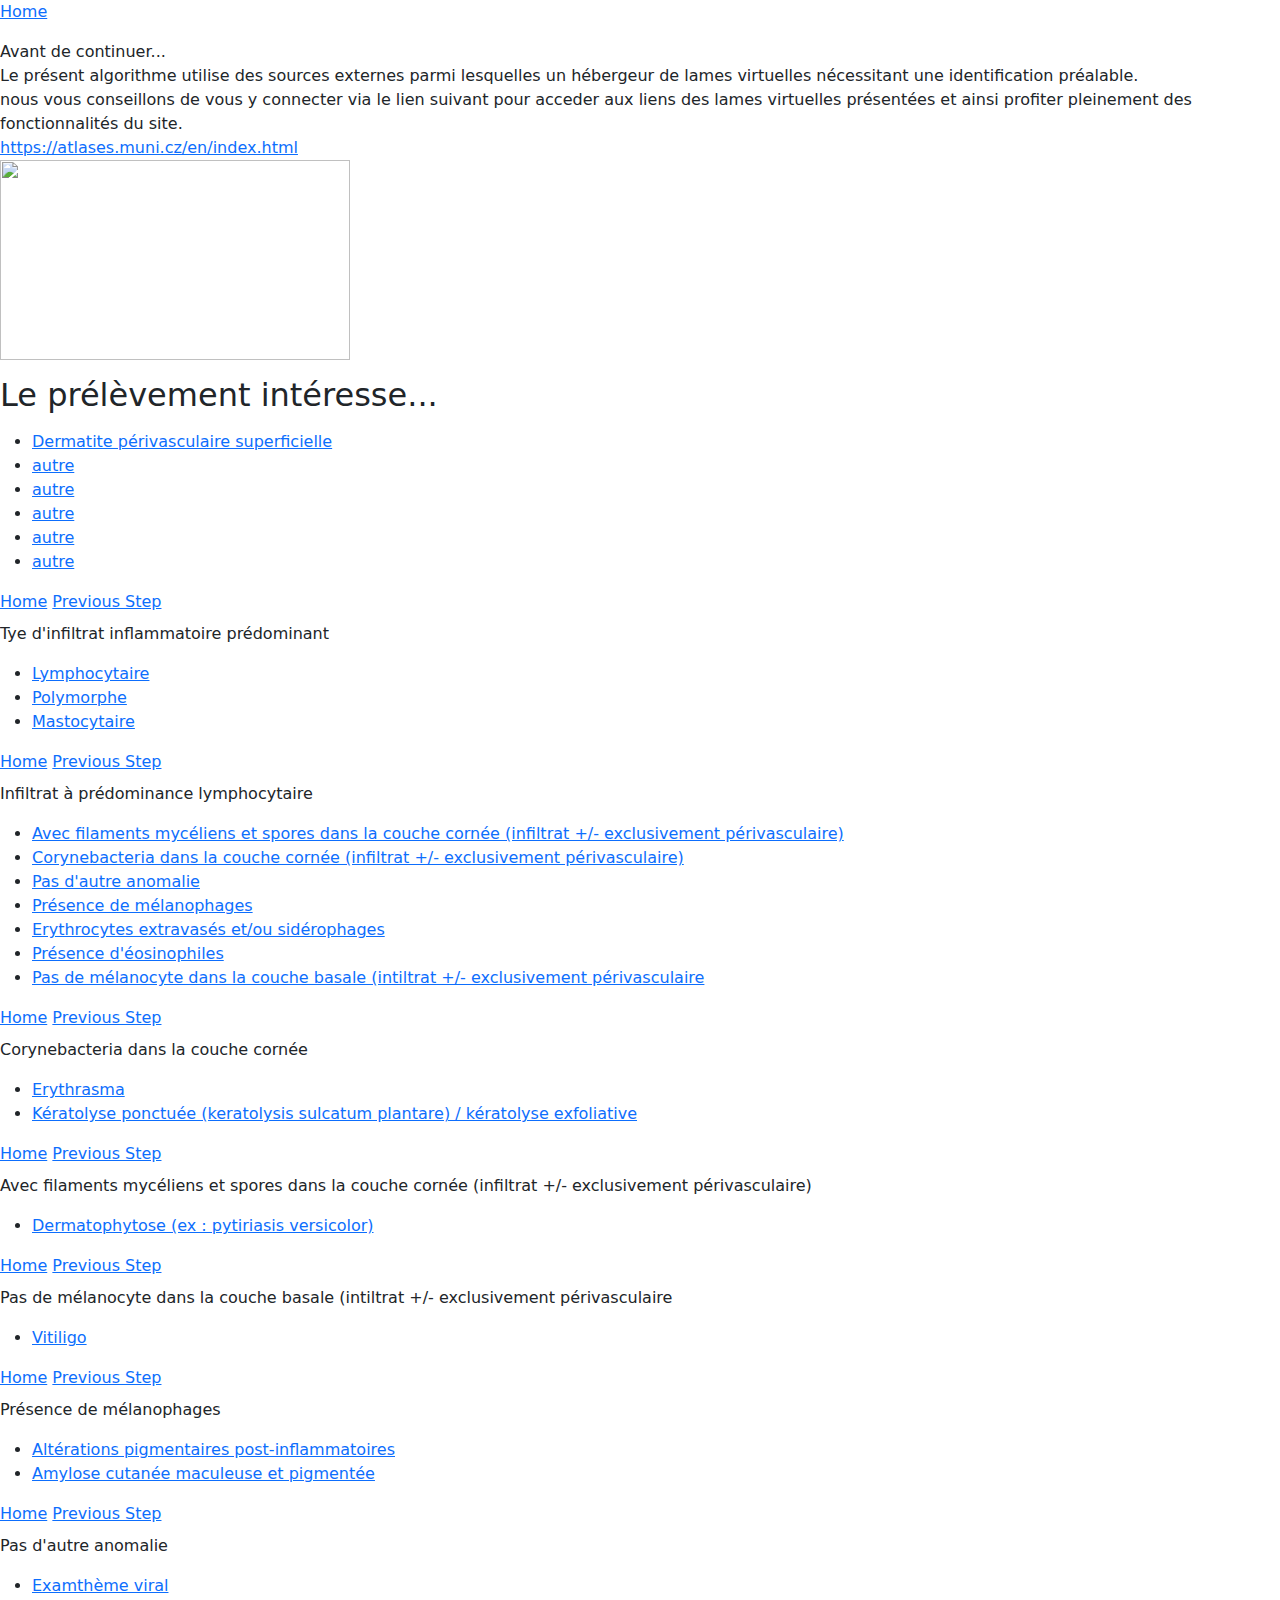
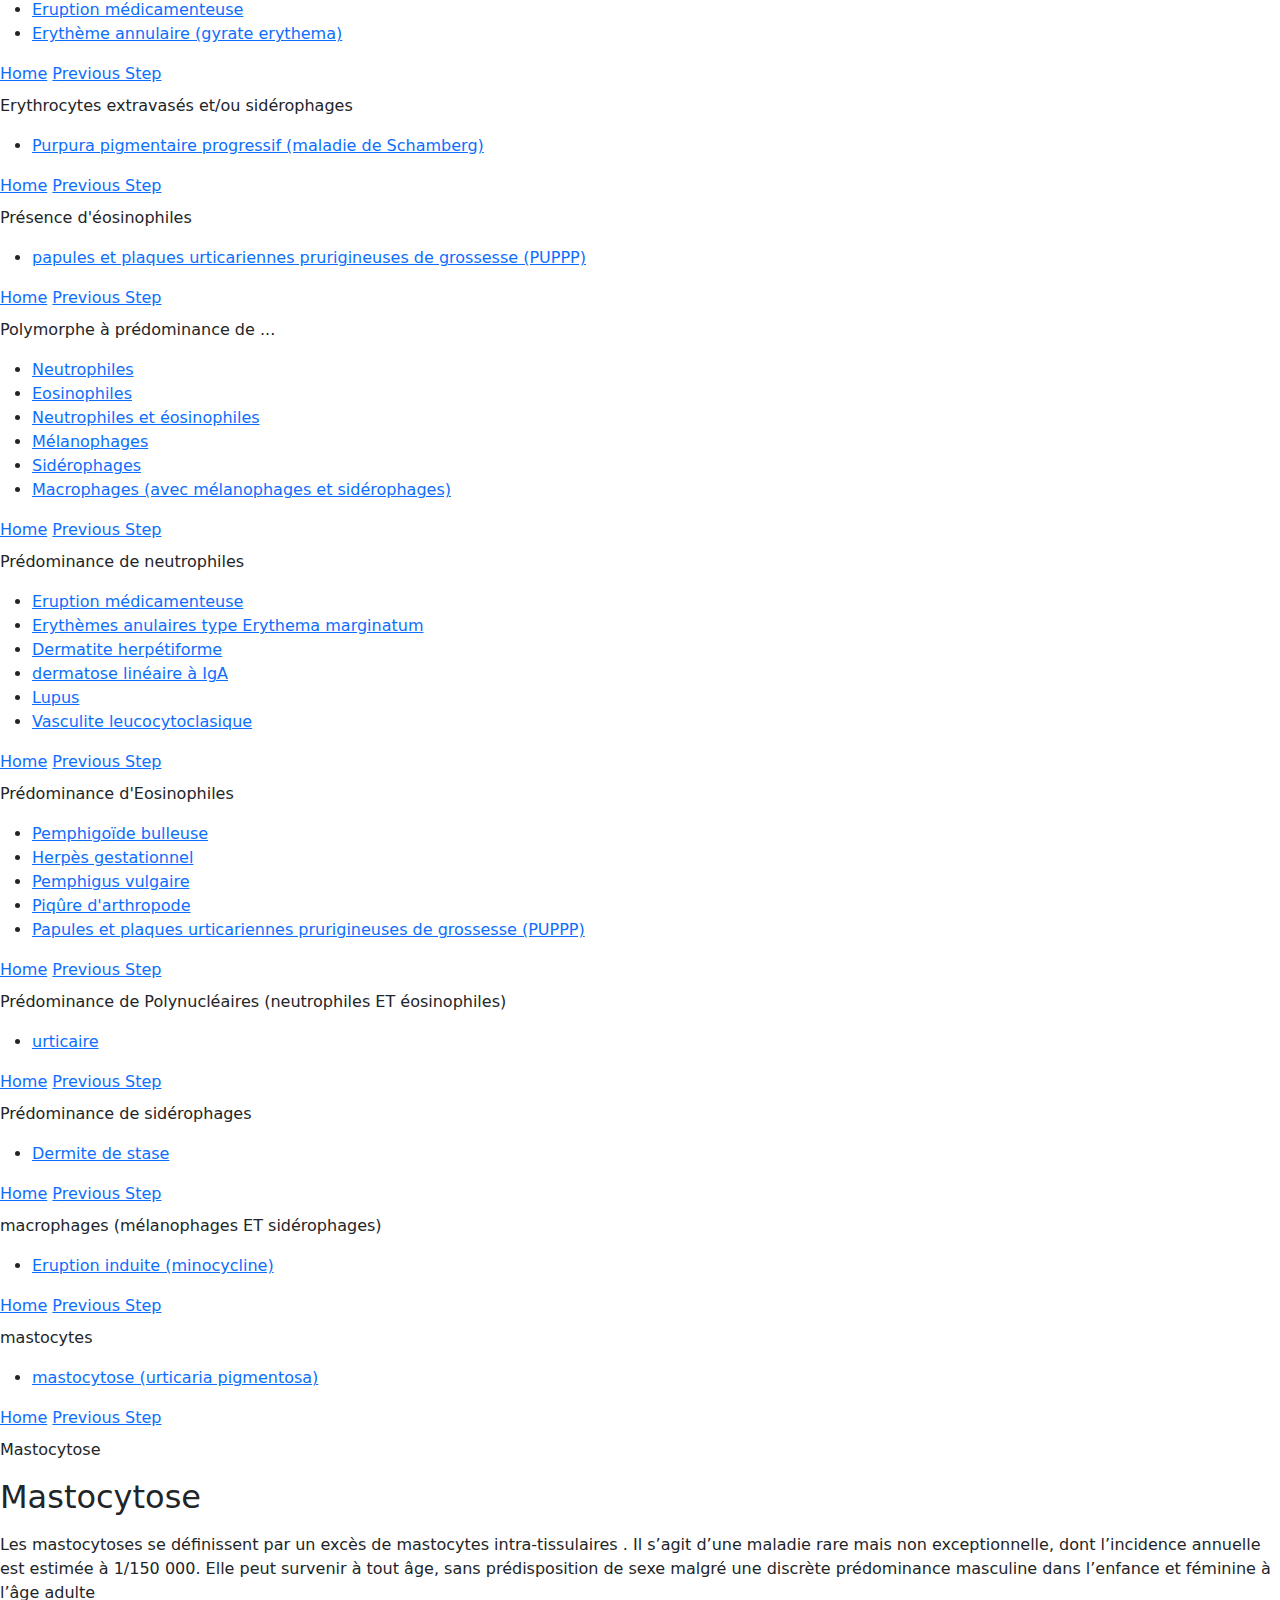
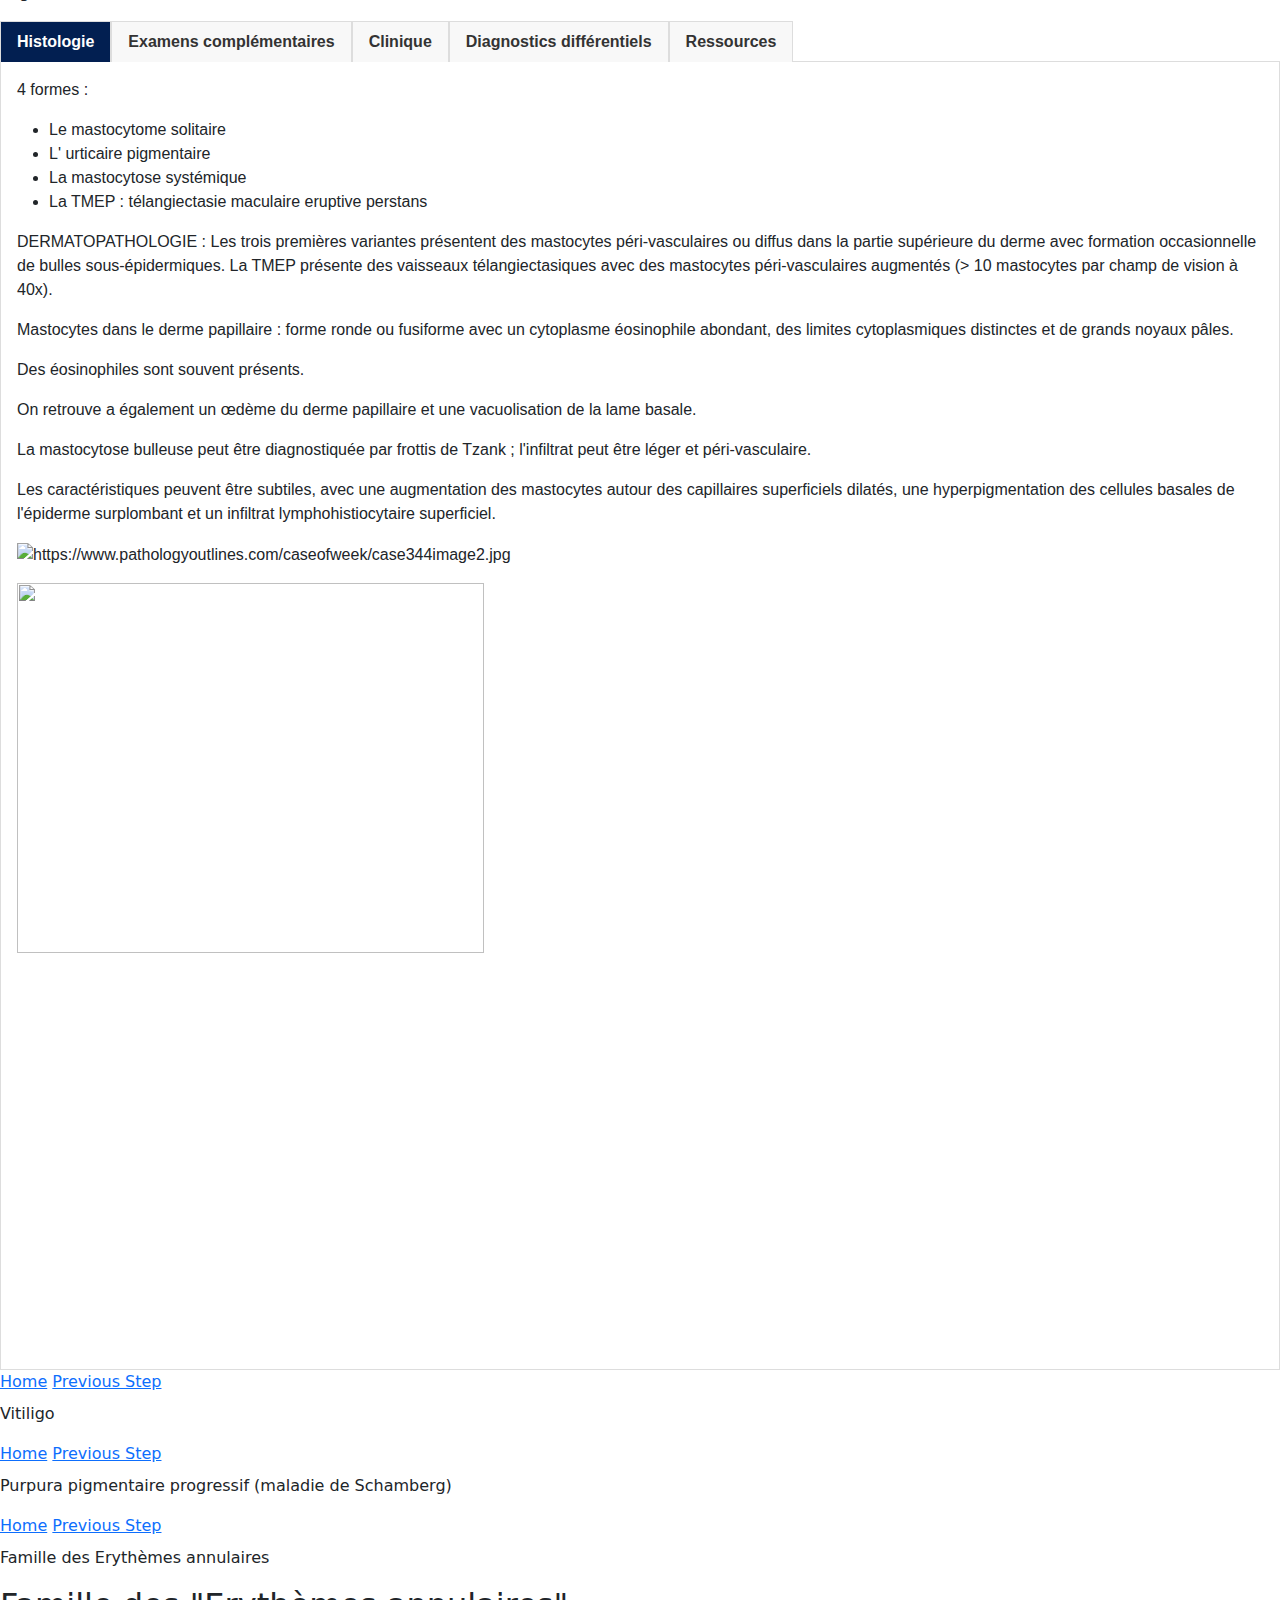
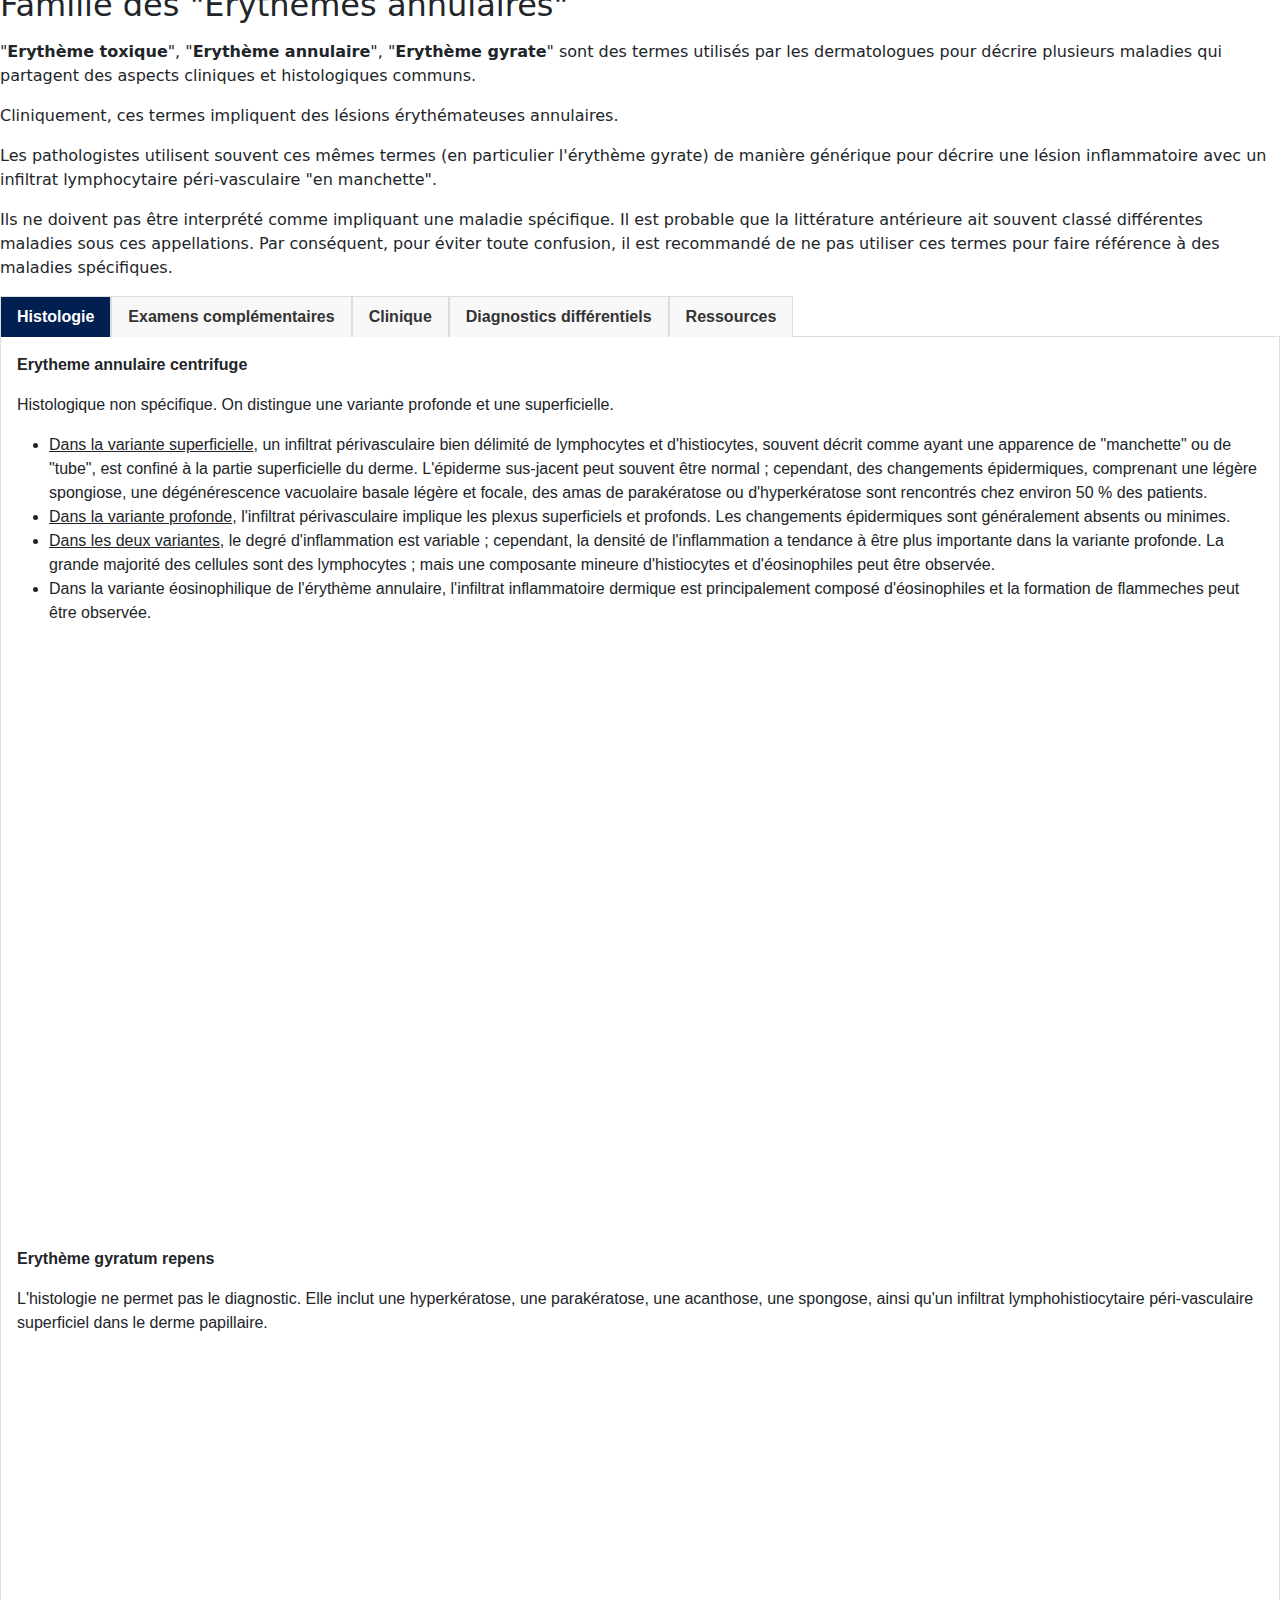
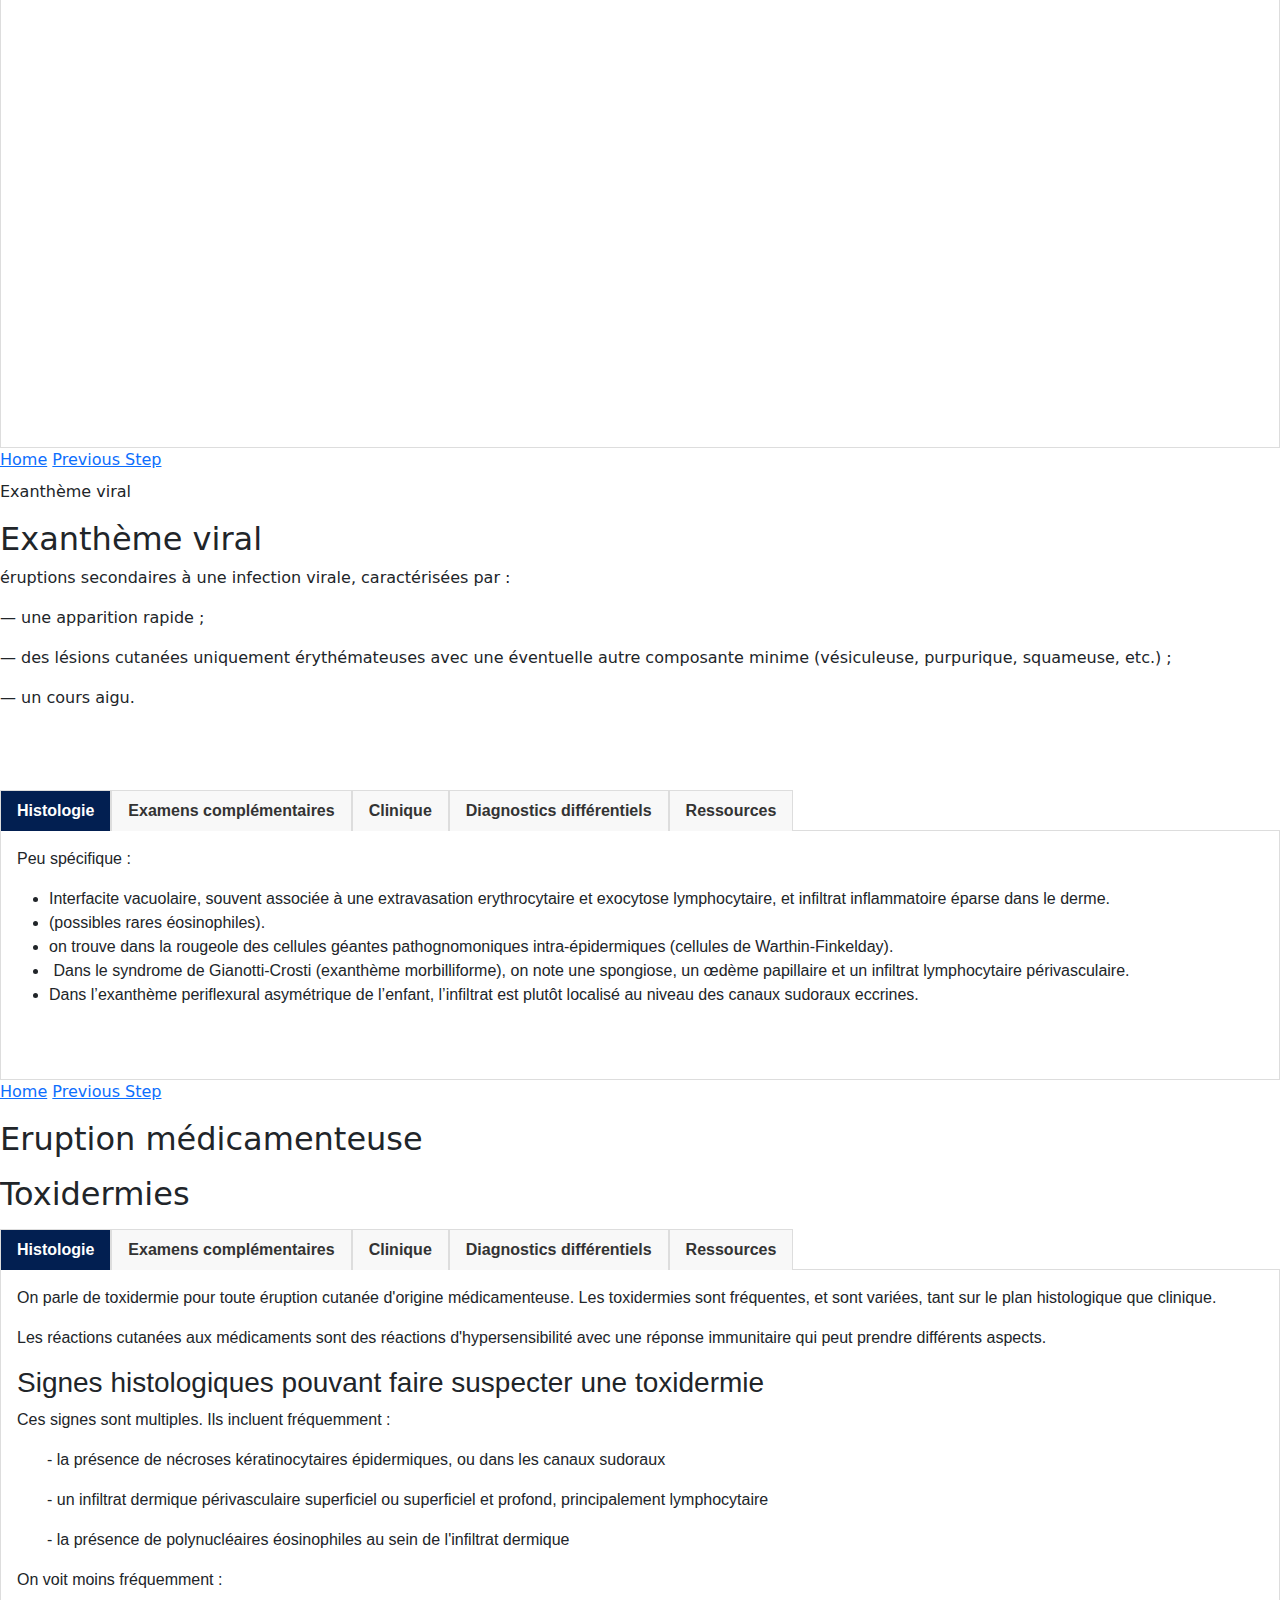
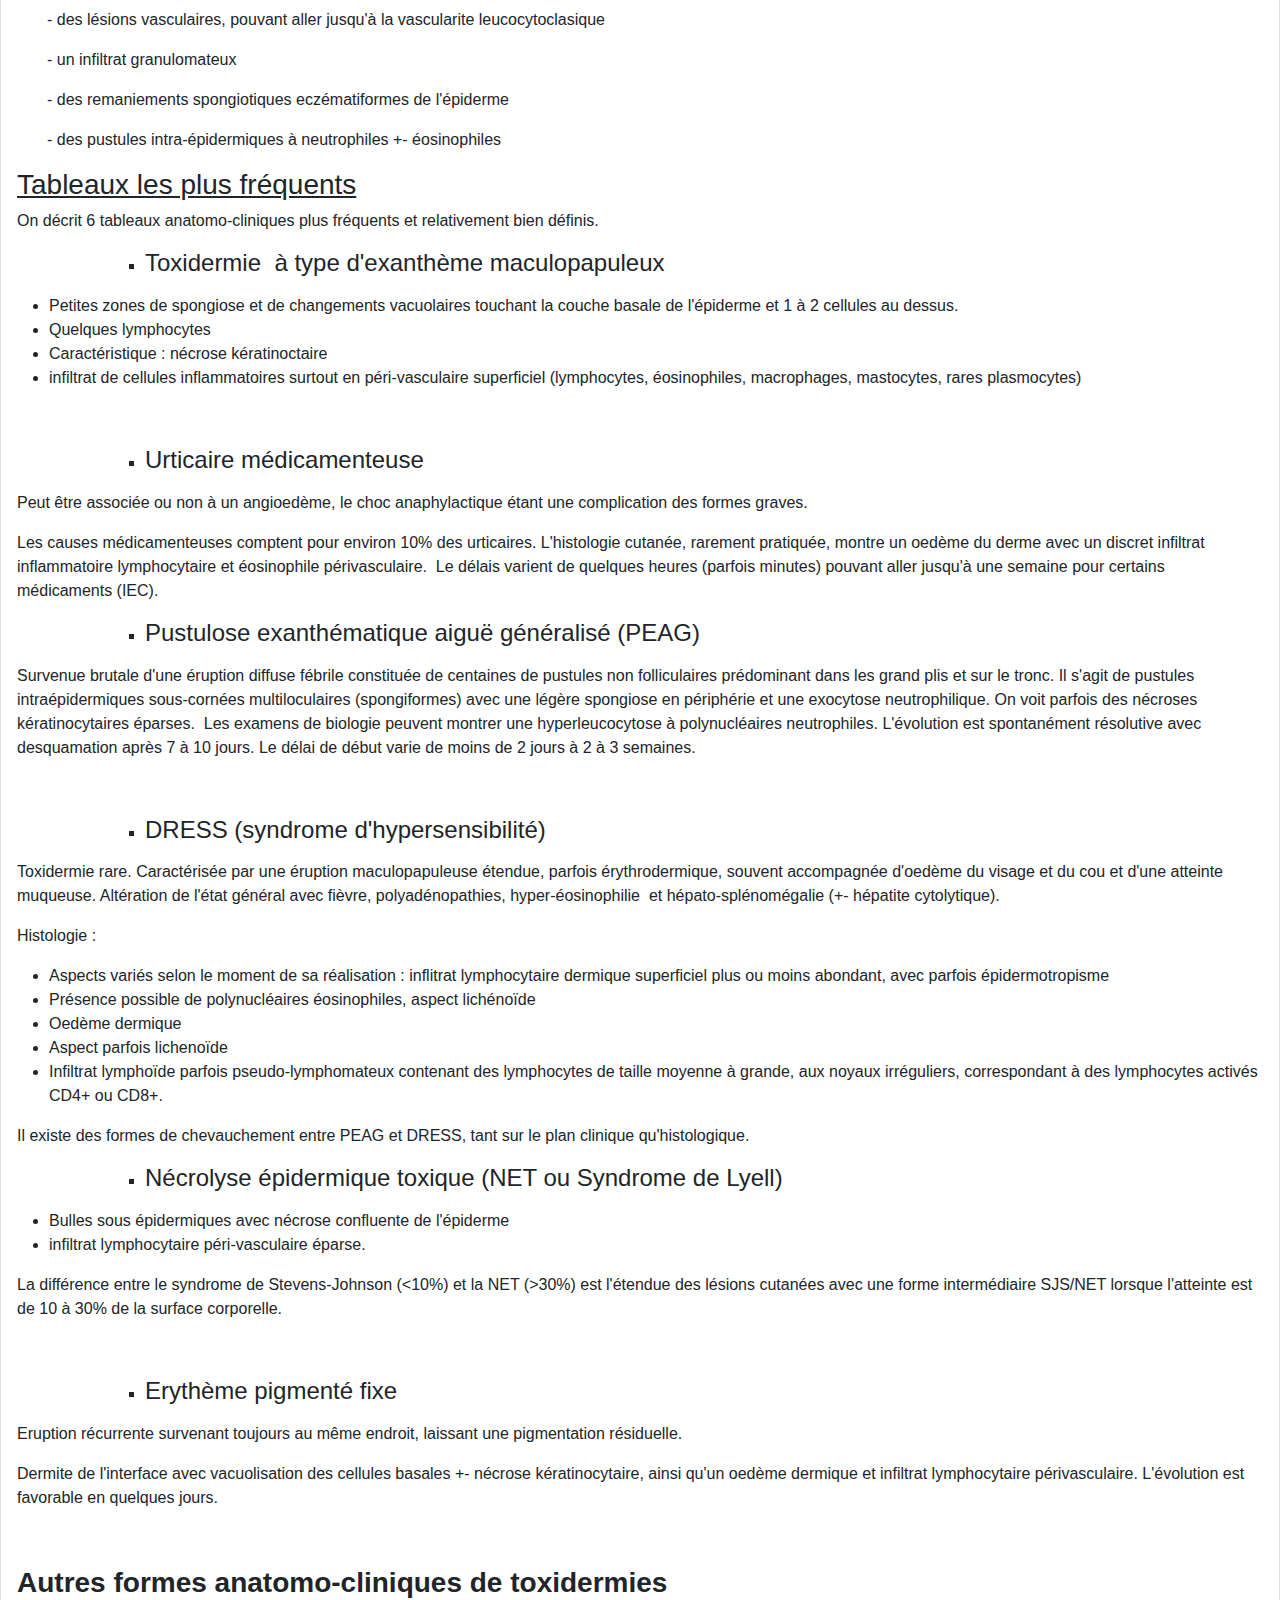
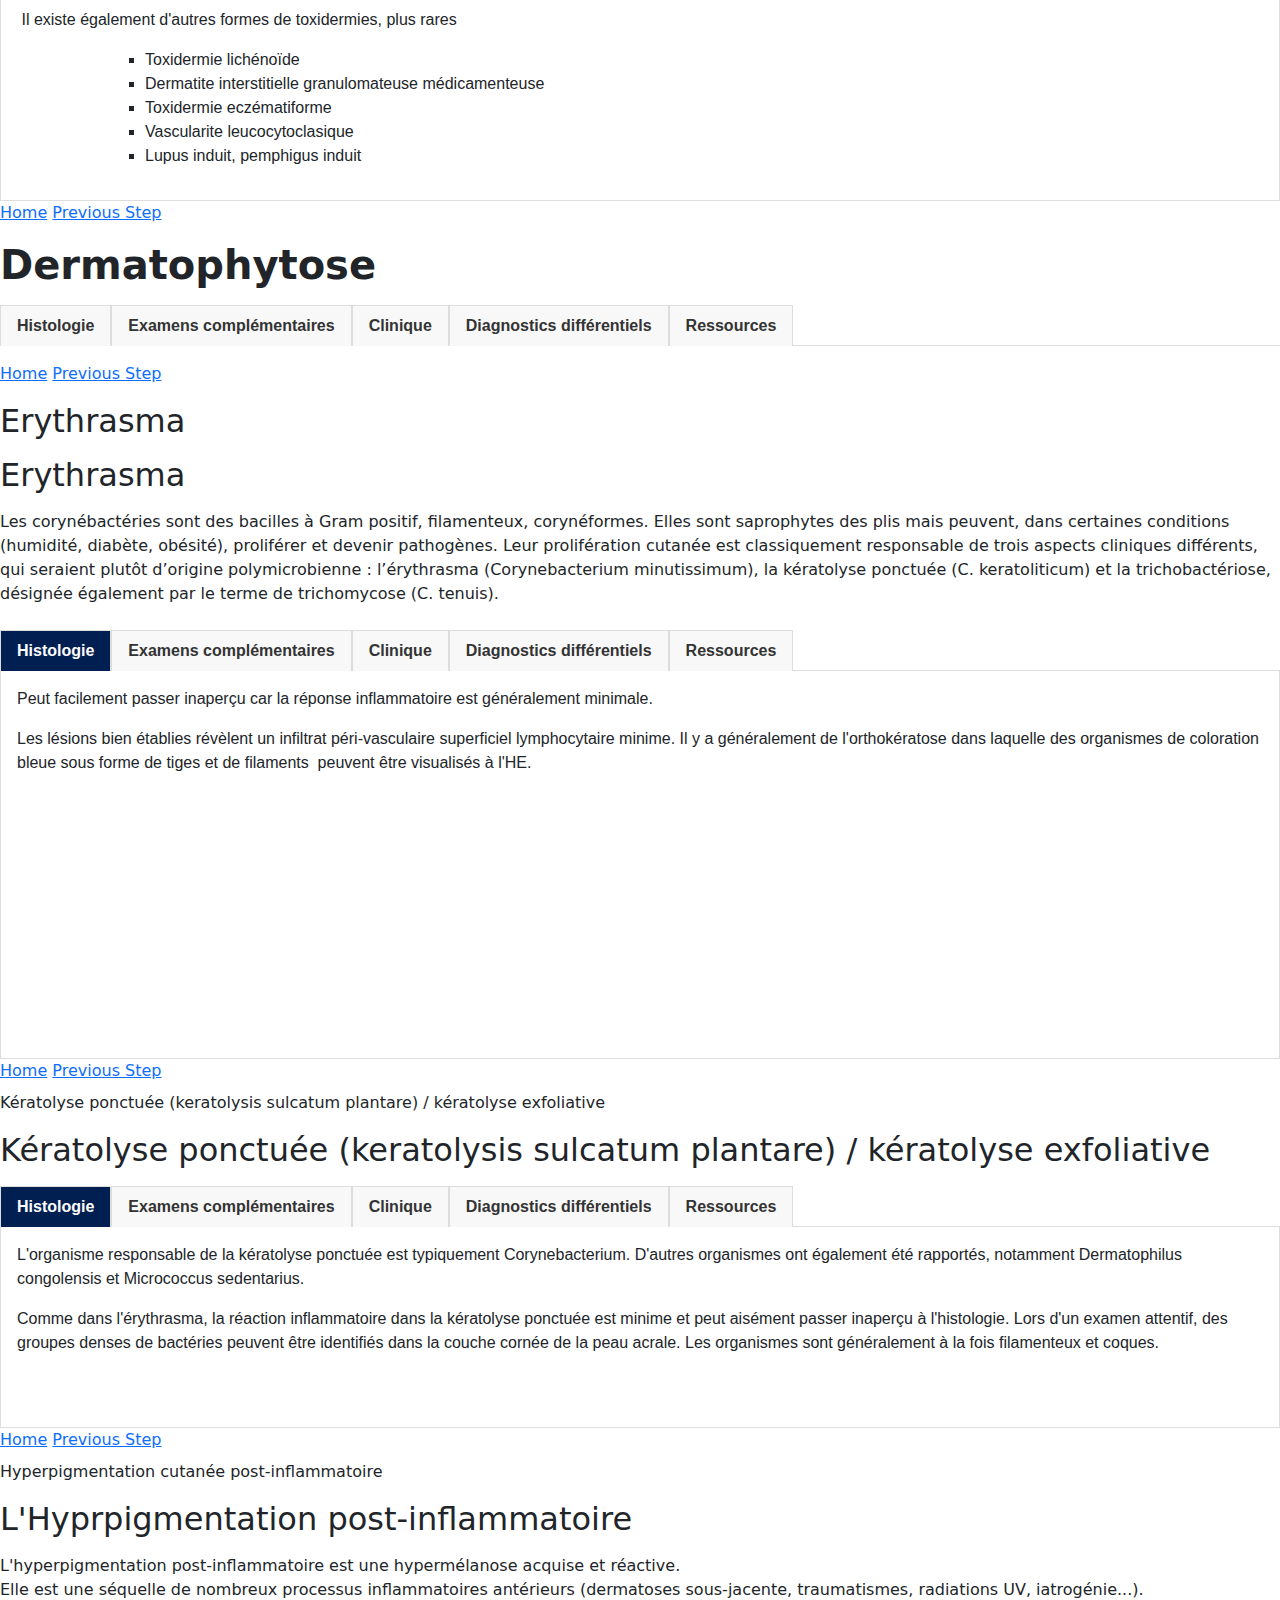
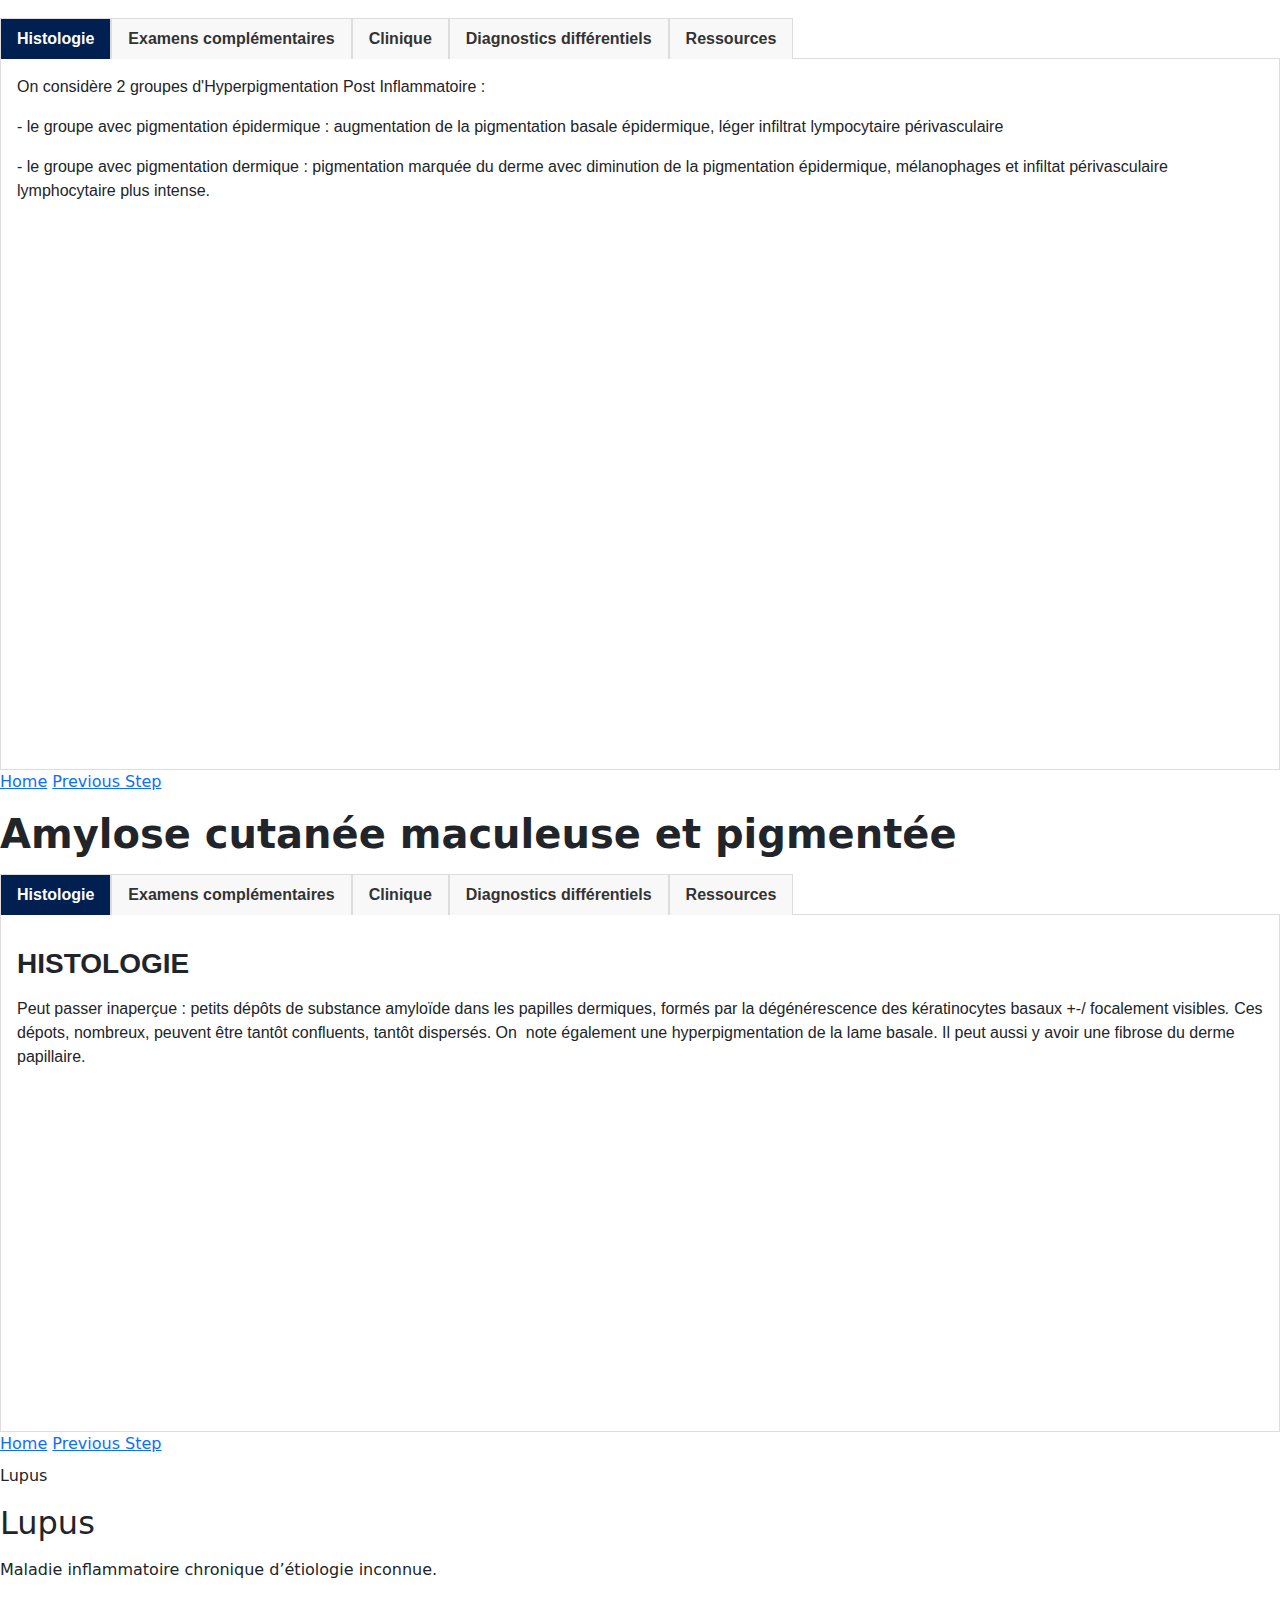
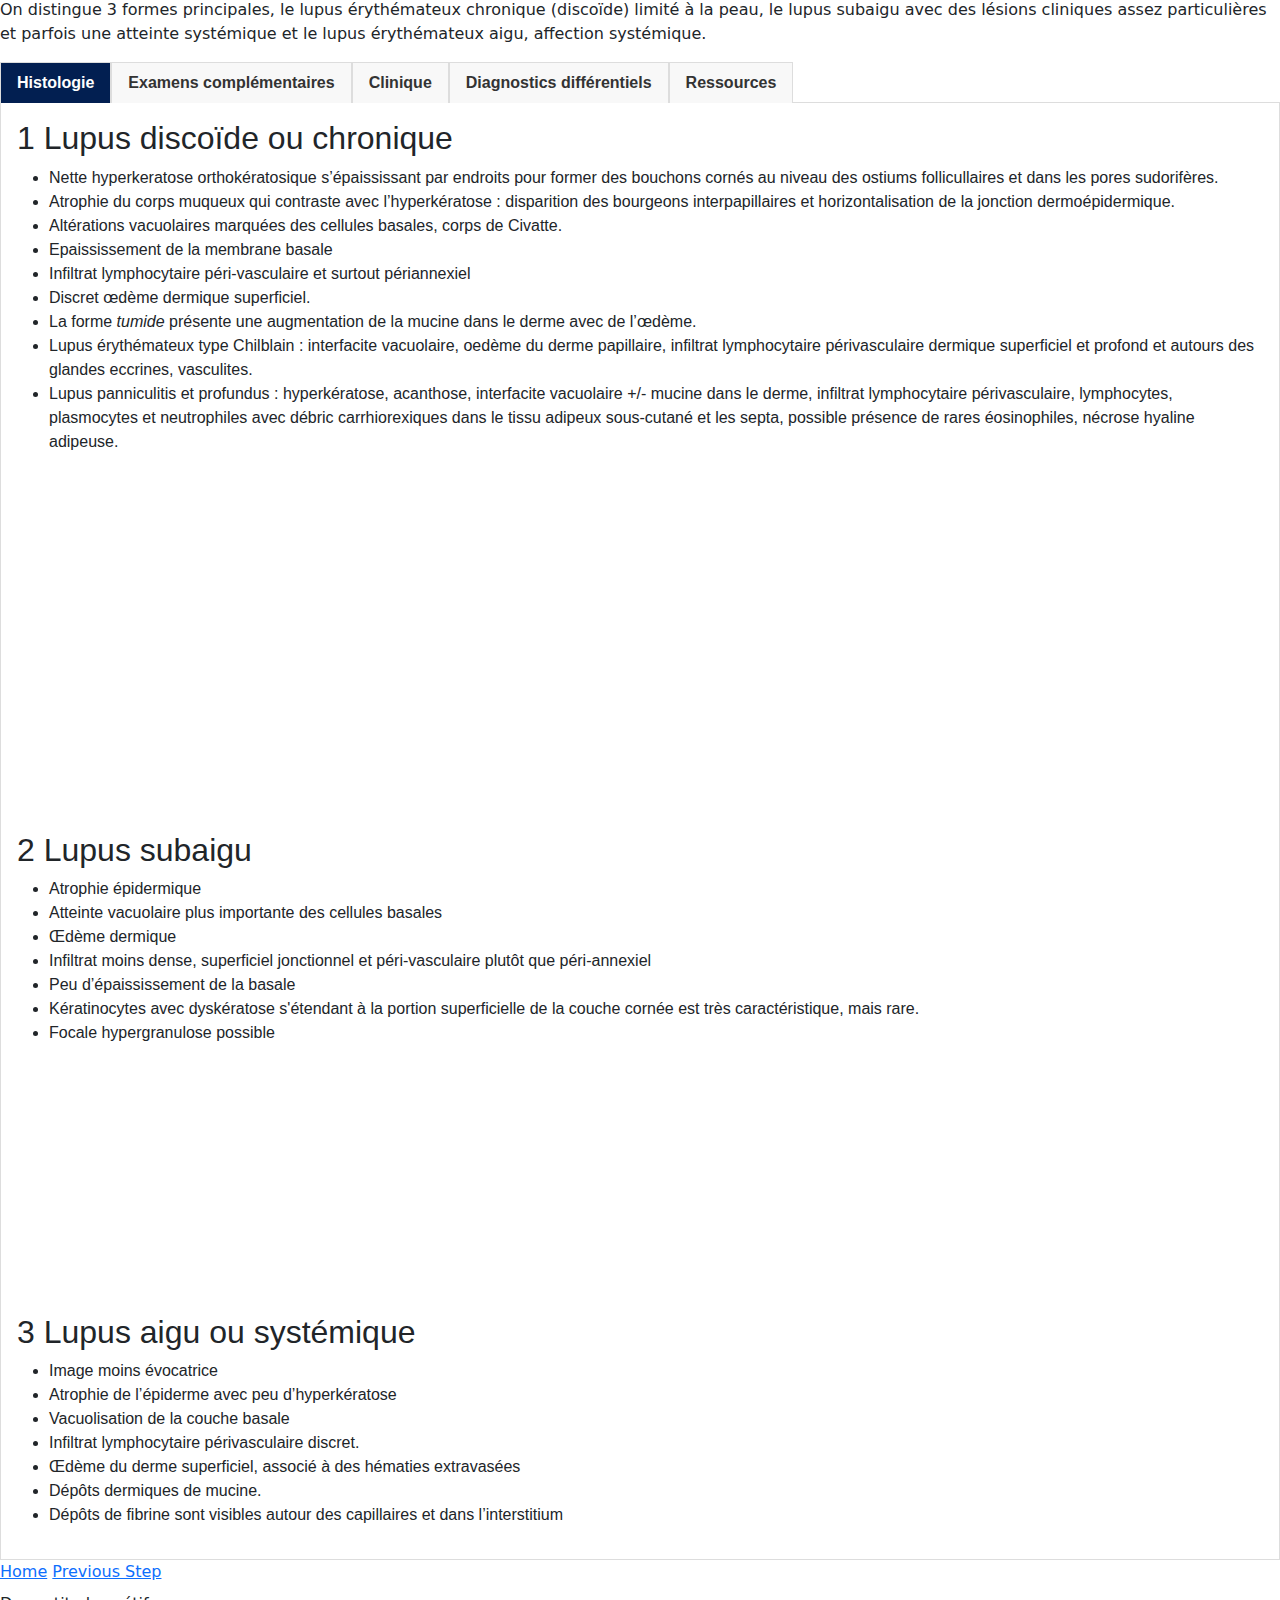
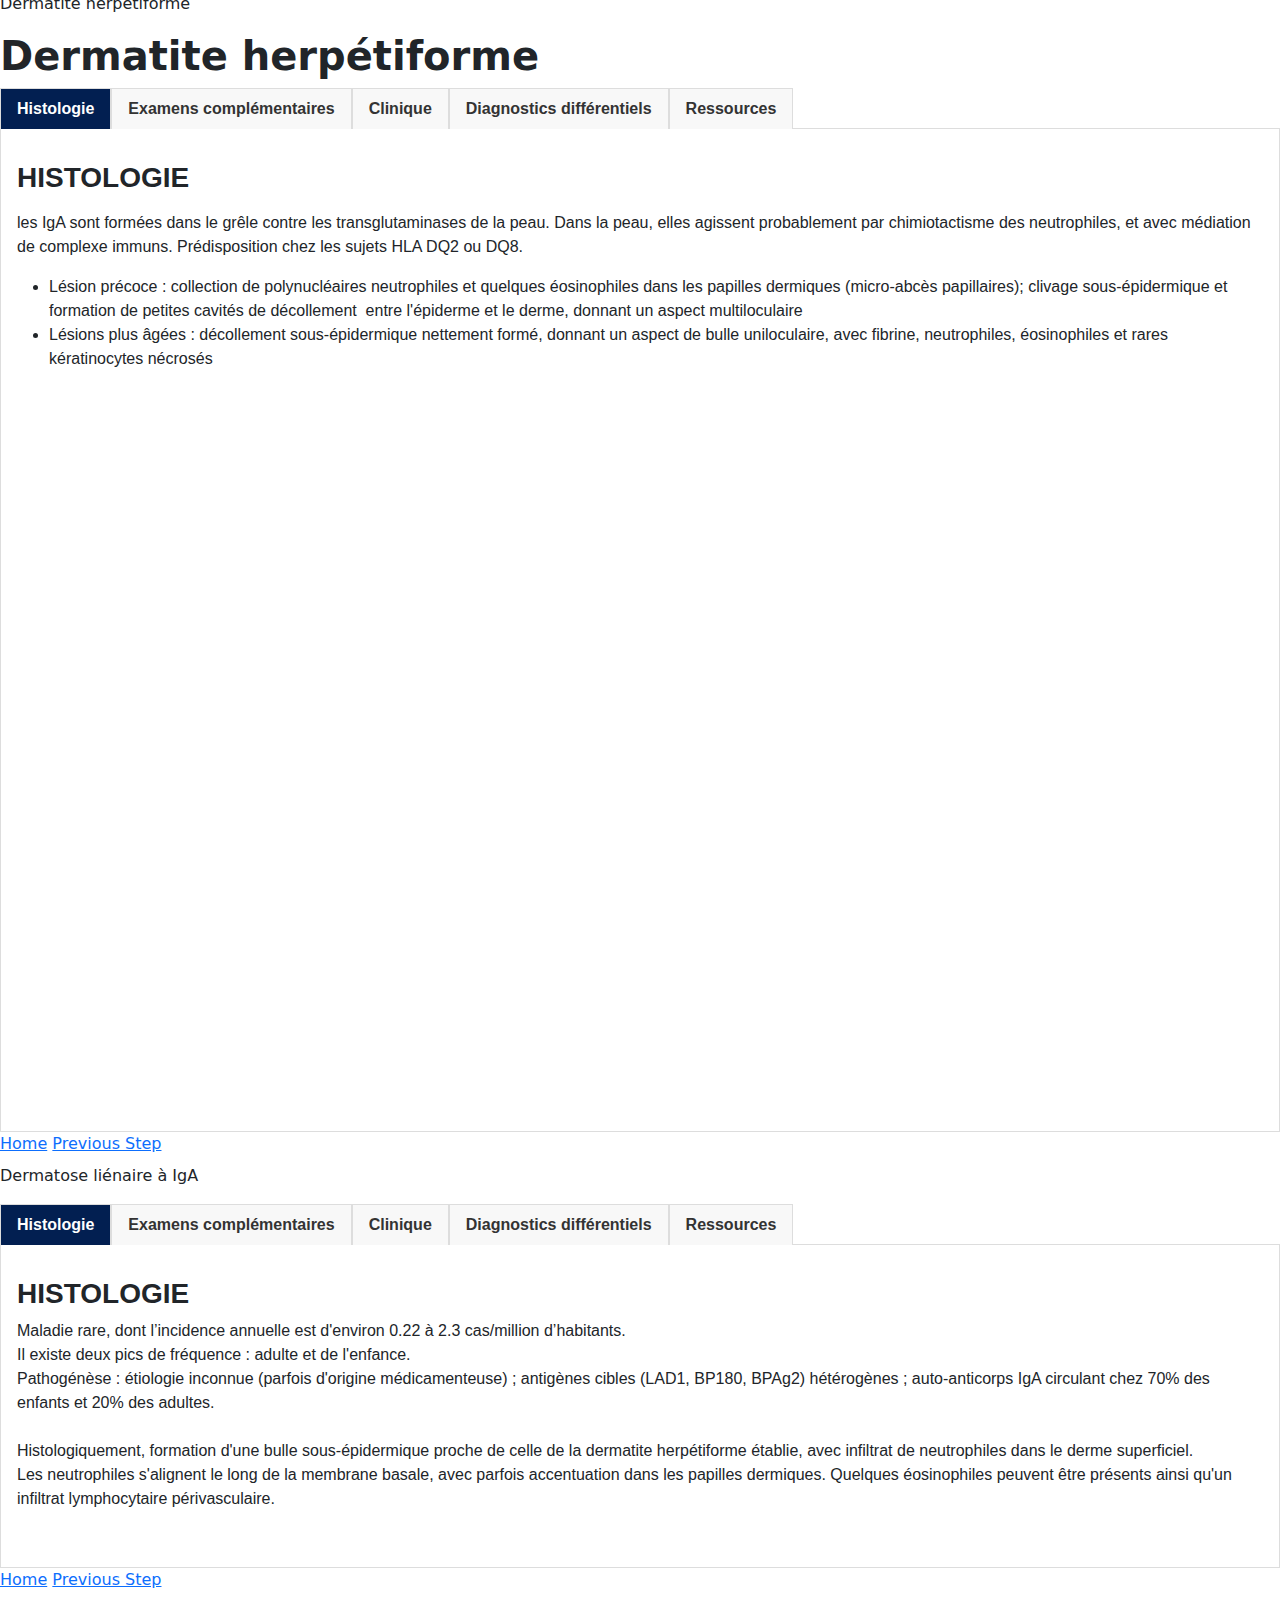
==== commit b0de44fa: "Update index.html" ====
--- a/index.html
+++ b/index.html
@@ -8,33 +8,6 @@
 <link href="https://cdn.jsdelivr.net/npm/bootstrap@5.0.2/dist/css/bootstrap.min.css" rel="stylesheet">
 <script src="https://cdn.jsdelivr.net/npm/bootstrap@5.0.2/dist/js/bootstrap.bundle.min.js"></script>
 		    
-<script>
-
- <!-- Script pour activer les onglets -->
- 
-    document.addEventListener("DOMContentLoaded", function() {
-  const onglets = document.querySelectorAll(".onglets li a");
-
-  onglets.forEach((onglet) => {
-    onglet.addEventListener("click", function (event) {
-      event.preventDefault();
-
-      const ongletActif = document.querySelector(".onglets li.active");
-      ongletActif.classList.remove("active");
-
-      const contenuActif = document.querySelector(".tab-content.active");
-      contenuActif.classList.remove("active");
-
-      const idCible = onglet.getAttribute("href");
-      const nouvelOngletActif = document.querySelector(idCible);
-      nouvelOngletActif.classList.add("active");
-
-      onglet.parentNode.classList.add("active");
-    });
-  });
-});
-  
-</script>
 	<link rel="stylesheet" href="https://code.jquery.com/mobile/1.0/jquery.mobile-1.0.min.css" />
 	<script type="text/javascript" src="https://code.jquery.com/jquery-1.6.4.min.js"></script>
 	<script type="text/javascript" src="https://code.jquery.com/mobile/1.0/jquery.mobile-1.0.min.js"></script>
@@ -1079,14 +1052,14 @@
 </ul>
 </div><!-- /content -->
   <ul class="onglets">
-    <li class="active"><a href="#onglet-11">Histologie</a></li>
+    <li><a href="#onglet-11">Histologie</a></li>
     <li><a href="#onglet-12">Examens complémentaires</a></li>
     <li><a href="#onglet-13">Clinique</a></li>
     <li><a href="#onglet-14">Diagnostics différentiels</a></li>
     <li><a href="#onglet-15">Ressources</a></li>
   </ul>
 
-  <div class="tab-content active" id="onglet-11">
+  <div class="tab-content" id="onglet-11">
     <p><h3><strong>HISTOLOGIE</strong></h3>
 			<p>Nombreux aspects microscopiques.</p>
 <p>Les modifications de la couche corn&eacute;e incluent :</p>
@@ -4722,6 +4695,35 @@
 
 
 
+<script>
+
+ <!-- Script pour activer les onglets -->
+  document.addEventListener("DOMContentLoaded", function() {
+    const onglets = document.querySelectorAll(".onglets li a");
+
+    onglets.forEach((onglet) => {
+      onglet.addEventListener("click", function (event) {
+        event.preventDefault();
+
+        const idCible = onglet.getAttribute("href");
+        const nouvelOngletActif = document.querySelector(idCible);
+
+        const contenuActif = document.querySelector(".tab-content.active");
+        if (contenuActif) {
+          contenuActif.classList.remove("active");
+        }
+
+        const ongletActif = document.querySelector(".onglets li.active");
+        if (ongletActif) {
+          ongletActif.classList.remove("active");
+        }
+
+        nouvelOngletActif.classList.add("active");
+        onglet.parentNode.classList.add("active");
+      });
+    });
+  });
+</script>
 
 </body>
 </html>
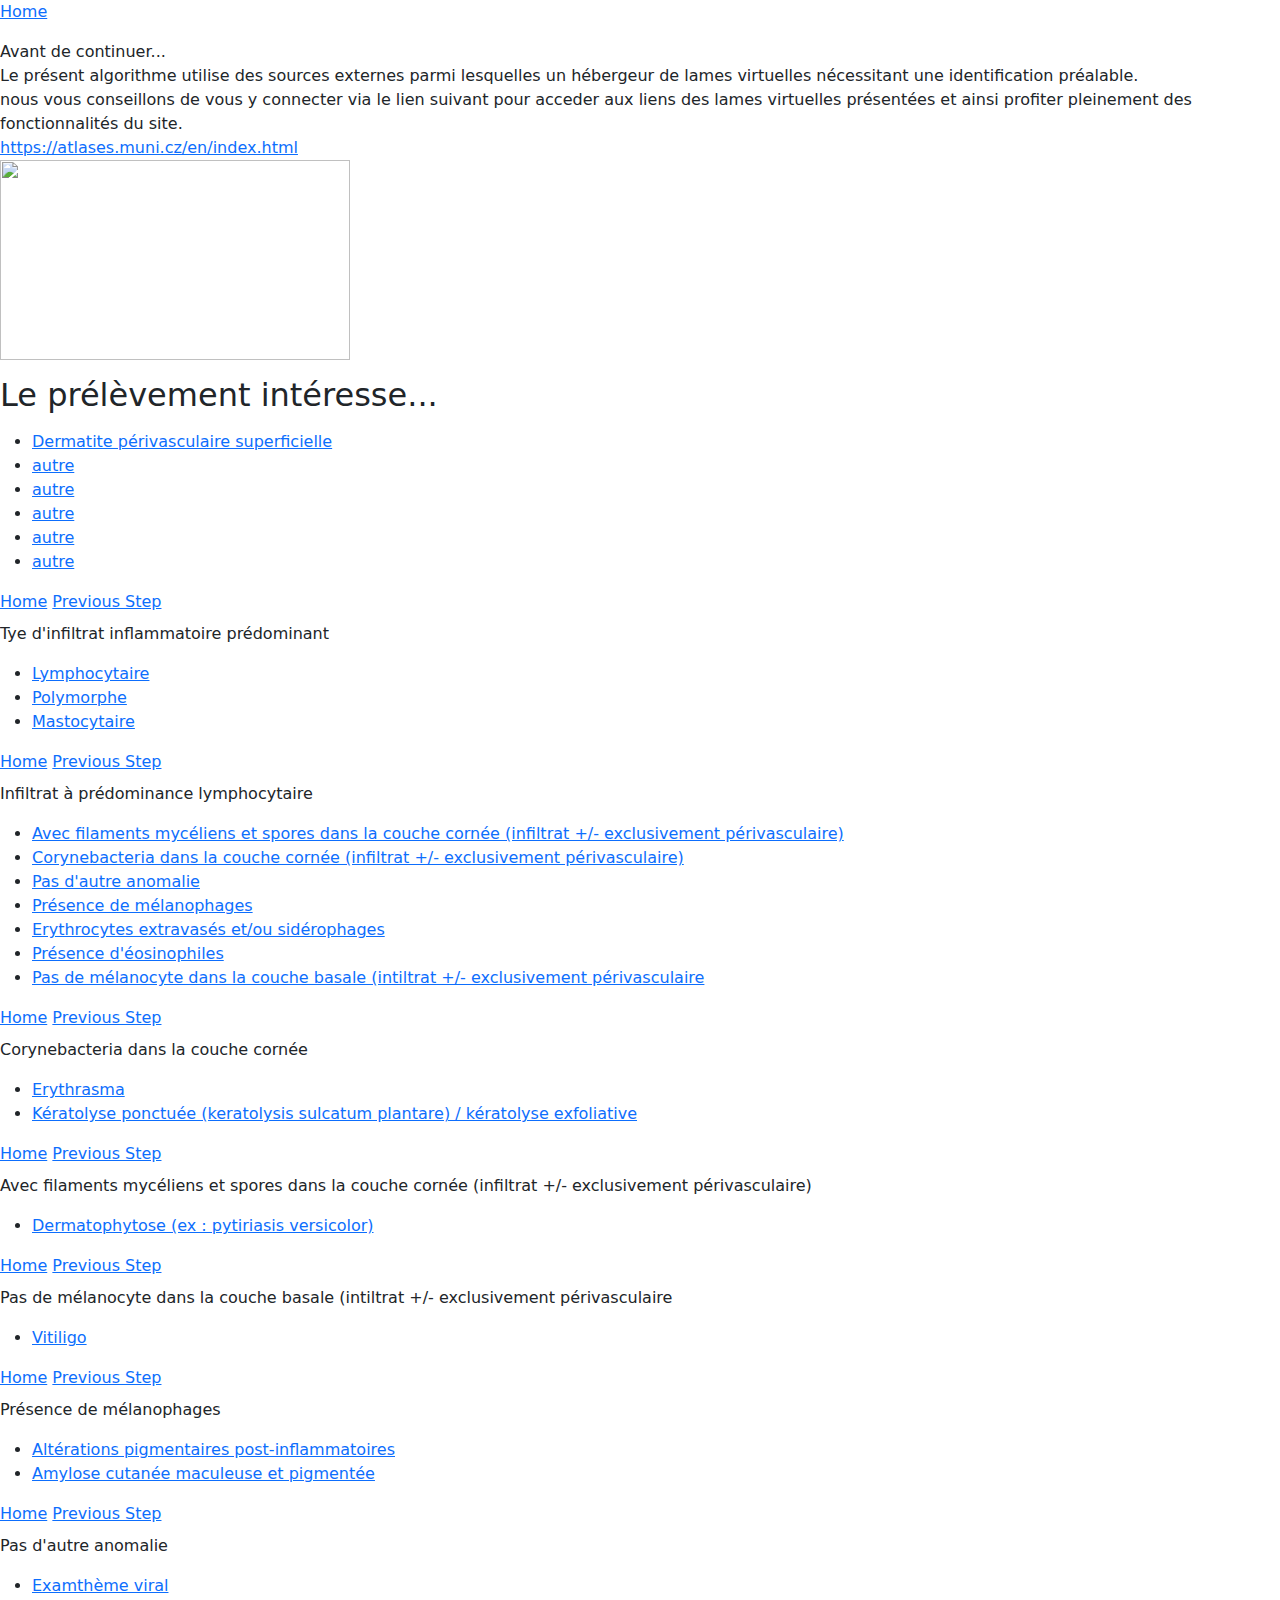
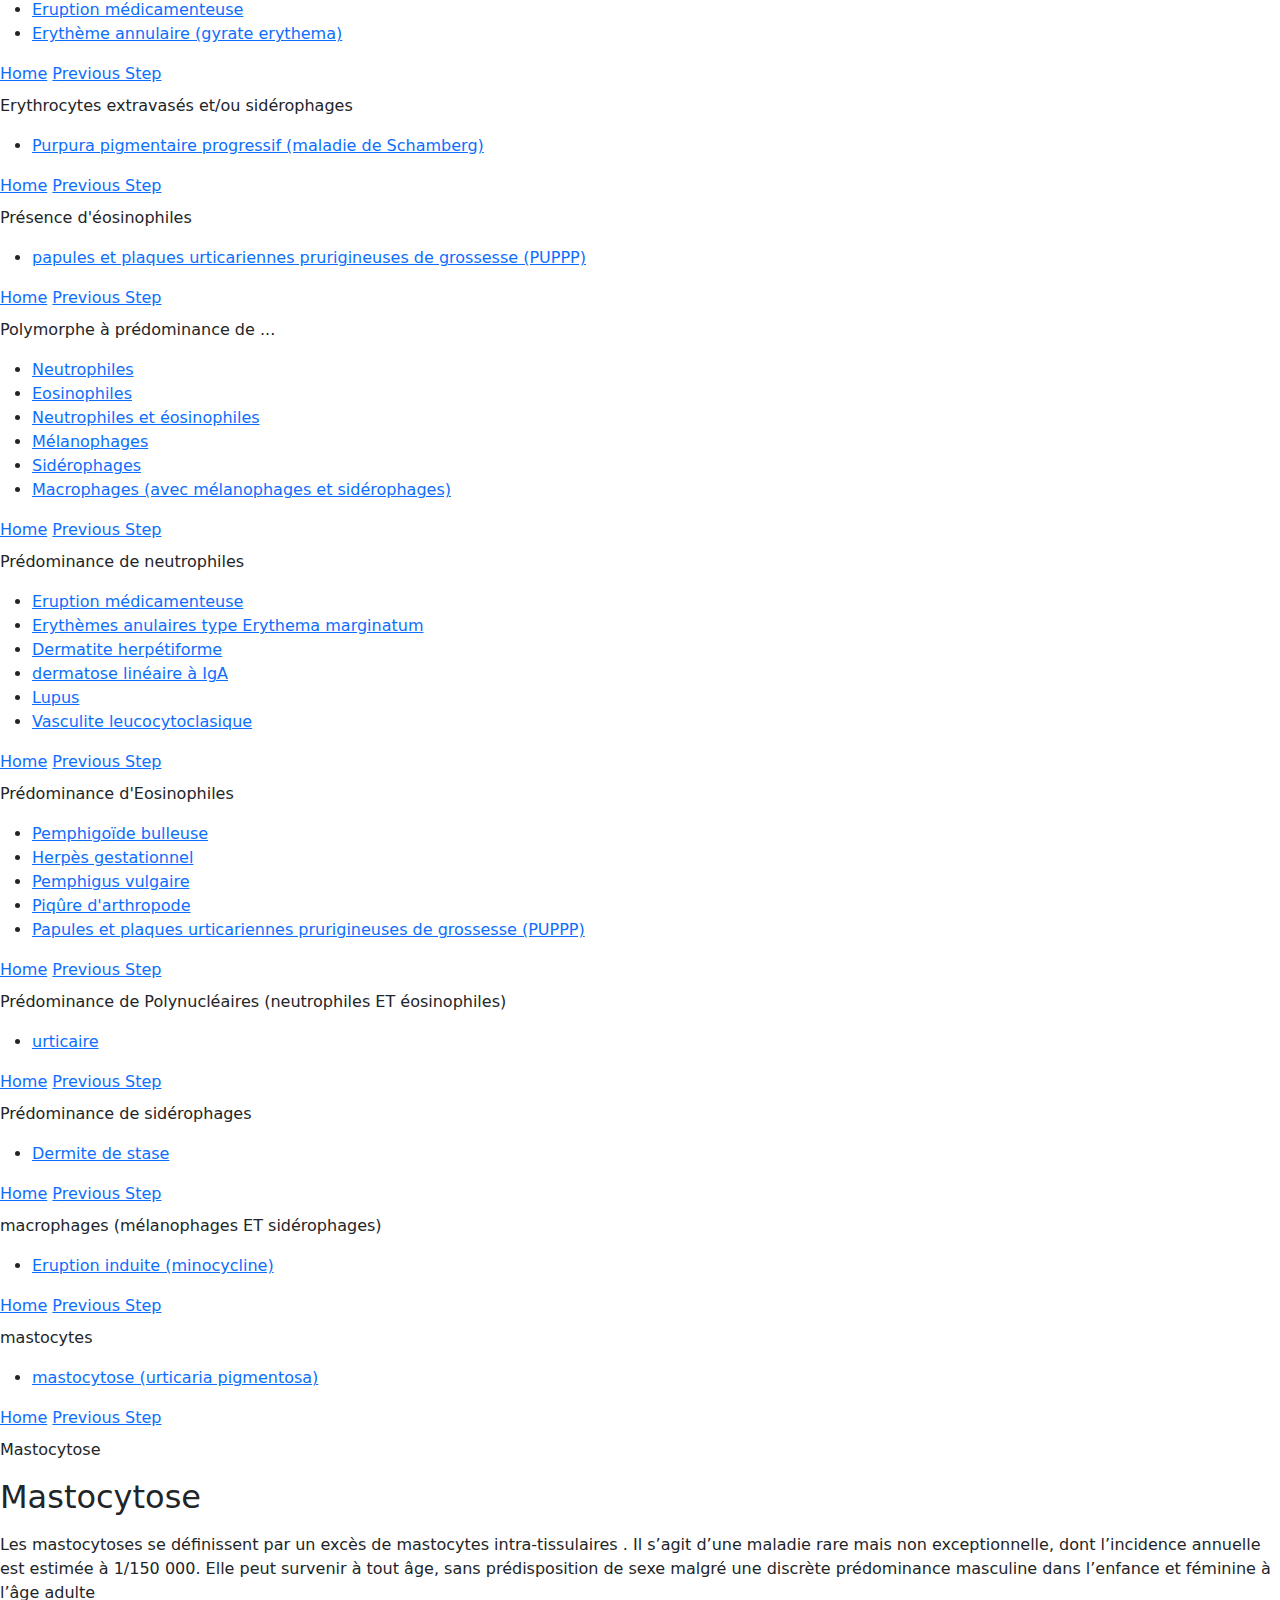
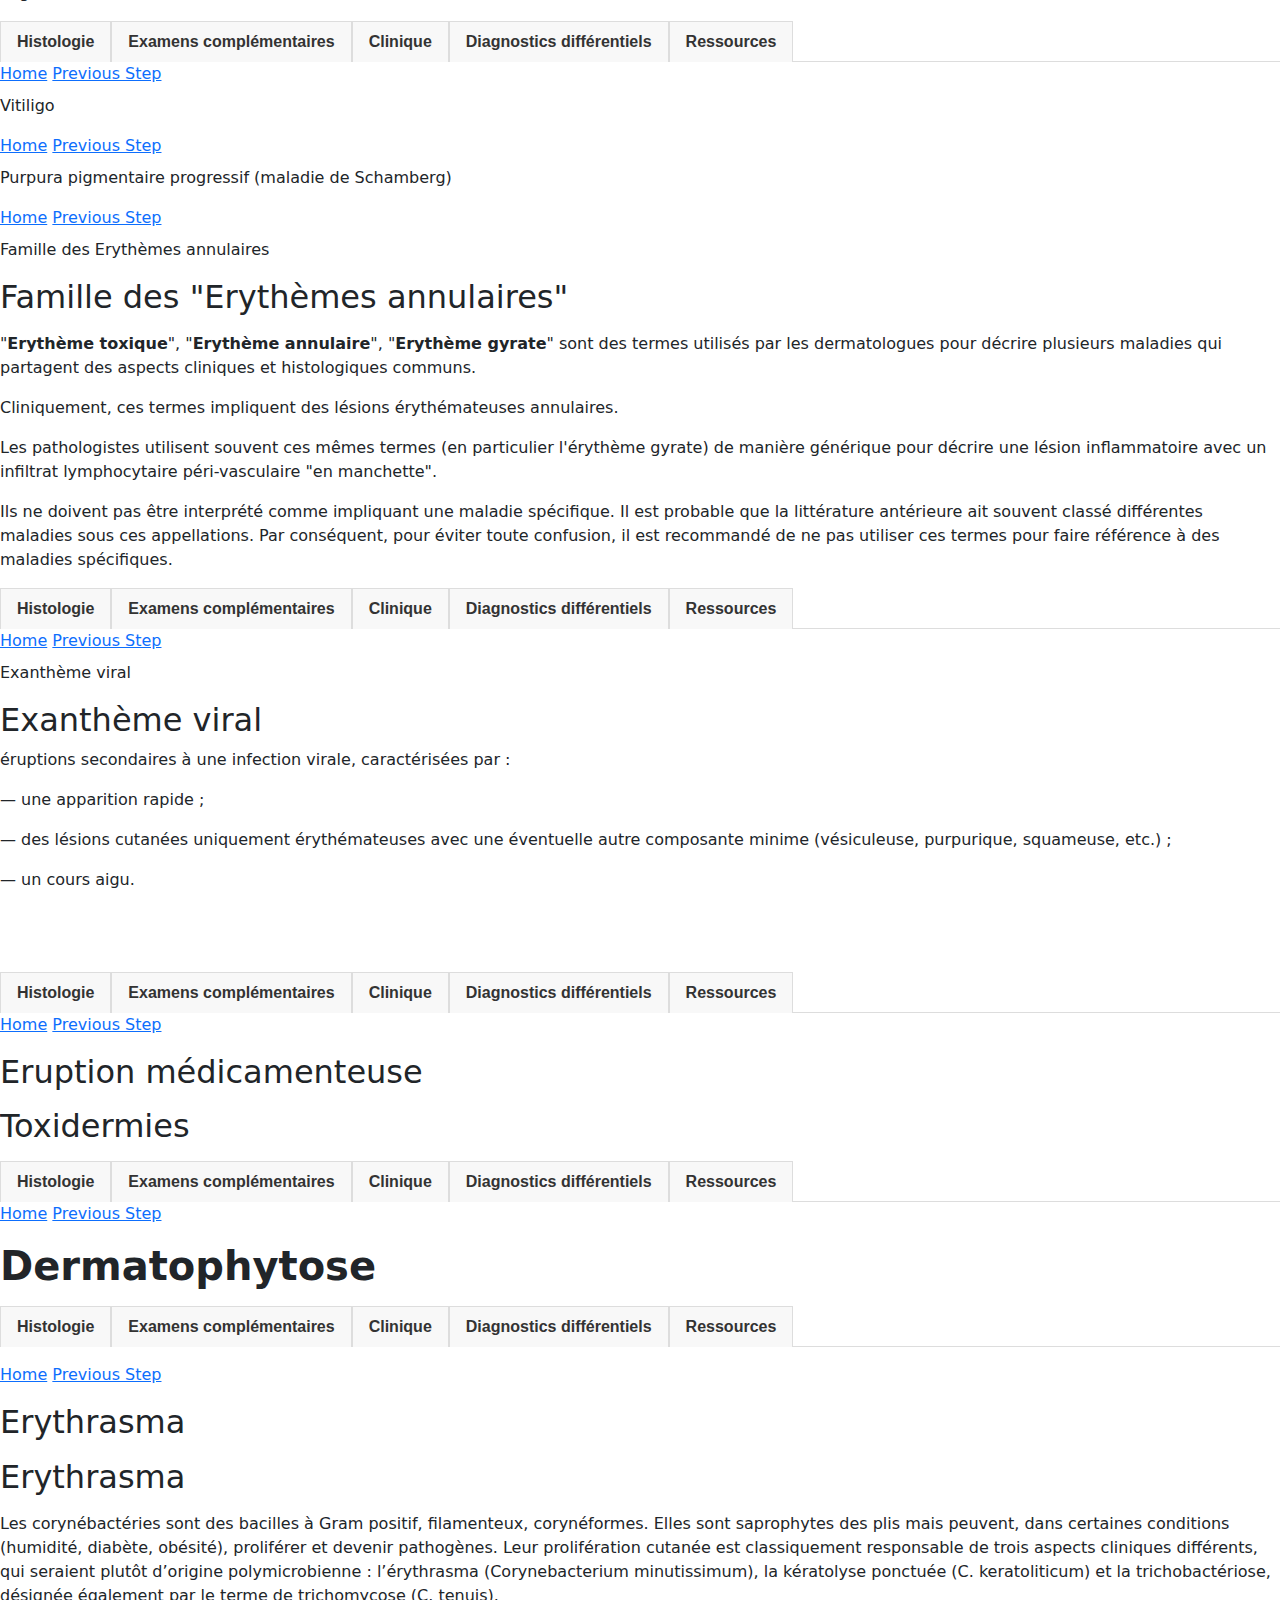
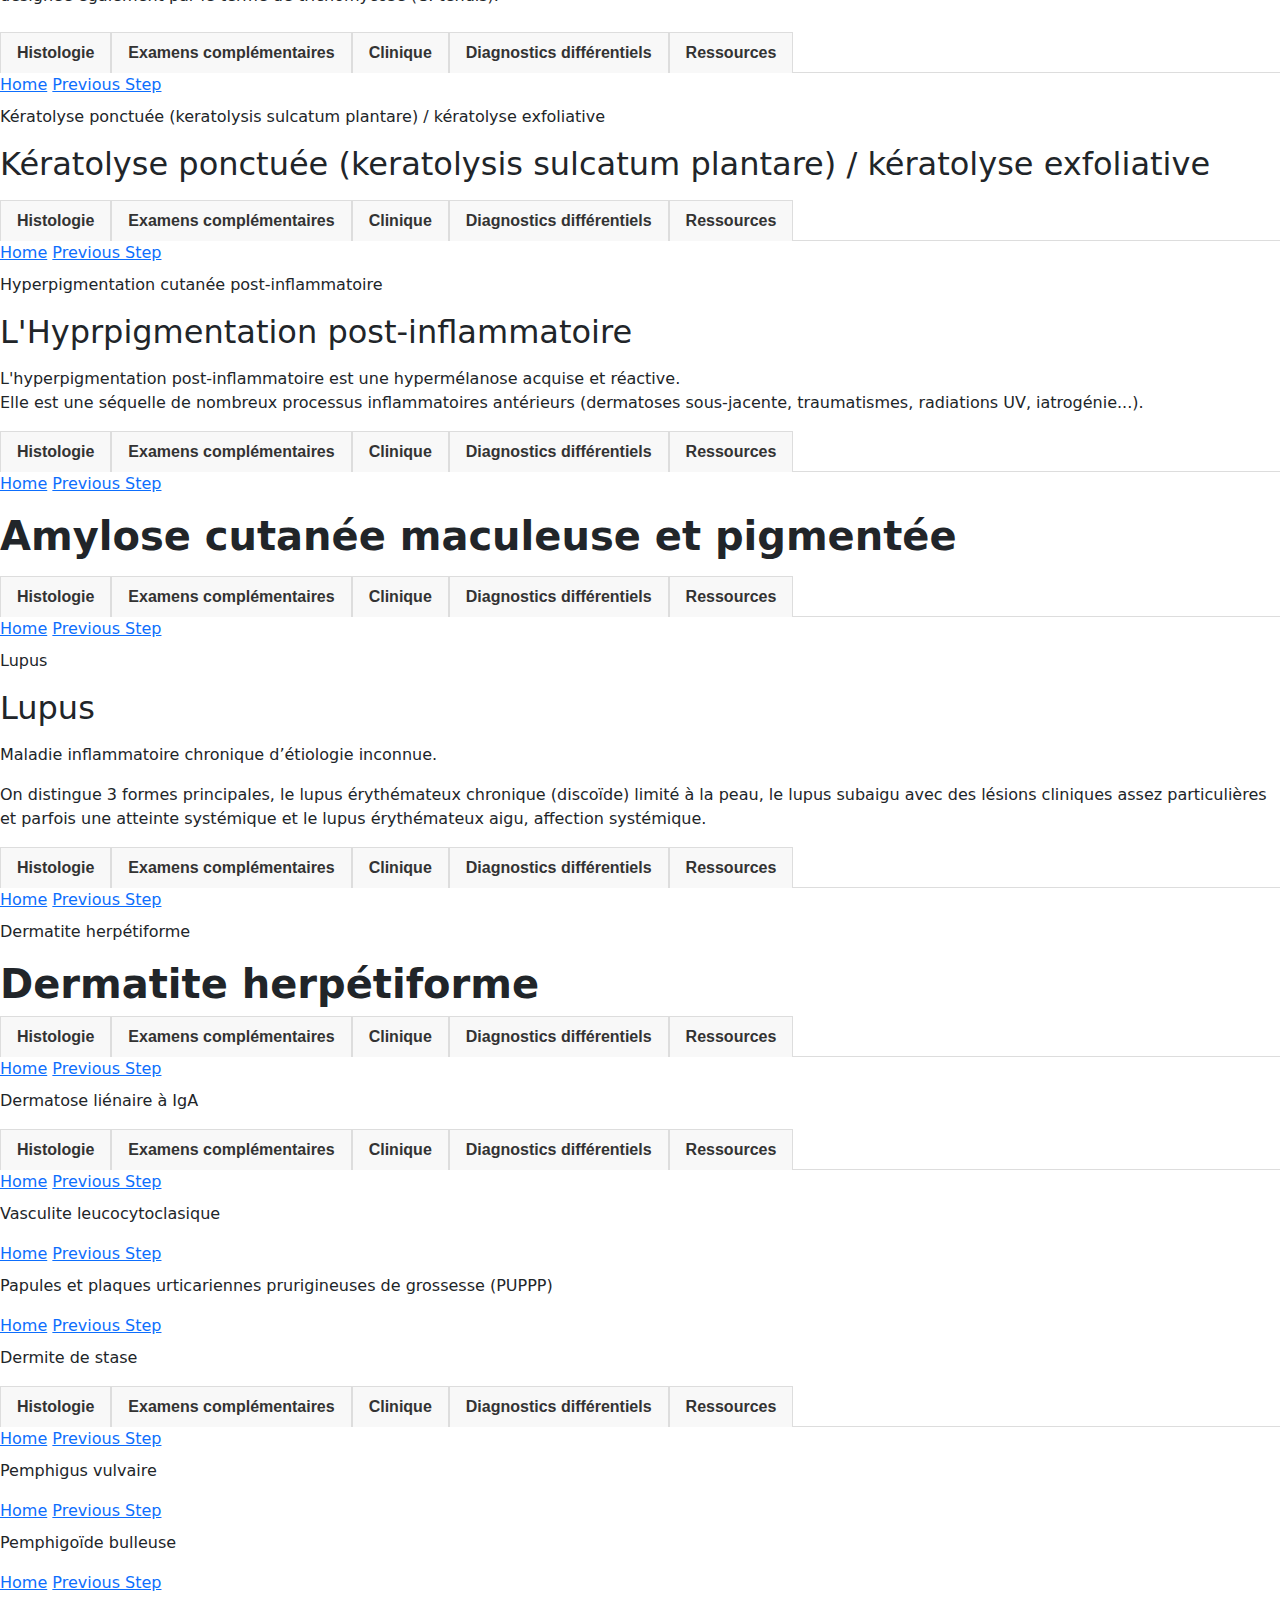
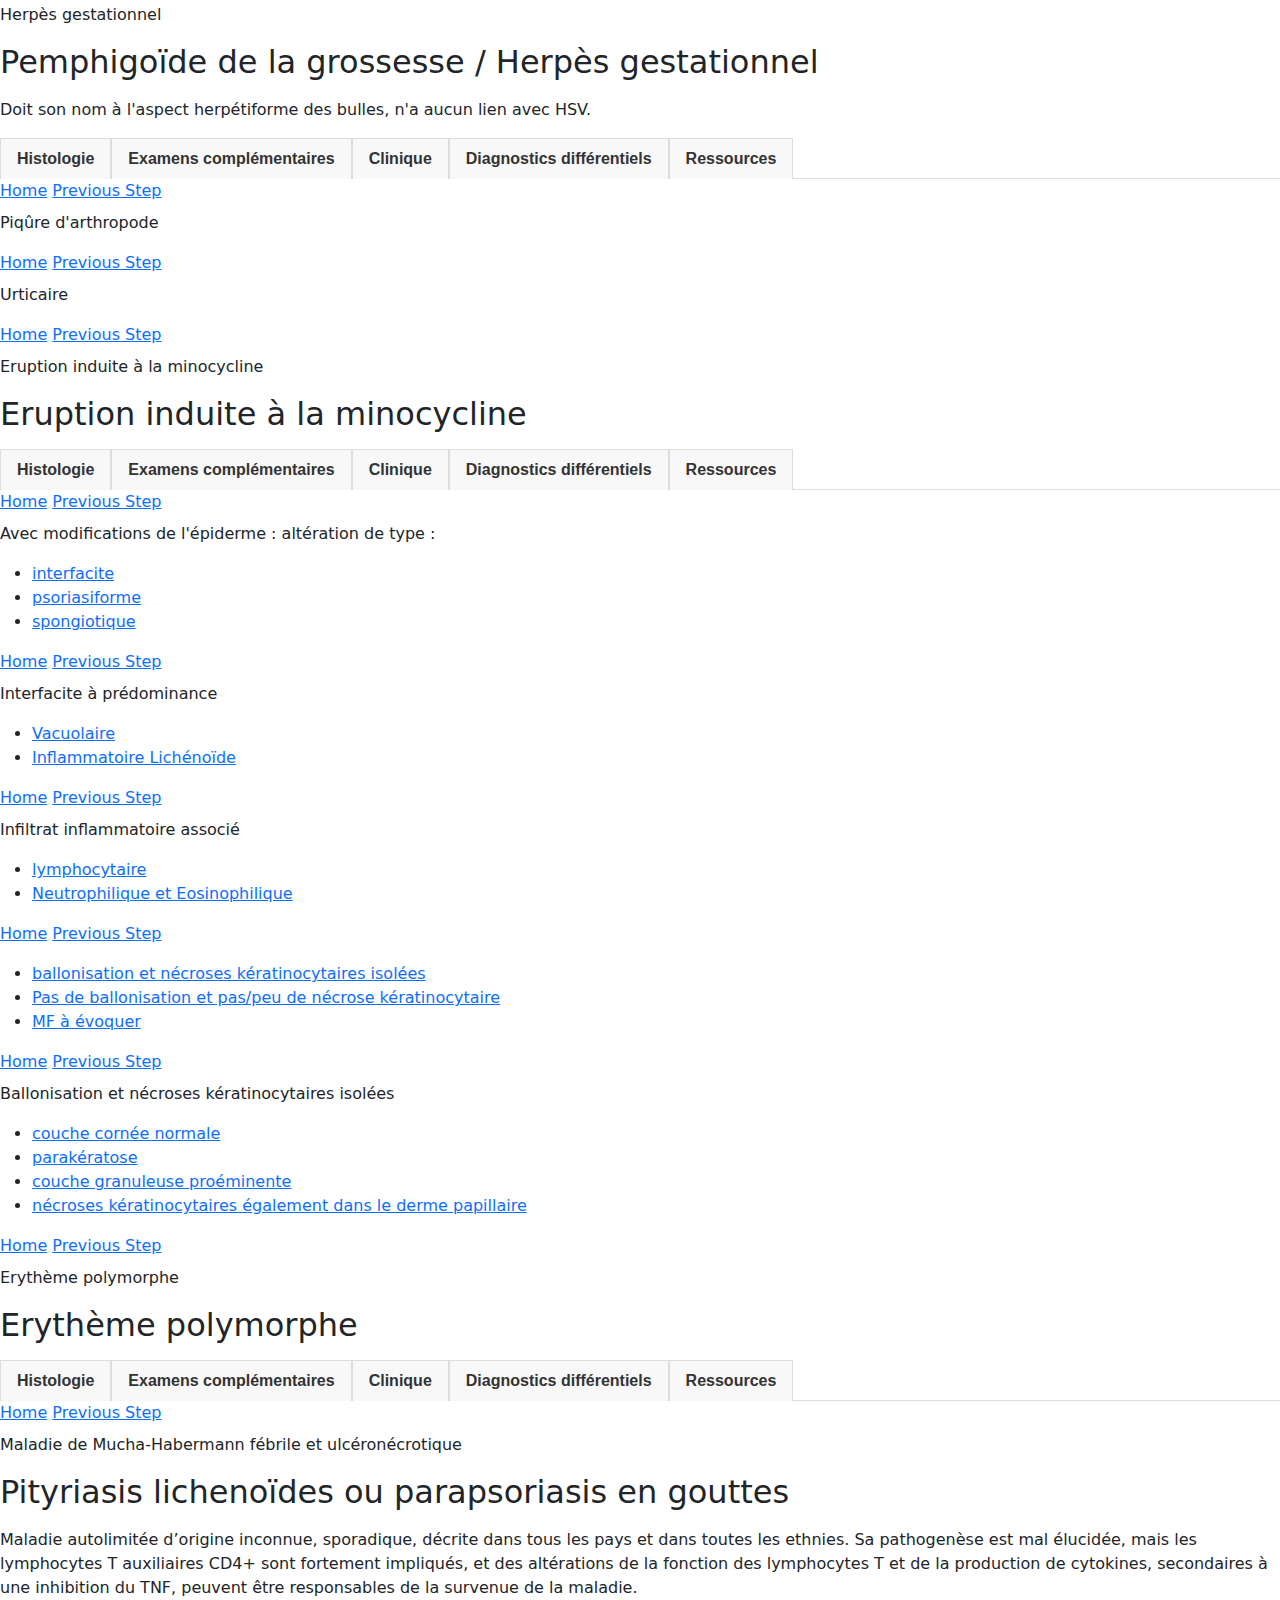
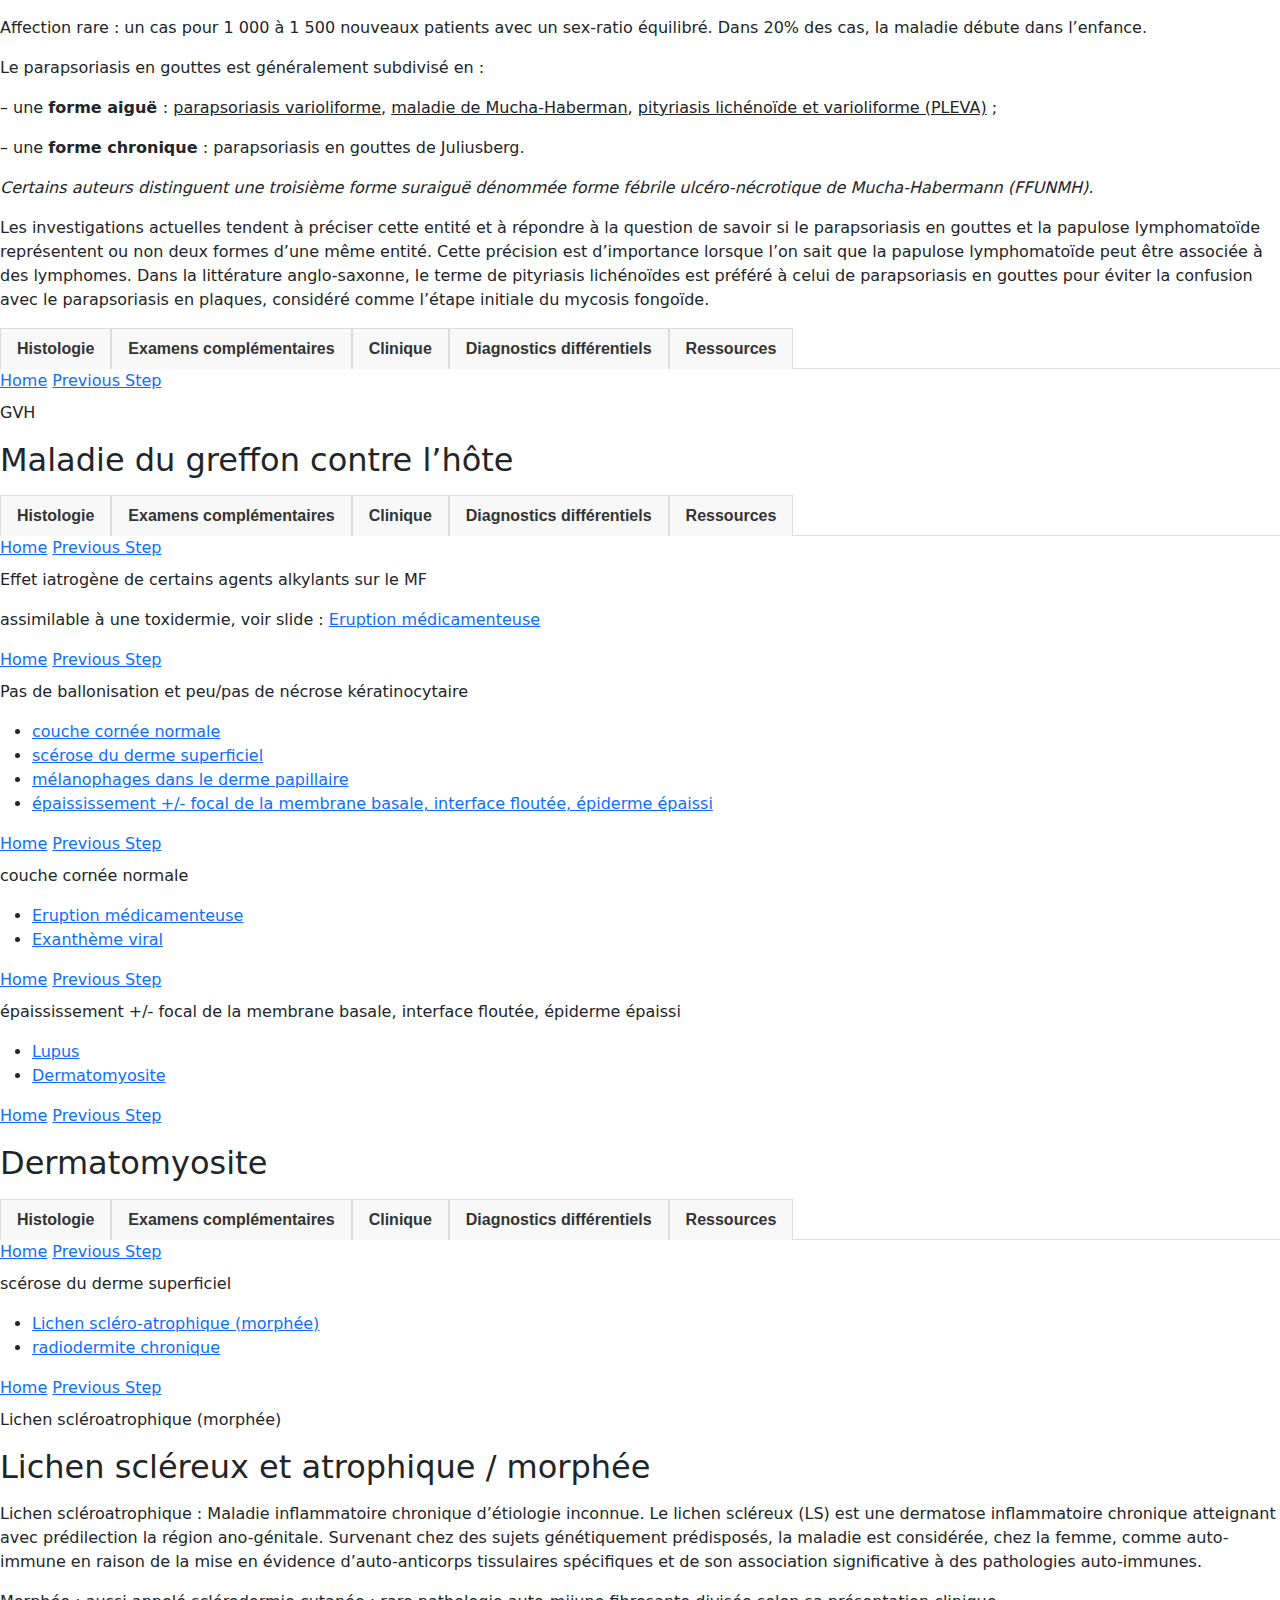
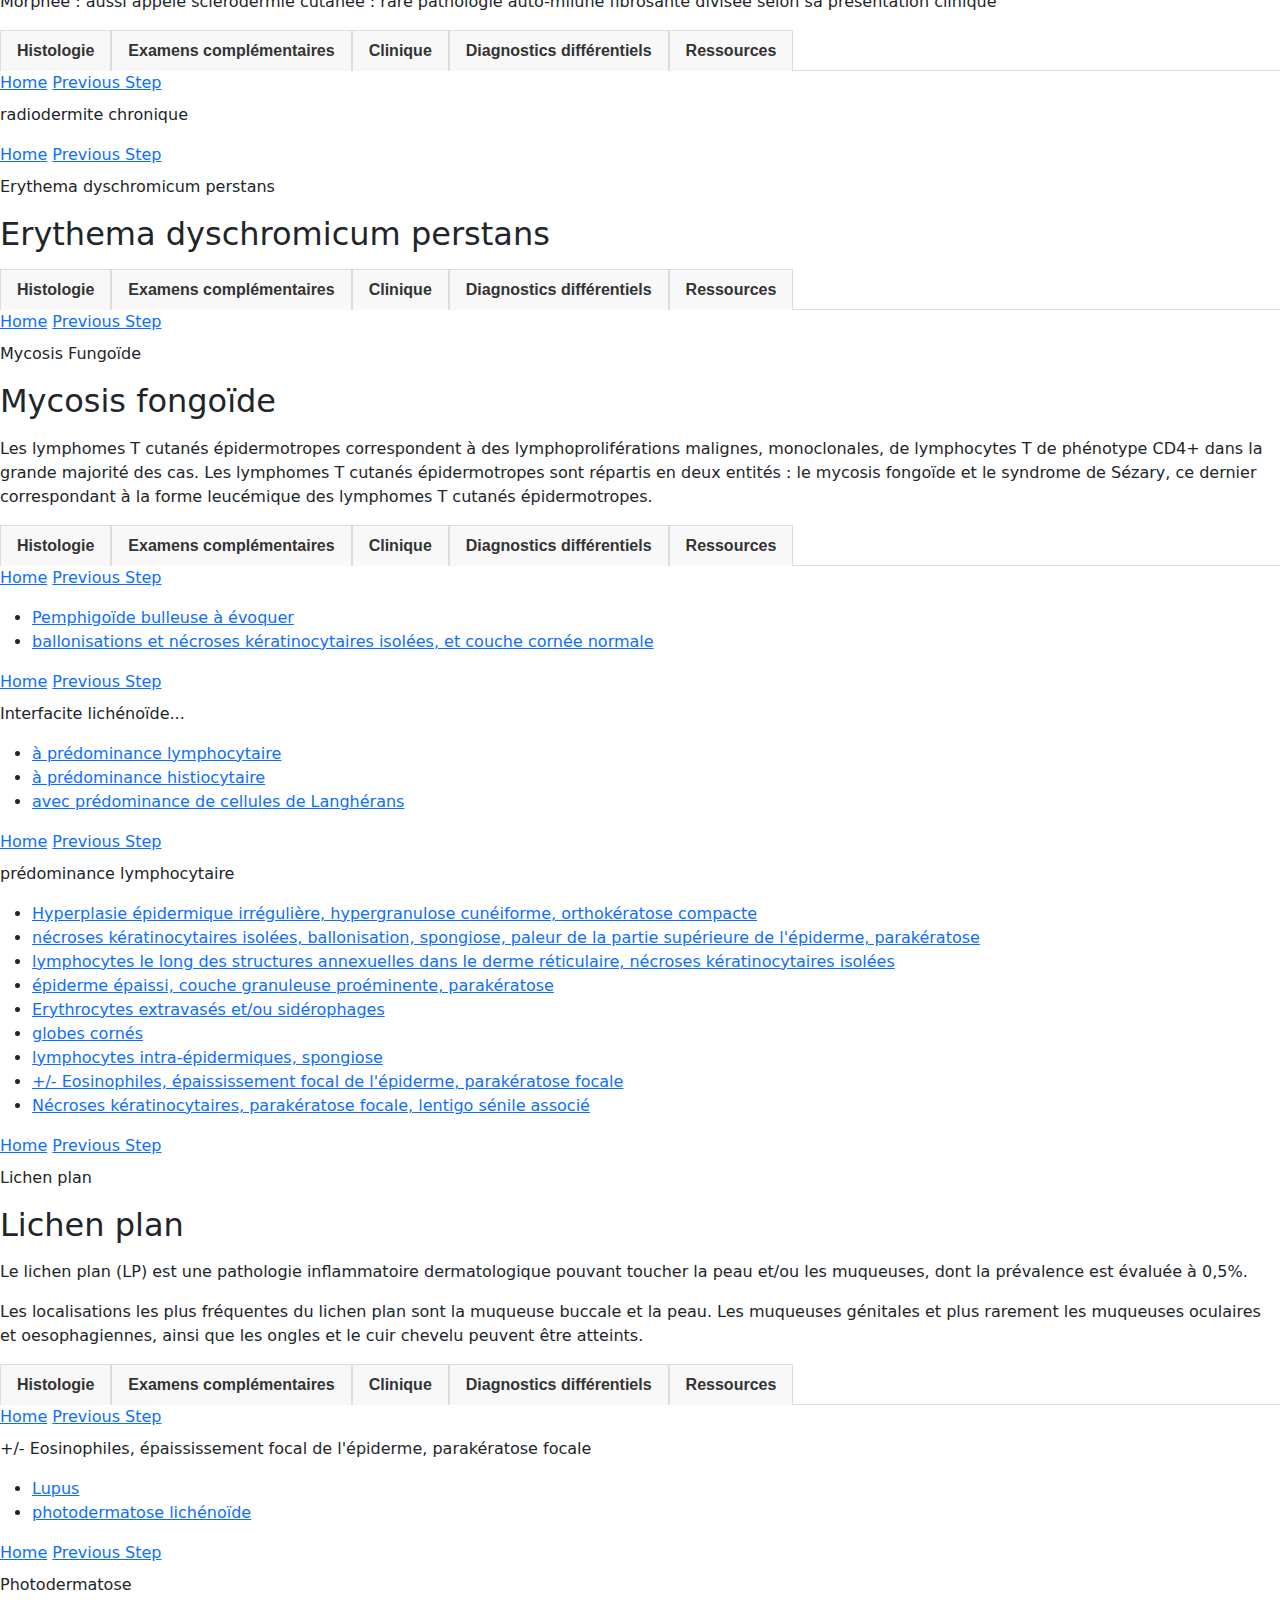
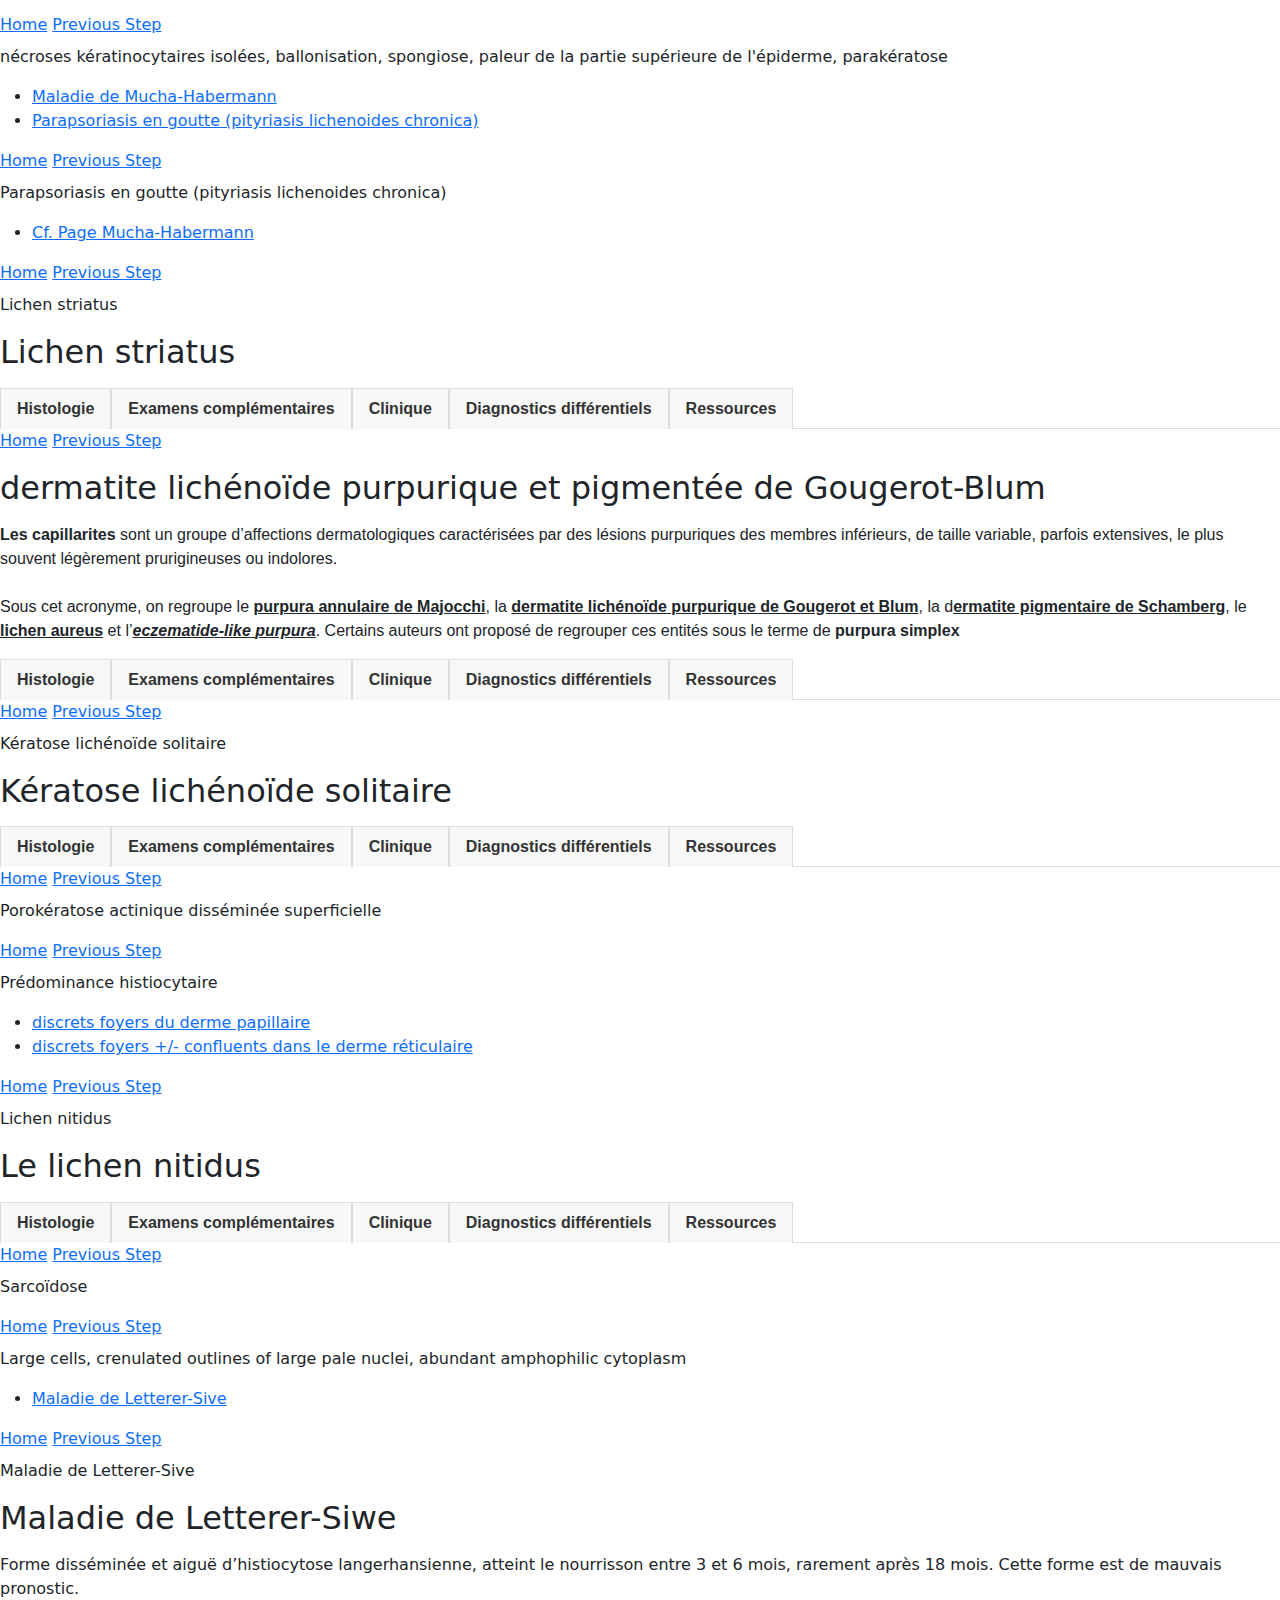
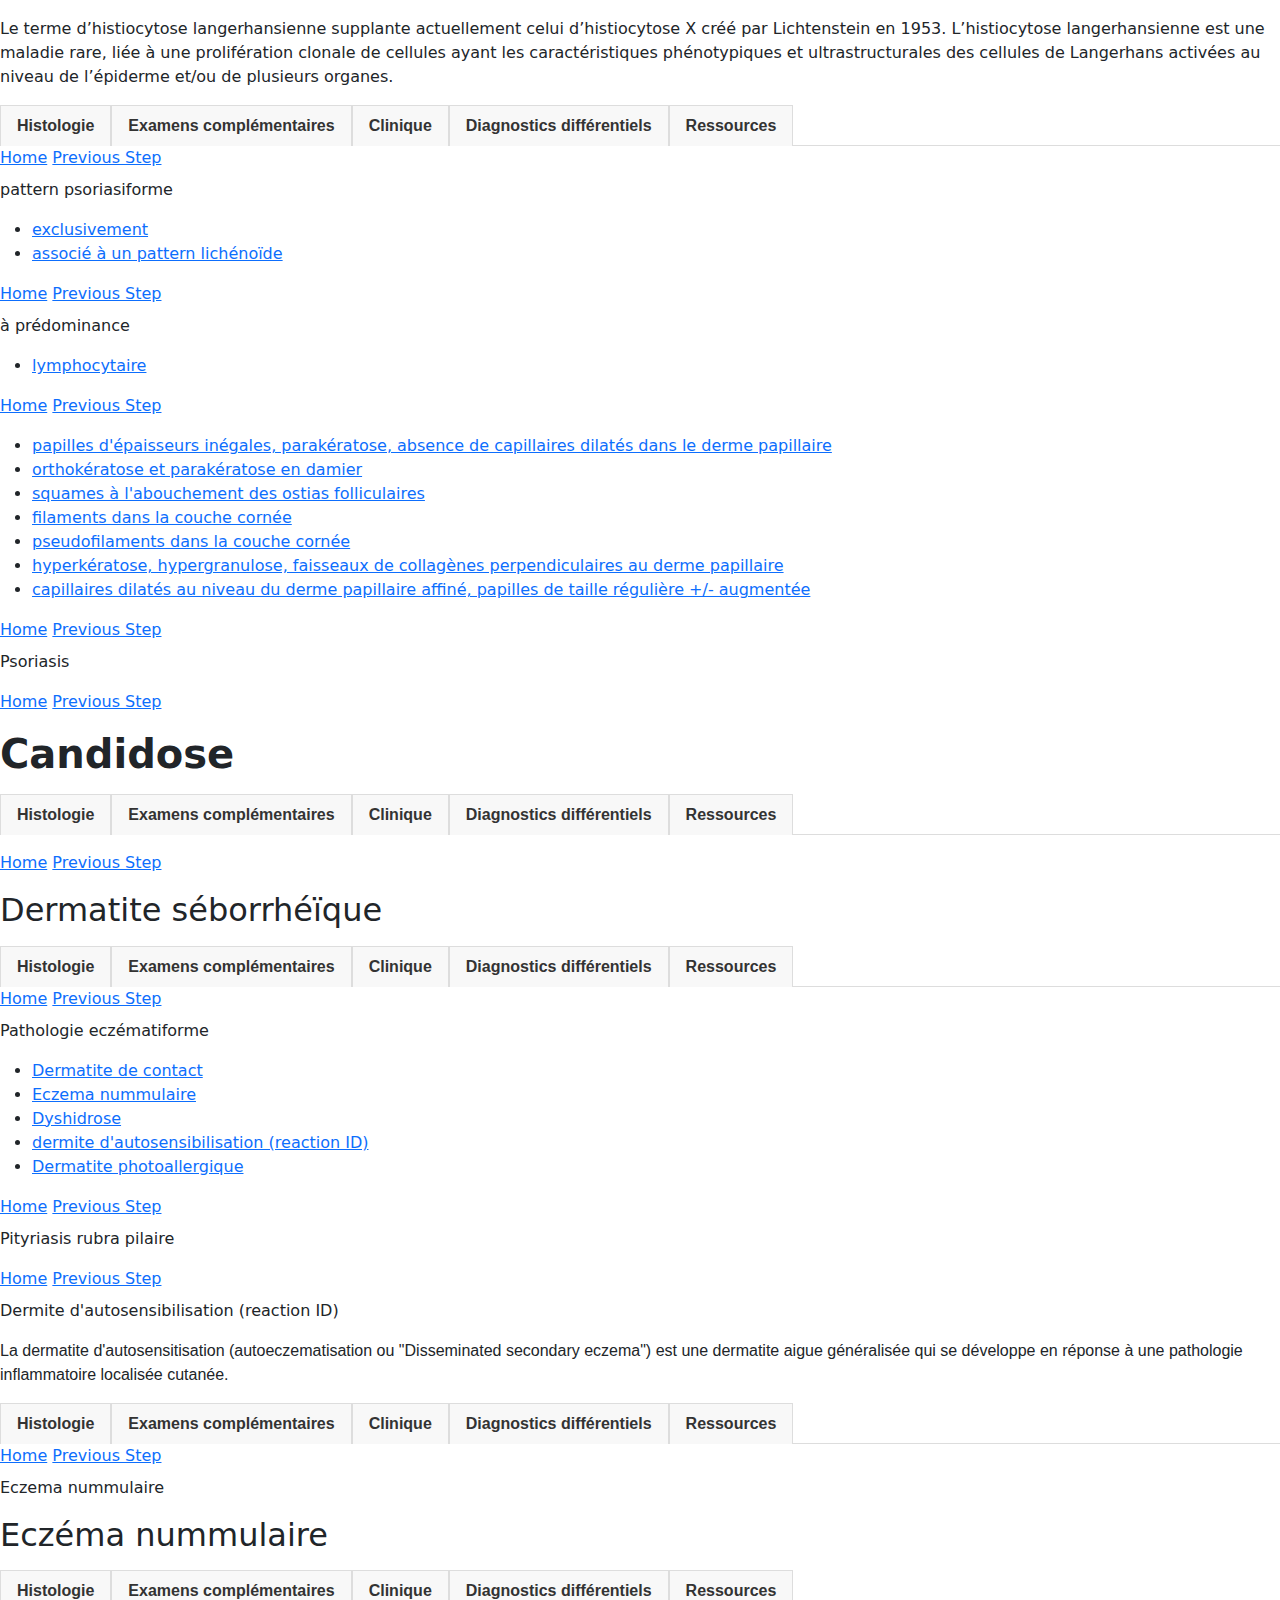
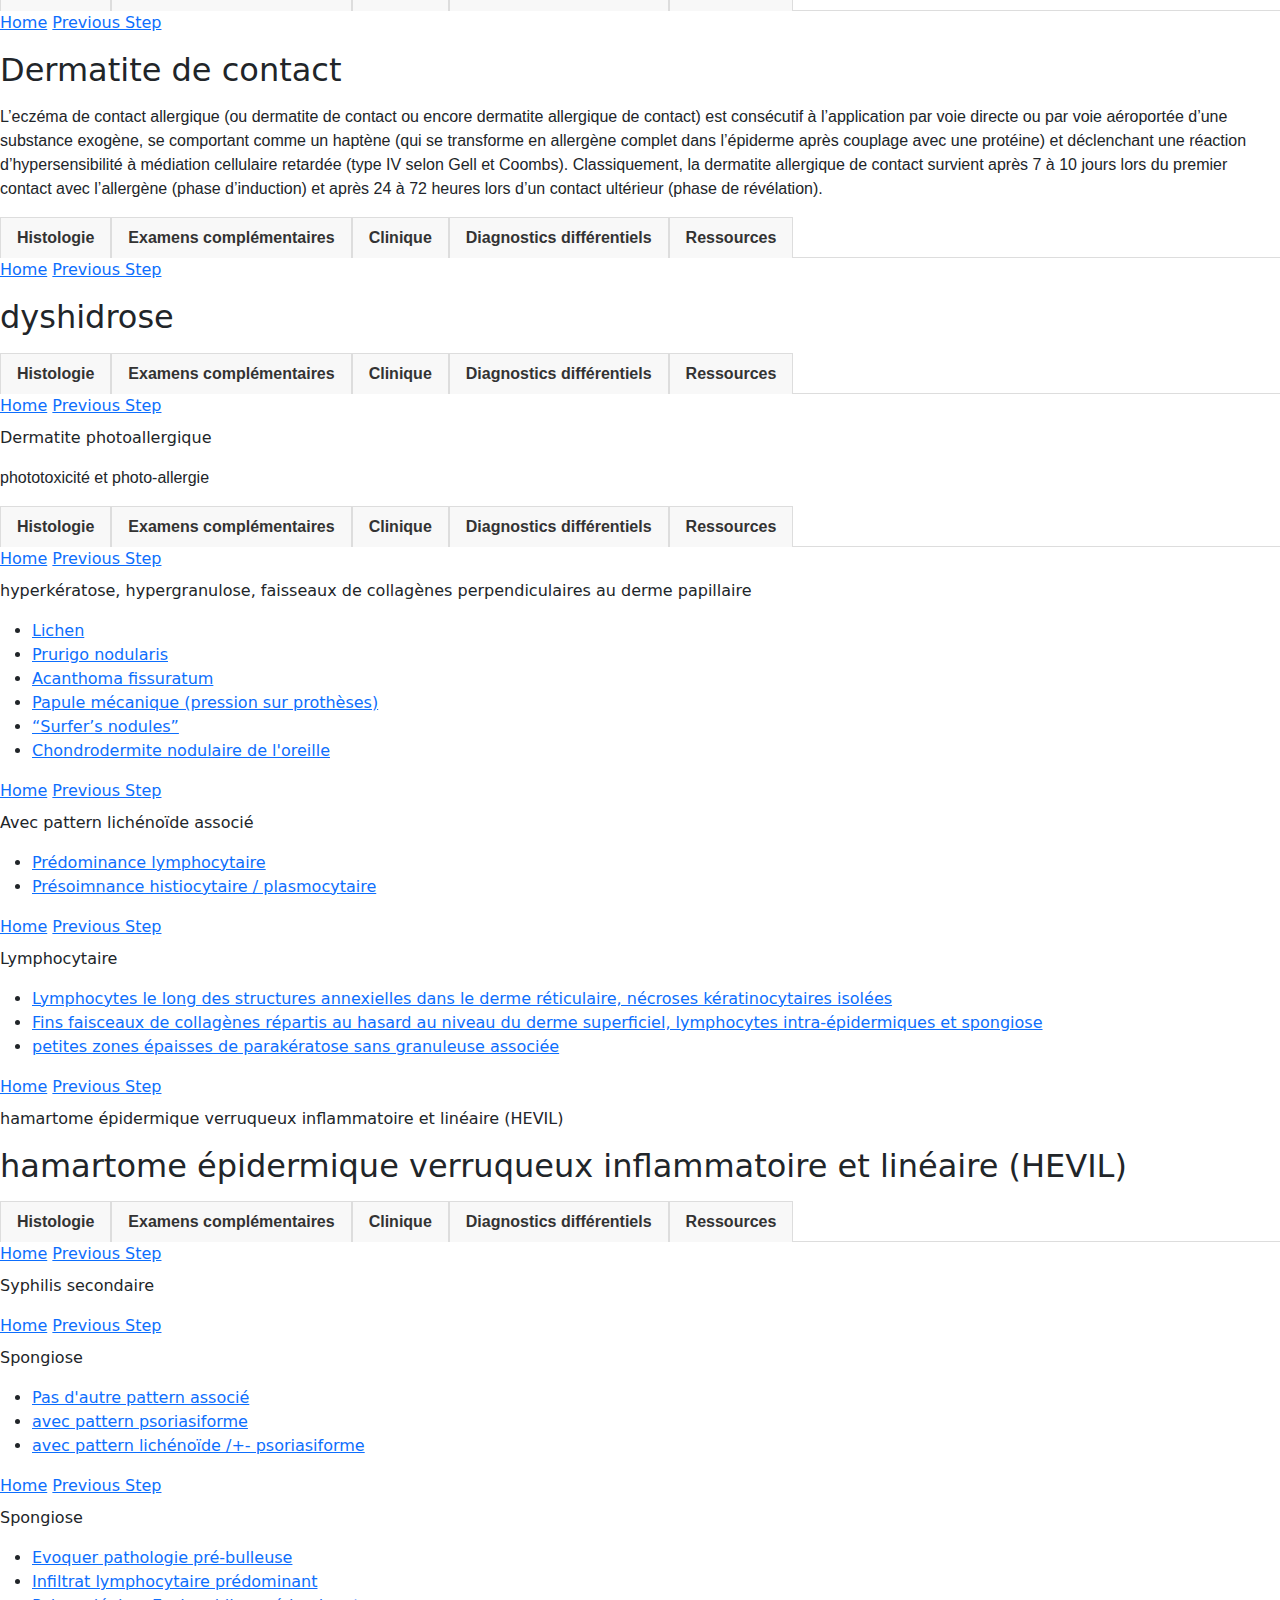
==== commit 2ff2ba1e: "Update index.html" ====
--- a/index.html
+++ b/index.html
@@ -1,74 +1,12 @@
 <!DOCTYPE html> 
-<html> 
+<html lang="fr"> 
 	<head> 
 	<title>Algorithme</title> 
 	
 	<meta name="viewport" content="width=device-width"> 
 <meta charset="utf-8">
-<link href="https://cdn.jsdelivr.net/npm/bootstrap@5.0.2/dist/css/bootstrap.min.css" rel="stylesheet">
-<script src="https://cdn.jsdelivr.net/npm/bootstrap@5.0.2/dist/js/bootstrap.bundle.min.js"></script>
-		    
+<link href="https://cdn.jsdelivr.net/npm/bootstrap@5.0.2/dist/css/bootstrap.min.css" rel="stylesheet">    
 	<link rel="stylesheet" href="https://code.jquery.com/mobile/1.0/jquery.mobile-1.0.min.css" />
-	<script type="text/javascript" src="https://code.jquery.com/jquery-1.6.4.min.js"></script>
-	<script type="text/javascript" src="https://code.jquery.com/mobile/1.0/jquery.mobile-1.0.min.js"></script>
-	<style type="text/css">
-	.breakAll {
-  word-break: break-all;
-}
-
-		
-		
-    /* Styles pour les onglets */
-    .onglets {
-      display: flex;
-      flex-wrap: wrap;
-      border-bottom: 1px solid #ddd;
-      margin-bottom: 0;
-      padding-left: 0;
-      list-style: none;
-    }
-    
-    .onglets li {
-      margin-bottom: -1px;
-    }
-    
-    .onglets li a {
-      display: block;
-      padding: 0.5rem 1rem;
-      border: 1px solid #ddd;
-      border-bottom: none;
-      background-color: #f8f8f8;
-      text-decoration: none;
-      color: #333;
-      font-weight: 600;
-      font-family: "San Francisco", Arial, sans-serif;
-    }
-    
-    .onglets li a:hover,
-    .onglets li a:focus {
-      background-color: #ddd;
-    }
-    
-    .onglets .active a {
-      border-color: #ddd;
-      background-color: #021f51;
-      color: #fff;
-    }
-    
-    /* Styles pour le contenu des onglets */
-    .tab-content {
-      padding: 1rem;
-      border: 1px solid #ddd;
-      border-top: none;
-      font-family: "San Francisco", Arial, sans-serif;
-      display: none;
-    }
-    
-    .tab-content.active {
-      display: block;
-    }
-
-</style>
 
 </head> 
 
@@ -84,7 +22,7 @@
 Le présent algorithme utilise des sources externes parmi lesquelles un hébergeur de lames virtuelles nécessitant une identification préalable.<br/>
 nous vous conseillons de vous y connecter via le lien suivant pour acceder aux liens des lames virtuelles présentées et ainsi profiter pleinement des fonctionnalités du site.
 	<br/> <a href="https://atlases.muni.cz/en/index.html"target="_blank">https://atlases.muni.cz/en/index.html</a>
-	<br/> <img loading="lazy" src="https://github.com/mathias2a/mathias2a.github.io/blob/main/page_d'accueil_explication.jpg?raw=true" width="350" height="200">
+	<br/> <img loading="lazy" src="https://raw.githubusercontent.com/mathias2a/mathias2a.github.io/main/page_d'accueil_explication.webp" width="350" height="200">
 	<br/>
 	<h2>Le prélèvement intéresse...</h2>
 </p></p>
@@ -383,7 +321,7 @@
   <p>Les mastocytoses se d&eacute;finissent par un exc&egrave;s de mastocytes intra-tissulaires . Il s&rsquo;agit d&rsquo;une maladie rare mais non exceptionnelle, dont l&rsquo;incidence annuelle est estim&eacute;e &agrave; 1/150 000. Elle peut survenir &agrave; tout &acirc;ge, sans pr&eacute;disposition de sexe malgr&eacute; une discr&egrave;te pr&eacute;dominance masculine dans l&rsquo;enfance et f&eacute;minine &agrave; l&rsquo;&acirc;ge adulte</p>
   
   <ul class="onglets">
-    <li class="active"><a href="#onglet-176">Histologie</a></li>
+    <li  ><a href="#onglet-176">Histologie</a></li>
     <li><a href="#onglet-177">Examens complémentaires</a></li>
     <li><a href="#onglet-178">Clinique</a></li>
     <li><a href="#onglet-179">Diagnostics différentiels</a></li>
@@ -391,7 +329,7 @@
   </ul>
 
   
-  <div class="tab-content active" id="onglet-176">
+  <div class="tab-content" id="onglet-176">
     <div class="block_body">
 <p>4 formes :</p>
 <ul>
@@ -504,14 +442,14 @@
 <p>Les pathologistes utilisent souvent ces m&ecirc;mes termes (en particulier l'&eacute;ryth&egrave;me gyrate) de mani&egrave;re g&eacute;n&eacute;rique pour d&eacute;crire une l&eacute;sion inflammatoire avec un infiltrat lymphocytaire p&eacute;ri-vasculaire "en manchette".</p>
 <p>Ils ne doivent pas &ecirc;tre interpr&eacute;t&eacute; comme impliquant une maladie sp&eacute;cifique. Il est probable que la litt&eacute;rature ant&eacute;rieure ait souvent class&eacute; diff&eacute;rentes maladies sous ces appellations. Par cons&eacute;quent, pour &eacute;viter toute confusion, il est recommand&eacute; de ne pas utiliser ces termes pour faire r&eacute;f&eacute;rence &agrave; des maladies sp&eacute;cifiques.</p>
   <ul class="onglets">
-    <li class="active"><a href="#onglet-111">Histologie</a></li>
+    <li  ><a href="#onglet-111">Histologie</a></li>
     <li><a href="#onglet-112">Examens complémentaires</a></li>
     <li><a href="#onglet-113">Clinique</a></li>
     <li><a href="#onglet-114">Diagnostics différentiels</a></li>
     <li><a href="#onglet-115">Ressources</a></li>
   </ul>
 
-  <div class="tab-content active" id="onglet-111">
+  <div class="tab-content" id="onglet-111">
     <div class="block_body">
 
 <p><strong>Erytheme annulaire centrifuge</strong></p>
@@ -638,14 +576,14 @@
 <p>&mdash; un cours aigu.</p><br/><br/></p>
   
   <ul class="onglets">
-    <li class="active"><a href="#onglet-76">Histologie</a></li>
+    <li  ><a href="#onglet-76">Histologie</a></li>
     <li><a href="#onglet-77">Examens complémentaires</a></li>
     <li><a href="#onglet-78">Clinique</a></li>
     <li><a href="#onglet-79">Diagnostics différentiels</a></li>
     <li><a href="#onglet-80">Ressources</a></li>
   </ul>
 
-  <div class="tab-content active" id="onglet-76">
+  <div class="tab-content" id="onglet-76">
     <div class="block_body">
 
          <p>Peu sp&eacute;cifique : </p>
@@ -701,14 +639,14 @@
 </div><!-- /content -->
   <p style="font-family: 'San Francisco', Arial, sans-serif;"> <h2> Toxidermies </h2> </p>
   <ul class="onglets">
-    <li class="active"><a href="#onglet-66">Histologie</a></li>
+    <li  ><a href="#onglet-66">Histologie</a></li>
     <li><a href="#onglet-67">Examens complémentaires</a></li>
     <li><a href="#onglet-68">Clinique</a></li>
     <li><a href="#onglet-69">Diagnostics différentiels</a></li>
     <li><a href="#onglet-70">Ressources</a></li>
   </ul>
 
-  <div class="tab-content active" id="onglet-66">
+  <div class="tab-content" id="onglet-66">
     <div class="block_body">
 
           <p>On parle de toxidermie pour toute &eacute;ruption cutan&eacute;e d'origine m&eacute;dicamenteuse. Les toxidermies sont fr&eacute;quentes, et sont vari&eacute;es, tant sur le plan histologique que clinique.</p>
@@ -1129,14 +1067,14 @@
   Les corynébactéries sont des bacilles à Gram positif, filamenteux, corynéformes. Elles sont saprophytes des plis mais peuvent, dans certaines conditions (humidité, diabète, obésité), proliférer et devenir pathogènes. Leur prolifération cutanée est classiquement responsable de trois aspects cliniques différents, qui seraient plutôt d’origine polymicrobienne : l’érythrasma (Corynebacterium minutissimum), la kératolyse ponctuée (C. keratoliticum) et la trichobactériose, désignée également par le terme de trichomycose (C. tenuis).<br/><br/>
   
   <ul class="onglets">
-    <li class="active"><a href="#onglet-71">Histologie</a></li>
+    <li><a href="#onglet-71">Histologie</a></li>
     <li><a href="#onglet-72">Examens complémentaires</a></li>
     <li><a href="#onglet-73">Clinique</a></li>
     <li><a href="#onglet-74">Diagnostics différentiels</a></li>
     <li><a href="#onglet-75">Ressources</a></li>
   </ul>
 
-  <div class="tab-content active" id="onglet-71">
+  <div class="tab-content" id="onglet-71">
     <div class="block_body">
 
          <p>Peut facilement passer inaper&ccedil;u car la r&eacute;ponse inflammatoire est g&eacute;n&eacute;ralement minimale.</p>
@@ -1191,7 +1129,7 @@
   
   
   <ul class="onglets">
-    <li class="active"><a href="#onglet-141">Histologie</a></li>
+    <li  ><a href="#onglet-141">Histologie</a></li>
     <li><a href="#onglet-142">Examens complémentaires</a></li>
     <li><a href="#onglet-143">Clinique</a></li>
     <li><a href="#onglet-144">Diagnostics différentiels</a></li>
@@ -1199,7 +1137,7 @@
   </ul>
 
   
-  <div class="tab-content active" id="onglet-141">
+  <div class="tab-content" id="onglet-141">
     <div class="block_body">
 
 <p>L'organisme responsable de la k&eacute;ratolyse ponctu&eacute;e est typiquement Corynebacterium. D'autres organismes ont &eacute;galement &eacute;t&eacute; rapport&eacute;s, notamment Dermatophilus congolensis et Micrococcus sedentarius.</p>
@@ -1263,14 +1201,14 @@
   <p>L'hyperpigmentation post-inflammatoire est une hypermélanose acquise et réactive.<br/>
 Elle est une séquelle de nombreux processus inflammatoires antérieurs (dermatoses sous-jacente, traumatismes, radiations UV, iatrogénie...).</p>
   <ul class="onglets">
-    <li class="active"><a href="#onglet-131">Histologie</a></li>
+    <li  ><a href="#onglet-131">Histologie</a></li>
     <li><a href="#onglet-132">Examens complémentaires</a></li>
     <li><a href="#onglet-133">Clinique</a></li>
     <li><a href="#onglet-134">Diagnostics différentiels</a></li>
     <li><a href="#onglet-135">Ressources</a></li>
   </ul>
 
-  <div class="tab-content active" id="onglet-131">
+  <div class="tab-content" id="onglet-131">
     <div class="block_body">
 
 <p>On consid&egrave;re 2 groupes d'Hyperpigmentation Post Inflammatoire :</p>
@@ -1327,14 +1265,14 @@
 </div>
 <!-- /content -->
   <ul class="onglets">
-    <li class="active"><a href="#onglet-1">Histologie</a></li>
+    <li  ><a href="#onglet-1">Histologie</a></li>
     <li><a href="#onglet-2">Examens complémentaires</a></li>
     <li><a href="#onglet-3">Clinique</a></li>
     <li><a href="#onglet-4">Diagnostics différentiels</a></li>
     <li><a href="#onglet-5">Ressources</a></li>
   </ul>
 
-  <div class="tab-content active" id="onglet-1">
+  <div class="tab-content" id="onglet-1">
    		 <p><h3><strong>HISTOLOGIE</strong></h3>
             <p><p><span class="term tooltipstered" data-term-id="370">Peut passer 	inaper&ccedil;ue : p</span><span class="term tooltipstered" data-term-id="370">etits d&eacute;p&ocirc;ts de substance amylo&iuml;de dans les papilles dermiques, form&eacute;s par la d&eacute;g&eacute;n&eacute;rescence des k&eacute;ratinocytes basaux +-/ focalement visibles<i>. </i>Ces d&eacute;pots, nombreux, peuvent &ecirc;tre tant&ocirc;t confluents, tant&ocirc;t dispers&eacute;s. On&nbsp; note &eacute;galement une hyperpigmentation de la lame basale. Il peut aussi y avoir une fibrose du derme papillaire.&nbsp;</span></p>
 			<div class="imageModal__image"><img loading="lazy" src="https://amhsjournal.org/articles/2019/7/1/images/ArchMedHealthSci_2019_7_1_38_260000_f3.jpg" width="395" height="314" /></div>
@@ -1388,7 +1326,7 @@
 
 <p>On distingue 3 formes principales, le lupus érythémateux chronique (discoïde) limité à la peau, le lupus subaigu avec des lésions cliniques assez particulières et parfois une atteinte systémique et le lupus érythémateux aigu, affection systémique.</p>
   <ul class="onglets">
-    <li class="active"><a href="#onglet-151">Histologie</a></li>
+    <li  ><a href="#onglet-151">Histologie</a></li>
     <li><a href="#onglet-152">Examens complémentaires</a></li>
     <li><a href="#onglet-153">Clinique</a></li>
     <li><a href="#onglet-154">Diagnostics différentiels</a></li>
@@ -1396,7 +1334,7 @@
   </ul>
 
   
-  <div class="tab-content active" id="onglet-151">
+  <div class="tab-content" id="onglet-151">
     <div class="block_body">
 
 
@@ -1532,14 +1470,14 @@
 </div><!-- /content -->
 <h1 style="text-align: justify;"><strong>Dermatite herp&eacute;tiforme<br /></strong></h1>
   <ul class="onglets">
-    <li class="active"><a href="#onglet-16">Histologie</a></li>
+    <li  ><a href="#onglet-16">Histologie</a></li>
     <li><a href="#onglet-17">Examens complémentaires</a></li>
     <li><a href="#onglet-18">Clinique</a></li>
     <li><a href="#onglet-19">Diagnostics différentiels</a></li>
     <li><a href="#onglet-20">Ressources</a></li>
   </ul>
 
-  <div class="tab-content active" id="onglet-16">
+  <div class="tab-content" id="onglet-16">
     <p><h3><strong>HISTOLOGIE</strong></h3>
 			<p><p>les IgA sont form&eacute;es dans le gr&ecirc;le contre les transglutaminases de la peau. Dans la peau, elles agissent probablement par chimiotactisme des neutrophiles, et avec m&eacute;diation de complexe immuns. Pr&eacute;disposition chez les sujets HLA DQ2 ou DQ8.</p>
 			<ul>
@@ -1598,14 +1536,14 @@
 </ul>
 </div><!-- /content -->
  <ul class="onglets">
-    <li class="active"><a href="#onglet-21">Histologie</a></li>
+    <li  ><a href="#onglet-21">Histologie</a></li>
     <li><a href="#onglet-22">Examens complémentaires</a></li>
     <li><a href="#onglet-23">Clinique</a></li>
     <li><a href="#onglet-24">Diagnostics différentiels</a></li>
     <li><a href="#onglet-25">Ressources</a></li>
   </ul>
 
-  <div class="tab-content active" id="onglet-21">
+  <div class="tab-content" id="onglet-21">
     <p><h3><strong>HISTOLOGIE</strong></h3>
             <p>Maladie rare, dont l’incidence annuelle est d'environ 0.22 à 2.3 cas/million d’habitants. <br/>
 			Il existe deux pics de fréquence : adulte et de l'enfance.<br/>
@@ -1695,14 +1633,14 @@
 </ul>
 </div><!-- /content -->
 <ul class="onglets">
-    <li class="active"><a href="#onglet-26">Histologie</a></li>
+    <li  ><a href="#onglet-26">Histologie</a></li>
     <li><a href="#onglet-27">Examens complémentaires</a></li>
     <li><a href="#onglet-28">Clinique</a></li>
     <li><a href="#onglet-29">Diagnostics différentiels</a></li>
     <li><a href="#onglet-30">Ressources</a></li>
   </ul>
 
-  <div class="tab-content active" id="onglet-26">
+  <div class="tab-content" id="onglet-26">
     <p>à évoquer devant : 
       <ul>
 <li>Derme superficiel pâle</li>
@@ -1786,14 +1724,14 @@
 <p style="font-family: 'San Francisco', Arial, sans-serif;"> <h2>Pemphigoïde de la grossesse / Herpès gestationnel</h2> </p>
   <p>Doit son nom à l'aspect herpétiforme des bulles, n'a aucun lien avec HSV.</p>
   <ul class="onglets">
-    <li class="active"><a href="#onglet-126">Histologie</a></li>
+    <li  ><a href="#onglet-126">Histologie</a></li>
     <li><a href="#onglet-127">Examens complémentaires</a></li>
     <li><a href="#onglet-128">Clinique</a></li>
     <li><a href="#onglet-129">Diagnostics différentiels</a></li>
     <li><a href="#onglet-130">Ressources</a></li>
   </ul>
 
-  <div class="tab-content active" id="onglet-126">
+  <div class="tab-content" id="onglet-126">
     <div class="block_body">
 
 <ul>
@@ -1898,14 +1836,14 @@
 <p style="font-family: 'San Francisco', Arial, sans-serif;"> <h2> Eruption induite à la minocycline </h2> </p>
   
   <ul class="onglets">
-    <li class="active"><a href="#onglet-81">Histologie</a></li>
+    <li  ><a href="#onglet-81">Histologie</a></li>
     <li><a href="#onglet-82">Examens complémentaires</a></li>
     <li><a href="#onglet-83">Clinique</a></li>
     <li><a href="#onglet-84">Diagnostics différentiels</a></li>
     <li><a href="#onglet-85">Ressources</a></li>
   </ul>
 
-  <div class="tab-content active" id="onglet-81">
+  <div class="tab-content" id="onglet-81">
     <div class="block_body">
 <p>Aspécifique : se rapporter aux items concernés.</p>
         <div class="whole_rhythm" id="antibiotics-10-00757-t002">
@@ -2072,14 +2010,14 @@
 <p style="font-family: 'San Francisco', Arial, sans-serif;"> <h2> Erythème polymorphe </h2> </p>
   
   <ul class="onglets">
-    <li class="active"><a href="#onglet-86">Histologie</a></li>
+    <li  ><a href="#onglet-86">Histologie</a></li>
     <li><a href="#onglet-87">Examens complémentaires</a></li>
     <li><a href="#onglet-88">Clinique</a></li>
     <li><a href="#onglet-89">Diagnostics différentiels</a></li>
     <li><a href="#onglet-90">Ressources</a></li>
   </ul>
 
-  <div class="tab-content active" id="onglet-86">
+  <div class="tab-content" id="onglet-86">
     <div class="block_body">
 
 <p><strong>L&rsquo;&eacute;ryth&egrave;me polymorphe</strong> est un syndrome cutan&eacute;o-muqueux aigu d&eacute;fini par ses seules caract&eacute;ristiques cliniques. L&rsquo;absence de sp&eacute;cificit&eacute; histologique et de marqueurs biologiques contribuent &agrave; une nosologie confuse.</p>
@@ -2163,7 +2101,7 @@
 <p class="Textecourant">Les investigations actuelles tendent &agrave; pr&eacute;ciser cette entit&eacute; et &agrave; r&eacute;pondre &agrave; la question de savoir si le parapsoriasis en gouttes et la papulose lymphomato&iuml;de repr&eacute;sentent ou non deux formes d&rsquo;une m&ecirc;me entit&eacute;. Cette pr&eacute;cision est d&rsquo;importance lorsque l&rsquo;on sait que la papulose lymphomato&iuml;de peut &ecirc;tre associ&eacute;e &agrave; des lymphomes. Dans la litt&eacute;rature anglo-saxonne, le terme de pityriasis lich&eacute;no&iuml;des est pr&eacute;f&eacute;r&eacute; &agrave; celui de parapsoriasis en gouttes pour &eacute;viter la confusion avec le parapsoriasis en plaques, consid&eacute;r&eacute; comme l&rsquo;&eacute;tape initiale du mycosis fongo&iuml;de.</p>
   
   <ul class="onglets">
-    <li class="active"><a href="#onglet-181">Histologie</a></li>
+    <li  ><a href="#onglet-181">Histologie</a></li>
     <li><a href="#onglet-182">Examens complémentaires</a></li>
     <li><a href="#onglet-183">Clinique</a></li>
     <li><a href="#onglet-184">Diagnostics différentiels</a></li>
@@ -2171,7 +2109,7 @@
   </ul>
 
   
-  <div class="tab-content active" id="onglet-181">
+  <div class="tab-content" id="onglet-181">
     <div class="block_body">
       <p>Les signes histologiques des l&eacute;sions du parapsoriasis en gouttes aigu sont une <strong>parak&eacute;ratose</strong> <strong>focale</strong> avec des <strong>neutrophiles</strong> <strong>dans les squames</strong>, une <strong>spongiose</strong> importante, de nombreux <strong>k&eacute;ratinocytes n&eacute;crotiques</strong> ainsi que de nombreux <strong>lymphocytes et des globules rouges extravas&eacute;s</strong> <span style="text-decoration: underline;"><strong>dans l&rsquo;&eacute;piderme</strong></span>. Un infiltrat superficiel lich&eacute;no&iuml;de peut &ecirc;tre not&eacute; dans le derme papillaire, associ&eacute; &agrave; un &oelig;d&egrave;me et &agrave; l&rsquo;extravasation des globules rouges. L&rsquo;infiltrat, compos&eacute; de lymphocytes, d&rsquo;histiocytes, de neutrophiles et d&rsquo;&eacute;osinophiles, peut &eacute;galement &ecirc;tre profond et p&eacute;rivasculaire. Ult&eacute;rieurement, la <strong>vacuolisation</strong> peut aboutir &agrave; des <strong>v&eacute;sicules</strong> sous- et intra-&eacute;pidermiques, pouvant entra&icirc;ner une n&eacute;crose de tout l&rsquo;&eacute;piderme. Lorsque le parapsoriasis en gouttes &eacute;volue de fa&ccedil;on moins agressive, l&rsquo;infiltrat est confin&eacute; au niveau des vaisseaux des plexus superficiels, sans &oelig;d&egrave;me du derme papillaire et avec une extravasation discr&egrave;te des globules rouges. La vacuolisation et la ballonnisation ne sont pas accompagn&eacute;es de v&eacute;siculation, et les zones de parak&eacute;ratose ne montrent pas de neutrophiles. Cependant, il est probable que les parapsoriasis en gouttes aigus et chroniques repr&eacute;sentent diff&eacute;rentes expressions d&rsquo;un m&ecirc;me processus.</p>
 <h3>Forme aigue (PLEVA) :</h3>
@@ -2271,14 +2209,14 @@
 <p style="font-family: 'San Francisco', Arial, sans-serif;"> <h2>Maladie du greffon contre l’hôte</h2> </p>
  
   <ul class="onglets">
-    <li class="active"><a href="#onglet-116">Histologie</a></li>
+    <li  ><a href="#onglet-116">Histologie</a></li>
     <li><a href="#onglet-117">Examens complémentaires</a></li>
     <li><a href="#onglet-118">Clinique</a></li>
     <li><a href="#onglet-119">Diagnostics différentiels</a></li>
     <li><a href="#onglet-120">Ressources</a></li>
   </ul>
 
-  <div class="tab-content active" id="onglet-116">
+  <div class="tab-content" id="onglet-116">
     <div class="block_body">
 
 <p><strong>Phase aigu&euml;　:</strong></p>
@@ -2424,14 +2362,14 @@
 </ul>
 </div><!-- /content -->
  <ul class="onglets">
-    <li class="active"><a href="#onglet-31">Histologie</a></li>
+    <li  ><a href="#onglet-31">Histologie</a></li>
     <li><a href="#onglet-32">Examens complémentaires</a></li>
     <li><a href="#onglet-33">Clinique</a></li>
     <li><a href="#onglet-34">Diagnostics différentiels</a></li>
     <li><a href="#onglet-35">Ressources</a></li>
   </ul>
 
-  <div class="tab-content active" id="onglet-31">
+  <div class="tab-content" id="onglet-31">
     <p>Présentation très variable <br/><br/>
 
 Peu d’atteinte de l’épiderme, vacuolisation de la couche basale avec quelques rares kératinocytes apoptotiques.<br/><br/>
@@ -2523,7 +2461,7 @@
 Survenant chez des sujets génétiquement prédisposés, la maladie est considérée, chez la femme, comme auto-immune en raison de la mise en évidence d’auto-anticorps tissulaires spécifiques et de son association significative à des pathologies auto-immunes.</p>
   <p>Morphée : aussi appel&eacute; scl&eacute;rodermie cutan&eacute;e : rare pathologie auto-miiune fibrosante divis&eacute;e selon sa pr&eacute;sentation clinique</p>
   <ul class="onglets">
-    <li class="active"><a href="#onglet-156">Histologie</a></li>
+    <li  ><a href="#onglet-156">Histologie</a></li>
     <li><a href="#onglet-157">Examens complémentaires</a></li>
     <li><a href="#onglet-158">Clinique</a></li>
     <li><a href="#onglet-159">Diagnostics différentiels</a></li>
@@ -2531,7 +2469,7 @@
   </ul>
 
   
-  <div class="tab-content active" id="onglet-156">
+  <div class="tab-content" id="onglet-156">
     <div class="block_body">
 
 
@@ -2642,14 +2580,14 @@
 <p style="font-family: 'San Francisco', Arial, sans-serif;"> <h2>Erythema dyschromicum perstans</h2> </p>
   
   <ul class="onglets">
-    <li class="active"><a href="#onglet-91">Histologie</a></li>
+    <li  ><a href="#onglet-91">Histologie</a></li>
     <li><a href="#onglet-92">Examens complémentaires</a></li>
     <li><a href="#onglet-93">Clinique</a></li>
     <li><a href="#onglet-94">Diagnostics différentiels</a></li>
     <li><a href="#onglet-95">Ressources</a></li>
   </ul>
 
-  <div class="tab-content active" id="onglet-91">
+  <div class="tab-content" id="onglet-91">
     <div class="block_body">
 
 <p>Histologiquement, les plans de coupe r&eacute;alis&eacute;s retrouvent une d&eacute;g&eacute;n&eacute;rescence vacuolaire de la couche basale, infiltrat lymphocytaire superficiel; et secondairement, la pr&eacute;sence de m&eacute;lanophages dispers&eacute;s dans le derme sup&eacute;rieur.</p>
@@ -2712,7 +2650,7 @@
  <p>Les lymphomes T cutan&eacute;s &eacute;pidermotropes correspondent &agrave; des lymphoprolif&eacute;rations malignes, monoclonales, de lymphocytes T de ph&eacute;notype CD4+ dans la grande majorit&eacute; des cas. Les lymphomes T cutan&eacute;s &eacute;pidermotropes sont r&eacute;partis en deux entit&eacute;s&nbsp;: le mycosis fongo&iuml;de et le syndrome de S&eacute;zary, ce dernier correspondant &agrave; la forme leuc&eacute;mique des lymphomes T cutan&eacute;s &eacute;pidermotropes.</p>
   
   <ul class="onglets">
-    <li class="active"><a href="#onglet-186">Histologie</a></li>
+    <li  ><a href="#onglet-186">Histologie</a></li>
     <li><a href="#onglet-187">Examens complémentaires</a></li>
     <li><a href="#onglet-188">Clinique</a></li>
     <li><a href="#onglet-189">Diagnostics différentiels</a></li>
@@ -2720,7 +2658,7 @@
   </ul>
 
   
-  <div class="tab-content active" id="onglet-186">
+  <div class="tab-content" id="onglet-186">
 <p>Les lymphocytes du MF sont des cellules T matures qui ont transit&eacute; par le ganglion lymphatique et ont subi une stimulation antig&eacute;nique. Elles ont une tendance particuli&egrave;re &agrave; coloniser l'&eacute;piderme (<strong>&eacute;pidermotropisme</strong>), bien que cela soit plus &eacute;vident dans les formes en plaque et en patch que dans la maladie &agrave; un stade de tumeur o&ugrave; l'&eacute;pidermotropisme peut &ecirc;tre compl&egrave;tement perdu. Dans une moindre mesure dans les l&eacute;sions pr&eacute;coces, et de mani&egrave;re plus &eacute;vidente dans les stades ult&eacute;rieurs, l'infiltrat contient des grandes cellules avec des noyaux irr&eacute;guliers, contourn&eacute;s ou c&eacute;r&eacute;briformes, connues sous le nom de <em>cellules de S&eacute;zary</em>. L'appr&eacute;ciation du caract&egrave;re "atypique" doit &ecirc;tre temp&eacute;r&eacute;e avec prudence car des cellules identiques (bien que en petit nombre) sont parfois observ&eacute;es dans l'infiltrat de certaines dermatoses. Leur pr&eacute;sence doit &eacute;videmment &ecirc;tre consid&eacute;r&eacute;e dans le contexte des caract&eacute;ristiques histologiques accompagnantes et, en particulier, &agrave; la lumi&egrave;re des informations cliniques.</p>
 <p>&nbsp;La pr&eacute;sence de cellules lympho&iuml;des atypiques dans une v&eacute;sicule intra&eacute;pidermique (le microabc&egrave;s de Pautrier) est typique, bien que non diagnostique, de la mycosis fungo&iuml;de. Des caract&eacute;ristiques similaires peuvent &ecirc;tre observ&eacute;es, bien que moins fr&eacute;quemment, dans le syndrome de S&eacute;zary, la leuc&eacute;mie/lymphome T de l'adulte (ATLL), le r&eacute;ticuloid actinique et les pseudolymphomes T induits par des m&eacute;dicaments.</p>
 <p></p>
@@ -2870,7 +2808,7 @@
 <p>Les localisations les plus fréquentes du lichen plan sont la muqueuse buccale et la peau. Les muqueuses génitales et plus rarement les muqueuses oculaires et oesophagiennes, ainsi que les ongles et le cuir chevelu peuvent être atteints.</p>
   
   <ul class="onglets">
-    <li class="active"><a href="#onglet-161">Histologie</a></li>
+    <li  ><a href="#onglet-161">Histologie</a></li>
     <li><a href="#onglet-162">Examens complémentaires</a></li>
     <li><a href="#onglet-163">Clinique</a></li>
     <li><a href="#onglet-164">Diagnostics différentiels</a></li>
@@ -2878,7 +2816,7 @@
   </ul>
 
   
-  <div class="tab-content active" id="onglet-161">
+  <div class="tab-content" id="onglet-161">
     <div class="block_body">
 
 
@@ -3021,7 +2959,7 @@
   
   
   <ul class="onglets">
-    <li class="active"><a href="#onglet-166">Histologie</a></li>
+    <li  ><a href="#onglet-166">Histologie</a></li>
     <li><a href="#onglet-167">Examens complémentaires</a></li>
     <li><a href="#onglet-168">Clinique</a></li>
     <li><a href="#onglet-169">Diagnostics différentiels</a></li>
@@ -3029,7 +2967,7 @@
   </ul>
 
   
-  <div class="tab-content active" id="onglet-166">
+  <div class="tab-content" id="onglet-166">
     <div class="block_body">
 
 
@@ -3101,14 +3039,14 @@
 <p></p>
   
   <ul class="onglets">
-    <li class="active"><a href="#onglet-36">Histologie</a></li>
+    <li  ><a href="#onglet-36">Histologie</a></li>
     <li><a href="#onglet-37">Examens complémentaires</a></li>
     <li><a href="#onglet-38">Clinique</a></li>
     <li><a href="#onglet-39">Diagnostics différentiels</a></li>
     <li><a href="#onglet-40">Ressources</a></li>
   </ul>
 
-  <div class="tab-content active" id="onglet-36">
+  <div class="tab-content" id="onglet-36">
     <div class="block_body">
 <ul>
 <li>Commun &agrave; l'ensemble des capillarites :
@@ -3288,7 +3226,7 @@
   
   
   <ul class="onglets">
-    <li class="active"><a href="#onglet-146">Histologie</a></li>
+    <li  ><a href="#onglet-146">Histologie</a></li>
     <li><a href="#onglet-147">Examens complémentaires</a></li>
     <li><a href="#onglet-148">Clinique</a></li>
     <li><a href="#onglet-149">Diagnostics différentiels</a></li>
@@ -3296,7 +3234,7 @@
   </ul>
 
   
-  <div class="tab-content active" id="onglet-146">
+  <div class="tab-content" id="onglet-146">
     <div class="block_body">
 
 <p>La d&eacute;finition <strong>histologique</strong> est d&eacute;finie comme une l&eacute;sion b&eacute;nigne avec une &eacute;pith&eacute;lium &eacute;paissi ou atrophi&eacute; ou pigment&eacute; montrant des degr&eacute;s variables d'<strong>inflammation chronique</strong> comprenant des lymphocytes, des plasmocytes et/ou des &eacute;osinophiles le long de l'&eacute;pith&eacute;lium ou en exocytose.</p>
@@ -3399,7 +3337,7 @@
   
   
   <ul class="onglets">
-    <li class="active"><a href="#onglet-171">Histologie</a></li>
+    <li  ><a href="#onglet-171">Histologie</a></li>
     <li><a href="#onglet-172">Examens complémentaires</a></li>
     <li><a href="#onglet-173">Clinique</a></li>
     <li><a href="#onglet-174">Diagnostics différentiels</a></li>
@@ -3407,7 +3345,7 @@
   </ul>
 
   
-  <div class="tab-content active" id="onglet-171">
+  <div class="tab-content" id="onglet-171">
     <div class="block_body">
 
 <p>L&rsquo;aspect histologique typique est celui d&rsquo;un infiltrat localis&eacute; nodulaire au sommet des papilles dermiques, plaqu&eacute; contre l&rsquo;&eacute;piderme, avec allongement des cr&ecirc;tes &eacute;pidermiques enserrant de part et d&rsquo;autre cet infiltrat, r&eacute;alisant l&rsquo;aspect pathognomonique de &laquo; griffes tenant une balle &raquo;. L&rsquo;infiltrat est compos&eacute; de lymphocytes et d&rsquo;histiocytes, avec parfois des cellules g&eacute;antes, pouvant prendre un aspect tuberculo&iuml;de. Il n&rsquo;y a pas de n&eacute;crose cas&eacute;euse. L&rsquo;&eacute;piderme est atrophique, et il existe en topographie basale des corps de n&eacute;crose ; la couche granuleuse est diminu&eacute;e ou absente, et l&rsquo;on retrouve une parak&eacute;ratose.</p>
@@ -3492,6 +3430,7 @@
 <li><a href='#card78' >Maladie de Letterer-Sive</a></li>
 </ul>
 </div><!-- /content -->
+
 </div><!-- /page -->
 
 
@@ -3506,6 +3445,78 @@
 <ul data-role='listview' data-inset='true' >
 </ul>
 </div><!-- /content -->
+  
+<p style="font-family: 'San Francisco', Arial, sans-serif;"> <h2>Maladie de Letterer-Siwe</h2> </p>
+  
+ <p>Forme diss&eacute;min&eacute;e et aigu&euml; d&rsquo;histiocytose langerhansienne, atteint le nourrisson entre 3 et 6 mois, rarement apr&egrave;s 18 mois. Cette forme est de mauvais pronostic.</p>
+  <p>Le terme d&rsquo;histiocytose langerhansienne supplante actuellement celui d&rsquo;histiocytose X cr&eacute;&eacute; par Lichtenstein en 1953. L&rsquo;histiocytose langerhansienne est une maladie rare, li&eacute;e &agrave; une prolif&eacute;ration clonale de cellules ayant les caract&eacute;ristiques ph&eacute;notypiques et ultrastructurales des cellules de Langerhans activ&eacute;es au niveau de l&rsquo;&eacute;piderme et/ou de plusieurs organes.</p>
+  
+  <ul class="onglets">
+    <li  ><a href="#onglet-191">Histologie</a></li>
+    <li><a href="#onglet-192">Examens complémentaires</a></li>
+    <li><a href="#onglet-193">Clinique</a></li>
+    <li><a href="#onglet-194">Diagnostics différentiels</a></li>
+    <li><a href="#onglet-195">Ressources</a></li>
+  </ul>
+
+  
+  <div class="tab-content" id="onglet-191">
+
+    <p>Histologiquement, l&rsquo;infiltrat est compos&eacute; d&rsquo;<strong>histiocytes anormaux</strong> : cellules de<strong> grande taille</strong> (15 &agrave; 30 &micro;m) &agrave; <strong>noyau excentr&eacute; r&eacute;niforme</strong>. Contrairement &agrave; celui des cellules de Langerhans normales, le cytoplasme ne comporte <strong>pas d&rsquo;expansion dendritique</strong>. Ces cellules sont non coh&eacute;sives mais se regroupent en<strong> petits amas.</strong> Les cellules d&rsquo;histiocytose langerhansienne sont souvent &laquo; escort&eacute;es &raquo; par des <strong>lymphocytes</strong> et des <strong>polynucl&eacute;aires &eacute;osinophiles</strong> formant parfois un <strong>granulome</strong> (granulome &agrave; &eacute;osinophiles). Ce granulome inflammatoire destructeur peut conduire &agrave; la <strong>fibrose</strong> tissulaire, source de s&eacute;quelles.</p>
+<p><img loading="lazy" src="https://cdnintech.com/media/chapter/45065/1512345123/media/image1.png" alt="" width="581" height="436" /></p>
+    
+    
+</div>
+
+
+  
+  <div class="tab-content" id="onglet-192">
+
+  
+   <p>Le ph&eacute;notype des cellules de l&rsquo;histiocytose langerhansienne est voisin de celui des cellules de Langerhans normales. Elles expriment par d&eacute;finition l&rsquo;antig&egrave;ne <strong>CD1a</strong>. Elles sont <strong>PS100</strong>+, <em>HLA-DR+. Contrairement aux cellules de Langerhans normales, elles expriment les marqueurs d&rsquo;activation et d&rsquo;adh&eacute;sion suivants : CD11a (LFA-1), CD25 (IL-2r) et CD54 (ICAM-1).</em></p>
+<p><img loading="lazy" src="https://www.intechopen.com/media/chapter/45065/media/image3.png" alt="" width="581" height="436" /></p>
+
+
+ </div>
+
+    <div class="tab-content" id="onglet-193">
+    
+      
+ <ul>
+<li>L&rsquo;<em>atteinte</em> <strong>o<em>s</em>seuse</strong> repr&eacute;sente environ 50% de toutes les localisations et constitue la forme unitissulaire la plus fr&eacute;quente d&rsquo;histiocytose langerhansienne. Il s&rsquo;agit g&eacute;n&eacute;ralement d&rsquo;une l&eacute;sion unique qui peut si&eacute;ger essentiellement au niveau des os du cr&acirc;ne, du bassin, des c&ocirc;tes, des vert&egrave;bres, de la clavicule et des mandibules. Sur le plan clinique, ces l&eacute;sions peuvent &ecirc;tre asymptomatiques ou responsables d&rsquo;une douleur localis&eacute;e avec ou sans gonflement des parties molles en regard. Une fracture pathologique peut survenir ou, plus rarement, des complications (exophtalmie, compression du nerf optique, otomasto&iuml;dite, compression m&eacute;dullaire). Sur le plan radiologique, ces l&eacute;sions se pr&eacute;sentent typiquement sous forme d&rsquo;une lyse osseuse &agrave; l&rsquo;emporte-pi&egrave;ce sans condensation p&eacute;riph&eacute;rique. Outre les donn&eacute;es radiologiques (TDM, IRM), le diagnostic d&rsquo;histiocytose langerhansienne osseuse repose sur la biopsie chirurgicale.</li>
+<li>Les <em>l&eacute;sions <strong>cutan&eacute;es</strong></em> sont tr&egrave;s polymorphes. Ce sont des papules de petite taille, infiltr&eacute;es recouvertes d&rsquo;une cro&ucirc;te brun&acirc;tre, souvent purpuriques, int&eacute;ressant principalement le tronc, le cou, le visage, le cuir chevelu, les plis (axillaires, inguinaux, p&eacute;ri-anaux), le scrotum et l&rsquo;ombilic. Un purpura p&eacute;t&eacute;chial &agrave; peine infiltr&eacute; et des v&eacute;sicules peuvent r&eacute;sumer la symptomatologie. Un tel tableau peut orienter &agrave; tort vers un ecz&eacute;ma s&eacute;borrh&eacute;ique ou une dermatite atopique, mais le prurit est exceptionnel. Au niveau des muqueuses buccales et g&eacute;nitales et des r&eacute;gions p&eacute;ri-orificielles, les l&eacute;sions sont ulc&eacute;ro-granulomateuses.</li>
+<li>L&rsquo;<em>atteinte</em> <em>h&eacute;matologique</em>, traduisant l&rsquo;infiltration m&eacute;dullaire par la prolif&eacute;ration histiocytaire, peut &ecirc;tre responsable d&rsquo;une an&eacute;mie ou d&rsquo;une thrombop&eacute;nie profonde. Un tableau d&rsquo;hyperspl&eacute;nisme ainsi qu&rsquo;une polyad&eacute;nopathie peuvent &ecirc;tre observ&eacute;s.</li>
+<li>autres atteintes fr&eacute;quentes : pulmonaire, ORL, h&eacute;patique, neurologique, digestive...</li>
+</ul>
+<p></p>
+<p><img loading="lazy" src="https://www.pathologyoutlines.com/imgau/lymphnodesLCHshanmugam22.jpg" alt="" width="581" height="436" /></p>
+      
+      
+      
+  </div>
+  
+    <div class="tab-content" id="onglet-194">
+      
+
+      <p>/</p>
+
+
+  </div>
+  
+    <div class="tab-content" id="onglet-195">
+ 
+     
+<p><a href="https://atlases.muni.cz/atlases/virtual_microscope/index.html?idx=04709%2B&amp;link=1&amp;cx=278&amp;cy=140&amp;n=32&amp;m=4&amp;q=65&amp;f=0&amp;r=0&amp;language=en" target="_blank" rel="noopener">Lame virtuelle ici</a></p>
+<p></p>
+<p>Fernando S, editor. Skin Biopsy - Diagnosis and Treatment. 2013 Jul 3; Available from: http://dx.doi.org/10.5772/46018</p>
+<p></p>
+<p></p>
+<iframe loading="lazy" width="560" height="315" src="https://www.youtube.com/embed/zfuDpaAC9zM" title="YouTube video player" frameborder="0" allow="accelerometer; autoplay; clipboard-write; encrypted-media; gyroscope; picture-in-picture; web-share" allowfullscreen></iframe>
+<iframe  loading="lazy" width="560" height="315" src="https://www.youtube.com/embed/qT2-Q5njPGA" title="YouTube video player" frameborder="0" allow="accelerometer; autoplay; clipboard-write; encrypted-media; gyroscope; picture-in-picture; web-share" allowfullscreen></iframe>
+<iframe loading="lazy" width="560" height="315" src="https://www.youtube.com/embed/k9ekWRSMr2U" title="YouTube video player" frameborder="0" allow="accelerometer; autoplay; clipboard-write; encrypted-media; gyroscope; picture-in-picture; web-share" allowfullscreen></iframe>
+                   
+      </div>
+
 </div><!-- /page -->
 
 
@@ -3587,14 +3598,14 @@
 </ul>
 </div><!-- /content -->
 <ul class="onglets">
-    <li class="active"><a href="#onglet-6">Histologie</a></li>
+    <li  ><a href="#onglet-6">Histologie</a></li>
     <li><a href="#onglet-7">Examens complémentaires</a></li>
     <li><a href="#onglet-8">Clinique</a></li>
     <li><a href="#onglet-9">Diagnostics différentiels</a></li>
     <li><a href="#onglet-10">Ressources</a></li>
   </ul>
 
-  <div class="tab-content active" id="onglet-6">
+  <div class="tab-content" id="onglet-6">
     <p>  <h3><strong>HISTOLOGIE</strong></h3>
 			<p><p><span class="term tooltipstered" data-term-id="370">Filaments myc&eacute;liens dans la partie superficielle de la couche corn&eacute;e, PAS positifs. Modifications &agrave; l'HE inconstantes : parak&eacute;ratose focale, neutrophiles en exocytose dans la couche corn&eacute;e.</span></p>
 <div class="imageModal__image"><img loading="lazy" src="https://www.pathologyoutlines.com/wick/breast/candidiasisskinmicro.jpg" width="308" height="256" /></div>
@@ -3661,14 +3672,14 @@
 </ul>
 </div><!-- /content -->
 	  <ul class="onglets">
-    <li class="active"><a href="#onglet-41">Histologie</a></li>
+    <li  ><a href="#onglet-41">Histologie</a></li>
     <li><a href="#onglet-42">Examens complémentaires</a></li>
     <li><a href="#onglet-43">Clinique</a></li>
     <li><a href="#onglet-44">Diagnostics différentiels</a></li>
     <li><a href="#onglet-45">Ressources</a></li>
   </ul>
 
-  <div class="tab-content active" id="onglet-41">
+  <div class="tab-content" id="onglet-41">
     <div class="block_body">
 <p>Dermatite spongiotique aigue / subaigue ou chronique :</p>
 <ul>
@@ -3753,14 +3764,14 @@
 </div><!-- /content -->
  <p style="font-family: 'San Francisco', Arial, sans-serif;"> La dermatite d'autosensitisation (autoeczematisation ou "Disseminated secondary eczema") est une dermatite aigue g&eacute;n&eacute;ralis&eacute;e qui se d&eacute;veloppe en r&eacute;ponse &agrave; une pathologie inflammatoire localis&eacute;e cutan&eacute;e.</p>
   <ul class="onglets">
-    <li class="active"><a href="#onglet-46">Histologie</a></li>
+    <li  ><a href="#onglet-46">Histologie</a></li>
     <li><a href="#onglet-47">Examens complémentaires</a></li>
     <li><a href="#onglet-48">Clinique</a></li>
     <li><a href="#onglet-49">Diagnostics différentiels</a></li>
     <li><a href="#onglet-50">Ressources</a></li>
   </ul>
 
-  <div class="tab-content active" id="onglet-46">
+  <div class="tab-content" id="onglet-46">
     <div class="block_body">
 <p>Les pr&eacute;l&egrave;vements biopsiques retrouvent un pattern r&eacute;actionnel peu sp&eacute;cifique : g&eacute;n&eacute;ralement, il s'agit d'une dermatite spongiotique avec cellules mononucl&eacute;&eacute;es dans des v&eacute;sicules. Un &oelig;d&egrave;me interstitiel et un infiltrat p&eacute;rivasculaire lymphohistiocytaire sont &eacute;galement pr&eacute;sents.</p>
 </div>
@@ -3808,14 +3819,14 @@
 <p style="font-family: 'San Francisco', Arial, sans-serif;"> <h2>Eczéma nummulaire</h2> </p>
   
   <ul class="onglets">
-    <li class="active"><a href="#onglet-96">Histologie</a></li>
+    <li  ><a href="#onglet-96">Histologie</a></li>
     <li><a href="#onglet-97">Examens complémentaires</a></li>
     <li><a href="#onglet-98">Clinique</a></li>
     <li><a href="#onglet-99">Diagnostics différentiels</a></li>
     <li><a href="#onglet-100">Ressources</a></li>
   </ul>
 
-  <div class="tab-content active" id="onglet-96">
+  <div class="tab-content" id="onglet-96">
     <div class="block_body">
 
 <p>Les r&eacute;sultats de la biopsie refl&egrave;tent l'&eacute;volution de la l&eacute;sion :</p>
@@ -3890,14 +3901,14 @@
 </div><!-- /content -->
 		 <p style="font-family: 'San Francisco', Arial, sans-serif;"> L’eczéma de contact allergique (ou dermatite de contact ou encore dermatite allergique de contact) est consécutif à l’application par voie directe ou par voie aéroportée d’une substance exogène, se comportant comme un haptène (qui se transforme en allergène complet dans l’épiderme après couplage avec une protéine) et déclenchant une réaction d’hypersensibilité à médiation cellulaire retardée (type IV selon Gell et Coombs). Classiquement, la dermatite allergique de contact survient après 7 à 10 jours lors du premier contact avec l’allergène (phase d’induction) et après 24 à 72 heures lors d’un contact ultérieur (phase de révélation).</p>
   <ul class="onglets">
-    <li class="active"><a href="#onglet-51">Histologie</a></li>
+    <li  ><a href="#onglet-51">Histologie</a></li>
     <li><a href="#onglet-52">Examens complémentaires</a></li>
     <li><a href="#onglet-53">Clinique</a></li>
     <li><a href="#onglet-54">Diagnostics différentiels</a></li>
     <li><a href="#onglet-55">Ressources</a></li>
   </ul>
 
-  <div class="tab-content active" id="onglet-51">
+  <div class="tab-content" id="onglet-51">
     <div class="block_body">
 <p>L&rsquo;image histopathologique est celle d&rsquo;une dermatite spongiforme comme dans les autres vari&eacute;t&eacute;s d&rsquo;ecz&eacute;ma.</p>
 <p>Au stade aigu, la l&eacute;sion histologique la plus caract&eacute;ristique est la <strong>spongiose</strong> <strong>&eacute;pidermique</strong>.</p>
@@ -3970,14 +3981,14 @@
 <ul data-role='listview' data-inset='true' >
 </ul>
 </div><!-- /content -->  <ul class="onglets">
-    <li class="active"><a href="#onglet-56">Histologie</a></li>
+    <li  ><a href="#onglet-56">Histologie</a></li>
     <li><a href="#onglet-57">Examens complémentaires</a></li>
     <li><a href="#onglet-58">Clinique</a></li>
     <li><a href="#onglet-59">Diagnostics différentiels</a></li>
     <li><a href="#onglet-60">Ressources</a></li>
   </ul>
 
-  <div class="tab-content active" id="onglet-56">
+  <div class="tab-content" id="onglet-56">
     <div class="block_body">
 
             <p>Spongiose avec v&eacute;sicules, exocytose lymphocytaire,</p>
@@ -4033,14 +4044,14 @@
 </div><!-- /content -->
 		  <p style="font-family: 'San Francisco', Arial, sans-serif;"> phototoxicité et photo-allergie </p>
   <ul class="onglets">
-    <li class="active"><a href="#onglet-61">Histologie</a></li>
+    <li  ><a href="#onglet-61">Histologie</a></li>
     <li><a href="#onglet-62">Examens complémentaires</a></li>
     <li><a href="#onglet-63">Clinique</a></li>
     <li><a href="#onglet-64">Diagnostics différentiels</a></li>
     <li><a href="#onglet-65">Ressources</a></li>
   </ul>
 
-  <div class="tab-content active" id="onglet-61">
+  <div class="tab-content" id="onglet-61">
     <div class="block_body">
 
            <p>la photodermatite allergique se caract&eacute;rise par une spongiose, une dysk&eacute;ratose, une infiltration lymphocytaire p&eacute;rivasculaire avec un m&eacute;lange variable de neutrophiles.</p>
@@ -4148,14 +4159,14 @@
 <p style="font-family: 'San Francisco', Arial, sans-serif;"> <h2>hamartome épidermique verruqueux inflammatoire et linéaire (HEVIL)</h2> </p>
  
   <ul class="onglets">
-    <li class="active"><a href="#onglet-121">Histologie</a></li>
+    <li  ><a href="#onglet-121">Histologie</a></li>
     <li><a href="#onglet-122">Examens complémentaires</a></li>
     <li><a href="#onglet-123">Clinique</a></li>
     <li><a href="#onglet-124">Diagnostics différentiels</a></li>
     <li><a href="#onglet-125">Ressources</a></li>
   </ul>
 
-  <div class="tab-content active" id="onglet-121">
+  <div class="tab-content" id="onglet-121">
     <div class="block_body">
 
 <p>Dans l'HEVIL, l'histologie retrouve une hyperplasie &eacute;pidermique psoriasiforme avec une alternance d'orthok&eacute;ratose et de parak&eacute;ratose. Les zones orthok&eacute;ratosiques recouvrent un &eacute;piderme d&eacute;prim&eacute; avec une hypergranulose marqu&eacute;e. Les zones de parak&eacute;ratose recouvrent une hypogranulose. Il y a des modifications &eacute;pidermiques &agrave; type de spongiose et de petites v&eacute;sicules. Il y a &eacute;galement une r&eacute;ponse inflammatoire dermique mixte.</p>
@@ -4413,7 +4424,7 @@
   
   
   <ul class="onglets">
-    <li class="active"><a href="#onglet-136">Histologie</a></li>
+    <li  ><a href="#onglet-136">Histologie</a></li>
     <li><a href="#onglet-137">Examens complémentaires</a></li>
     <li><a href="#onglet-138">Clinique</a></li>
     <li><a href="#onglet-139">Diagnostics différentiels</a></li>
@@ -4421,7 +4432,7 @@
   </ul>
 
   
-  <div class="tab-content active" id="onglet-136">
+  <div class="tab-content" id="onglet-136">
     <div class="block_body">
 
 <p><strong>Histologiquement</strong>, l'examen des l&eacute;sions &agrave; l'&eacute;tape v&eacute;siculaire (stade 1) montre une spongiose &eacute;osinophilique. Des agr&eacute;gats de cellules dysk&eacute;ratosiques sont parfois &eacute;vidents. Une infiltration de cellules inflammatoires chroniques avec une &eacute;osinophilie marqu&eacute;e peut &ecirc;tre pr&eacute;sente dans le derme.</p>
@@ -4493,14 +4504,14 @@
 <p style="font-family: 'San Francisco', Arial, sans-serif;"> <h2>Erythème toxique du nouveau-né</h2> </p>
   
   <ul class="onglets">
-    <li class="active"><a href="#onglet-101">Histologie</a></li>
+    <li  ><a href="#onglet-101">Histologie</a></li>
     <li><a href="#onglet-102">Examens complémentaires</a></li>
     <li><a href="#onglet-103">Clinique</a></li>
     <li><a href="#onglet-104">Diagnostics différentiels</a></li>
     <li><a href="#onglet-105">Ressources</a></li>
   </ul>
 
-  <div class="tab-content active" id="onglet-101">
+  <div class="tab-content" id="onglet-101">
     <div class="block_body">
 
 <p>L'examen histologique des <span style="text-decoration: underline;">macules</span> r&eacute;v&egrave;le un &oelig;d&egrave;me dermique l&eacute;ger avec un infiltrat inflammatoire p&eacute;ri-vasculaire clairsem&eacute; compos&eacute; principalement d'&eacute;osinophiles, avec un petit nombre de neutrophiles et de monocytes.</p>
@@ -4578,14 +4589,14 @@
 <p style="font-family: 'San Francisco', Arial, sans-serif;"> <h2>Erythrodermie congénitale ichtyosiforme</h2> </p>
   
   <ul class="onglets">
-    <li class="active"><a href="#onglet-106">Histologie</a></li>
+    <li  ><a href="#onglet-106">Histologie</a></li>
     <li><a href="#onglet-107">Examens complémentaires</a></li>
     <li><a href="#onglet-108">Clinique</a></li>
     <li><a href="#onglet-109">Diagnostics différentiels</a></li>
     <li><a href="#onglet-110">Ressources</a></li>
   </ul>
 
-  <div class="tab-content active" id="onglet-106">
+  <div class="tab-content" id="onglet-106">
     <div class="block_body">
 
 <p>Le diagnostic repose sur l'examen clinique. L'histologie n'est pas sp&eacute;cifique. </p>
@@ -4695,35 +4706,9 @@
 
 
 
-<script>
-
- <!-- Script pour activer les onglets -->
-  document.addEventListener("DOMContentLoaded", function() {
-    const onglets = document.querySelectorAll(".onglets li a");
-
-    onglets.forEach((onglet) => {
-      onglet.addEventListener("click", function (event) {
-        event.preventDefault();
-
-        const idCible = onglet.getAttribute("href");
-        const nouvelOngletActif = document.querySelector(idCible);
-
-        const contenuActif = document.querySelector(".tab-content.active");
-        if (contenuActif) {
-          contenuActif.classList.remove("active");
-        }
-
-        const ongletActif = document.querySelector(".onglets li.active");
-        if (ongletActif) {
-          ongletActif.classList.remove("active");
-        }
-
-        nouvelOngletActif.classList.add("active");
-        onglet.parentNode.classList.add("active");
-      });
-    });
-  });
-</script>
-
+<script>document.addEventListener("DOMContentLoaded",function(){const e=document.querySelectorAll(".onglets li a");e.forEach((e=>{e.addEventListener("click",(t=>{t.preventDefault();const n=e.getAttribute("href"),l=document.querySelector(n),o=document.querySelector(".tab-content.active"),c=document.querySelector(".onglets li.active");o&&o.classList.remove("active"),c&&c.classList.remove("active"),l.classList.add("active"),e.parentNode.classList.add("active")}))}))});</script>	<script type="text/javascript" src="https://code.jquery.com/jquery-1.6.4.min.js"></script>
+<script src="https://cdn.jsdelivr.net/npm/bootstrap@5.0.2/dist/js/bootstrap.bundle.min.js"></script>
+<script type="text/javascript" src="https://code.jquery.com/mobile/1.0/jquery.mobile-1.0.min.js"></script>
+<style type="text/css">.breakAll{word-break:break-all}.onglets{display:flex;flex-wrap:wrap;border-bottom:1px solid #ddd;margin-bottom:0;padding-left:0;list-style:none}.onglets li{margin-bottom:-1px}.onglets li a{display:block;padding:.5rem 1rem;border:1px solid #ddd;border-bottom:none;background-color:#f8f8f8;text-decoration:none;color:#333;font-weight:600;font-family:"San Francisco",Arial,sans-serif}.onglets li a:hover,.onglets li a:focus{background-color:#ddd}.onglets .active a{border-color:#ddd;background-color:#021f51;color:#fff}.tab-content{padding:1rem;border:1px solid #ddd;border-top:none;font-family:"San Francisco",Arial,sans-serif;display:none}.tab-content.active{display:block}</style>
 </body>
 </html>
